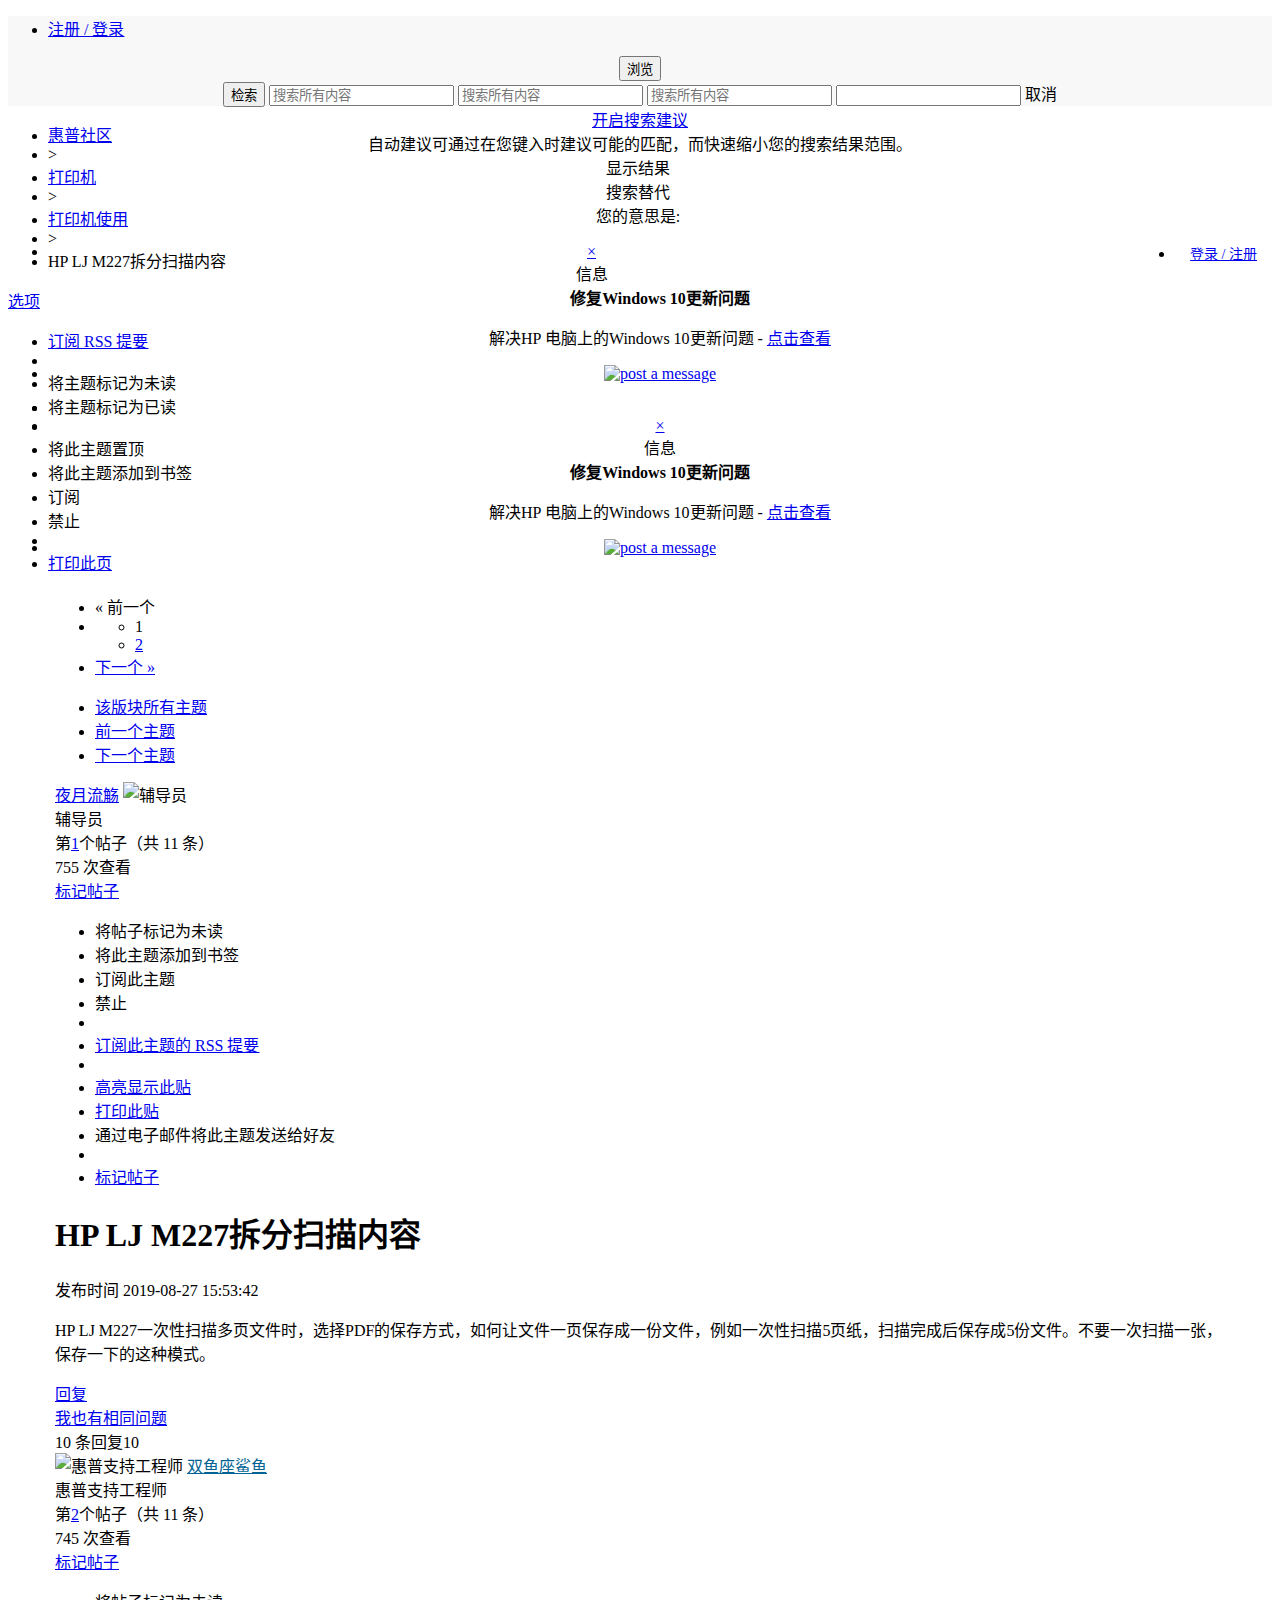
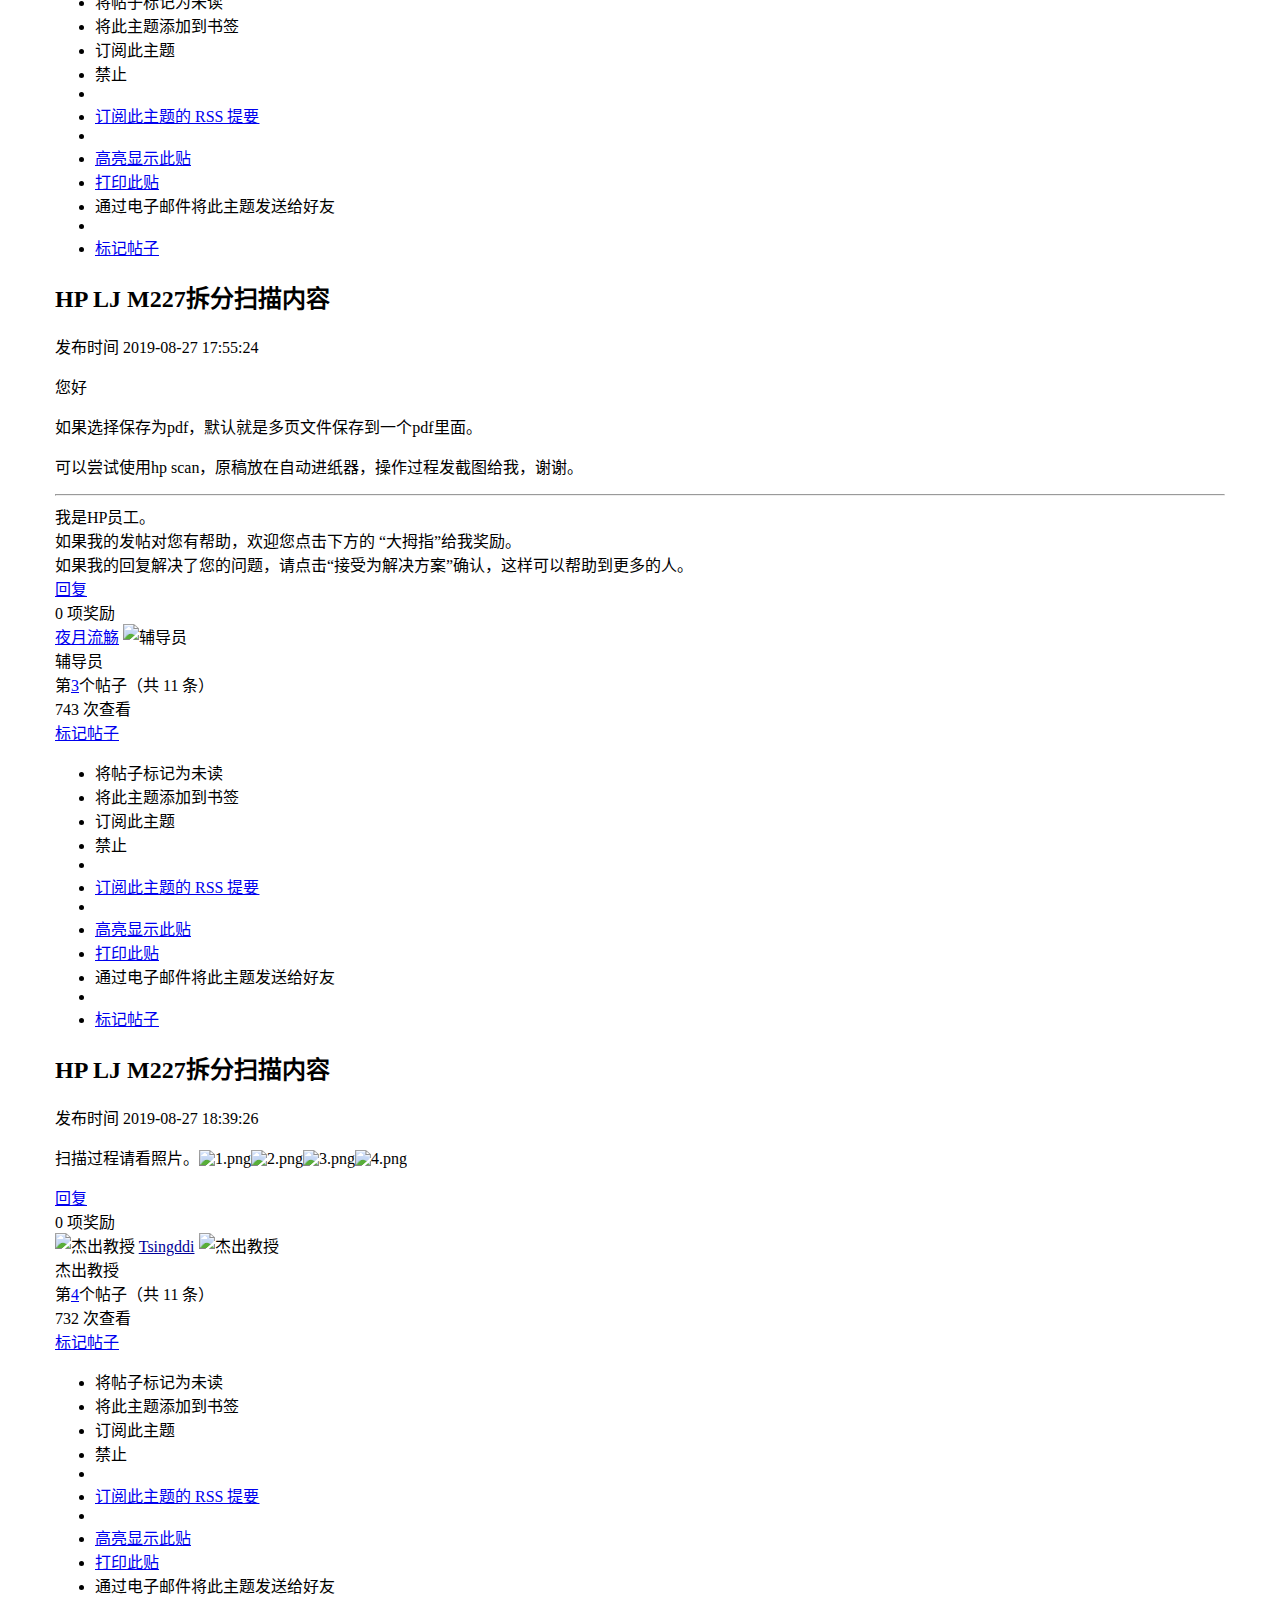
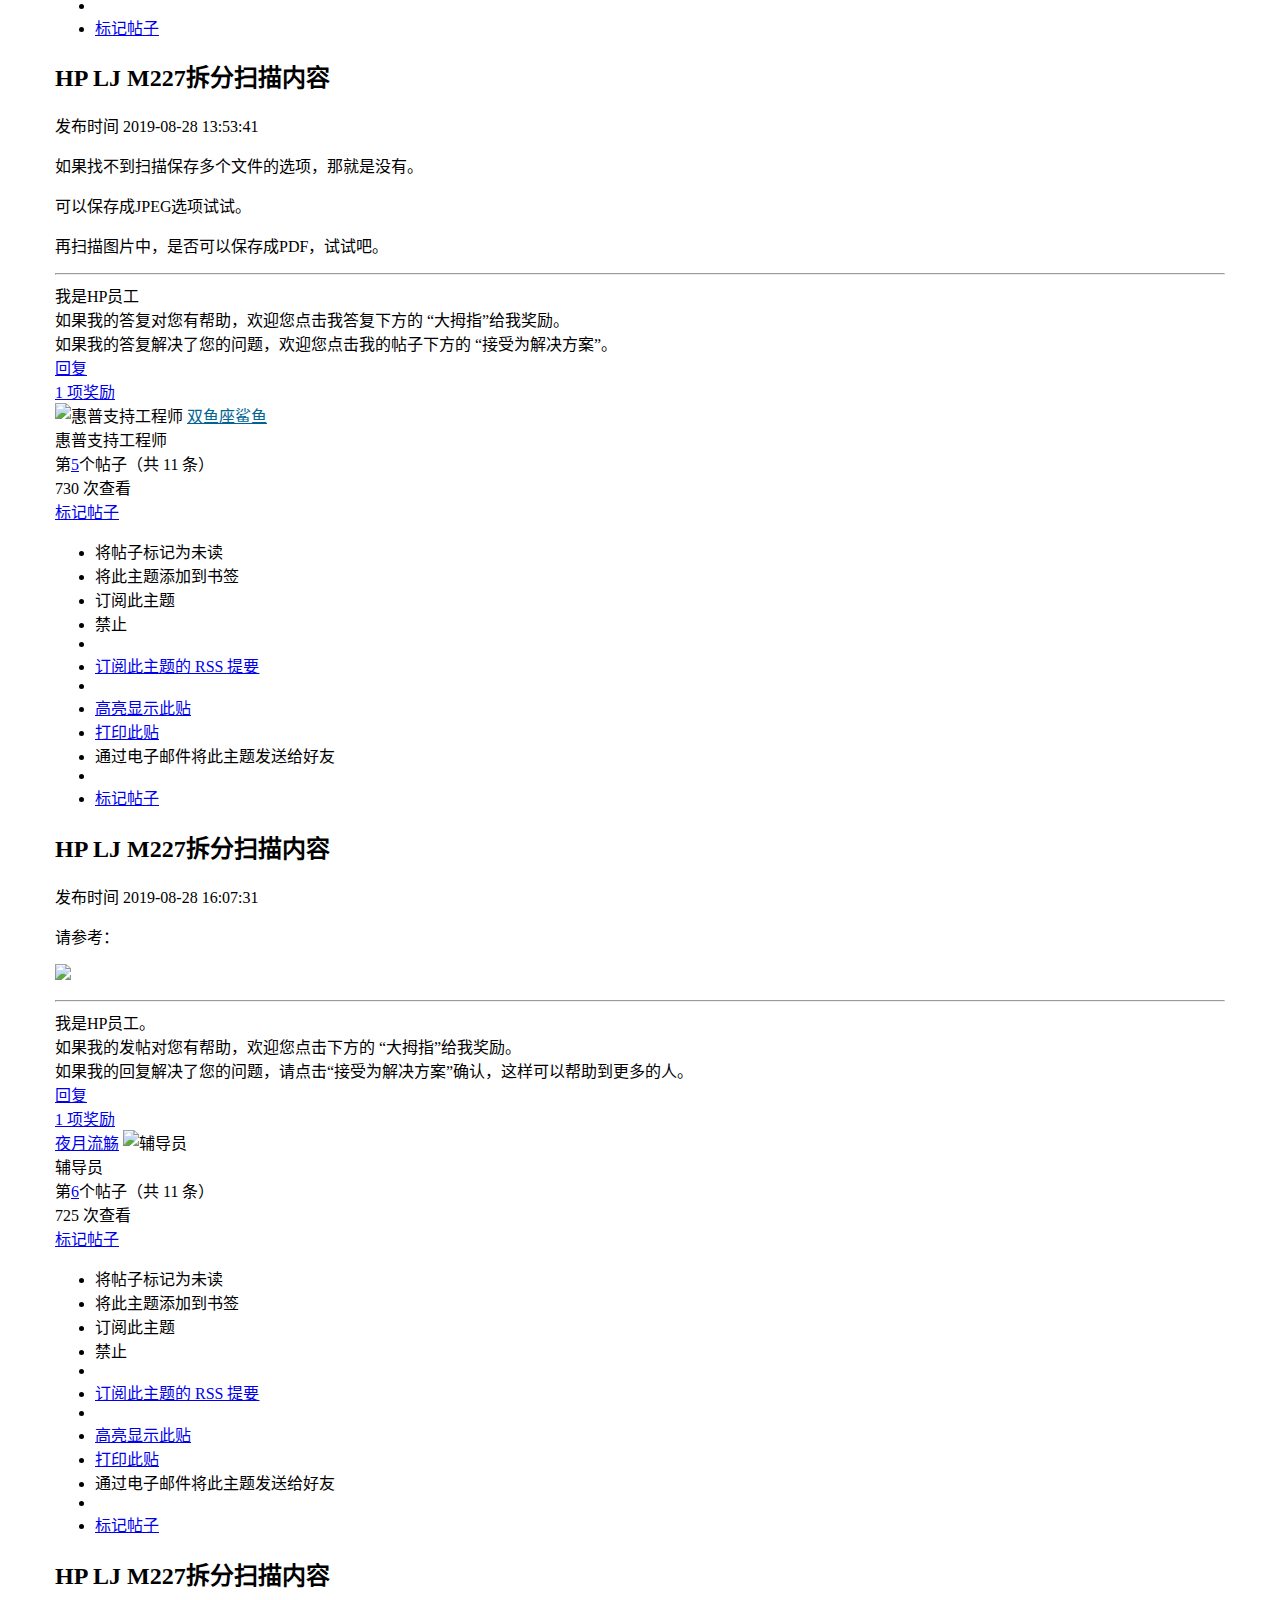
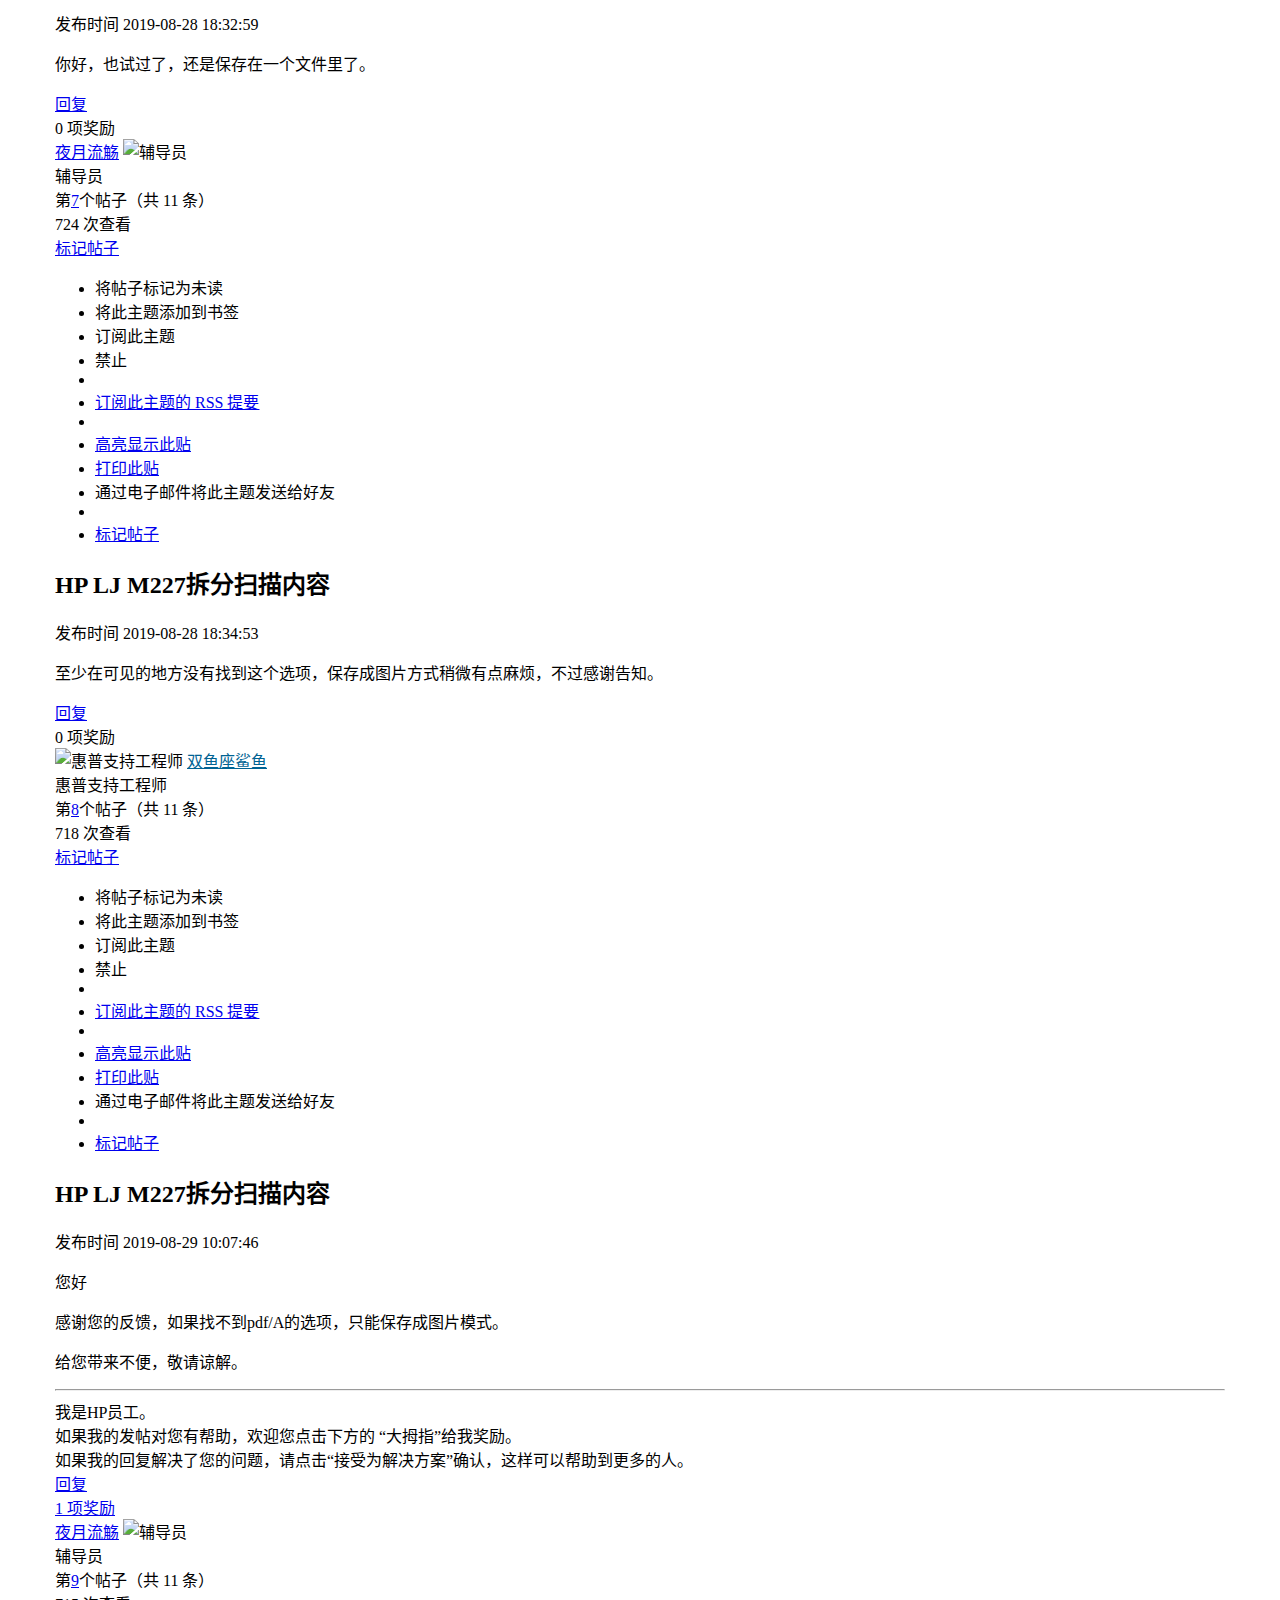
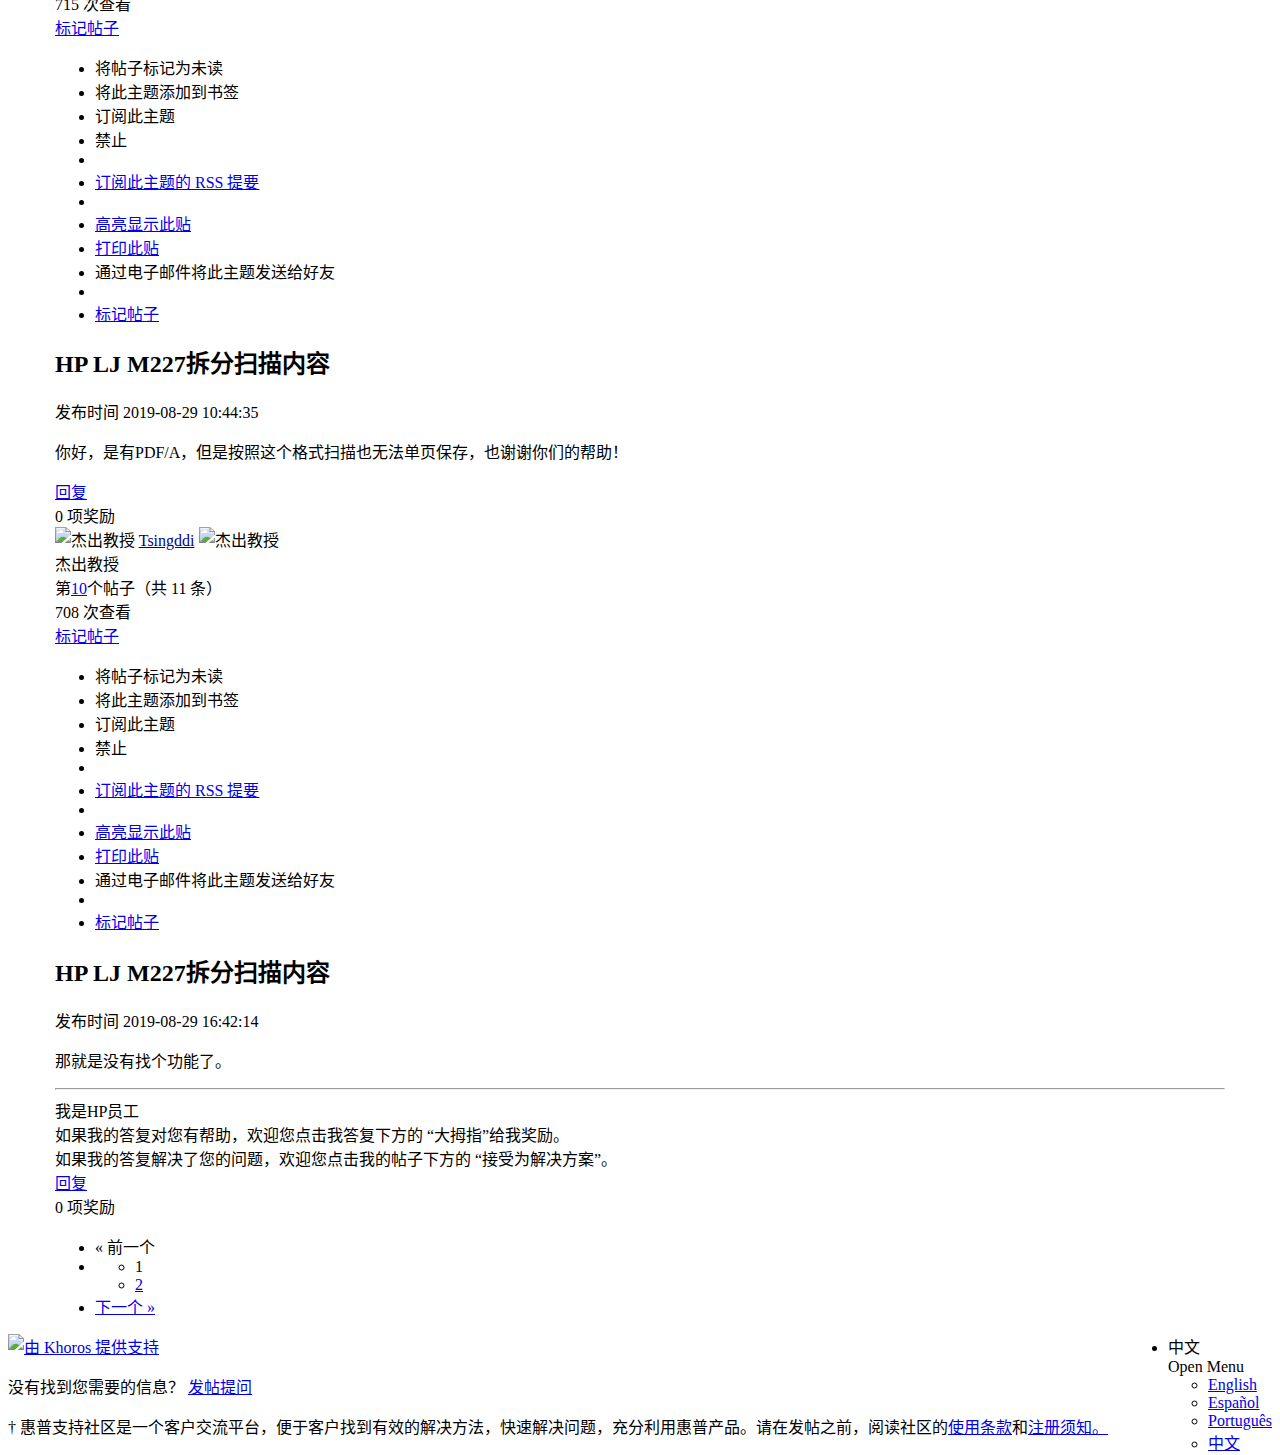
==== index.html @ d93a51fa "Add files via upload" ====
<!DOCTYPE html><html prefix="og: http://ogp.me/ns#" dir="ltr" class="no-js" lang="zh-cn">
	<head>
<script type="text/javascript">(window.NREUM||(NREUM={})).loader_config={licenseKey:"90ec53e80f",applicationID:"318217708"};window.NREUM||(NREUM={}),__nr_require=function(e,n,t){function r(t){if(!n[t]){var i=n[t]={exports:{}};e[t][0].call(i.exports,function(n){var i=e[t][1][n];return r(i||n)},i,i.exports)}return n[t].exports}if("function"==typeof __nr_require)return __nr_require;for(var i=0;i<t.length;i++)r(t[i]);return r}({1:[function(e,n,t){function r(){}function i(e,n,t){return function(){return o(e,[u.now()].concat(c(arguments)),n?null:this,t),n?void 0:this}}var o=e("handle"),a=e(5),c=e(6),f=e("ee").get("tracer"),u=e("loader"),s=NREUM;"undefined"==typeof window.newrelic&&(newrelic=s);var d=["setPageViewName","setCustomAttribute","setErrorHandler","finished","addToTrace","inlineHit","addRelease"],p="api-",l=p+"ixn-";a(d,function(e,n){s[n]=i(p+n,!0,"api")}),s.addPageAction=i(p+"addPageAction",!0),s.setCurrentRouteName=i(p+"routeName",!0),n.exports=newrelic,s.interaction=function(){return(new r).get()};var m=r.prototype={createTracer:function(e,n){var t={},r=this,i="function"==typeof n;return o(l+"tracer",[u.now(),e,t],r),function(){if(f.emit((i?"":"no-")+"fn-start",[u.now(),r,i],t),i)try{return n.apply(this,arguments)}catch(e){throw f.emit("fn-err",[arguments,this,e],t),e}finally{f.emit("fn-end",[u.now()],t)}}}};a("actionText,setName,setAttribute,save,ignore,onEnd,getContext,end,get".split(","),function(e,n){m[n]=i(l+n)}),newrelic.noticeError=function(e,n){"string"==typeof e&&(e=new Error(e)),o("err",[e,u.now(),!1,n])}},{}],2:[function(e,n,t){function r(e,n){var t=e.getEntries();t.forEach(function(e){"first-paint"===e.name?d("timing",["fp",Math.floor(e.startTime)]):"first-contentful-paint"===e.name&&d("timing",["fcp",Math.floor(e.startTime)])})}function i(e,n){var t=e.getEntries();t.length>0&&d("lcp",[t[t.length-1]])}function o(e){e.getEntries().forEach(function(e){e.hadRecentInput||d("cls",[e])})}function a(e){if(e instanceof m&&!g){var n=Math.round(e.timeStamp),t={type:e.type};n<=p.now()?t.fid=p.now()-n:n>p.offset&&n<=Date.now()?(n-=p.offset,t.fid=p.now()-n):n=p.now(),g=!0,d("timing",["fi",n,t])}}function c(e){d("pageHide",[p.now(),e])}if(!("init"in NREUM&&"page_view_timing"in NREUM.init&&"enabled"in NREUM.init.page_view_timing&&NREUM.init.page_view_timing.enabled===!1)){var f,u,s,d=e("handle"),p=e("loader"),l=e(4),m=NREUM.o.EV;if("PerformanceObserver"in window&&"function"==typeof window.PerformanceObserver){f=new PerformanceObserver(r);try{f.observe({entryTypes:["paint"]})}catch(v){}u=new PerformanceObserver(i);try{u.observe({entryTypes:["largest-contentful-paint"]})}catch(v){}s=new PerformanceObserver(o);try{s.observe({type:"layout-shift",buffered:!0})}catch(v){}}if("addEventListener"in document){var g=!1,y=["click","keydown","mousedown","pointerdown","touchstart"];y.forEach(function(e){document.addEventListener(e,a,!1)})}l(c)}},{}],3:[function(e,n,t){function r(e,n){if(!i)return!1;if(e!==i)return!1;if(!n)return!0;if(!o)return!1;for(var t=o.split("."),r=n.split("."),a=0;a<r.length;a++)if(r[a]!==t[a])return!1;return!0}var i=null,o=null,a=/Version\/(\S+)\s+Safari/;if(navigator.userAgent){var c=navigator.userAgent,f=c.match(a);f&&c.indexOf("Chrome")===-1&&c.indexOf("Chromium")===-1&&(i="Safari",o=f[1])}n.exports={agent:i,version:o,match:r}},{}],4:[function(e,n,t){function r(e){function n(){e(a&&document[a]?document[a]:document[i]?"hidden":"visible")}"addEventListener"in document&&o&&document.addEventListener(o,n,!1)}n.exports=r;var i,o,a;"undefined"!=typeof document.hidden?(i="hidden",o="visibilitychange",a="visibilityState"):"undefined"!=typeof document.msHidden?(i="msHidden",o="msvisibilitychange"):"undefined"!=typeof document.webkitHidden&&(i="webkitHidden",o="webkitvisibilitychange",a="webkitVisibilityState")},{}],5:[function(e,n,t){function r(e,n){var t=[],r="",o=0;for(r in e)i.call(e,r)&&(t[o]=n(r,e[r]),o+=1);return t}var i=Object.prototype.hasOwnProperty;n.exports=r},{}],6:[function(e,n,t){function r(e,n,t){n||(n=0),"undefined"==typeof t&&(t=e?e.length:0);for(var r=-1,i=t-n||0,o=Array(i<0?0:i);++r<i;)o[r]=e[n+r];return o}n.exports=r},{}],7:[function(e,n,t){n.exports={exists:"undefined"!=typeof window.performance&&window.performance.timing&&"undefined"!=typeof window.performance.timing.navigationStart}},{}],ee:[function(e,n,t){function r(){}function i(e){function n(e){return e&&e instanceof r?e:e?f(e,c,o):o()}function t(t,r,i,o){if(!p.aborted||o){e&&e(t,r,i);for(var a=n(i),c=v(t),f=c.length,u=0;u<f;u++)c[u].apply(a,r);var d=s[w[t]];return d&&d.push([b,t,r,a]),a}}function l(e,n){h[e]=v(e).concat(n)}function m(e,n){var t=h[e];if(t)for(var r=0;r<t.length;r++)t[r]===n&&t.splice(r,1)}function v(e){return h[e]||[]}function g(e){return d[e]=d[e]||i(t)}function y(e,n){u(e,function(e,t){n=n||"feature",w[t]=n,n in s||(s[n]=[])})}var h={},w={},b={on:l,addEventListener:l,removeEventListener:m,emit:t,get:g,listeners:v,context:n,buffer:y,abort:a,aborted:!1};return b}function o(){return new r}function a(){(s.api||s.feature)&&(p.aborted=!0,s=p.backlog={})}var c="nr@context",f=e("gos"),u=e(5),s={},d={},p=n.exports=i();p.backlog=s},{}],gos:[function(e,n,t){function r(e,n,t){if(i.call(e,n))return e[n];var r=t();if(Object.defineProperty&&Object.keys)try{return Object.defineProperty(e,n,{value:r,writable:!0,enumerable:!1}),r}catch(o){}return e[n]=r,r}var i=Object.prototype.hasOwnProperty;n.exports=r},{}],handle:[function(e,n,t){function r(e,n,t,r){i.buffer([e],r),i.emit(e,n,t)}var i=e("ee").get("handle");n.exports=r,r.ee=i},{}],id:[function(e,n,t){function r(e){var n=typeof e;return!e||"object"!==n&&"function"!==n?-1:e===window?0:a(e,o,function(){return i++})}var i=1,o="nr@id",a=e("gos");n.exports=r},{}],loader:[function(e,n,t){function r(){if(!x++){var e=E.info=NREUM.info,n=l.getElementsByTagName("script")[0];if(setTimeout(s.abort,3e4),!(e&&e.licenseKey&&e.applicationID&&n))return s.abort();u(w,function(n,t){e[n]||(e[n]=t)});var t=a();f("mark",["onload",t+E.offset],null,"api"),f("timing",["load",t]);var r=l.createElement("script");r.src="https://"+e.agent,n.parentNode.insertBefore(r,n)}}function i(){"complete"===l.readyState&&o()}function o(){f("mark",["domContent",a()+E.offset],null,"api")}function a(){return O.exists&&performance.now?Math.round(performance.now()):(c=Math.max((new Date).getTime(),c))-E.offset}var c=(new Date).getTime(),f=e("handle"),u=e(5),s=e("ee"),d=e(3),p=window,l=p.document,m="addEventListener",v="attachEvent",g=p.XMLHttpRequest,y=g&&g.prototype;NREUM.o={ST:setTimeout,SI:p.setImmediate,CT:clearTimeout,XHR:g,REQ:p.Request,EV:p.Event,PR:p.Promise,MO:p.MutationObserver};var h=""+location,w={beacon:"bam.nr-data.net",errorBeacon:"bam.nr-data.net",agent:"js-agent.newrelic.com/nr-1177.min.js"},b=g&&y&&y[m]&&!/CriOS/.test(navigator.userAgent),E=n.exports={offset:c,now:a,origin:h,features:{},xhrWrappable:b,userAgent:d};e(1),e(2),l[m]?(l[m]("DOMContentLoaded",o,!1),p[m]("load",r,!1)):(l[v]("onreadystatechange",i),p[v]("onload",r)),f("mark",["firstbyte",c],null,"api");var x=0,O=e(7)},{}],"wrap-function":[function(e,n,t){function r(e){return!(e&&e instanceof Function&&e.apply&&!e[a])}var i=e("ee"),o=e(6),a="nr@original",c=Object.prototype.hasOwnProperty,f=!1;n.exports=function(e,n){function t(e,n,t,i){function nrWrapper(){var r,a,c,f;try{a=this,r=o(arguments),c="function"==typeof t?t(r,a):t||{}}catch(u){p([u,"",[r,a,i],c])}s(n+"start",[r,a,i],c);try{return f=e.apply(a,r)}catch(d){throw s(n+"err",[r,a,d],c),d}finally{s(n+"end",[r,a,f],c)}}return r(e)?e:(n||(n=""),nrWrapper[a]=e,d(e,nrWrapper),nrWrapper)}function u(e,n,i,o){i||(i="");var a,c,f,u="-"===i.charAt(0);for(f=0;f<n.length;f++)c=n[f],a=e[c],r(a)||(e[c]=t(a,u?c+i:i,o,c))}function s(t,r,i){if(!f||n){var o=f;f=!0;try{e.emit(t,r,i,n)}catch(a){p([a,t,r,i])}f=o}}function d(e,n){if(Object.defineProperty&&Object.keys)try{var t=Object.keys(e);return t.forEach(function(t){Object.defineProperty(n,t,{get:function(){return e[t]},set:function(n){return e[t]=n,n}})}),n}catch(r){p([r])}for(var i in e)c.call(e,i)&&(n[i]=e[i]);return n}function p(n){try{e.emit("internal-error",n)}catch(t){}}return e||(e=i),t.inPlace=u,t.flag=a,t}},{}]},{},["loader"]);</script>
	
	<title>HP LJ M227拆分扫描内容 - 惠普支持社区 - 937200</title>
	
	
	<meta name='viewport' content='width=device-width, initial-scale=1.0, minimum-scale=1.0, maximum-scale=1.0, user-scalable=no' />


	
	
	<link rel="next" href="https://h30471.www3.hp.com/t5/da-yin-ji-shi-yong-jiSprocket-xiao-yin/HP-LJ-M227chai-fen-sao-miao-nei-rong/td-p/937200/page/2"/>
	<meta content="HP LJ M227一次性扫描多页文件时，选择PDF的保存方式，如何让文件一页保存成一份文件，例如一次性扫描5页纸，扫描完成后保存成5份文件。不要一次扫描一张，保存一下的这种模式。 - 937200" name="description"/><meta content="width=device-width, initial-scale=1.0" name="viewport"/><meta content="2019-08-29T01:58:29-07:00" itemprop="dateModified"/><meta content="text/html; charset=UTF-8" http-equiv="Content-Type"/><link href="https://h30471.www3.hp.com/t5/da-yin-ji-shi-yong-jiSprocket-xiao-yin/HP-LJ-M227chai-fen-sao-miao-nei-rong/td-p/937200" rel="canonical"/>
	<meta content="1024" property="og:image:width"/><meta content="https://h30471.www3.hp.com/t5/user/viewprofilepage/user-id/127456" property="article:author"/><meta content="https://h30471.www3.hp.com/t5/image/serverpage/image-id/38601iF1F6EB96992C3950?v=1.0" property="og:image"/><meta content="https://h30471.www3.hp.com/t5/image/serverpage/image-id/38604i0DF5CF6A7C6B970D?v=1.0" property="og:image"/><meta content="https://h30471.www3.hp.com/t5/image/serverpage/image-id/38602i7A7AAA26E63DD9BE?v=1.0" property="og:image"/><meta content="https://h30471.www3.hp.com/t5/image/serverpage/image-id/38603iE20EF86E49389519?v=1.0" property="og:image"/><meta content="article" property="og:type"/><meta content="HP LJ M227一次性扫描多页文件时，选择PDF的保存方式，如何让文件一页保存成一份文件，例如一次性扫描5页纸，扫描完成后保存成5份文件。不要一次扫描一张，保存一下的这种模式。" property="og:description"/><meta content="2019-08-27T07:53:42.690Z" property="article:published_time"/><meta content="HP LJ M227拆分扫描内容" property="og:title"/><meta content="hp.com.cn/community" property="og:site_name"/><meta content="640" property="og:image:height"/><meta content="https://h30471.www3.hp.com/t5/da-yin-ji-shi-yong-jiSprocket-xiao-yin/HP-LJ-M227chai-fen-sao-miao-nei-rong/m-p/937200#M226778" property="og:url"/><meta content="打印机使用及Sprocket小印" property="article:section"/><meta content="2019-08-29T01:58:29-07:00" property="article:modified_time"/>
	
	
		<link class="lia-link-navigation hidden live-links" title="该主题" type="application/rss+xml" rel="alternate" id="link" href="/hpcn/rss/message?board.id=Printing&amp;message.id=226778"></link>
	

	
	
	    
            	<link href="/skins/4420081/dce240234aaaeddea4ddb7419091f631/hp_responsive_skin.css" rel="stylesheet" type="text/css"/>
            
	

	
	
	
	
	

<meta http-equiv="X-UA-Compatible" content="IE=edge" />
<meta property="og:image" content="https://h30471.www3.hp.com/html/assets/fb_large.png"/>
<!-- BEGIN METADATA --> 

<meta content="hpexpnontridion" name="hp_design_version" />
<!-- END METADATA --> 


 <!--inside hpp_ws_sso plugin -->	
 <!--inside common plugin-->


<link rel="shortcut icon" href="//welcome.hp-ww.com/img/favicon.ico">


<script src="https://ssl.www8.hp.com/cn/zh/scripts/social_functions.js" type="text/javascript" xml:space="preserve">//</script>
<script src="https://ssl.www8.hp.com/cn/zh/scripts/framework/jquery/v-1-8/jquery.js"></script>
<script src="https://ssl.www8.hp.com/cn/zh/scripts/framework/jquery/v-1-8/jquery.ui.core.js"></script>
<script src="https://ssl.www8.hp.com/cn/zh/scripts/framework/jquery/v-1-8/can.jquery.js"></script>
<script src="//www8.hp.com/caas/header-footer/cn/zh/default/latest.r?contentType=js" ></script>


<script type="text/javascript" language="JavaScript">
var sval = "搜索:";function clearSearch(el){if(el.value==sval) el.value='';}function restoreSearch(el){if(el.value=='') el.value=sval;}//
</script>

<!--calling script to embed tweets on posts-->
<meta name="target_country" content="CN" /> 
	<meta name="web_section_id" content="R11498" />
	<meta name="segment" content="consumer.home" />
	<meta name="bu" content="IPG.PSG" />
	<meta name="lifecycle" content="support" />
	<meta name="company_code" content="hpi"/>
<!--inside common plugin-->

<script type="text/javascript" src="/t5/scripts/A81C646A6C82440C7F8530E686C629CA/lia-scripts-head-min.js"></script><script language="javascript" type="text/javascript">
<!--
window.FileAPI = { jsPath: '/html/assets/js/vendor/ng-file-upload-shim/' };
LITHIUM.PrefetchData = {"Components":{},"commonResults":{}};
LITHIUM.DEBUG = false;
LITHIUM.CommunityJsonObject = {
  "Validation" : {
    "image.description" : {
      "min" : 0,
      "max" : 1000,
      "isoneof" : [ ],
      "type" : "string"
    },
    "tkb.toc_maximum_heading_level" : {
      "min" : 1,
      "max" : 6,
      "isoneof" : [ ],
      "type" : "integer"
    },
    "tkb.toc_heading_list_style" : {
      "min" : 0,
      "max" : 50,
      "isoneof" : [
        "disc",
        "circle",
        "square",
        "none"
      ],
      "type" : "string"
    },
    "blog.toc_maximum_heading_level" : {
      "min" : 1,
      "max" : 6,
      "isoneof" : [ ],
      "type" : "integer"
    },
    "tkb.toc_heading_indent" : {
      "min" : 5,
      "max" : 50,
      "isoneof" : [ ],
      "type" : "integer"
    },
    "blog.toc_heading_indent" : {
      "min" : 5,
      "max" : 50,
      "isoneof" : [ ],
      "type" : "integer"
    },
    "blog.toc_heading_list_style" : {
      "min" : 0,
      "max" : 50,
      "isoneof" : [
        "disc",
        "circle",
        "square",
        "none"
      ],
      "type" : "string"
    }
  },
  "User" : {
    "settings" : {
      "imageupload.legal_file_extensions" : "*.jpg;*.JPG;*.jpeg;*.JPEG;*.gif;*.GIF;*.png;*.PNG*;.bmp;*.JPE;*.JFIF;*.TIF;*.TIFF",
      "config.enable_avatar" : true,
      "integratedprofile.show_klout_score" : true,
      "layout.sort_view_by_last_post_date" : true,
      "layout.friendly_dates_enabled" : false,
      "profileplus.allow.anonymous.scorebox" : false,
      "tkb.message_sort_default" : "topicPublishDate",
      "layout.format_pattern_date" : "yyyy-MM-dd",
      "config.require_search_before_post" : "off",
      "isUserLinked" : false,
      "integratedprofile.cta_add_topics_dismissal_timestamp" : -1,
      "layout.message_body_image_max_size" : 1000,
      "profileplus.everyone" : false,
      "integratedprofile.cta_connect_wide_dismissal_timestamp" : -1,
      "blog.toc_maximum_heading_level" : "",
      "integratedprofile.hide_social_networks" : false,
      "blog.toc_heading_indent" : "",
      "contest.entries_per_page_num" : 20,
      "layout.messages_per_page_linear" : 30,
      "integratedprofile.cta_manage_topics_dismissal_timestamp" : -1,
      "profile.shared_profile_test_group" : false,
      "integratedprofile.cta_personalized_feed_dismissal_timestamp" : -1,
      "integratedprofile.curated_feed_size" : 10,
      "contest.one_kudo_per_contest" : false,
      "integratedprofile.enable_social_networks" : false,
      "integratedprofile.my_interests_dismissal_timestamp" : -1,
      "profile.language" : "zh-CN",
      "layout.friendly_dates_max_age_days" : 31,
      "layout.threading_order" : "thread_descending",
      "blog.toc_heading_list_style" : "disc",
      "useRecService" : false,
      "layout.module_welcome" : "<div class=\"notification-content\">\r\n\t<div class=\"notification-content-title\">\r\n\t\t信息\r\n\t<\/div>\r\n\t<div class=\"notification-description\">\r\n\t\t<div class=\"notification-body\">\r\n\t\t\t<strong>\r\n\t\t\t\t <div class=\"notification-text\">修复Windows 10更新问题<\/div>\r\n\t\t\t<\/strong>\r\n\t\t\t<div class=\"notification-text\">\r\n\t\t\t\t <p dir=\"ltr\">解决HP 电脑上的Windows 10更新问题 - <a href=\"https://support.hp.com/cn-zh/topic/windows-10-support-computing?jumpid=in_r11498_cn/zh/WIN10_globalalert\" target=\"_blank\">点击查看<\/a><\/p>\r\n\t\t\t<\/div>\r\n\t\t<\/div>\r\n\t<\/div>\r\n<\/div>",
      "imageupload.max_uploaded_images_per_upload" : 100,
      "imageupload.max_uploaded_images_per_user" : 3000,
      "integratedprofile.connect_mode" : "",
      "tkb.toc_maximum_heading_level" : "",
      "tkb.toc_heading_list_style" : "disc",
      "sharedprofile.show_hovercard_score" : true,
      "config.search_before_post_scope" : "community",
      "tkb.toc_heading_indent" : "",
      "p13n.cta.recommendations_feed_dismissal_timestamp" : -1,
      "imageupload.max_file_size" : 3072,
      "layout.show_batch_checkboxes" : false,
      "integratedprofile.cta_connect_slim_dismissal_timestamp" : -1
    },
    "isAnonymous" : true,
    "policies" : {
      "image-upload.process-and-remove-exif-metadata" : false
    },
    "registered" : false,
    "emailRef" : "",
    "id" : -1,
    "login" : "匿名用户"
  },
  "Server" : {
    "communityPrefix" : "/hpcn",
    "nodeChangeTimeStamp" : 1598929463678,
    "tapestryPrefix" : "/t5",
    "deviceMode" : "DESKTOP",
    "responsiveDeviceMode" : "DESKTOP",
    "version" : "20.6",
    "branch" : "20.6-release",
    "showTextKeys" : false
  },
  "Config" : {
    "phase" : "prod",
    "integratedprofile.cta.reprompt.delay" : 30,
    "profileplus.tracking" : {
      "profileplus.tracking.enable" : false,
      "profileplus.tracking.click.enable" : false,
      "profileplus.tracking.impression.enable" : false
    },
    "app.revision" : "2008250140-s24ae69c0e4-b65",
    "navigation.manager.community.structure.limit" : "1000"
  },
  "Activity" : {
    "Results" : [ ]
  },
  "NodeContainer" : {
    "viewHref" : "https://h30471.www3.hp.com/t5/da-yin-ji-sao-miao-yi/ct-p/Printers",
    "description" : "惠普打印机官网：讨论打印机，扫描仪、打印复印扫描传真多功能一体机的使用和软硬件问题，例如：驱动下载、驱动安装、安装设备、使用技巧、卡纸、电源故障、指示灯闪烁、错误信息、双面打印、扫描、传真、复印、自动送稿等。",
    "id" : "Printers",
    "shortTitle" : "打印机",
    "title" : "打印机 / 扫描仪",
    "nodeType" : "category"
  },
  "Page" : {
    "skins" : [
      "hp_responsive_skin",
      "responsive_peak"
    ],
    "authUrls" : {
      "loginUrl" : "/plugins/common/feature/oauth2sso/sso_login_redirect?referer=https%3A%2F%2Fh30471.www3.hp.com%2Ft5%2Fda-yin-ji-shi-yong-jiSprocket-xiao-yin%2FHP-LJ-M227chai-fen-sao-miao-nei-rong%2Ftd-p%2F937200",
      "loginUrlNotRegistered" : "/plugins/common/feature/oauth2sso/sso_login_redirect?redirectreason=notregistered&referer=https%3A%2F%2Fh30471.www3.hp.com%2Ft5%2Fda-yin-ji-shi-yong-jiSprocket-xiao-yin%2FHP-LJ-M227chai-fen-sao-miao-nei-rong%2Ftd-p%2F937200",
      "loginUrlNotRegisteredDestTpl" : "/plugins/common/feature/oauth2sso/sso_login_redirect?redirectreason=notregistered&referer=%7B%7BdestUrl%7D%7D"
    },
    "name" : "ForumTopicPage",
    "rtl" : false,
    "object" : {
      "viewHref" : "/t5/da-yin-ji-shi-yong-jiSprocket-xiao-yin/HP-LJ-M227chai-fen-sao-miao-nei-rong/td-p/937200",
      "subject" : "HP LJ M227拆分扫描内容",
      "id" : 937200,
      "page" : "ForumTopicPage",
      "type" : "Thread"
    }
  },
  "WebTracking" : {
    "Activities" : { },
    "path" : "Community:惠普社区/Category:打印机/Board:打印机使用/Message:HP LJ M227拆分扫描内容"
  },
  "Feedback" : {
    "targeted" : { }
  },
  "Seo" : {
    "markerEscaping" : {
      "pathElement" : {
        "prefix" : "@",
        "match" : "^[0-9][0-9]$"
      },
      "enabled" : false
    }
  },
  "TopLevelNode" : {
    "viewHref" : "https://h30471.www3.hp.com/",
    "description" : "欢迎访问惠普HP官网社区！这是讨论惠普HP打印机、扫描仪、台式机、笔记本、游戏本、平板电脑、一体机、驱动下载、技术方案的惠普官方社区论坛，你也可以在这里找到惠普HP客服，惠普电脑驱动，惠普打印机驱动。",
    "id" : "hpcn",
    "shortTitle" : "惠普社区",
    "title" : "惠普支持社区",
    "nodeType" : "Community"
  },
  "Community" : {
    "viewHref" : "https://h30471.www3.hp.com/",
    "integratedprofile.lang_code" : "zh",
    "integratedprofile.country_code" : "CN",
    "id" : "hpcn",
    "shortTitle" : "惠普社区",
    "title" : "惠普支持社区"
  },
  "CoreNode" : {
    "conversationStyle" : "forum",
    "viewHref" : "https://h30471.www3.hp.com/t5/da-yin-ji-shi-yong-jiSprocket-xiao-yin/bd-p/Printing",
    "settings" : { },
    "description" : "惠普打印机官网社区论坛：该论坛版块主要讨论使用惠普打印机、多功能打印一体机、扫描仪，绘图仪、小印口袋照片打印机方面的问题。",
    "id" : "Printing",
    "shortTitle" : "打印机使用",
    "title" : "打印机使用及Sprocket小印",
    "nodeType" : "Board",
    "ancestors" : [
      {
        "viewHref" : "https://h30471.www3.hp.com/t5/da-yin-ji-sao-miao-yi/ct-p/Printers",
        "description" : "惠普打印机官网：讨论打印机，扫描仪、打印复印扫描传真多功能一体机的使用和软硬件问题，例如：驱动下载、驱动安装、安装设备、使用技巧、卡纸、电源故障、指示灯闪烁、错误信息、双面打印、扫描、传真、复印、自动送稿等。",
        "id" : "Printers",
        "shortTitle" : "打印机",
        "title" : "打印机 / 扫描仪",
        "nodeType" : "category"
      },
      {
        "viewHref" : "https://h30471.www3.hp.com/",
        "description" : "欢迎访问惠普HP官网社区！这是讨论惠普HP打印机、扫描仪、台式机、笔记本、游戏本、平板电脑、一体机、驱动下载、技术方案的惠普官方社区论坛，你也可以在这里找到惠普HP客服，惠普电脑驱动，惠普打印机驱动。",
        "id" : "hpcn",
        "shortTitle" : "惠普社区",
        "title" : "惠普支持社区",
        "nodeType" : "Community"
      }
    ]
  }
};
LITHIUM.Components.RENDER_URL = '/t5/util/componentrenderpage/component-id/#{component-id}?render_behavior=raw';
LITHIUM.Components.ORIGINAL_PAGE_NAME = 'forums/v4/ForumTopicPage';
LITHIUM.Components.ORIGINAL_PAGE_CONTEXT = '[base64].';
LITHIUM.Css = {
  "BASE_DEFERRED_IMAGE" : "lia-deferred-image",
  "BASE_BUTTON" : "lia-button",
  "BASE_SPOILER_CONTAINER" : "lia-spoiler-container",
  "BASE_TABS_INACTIVE" : "lia-tabs-inactive",
  "BASE_TABS_ACTIVE" : "lia-tabs-active",
  "BASE_AJAX_REMOVE_HIGHLIGHT" : "lia-ajax-remove-highlight",
  "BASE_FEEDBACK_SCROLL_TO" : "lia-feedback-scroll-to",
  "BASE_FORM_FIELD_VALIDATING" : "lia-form-field-validating",
  "BASE_FORM_ERROR_TEXT" : "lia-form-error-text",
  "BASE_FEEDBACK_INLINE_ALERT" : "lia-panel-feedback-inline-alert",
  "BASE_BUTTON_OVERLAY" : "lia-button-overlay",
  "BASE_TABS_STANDARD" : "lia-tabs-standard",
  "BASE_AJAX_INDETERMINATE_LOADER_BAR" : "lia-ajax-indeterminate-loader-bar",
  "BASE_AJAX_SUCCESS_HIGHLIGHT" : "lia-ajax-success-highlight",
  "BASE_CONTENT" : "lia-content",
  "BASE_JS_HIDDEN" : "lia-js-hidden",
  "BASE_AJAX_LOADER_CONTENT_OVERLAY" : "lia-ajax-loader-content-overlay",
  "BASE_FORM_FIELD_SUCCESS" : "lia-form-field-success",
  "BASE_FORM_WARNING_TEXT" : "lia-form-warning-text",
  "BASE_FORM_FIELDSET_CONTENT_WRAPPER" : "lia-form-fieldset-content-wrapper",
  "BASE_AJAX_LOADER_OVERLAY_TYPE" : "lia-ajax-overlay-loader",
  "BASE_FORM_FIELD_ERROR" : "lia-form-field-error",
  "BASE_SPOILER_CONTENT" : "lia-spoiler-content",
  "BASE_FORM_SUBMITTING" : "lia-form-submitting",
  "BASE_EFFECT_HIGHLIGHT_START" : "lia-effect-highlight-start",
  "BASE_FORM_FIELD_ERROR_NO_FOCUS" : "lia-form-field-error-no-focus",
  "BASE_EFFECT_HIGHLIGHT_END" : "lia-effect-highlight-end",
  "BASE_SPOILER_LINK" : "lia-spoiler-link",
  "FACEBOOK_LOGOUT" : "lia-component-users-action-logout",
  "BASE_DISABLED" : "lia-link-disabled",
  "FACEBOOK_SWITCH_USER" : "lia-component-admin-action-switch-user",
  "BASE_FORM_FIELD_WARNING" : "lia-form-field-warning",
  "BASE_AJAX_LOADER_FEEDBACK" : "lia-ajax-loader-feedback",
  "BASE_AJAX_LOADER_OVERLAY" : "lia-ajax-loader-overlay",
  "BASE_LAZY_LOAD" : "lia-lazy-load"
};
LITHIUM.noConflict = true;
LITHIUM.useCheckOnline = false;
LITHIUM.RenderedScripts = [
  "Text.js",
  "ForceLithiumJQuery.js",
  "DropDownMenu.js",
  "json2.js",
  "ElementQueries.js",
  "browserDetection.js",
  "SearchAutoCompleteToggle.js",
  "MessageViewDisplay.js",
  "jquery.position-toggle-1.0.js",
  "jquery.scrollTo.js",
  "jquery.function-utils-1.0.js",
  "jquery.placeholder-2.0.7.js",
  "Throttle.js",
  "LiModernizr.js",
  "MessageBodyDisplay.js",
  "Globals.js",
  "jquery.clone-position-1.0.js",
  "jquery.appear-1.1.1.js",
  "PolyfillsAll.js",
  "jquery.tools.tooltip-1.2.6.js",
  "DataHandler.js",
  "EarlyEventCapture.js",
  "jquery.tmpl-1.1.1.js",
  "jquery.delayToggle-1.0.js",
  "jCarousel.js",
  "jquery.ui.position.js",
  "jquery.iframe-shim-1.0.js",
  "Auth.js",
  "jquery.js",
  "Video.js",
  "Forms.js",
  "ActiveCast3.js",
  "DropDownMenuVisibilityHandler.js",
  "jquery.effects.core.js",
  "HPcommon.js",
  "Tooltip.js",
  "Sandbox.js",
  "Events.js",
  "Link.js",
  "AjaxSupport.js",
  "Cache.js",
  "ElementMethods.js",
  "PartialRenderProxy.js",
  "Lithium.js",
  "InformationBox.js",
  "SearchForm.js",
  "Components.js",
  "NoConflict.js",
  "jCarousel.js",
  "jquery.ui.resizable.js",
  "AppendTextToUploaderPopupPage.js",
  "jquery.fileupload.js",
  "SpoilerToggle.js",
  "AjaxFeedback.js",
  "jquery.effects.slide.js",
  "jquery.ui.draggable.js",
  "Loader.js",
  "jquery.ui.core.js",
  "jquery.ui.dialog.js",
  "AppendTextToUploaderPopupPage.js",
  "jquery.lithium-selector-extensions.js",
  "OoyalaPlayer.js",
  "jquery.json-1.3.js",
  "AutoComplete.js",
  "jquery.blockui.js",
  "jquery.ui.widget.js",
  "HPcommon.js",
  "jquery.hoverIntent-r6.js",
  "jquery.autocomplete.js",
  "jquery.ui.mouse.js",
  "Placeholder.js",
  "Namespace.js",
  "jquery.iframe-transport.js",
  "jquery.ajax-cache-response-1.0.js",
  "ResizeSensor.js",
  "prism.js",
  "CustomEvent.js",
  "DeferredImages.js",
  "jquery.css-data-1.0.js",
  "jquery.viewport-1.0.js"
];// -->
</script><script type="text/javascript" src="/t5/scripts/D60EB96AE5FF670ED274F16ABB044ABD/lia-scripts-head-min.js"></script></head>
	<body class="lia-board lia-user-status-anonymous ForumTopicPage lia-body" id="lia-body">
	
	
	<div id="2062303D" class="ServiceNodeInfoHeader">
</div>
	
	
	
	

	<div class="lia-page">
		<center>
			
				<!-- BEGIN EVERYTHING -->

		<script language="javascript" type="text/javascript" src="https://ssl.www8.hp.com/uk/en/system/include/privacy_cookie.JS"></script>
</center>
<div id="everything" class="everything">
		<div id="content">
			<div id="header" class="header"></div>
			<!--<center>-->
			<div id="body" class="body">

              
					
	
	<div class="MinimumWidthContainer">
		<div class="min-width-wrapper">
			<div class="min-width">		
				
						<div class="lia-content">
                            
							
							
							
		
   	<div class="lia-quilt lia-quilt-forum-topic-page lia-quilt-layout-one-column lia-top-quilt">
	<div class="lia-quilt-row lia-quilt-row-header">
		<div class="lia-quilt-column lia-quilt-column-24 lia-quilt-column-single lia-quilt-column-common-header">
			<div class="lia-quilt-column-alley lia-quilt-column-alley-single">
	
		
			<div class="lia-quilt lia-quilt-header lia-quilt-layout-header lia-component-quilt-header">
	<div class="lia-quilt-row lia-quilt-row-feedback">
		<div class="lia-quilt-column lia-quilt-column-24 lia-quilt-column-single lia-quilt-column-feedback">
			<div class="lia-quilt-column-alley lia-quilt-column-alley-single">
	
		
			
		
			
    
	<ul role="list" id="list" class="lia-list-standard-inline UserNavigation lia-component-common-widget-user-navigation">
	
		
	
		
			
		
			
		
			
		
			
		
			<li role="listitem"><a class="lia-link-navigation login-link lia-authentication-link lia-component-users-action-login" rel="nofollow" id="loginPageV2" href="/plugins/common/feature/oauth2sso/sso_login_redirect?referer=https%3A%2F%2Fh30471.www3.hp.com%2Ft5%2Fda-yin-ji-shi-yong-jiSprocket-xiao-yin%2FHP-LJ-M227chai-fen-sao-miao-nei-rong%2Ftd-p%2F937200">注册 / 登录</a></li>
		
			
		
			
		
			
		
			
		
			
		
			
		
			
		
			
		
	
	

	
</ul>

		
	
	
</div>
		</div>
	</div><div class="lia-quilt-row lia-quilt-row-title">
		<div class="lia-quilt-column lia-quilt-column-10 lia-quilt-column-left lia-quilt-column-page-title lia-mark-empty">
			
		</div><div class="lia-quilt-column lia-quilt-column-14 lia-quilt-column-right lia-quilt-column-site-navigation lia-mark-empty">
			
		</div>
	</div><div class="lia-quilt-row lia-quilt-row-search">
		<div class="lia-quilt-column lia-quilt-column-24 lia-quilt-column-single lia-quilt-column-search-bar lia-mark-empty">
			
		</div>
	</div><div class="lia-quilt-row lia-quilt-row-custom-header">
		<div class="lia-quilt-column lia-quilt-column-24 lia-quilt-column-single lia-quilt-column-sub-header">
			<div class="lia-quilt-column-alley lia-quilt-column-alley-single">
	
		
			<!--[if IE 9]>
<style>
@media screen\0 {
  #lia-body .lia-content .article-topic-hp .site-container ul.category-list.article-topic-list li.article-list-item {
    display: inline-block;
  }
}
</style>
<![endif]--> 
<style>
#lia-body .lia-content > .lia-top-quilt > .lia-quilt-row.lia-quilt-row-main {
  margin: 20px auto 0;
  max-width: 1170px;
  padding: 0 15px;
}
    
.lia-top-quilt > .lia-quilt-row.lia-quilt-row-header:first-child{
      background-color: #f8f8f8;
height:auto;
}
.lia-quilt-row.lia-quilt-row-custom-header .user-menu-wrap{
 /* margin-top:3px;*/
}
#lia-body .lia-quilt-row.lia-quilt-row-custom-header .user-menu-hp  .UserNavigation.lia-list-standard-inline{
  display: none;
}
.lia-quilt-row.lia-quilt-row-custom-header .lia-quilt-column-sub-header {
    text-align: center;
    height: 50px;
}
#lia-body .lia-quilt-row.lia-quilt-row-custom-header  .UserNavigation{
  display: inline-block;
  vertical-align: top;
  float: right;  
margin-bottom:0;
}
#lia-body .lia-quilt-row.lia-quilt-row-custom-header   .UserNavigation li .blue-btn{
  padding: 4px 15px;
  font-size: 14px;
  margin-top: 6px;
  text-transform: none;
}

.user-menu-hp {
  padding: 13px 0;
}
.user-menu-hp ul li:first-child {
  float: right;
}

.user-menu-hp ul li a {
  color: #000;
  padding: 4px 8px;
}
.user-menu-hp ul li a:hover,
.user-menu-hp ul li a:focus{
  text-decoration:none;
  outline:0;
}
.user-menu-hp ul li:first-child a{
  background-color: #0096d6;
  color: #fff;
  border-radius:2px;
}
.user-menu-hp ul li:nth-child(2){
  display:none;
}
.lia-quilt-row.lia-quilt-row-custom-header .lia-quilt-column-sub-header {
    text-align: center;
}
@media screen and (max-width: 767px){
  #lia-body .lia-quilt-row.lia-quilt-row-custom-header .UserNavigation {
    float: right;
  }
}
.ForumTopicPage .lia-component-reply-list .lia-accepted-solution .lia-message-state-indicator:after, 
.ForumTopicPage .lia-rating-system-detail-display-forum_topic_metoo .lia-accepted-solution .lia-message-state-indicator:after, .ReplyPage .lia-component-reply-list .lia-accepted-solution .lia-message-state-indicator:after, 
.ReplyPage .lia-rating-system-detail-display-forum_topic_metoo .lia-accepted-solution .lia-message-state-indicator:after, .EditPage .lia-component-reply-list .lia-accepted-solution .lia-message-state-indicator:after, 
.EditPage .lia-rating-system-detail-display-forum_topic_metoo .lia-accepted-solution .lia-message-state-indicator:after, .RatingDetailPage .lia-component-reply-list .lia-accepted-solution .lia-message-state-indicator:after, 
.RatingDetailPage .lia-rating-system-detail-display-forum_topic_metoo .lia-accepted-solution .lia-message-state-indicator:after{
  content: '解决方案';
}
.EditPage .lia-accepted-solution .lia-message-state-indicator:after, .ReplyPage .lia-accepted-solution .lia-message-state-indicator:after{
	content: '解决方案';
}
.ForumTopicPage .lia-message-view-forum-message.lia-message-view-display .lia-quilt-row-main .lia-component-post-date-last-edited.lia-component-message-view-widget-post-date-last-edited:before,
.ReplyPage .lia-message-view-forum-message.lia-message-view-display .lia-quilt-row-main .lia-component-post-date-last-edited.lia-component-message-view-widget-post-date-last-edited:before, 
.EditPage .lia-message-view-forum-message.lia-message-view-display .lia-quilt-row-main .lia-component-post-date-last-edited.lia-component-message-view-widget-post-date-last-edited:before,
.RatingDetailPage .lia-message-view-forum-message.lia-message-view-display .lia-quilt-row-main .lia-component-post-date-last-edited.lia-component-message-view-widget-post-date-last-edited:before{
  //content: '发布在';
}
#lia-body.ViewProfilePage .profile-tabs-wrapper .custom_link .pc-wrapper .lia-view-all .lia-link-navigation:before,
#lia-body.ViewProfilePage .MyRecentKudosToUsersTaplet .lia-view-all .lia-link-navigation:before, 
#lia-body.ViewProfilePage .MyRecentKudosFromUsersTaplet .lia-view-all .lia-link-navigation:before, 
#lia-body.ViewProfilePage .MyFriendsTaplet .lia-view-all .lia-link-navigation:before,
#lia-body.ViewProfilePage .my-badges .lia-user-badge-list .lia-view-all .lia-link-navigation:before,
#lia-body.ViewProfilePage .my-images .lia-panel .lia-view-all .lia-link-navigation:before,
#lia-body.ViewProfilePage .drafts-wrapper .lia-view-all .lia-link-navigation:before{
  content:'查看全部';
}

#lia-body.ViewProfilePage .profile-tabs-wrapper .custom_link .SimpleMessageList table.lia-list-wide tr.lia-list-row td.messagePostDateColumn span.DateTime:before,
#lia-body.ViewProfilePage .profile-tabs-wrapper .custom_link .SimpleMessageList table.lia-list-wide tr.lia-list-row td.latestPostDateColumn span.DateTime:before{
  content: '发布在';
}
</style><div class="community-menu-hp left-head">
<div class="lia-slide-out-nav-menu lia-component-common-widget-slide-out-nav-menu">
    <button li-bindable="" li-common-element-hook="navMenuTriggerElement" class="lia-slide-menu-trigger lia-slide-out-nav-menu-wrapper">
        <div ng-non-bindable="" class="lia-slide-out-nav-menu-title">
            浏览
        </div>
    </button>
    <li:common-slide-menu li-bindable="" trigger-element="navMenuTriggerElement" li-direction="left" style="display:none">
        <div class="lia-quilt lia-quilt-navigation-slide-out-menu lia-quilt-layout-one-column">
	<div class="lia-quilt-row lia-quilt-row-header">
		<div class="lia-quilt-column lia-quilt-column-24 lia-quilt-column-single lia-quilt-column-common-header lia-mark-empty">
			
		</div>
	</div><div class="lia-quilt-row lia-quilt-row-breadcrumb-header-row">
		<div class="lia-quilt-column lia-quilt-column-24 lia-quilt-column-single lia-quilt-column-breadcrumb-header lia-mark-empty">
			
		</div>
	</div><div class="lia-quilt-row lia-quilt-row-main">
		<div class="lia-quilt-column lia-quilt-column-24 lia-quilt-column-single lia-quilt-column-main-content">
			<div class="lia-quilt-column-alley lia-quilt-column-alley-single">
	
		
			<li:community-navigation class="lia-component-community-widget-navigation" li-bindable="" li-instance="0" componentId="community.widget.navigation" mode="default"></li:community-navigation>
		
			
		
	
	
</div>
		</div>
	</div><div class="lia-quilt-row lia-quilt-row-footer">
		<div class="lia-quilt-column lia-quilt-column-24 lia-quilt-column-single lia-quilt-column-common-footer lia-mark-empty">
			
		</div>
	</div>
</div>
    </li:common-slide-menu>
</div></div>

		
			
		
			<div class="search-unify-wrap-hp">
<div id="lia-searchformV32_16d23a3d881528" class="SearchForm lia-search-form-wrapper lia-mode-default lia-component-common-widget-search-form">
	

	
		<div class="lia-inline-ajax-feedback">
			<div class="AjaxFeedback" id="ajaxfeedback_16d23a3d881528"></div>
			
	

	

		</div>

	

	
		<div id="searchautocompletetoggle_16d23a3d881528">	
	
		

	
		<div class="lia-inline-ajax-feedback">
			<div class="AjaxFeedback" id="ajaxfeedback_16d23a3d881528_0"></div>
			
	

	

		</div>

	

	
			
            <form enctype="multipart/form-data" class="lia-form lia-form-inline SearchForm" action="https://h30471.www3.hp.com/t5/forums/v4/forumtopicpage.searchformv32.form.form" method="post" id="form_16d23a3d881528" name="form_16d23a3d881528"><div class="t-invisible"><input value="board-id/Printing/thread-id/226778" name="t:ac" type="hidden"></input><input value="search/contributions/page" name="t:cp" type="hidden"></input><input value="[base64]." name="lia-form-context" type="hidden"></input><input value="ForumTopicPage:board-id/Printing/thread-id/226778:searchformv32.form:" name="liaFormContentKey" type="hidden"></input><input value="dzOv4c3RXyNwwkfp7lwVMGy6yiU=:H4sIAAAAAAAAALWRQUrDQBSGn4WuigiiN9DtRNRuVIQiKELVYHAtM+lrGk0ycWbSxI1H6QnES3Thzjt4ALeuXDiTRKlVMJG4CvO/8H/fm7l/gXa6D3sSqXBHlssjJXyWKJ9H0rKphzvFZMhFON7aJDJhoa/Kj/kbMyUFdLnwCI2pO0KiaIxSidsucbnAwGeEUYmkx3RIXXXoYzBYc1Al8frFtPO8+vjWgoU+dHI2D05piAqW+1d0TK2ARp7laKXI281iBYsF+KAANyDeqytuC+6ilI7pkVLTpg+D7eHr5KkFkMXpGZxUNQp1jU7L0JT/EMkbuAPQ91GOnHyUqzTOMqh2eg521VZ1zWotsfJ9icuN/wAWmxzDUdXiRKKYrZw7fyywZPLZJ2gOUVs54urLLcydP5VN/kflXxC58jtO8j6qQQQAAA==" name="t:formdata" type="hidden"></input></div>
	
	

	

	

	
		<div class="lia-inline-ajax-feedback">
			<div class="AjaxFeedback" id="feedback_16d23a3d881528"></div>
			
	

	

		</div>

	

	

	

	


	
	<input value="SmUTyvtvHdscpOgq_LcCz58DAfSmbTZfZZEiYJ-qAwc." name="lia-action-token" type="hidden"></input>
	
	<input value="form_16d23a3d881528" id="form_UIDform_16d23a3d881528" name="form_UID" type="hidden"></input>
	<input value="" id="form_instance_keyform_16d23a3d881528" name="form_instance_key" type="hidden"></input>
	
                

                
                    
                

                <span class="lia-search-input-wrapper">
                    <span class="lia-search-input-field">
                        <span class="lia-button-wrapper lia-button-wrapper-secondary lia-button-wrapper-searchForm-action"><input value="searchForm" name="submitContextX" type="hidden"></input><input class="lia-button lia-button-secondary lia-button-searchForm-action" value="检索" id="submitContext_16d23a3d881528" name="submitContext" type="submit"></input></span>

                        <input placeholder="搜索所有内容" aria-label="搜索" title="搜索" class="lia-form-type-text lia-autocomplete-input search-input lia-search-input-message" value="" id="messageSearchField_16d23a3d881528_0" name="messageSearchField" type="text"></input>
                        <input placeholder="搜索所有内容" aria-label="搜索" title="搜索" class="lia-form-type-text lia-autocomplete-input search-input lia-search-input-tkb-article lia-js-hidden" value="" id="messageSearchField_16d23a3d881528_1" name="messageSearchField_0" type="text"></input>
                        

	
		<input placeholder="搜索所有内容" ng-non-bindable="" title="输入用户名或等级" class="lia-form-type-text UserSearchField lia-search-input-user search-input lia-js-hidden lia-autocomplete-input" aria-label="输入用户名或等级" value="" id="userSearchField_16d23a3d881528" name="userSearchField" type="text"></input>
	

	


                        <input title="输入搜索词" class="lia-form-type-text NoteSearchField lia-search-input-note search-input lia-js-hidden lia-autocomplete-input" aria-label="输入搜索词" value="" id="noteSearchField_16d23a3d881528_0" name="noteSearchField" type="text"></input>
                        <input class="lia-as-search-action-id" name="as-search-action-id" type="hidden"></input>
                    </span>
                </span>
                

                <span class="lia-cancel-search">取消</span>

                
            
</form>
		
			<div class="search-autocomplete-toggle-link lia-js-hidden">
				<span>
					<a class="lia-link-navigation auto-complete-toggle-on lia-link-ticket-post-action lia-component-search-action-enable-auto-complete" data-lia-action-token="Wth94JCcVUjijUno6tp-ceV6f2GxSqILPxAsy-r148Q." rel="nofollow" id="enableAutoComplete_16d23a3d881528" href="https://h30471.www3.hp.com/t5/forums/v4/forumtopicpage.enableautocomplete:enableautocomplete?t:ac=board-id/Printing/thread-id/226778&amp;t:cp=action/contributions/searchactions">开启搜索建议</a>					
					<span class="HelpIcon">
	<a class="lia-link-navigation help-icon lia-tooltip-trigger" id="link_16d23a3d881528" href="#"><span class="lia-img-icon-help lia-fa-icon lia-fa-help lia-fa" alt="自动建议可通过在您键入时建议可能的匹配，而快速缩小您的搜索结果范围。" aria-label="帮助图标" role="img" id="display_16d23a3d881528"></span></a><div role="alertdialog" class="lia-content lia-tooltip-pos-bottom-left lia-panel-tooltip-wrapper" id="link_16d23a3d881528_0-tooltip-element"><div class="lia-tooltip-arrow"></div><div class="lia-panel-tooltip"><div class="content">自动建议可通过在您键入时建议可能的匹配，而快速缩小您的搜索结果范围。</div></div></div>
</span>
				</span>
			</div>
		

	

	

	
	
	
</div>
		
	<div class="spell-check-showing-result">
		显示结果 <span class="lia-link-navigation show-results-for-link lia-link-disabled" id="showingResult_16d23a3d881528"></span>
		

	</div>
	<div>
		
		<span class="spell-check-search-instead">
			搜索替代 <a class="lia-link-navigation search-instead-for-link" rel="nofollow" id="searchInstead_16d23a3d881528" href="#"></a>
		</span>

	</div>
	<div class="spell-check-do-you-mean lia-component-search-widget-spellcheck">
		您的意思是: <a class="lia-link-navigation do-you-mean-link" rel="nofollow" id="doYouMean_16d23a3d881528" href="#"></a>
	</div>

	

	

	


	
</div></div>
		
			
		
			<ul class="UserNavigation user-anonymous-menus">
  <li>
    <a href='/plugins/common/feature/oauth2sso/sso_login_redirect?referer=https%3A%2F%2Fh30471.www3.hp.com%2Ft5%2Fda-yin-ji-shi-yong-jiSprocket-xiao-yin%2FHP-LJ-M227chai-fen-sao-miao-nei-rong%2Ftd-p%2F937200' class="blue-btn blue-btn-small">登录 / 注册</a>
  </li>
</ul>

		
			
		<div class="alert-section">
			<ul>
				<li class="notification-alert" title="通知">
					<a href="javascript:void(0)" class="notification-alert-link">
						<span class="notification_count"></span>
						<i class="fa fa-bullhorn" aria-hidden="true"></i>
					</a>
					<div class="announcements-content">
						<a href="javascript:void(0)" class="close" role="tab">×</a>
						<div class="notification-content">
	<div class="notification-content-title">
		信息
	</div>
	<div class="notification-description">
		<div class="notification-body">
			<strong>
				 <div class="notification-text">修复Windows 10更新问题</div>
			</strong>
			<div class="notification-text">
				 <p dir="ltr">解决HP 电脑上的Windows 10更新问题 - <a href="https://support.hp.com/cn-zh/topic/windows-10-support-computing?jumpid=in_r11498_cn/zh/WIN10_globalalert" target="_blank">点击查看</a></p>
			</div>
		</div>
	</div>
</div>						
					</div>
				</li>
				<li class="ask-community-alert" title="发帖提问">
							<a href="/t5/forums/postpage/board-id/Printing"><img src="/html/assets/HPIcon" alt="post a message"></a>
				</li>
			</ul>
		</div>
		<div class="alert-section-mobile open-bar">
			<ul id="psf">
				<li class="bar">
					<span class="bar-open"><a href="javascript:void(0)" class="icon-open icon-lft"></a></span>
				</li>
				<li class="notification-alert" title="通知">
					<a href="javascript:void(0)" class="notification-alert-link">
						<span class="notification_count"></span>
						<i class="fa fa-bullhorn" aria-hidden="true"></i>
					</a>
						<div class="announcements-content" class="display:none;">
							<a href="javascript:void(0)" class="close" role="tab">×</a>
							<div class="notification-content">
	<div class="notification-content-title">
		信息
	</div>
	<div class="notification-description">
		<div class="notification-body">
			<strong>
				 <div class="notification-text">修复Windows 10更新问题</div>
			</strong>
			<div class="notification-text">
				 <p dir="ltr">解决HP 电脑上的Windows 10更新问题 - <a href="https://support.hp.com/cn-zh/topic/windows-10-support-computing?jumpid=in_r11498_cn/zh/WIN10_globalalert" target="_blank">点击查看</a></p>
			</div>
		</div>
	</div>
</div>
						</div>
				</li>
					<li class="ask-community-alert" title="发帖提问">
								<a href="/t5/forums/postpage/board-id/Printing"><img src="/html/assets/HPIcon" alt="post a message"></a>
					</li>
			</ul>
		</div>

		
	
	
</div>
		</div>
	</div><div class="lia-quilt-row lia-quilt-row-banner-row">
		<div class="lia-quilt-column lia-quilt-column-24 lia-quilt-column-single lia-quilt-column-banner-col">
			<div class="lia-quilt-column-alley lia-quilt-column-alley-single">
	
		
			<!-- New to Community Banner start -->
<div class="short-banner-hp">
  <div class="site-container-hp">
  	<div class="short-banner-content">
  	</div>
  </div>
</div>

		
	
	
</div>
		</div>
	</div>
</div>
		
			
		
	
	
</div>
		</div>
	</div><div class="lia-quilt-row lia-quilt-row-breadcrumb-header-row">
		<div class="lia-quilt-column lia-quilt-column-24 lia-quilt-column-single lia-quilt-column-breadcrumb-header">
			<div class="lia-quilt-column-alley lia-quilt-column-alley-single">
	
		
			<div aria-label="breadcrumbs" role="navigation" class="BreadCrumb crumb-line lia-breadcrumb lia-component-common-widget-breadcrumb">
	<ul role="list" id="list_0" class="lia-list-standard-inline">
	
		
			<li class="lia-breadcrumb-node crumb">
				<a class="lia-link-navigation crumb-community lia-breadcrumb-community lia-breadcrumb-forum" id="link_0" href="/">惠普社区</a>
			</li>
			
				<li aria-hidden="true" class="lia-breadcrumb-seperator crumb-community lia-breadcrumb-community lia-breadcrumb-forum">
				  
          		  		<span class="separator">&gt;</span>
          		  
				</li>
			
		
			<li class="lia-breadcrumb-node crumb">
				<a class="lia-link-navigation crumb-category lia-breadcrumb-category lia-breadcrumb-forum" id="link_1" href="/t5/da-yin-ji-sao-miao-yi/ct-p/Printers">打印机</a>
			</li>
			
				<li aria-hidden="true" class="lia-breadcrumb-seperator crumb-category lia-breadcrumb-category lia-breadcrumb-forum">
				  
          		  		<span class="separator">&gt;</span>
          		  
				</li>
			
		
			<li class="lia-breadcrumb-node crumb">
				<a class="lia-link-navigation crumb-board lia-breadcrumb-board lia-breadcrumb-forum" id="link_2" href="/t5/da-yin-ji-shi-yong-jiSprocket-xiao-yin/bd-p/Printing">打印机使用</a>
			</li>
			
				<li aria-hidden="true" class="lia-breadcrumb-seperator crumb-board lia-breadcrumb-board lia-breadcrumb-forum">
				  
          		  		<span class="separator">&gt;</span>
          		  
				</li>
			
		
			<li class="lia-breadcrumb-node crumb final-crumb">
				<span class="lia-link-navigation child-thread lia-link-disabled" id="link_3">HP LJ M227拆分扫描内容</span>
			</li>
			
		
	
</ul>
</div>
		
			<div class="lia-menu-navigation-wrapper lia-js-hidden lia-menu-action lia-page-options lia-component-community-widget-page-options" id="actionMenuDropDown_16d23a3efe5a63">	
	<div class="lia-menu-navigation">
		<div class="dropdown-default-item"><a title="显示选项菜单" class="lia-js-menu-opener default-menu-option lia-js-click-menu lia-link-navigation" aria-haspopup="true" aria-expanded="false" role="button" aria-label="显示选项菜单" id="dropDownLink_16d23a3efe5a63" href="#">选项</a>
			<div class="dropdown-positioning">
				<div class="dropdown-positioning-static">
					
	<ul role="listbox" id="dropdownmenuitems_16d23a3efe5a63" class="lia-menu-dropdown-items">
		

	
	
		
			
		
			
		
			
		
			
		
			
		
			
		
			
		
			
		
			
		
			
		
			
		
			
		
			
		
			
		
			
		
			
		
			
		
			
		
			
		
			<li role="listitem"><a class="lia-link-navigation rss-thread-link lia-component-rss-action-thread" rel="nofollow noopener noreferrer" id="rssThread_16d23a3efe5a63" href="/hpcn/rss/message?board.id=Printing&amp;message.id=226778">订阅 RSS 提要</a></li>
		
			<li aria-hidden="true"><span class="lia-separator lia-component-common-widget-link-separator">
	<span class="lia-separator-post"></span>
	<span class="lia-separator-pre"></span>
</span></li>
		
			<li role="listitem"><span class="lia-link-navigation mark-thread-unread lia-link-disabled lia-component-forums-action-mark-thread-unread" id="markThreadUnread_16d23a3efe5a63">将主题标记为未读</span></li>
		
			<li role="listitem"><span class="lia-link-navigation mark-thread-read lia-link-disabled lia-component-forums-action-mark-thread-read" id="markThreadRead_16d23a3efe5a63">将主题标记为已读</span></li>
		
			<li aria-hidden="true"><span class="lia-separator lia-component-common-widget-link-separator">
	<span class="lia-separator-post"></span>
	<span class="lia-separator-pre"></span>
</span></li>
		
			
		
			<li role="listitem"><span class="lia-link-navigation addThreadUserFloat lia-link-disabled lia-component-subscriptions-action-add-thread-user-float" id="addThreadUserFloat_16d23a3efe5a63">将此主题置顶</span></li>
		
			
		
			<li role="listitem"><span class="lia-link-navigation addThreadUserBookmark lia-link-disabled lia-component-subscriptions-action-add-thread-user-bookmark" id="addThreadUserBookmark_16d23a3efe5a63">将此主题添加到书签</span></li>
		
			
		
			
		
			<li role="listitem"><span class="lia-link-navigation addThreadUserEmailSubscription lia-link-disabled lia-component-subscriptions-action-add-thread-user-email" id="addThreadUserEmailSubscription_16d23a3efe5a63">订阅</span></li>
		
			<li role="listitem"><span class="lia-link-navigation addThreadUserMute lia-link-disabled lia-component-subscriptions-action-add-thread-user-mute" id="addThreadUserMute_16d23a3efe5a63">禁止</span></li>
		
			
		
			<li aria-hidden="true"><span class="lia-separator lia-component-common-widget-link-separator">
	<span class="lia-separator-post"></span>
	<span class="lia-separator-pre"></span>
</span></li>
		
			
		
			
		
			
		
			
		
			<li role="listitem"><a class="lia-link-navigation print-thread lia-component-forums-action-print-thread" rel="noindex, nofollow" id="printThread_16d23a3efe5a63" href="/t5/forums/forumtopicprintpage/board-id/Printing/message-id/226778/print-single-message/false/page/1">打印此页</a></li>
		
			
		
			
		
			
		
			
		
			
		
			
		
	
	


	</ul>

				</div>
			</div>
		</div>
	</div>
</div>
		
	
	
</div>
		</div>
	</div><div class="lia-quilt-row lia-quilt-row-main">
		<div class="lia-quilt-column lia-quilt-column-24 lia-quilt-column-single lia-quilt-column-main-content">
			<div class="lia-quilt-column-alley lia-quilt-column-alley-single">
	
		
			
		
			
			
			<div class="lia-paging-full-wrapper lia-paging-pager lia-paging-full-left-position lia-discussion-page-message-pager lia-component-message-pager" id="pager">
	

	
		<div class="lia-inline-ajax-feedback">
			<div class="AjaxFeedback" id="ajaxFeedback"></div>
			
	

	

		</div>

	

	

	

	


	
		<ul class="lia-paging-full lia-paging-full-left">
			
	
		
			
					<li class="lia-paging-page-previous lia-component-previous">
						
		<span class="lia-link-navigation lia-js-data-pageNum-1 lia-link-disabled" aria-label="前一页" id="link_4">
			<span>
				
					<span aria-hidden="true" class="lia-paging-page-arrow">&#171;</span>
				
				<span class="lia-paging-page-link">前一个</span>
			</span>
		</span>
	
					</li>
				
		
			
					<li class="lia-component-pagesnumbered">
						<ul class="lia-paging-full-pages">
							<li class="lia-paging-page-first lia-js-data-pageNum-1">
								<span class="lia-js-data-pageNum-1 lia-link-navigation lia-link-disabled" aria-label="第 1 页" id="link_5">1</span>
							</li><li class="lia-paging-page-last lia-js-data-pageNum-2">
								<a class="lia-js-data-pageNum-2 lia-link-navigation lia-custom-event" aria-label="第 2 页" id="link_6" href="https://h30471.www3.hp.com/t5/da-yin-ji-shi-yong-jiSprocket-xiao-yin/HP-LJ-M227chai-fen-sao-miao-nei-rong/td-p/937200/page/2">2</a>
							</li>
						</ul>
					</li>
				
		
			
					<li class="lia-paging-page-next lia-component-next">
						
		<a class="lia-link-navigation lia-js-data-pageNum-2 lia-custom-event" aria-label="下一页" rel="next" id="link_7" href="https://h30471.www3.hp.com/t5/da-yin-ji-shi-yong-jiSprocket-xiao-yin/HP-LJ-M227chai-fen-sao-miao-nei-rong/td-p/937200/page/2">
			<span class="lia-paging-page-link">下一个</span>
			
				<span aria-hidden="true" class="lia-paging-page-arrow">&#187;</span>
			
		</a>
	
					</li>
				
		
	
	

		</ul>
	

	
	

	

	

	

	

	

	

    
</div>
		
		
		
			
            
					<div class="lia-paging-full-wrapper lia-discussion-page-discussion-navigator lia-component-thread-pager" id="threadnavigator">
	<ul class="lia-paging-full">
		
	
		
			
				<li class="lia-paging-page-previous lia-paging-page-listing lia-component-listing">
					<a class="lia-link-navigation" title="打印机使用及Sprocket小印" id="link_8" href="/t5/da-yin-ji-shi-yong-jiSprocket-xiao-yin/bd-p/Printing/page/72">
						<span class="lia-paging-page-arrow"></span> 
						<span class="lia-paging-page-link">该版块所有主题</span>
					</a>
				</li>
			
		
			
				<li class="lia-paging-page-previous lia-component-previous">
					<a class="lia-link-navigation" title="hpM106W怎么使用无线打印" id="link_9" href="/t5/da-yin-ji-shi-yong-jiSprocket-xiao-yin/hpM106W-zen-me-shi-yong-wu-xian-da-yin/td-p/843553">
						<span class="lia-paging-page-arrow"></span> 
						<span class="lia-paging-page-link">前一个主题</span>
					</a>
				</li>
			
		
			
				<li class="lia-paging-page-next lia-component-next">
					<a class="lia-link-navigation" title="急需M403D和452DW的节能认证证书彩色扫描件，哪位大神有的可以提供一下，万分感谢" id="link_10" href="/t5/da-yin-ji-shi-yong-jiSprocket-xiao-yin/ji-xuM403D-he452DW-de-jie-neng-ren-zheng-zheng-shu-cai-se-sao-miao-jian-na-wei-da-shen-you-de-ke-yi-ti-gong-yi-xia-wan-fen-gan-xie/td-p/937240">
						<span class="lia-paging-page-link">下一个主题</span>
						<span class="lia-paging-page-arrow"></span>
					</a>
				</li>		
			
		
	
	

	</ul>
</div>
				
        
		
			
			
            
				<div class="lia-component-topic-message">
	<div class="linear-message-list message-list">

	    
	        
	        
        <div class="lia-linear-display-message-view" id="lineardisplaymessageviewwrapper">
	
		<span style="opacity:-1;position:relative;height:0;width:0;display:block;overflow:hidden" aria-label="Highlighted" tabindex="0">Highlighted</span>
	
	<div class="first-message">
		
			
	

	

		

		
	
		<div data-lia-message-uid="937200" id="messageview" class="lia-panel-message message-uid-937200">
			<div data-lia-message-uid="937200" class="lia-message-view-wrapper lia-js-data-messageUid-937200 lia-component-forums-widget-message-view-two" id="messageView2_1">
	<span id="U937200"> </span>
	<span id="M226778"> </span>
	
	

	

	

	
		<div class="lia-inline-ajax-feedback">
			<div class="AjaxFeedback" id="ajaxfeedback"></div>
			
	

	

		</div>

	

	
		<div class="MessageView lia-message-view-forum-message lia-message-view-display lia-row-standard-unread lia-thread-topic">
			<span class="lia-message-state-indicator"></span>
			<div class="lia-quilt lia-quilt-forum-message lia-quilt-layout-one-column-forum-message">
	<div class="lia-quilt-row lia-quilt-row-header">
		<div class="lia-quilt-column lia-quilt-column-05 lia-quilt-column-left lia-quilt-column-header-left lia-mark-empty">
			
		</div><div class="lia-quilt-column lia-quilt-column-19 lia-quilt-column-right lia-quilt-column-header-right lia-mark-empty">
			
		</div>
	</div><div class="lia-quilt-row lia-quilt-row-main">
		<div class="lia-quilt-column lia-quilt-column-05 lia-quilt-column-left lia-quilt-column-side-content">
			<div class="lia-quilt-column-alley lia-quilt-column-alley-left">
	
		
			<div class="lia-message-author-avatar lia-component-author-avatar">
  <div class="UserAvatar lia-user-avatar lia-component-common-widget-user-avatar">      
    <a class="UserAvatar lia-link-navigation" href=/t5/user/viewprofilepage/user-id/127456 title=夜月流觞 target="_self" style="background-image: url('https://h30471.www3.hp.com/t5/image/serverpage/avatar-name/Avatar01/avatar-theme/classic/avatar-collection/%E4%BA%BA%E7%89%A9/avatar-display-size/unspecified');">          
    </a>
  </div>
</div>

		
			
	

	
			<span class="UserName lia-user-name lia-user-rank---- lia-component-message-view-widget-author-username">
				
		
		
			<a class="lia-link-navigation lia-page-link lia-user-name-link" style="" target="_self" itemprop="url" id="link_11" href="https://h30471.www3.hp.com/t5/user/viewprofilepage/user-id/127456"><span class="">夜月流觞</span></a>
		
		
		<img class="lia-user-rank-icon lia-user-rank-icon-right" title="辅导员" alt="辅导员" id="display_0" src="/html/rank_icons/rank03.png"/>
		
		
		
		
		
	
			</span>
		

		
			
					
		<div class="lia-message-author-rank lia-component-author-rank lia-component-message-view-widget-author-rank">
			辅导员
		</div>
	
				
		
			
		
			<!--Counts not available--> 

		
			
					
		<div class="lia-message-position-in-thread lia-component-message-position-in-thread lia-component-message-view-widget-message-position-in-thread">
			<span class="MessagesPositionInThread">
	第<a href="/t5/da-yin-ji-shi-yong-jiSprocket-xiao-yin/HP-LJ-M227chai-fen-sao-miao-nei-rong/m-p/937200#M226778">1</a>个帖子（共 11 条）
</span>
		</div>
	
				
		
			
					<div class="lia-message-VIEW_COUNT lia-component-message-widget-message-property-display lia-component-view-count lia-component-message-view-widget-view-count">
    755  次查看
</div>
				
		
			<a class="lia-link-navigation report-abuse-link lia-component-forums-action-report-abuse" rel="noindex, nofollow" id="reportAbuse" href="/t5/notifications/notifymoderatorpage/message-uid/937200">标记帖子</a>
		
	
	
</div>
		</div><div class="lia-quilt-column lia-quilt-column-19 lia-quilt-column-right lia-quilt-column-main-content">
			<div class="lia-quilt-column-alley lia-quilt-column-alley-right">
	
		
			
		
			<div class="lia-menu-navigation-wrapper lia-js-hidden lia-menu-action lia-component-message-view-widget-action-menu" id="actionMenuDropDown">	
	<div class="lia-menu-navigation">
		<div class="dropdown-default-item"><a title="显示选项菜单" class="lia-js-menu-opener default-menu-option lia-js-click-menu lia-link-navigation" aria-haspopup="true" aria-expanded="false" role="button" aria-label="显示选项菜单" id="dropDownLink" href="#"></a>
			<div class="dropdown-positioning">
				<div class="dropdown-positioning-static">
					
	<ul role="listbox" id="dropdownmenuitems" class="lia-menu-dropdown-items">
		

	
	
		
			
		
			
		
			
		
			
		
			
		
			
		
			
		
			
		
			
		
			<li role="listitem"><span class="lia-link-navigation mark-message-unread lia-link-disabled lia-component-forums-action-mark-message-unread" id="markMessageUnread">将帖子标记为未读</span></li>
		
			
		
			
		
			
		
			<li role="listitem"><span class="lia-link-navigation addMessageUserBookmark lia-link-disabled lia-component-subscriptions-action-add-message-user-bookmark" id="addMessageUserBookmark">将此主题添加到书签</span></li>
		
			
		
			
		
			<li role="listitem"><span class="lia-link-navigation addMessageUserEmailSubscription lia-link-disabled lia-component-subscriptions-action-add-message-user-email" id="addMessageUserEmailSubscription">订阅此主题</span></li>
		
			<li role="listitem"><span class="lia-link-navigation addMessageUserMute lia-link-disabled lia-component-subscriptions-action-add-message-user-mute" id="addMessageUserMute">禁止</span></li>
		
			
		
			<li aria-hidden="true"><span class="lia-separator lia-component-common-widget-link-separator">
	<span class="lia-separator-post"></span>
	<span class="lia-separator-pre"></span>
</span></li>
		
			<li role="listitem"><a class="lia-link-navigation rss-message-link lia-component-rss-action-message" rel="nofollow noopener noreferrer" id="rssMessage" href="https://h30471.www3.hp.com/rss/message?board.id=Printing&amp;message.id=226778">订阅此主题的 RSS 提要</a></li>
		
			<li aria-hidden="true"><span class="lia-separator lia-component-common-widget-link-separator">
	<span class="lia-separator-post"></span>
	<span class="lia-separator-pre"></span>
</span></li>
		
			
		
			
		
			<li role="listitem"><a class="lia-link-navigation highlight-message lia-component-forums-action-highlight-message" id="highlightMessage" href="/t5/da-yin-ji-shi-yong-jiSprocket-xiao-yin/HP-LJ-M227chai-fen-sao-miao-nei-rong/m-p/937200/highlight/true#M226778">高亮显示此贴</a></li>
		
			
		
			
		
			<li role="listitem"><a class="lia-link-navigation print-message lia-component-forums-action-print-message" rel="noindex, nofollow" id="printMessage" href="/t5/forums/forumtopicprintpage/board-id/Printing/message-id/226778/print-single-message/true/page/1">打印此贴</a></li>
		
			<li role="listitem"><span class="lia-link-navigation email_friend lia-link-disabled lia-component-forums-action-email-message-to-friend" id="emailMessageToFriend">通过电子邮件将此主题发送给好友</span></li>
		
			
		
			
		
			
		
			
		
			
		
			
		
			
		
			<li aria-hidden="true"><span class="lia-separator lia-component-common-widget-link-separator">
	<span class="lia-separator-post"></span>
	<span class="lia-separator-pre"></span>
</span></li>
		
			<li role="listitem"><a class="lia-link-navigation report-abuse-link lia-component-forums-action-report-abuse" rel="noindex, nofollow" id="reportAbuse_0" href="/t5/notifications/notifymoderatorpage/message-uid/937200">标记帖子</a></li>
		
			
		
			
		
			
		
			
		
	
	


	</ul>

				</div>
			</div>
		</div>
	</div>
</div>
		
			    

        <h1 class="PageTitle lia-component-common-widget-page-title custom-pageTitle">
          <span class="lia-link-navigation lia-link-disabled" id="linkSubject1">
            HP LJ M227拆分扫描内容
          </span>
        </h1>

		
			
					
		<p class="lia-message-dates lia-message-post-date lia-component-post-date-last-edited lia-component-message-view-widget-post-date-last-edited">
			发布时间 <span class="DateTime lia-message-posted-on lia-component-common-widget-date">
    

	
		
		
		<span class="local-date">‎2019-08-27</span>
	
		
		<span class="local-time">15:53:42</span>
	
	

	
	
	
	
	
	
	
	
	
	
	
	
</span>
		</p>
	
				
		
			  
  <div class="product_os_wrapper">
	</div>

		
			
					
		<div itemprop="text" id="bodyDisplay" class="lia-message-body lia-component-message-view-widget-body lia-component-body-signature-highlight-escalation lia-component-message-view-widget-body-signature-highlight-escalation">
	
		<div class="lia-message-body-content">
			
				
					
					
						<P>HP LJ M227一次性扫描多页文件时，选择PDF的保存方式，如何让文件一页保存成一份文件，例如一次性扫描5页纸，扫描完成后保存成5份文件。不要一次扫描一张，保存一下的这种模式。</P>
					
				
			
			
				
			
			
				
			
			
			
			
			
			
		</div>
		
		
	

	
	
</div>
	
				
		
			
		
			
		
			
					
		
			
		
	
				
		
			
					
			
		
				
		
			
					
				
		
			

  <div class="reply-metoo-wrapper">
<span class="lia-button-wrapper lia-button-wrapper-secondary lia-component-message-view-widget-quick-reply-button lia-component-quick-reply-button"><a class="lia-button lia-button-secondary reply-action-link lia-action-reply" rel="nofollow" id="link_2_16d23a453b10d6" href="/t5/forums/replypage/board-id/Printing/message-id/226778">回复</a></span><div class="lia-rating-metoo lia-component-me-too lia-component-message-view-widget-me-too">
				<div class="RatingDisplay lia-component-ratings-widget-rating-display">
	
	    
	
		<span class="rating-summary-937200-forum_topic_metoo lia-rating-link-summary">
			
		</span>
		
	

		<div class="lia-rating-enumeration-system-forum_topic_metoo lia-rating-enumeration rating-enum-937200-forum_topic_metoo" id="ratingenumerationdisplay_16d23a45423ff5">
	
		
			
		
			<div class="lia-button-group-left">
	
				
						<span class="lia-link-navigation null"></span>
					
				
					<span class="lia-button-wrapper lia-button-wrapper-secondary"><a class="lia-button lia-button-secondary lia-rating-image lia-rating-image-selected lia-rating-image-active lia-js-data-ratingValue-0 lia-link-ticket-post-action" data-lia-action-token="fvI4NCezkB9Zi4AxS53IB3z7LjifDUO2SgRbxbvqqno." rel="nofollow" id="link_16d23a45423ff5" href="https://h30471.www3.hp.com/t5/forums/v4/forumtopicpage.externalratingdisplay.ratingenumerationdisplay.link:rating/rating-enum/0/rating-system/forum_topic_metoo/message-uid/937200?t:ac=board-id/Printing/thread-id/226778&amp;t:cp=ratings/contributionpage">我也有相同问题</a></span>
				
			
</div>
		
	
			
		
	

	

	

</div>
		
	
</div>
			</div>  </div>

		
			
					
				
		
			
		
			
					
				
		
			
					
		
	
				
		
			
					
		
	
				
		
	
	
</div>
		</div>
	</div><div class="lia-quilt-row lia-quilt-row-footer">
		<div class="lia-quilt-column lia-quilt-column-05 lia-quilt-column-left lia-quilt-column-footer-left lia-mark-empty">
			
		</div><div class="lia-quilt-column lia-quilt-column-19 lia-quilt-column-right lia-quilt-column-footer-right lia-mark-empty">
			
		</div>
	</div>
</div>
		</div>
	

	

	


</div>
			
		
    
            <div class="lia-progress lia-js-hidden" id="progressBar">
                <div class="lia-progress-indeterminate"></div>
            </div>
        

	
		</div>
		
	

	

	</div>
</div>
	
            
                
            
        
        
    </div>
    
    

	

	

	

	

	

</div>
            
            
		
		
			
		    
		
		
			
            
        
		
			
		    
		        
	                
	<div class="lia-text lia-forum-topic-page-reply-count lia-discussion-page-sub-section-header lia-component-reply-count-conditional">
		10  条回复<span class="lia-hidden" itemprop="answerCount">10</span>
	</div>

	            
            
		
		
			
            
                <div class="lia-component-reply-list">
	<div class="linear-message-list message-list">

	    
			
            
                

                
				
					
						
					
				
            
                
                    
        <div class="lia-linear-display-message-view" id="lineardisplaymessageviewwrapper_0">
	
		<span style="opacity:-1;position:relative;height:0;width:0;display:block;overflow:hidden" aria-label="Highlighted" tabindex="0">Highlighted</span>
	
	<div class="">
		
			
	

	

		

		
	
		<div data-lia-message-uid="937247" id="messageview_0" class="lia-panel-message message-uid-937247">
			<div data-lia-message-uid="937247" class="lia-message-view-wrapper lia-js-data-messageUid-937247 lia-component-forums-widget-message-view-two" id="messageView2_1_0">
	<span id="U937247"> </span>
	<span id="M226783"> </span>
	
	

	

	

	
		<div class="lia-inline-ajax-feedback">
			<div class="AjaxFeedback" id="ajaxfeedback_0"></div>
			
	

	

		</div>

	

	
		<div class="MessageView lia-message-view-forum-message lia-message-view-display lia-row-standard-unread lia-thread-reply">
			<span class="lia-message-state-indicator"></span>
			<div class="lia-quilt lia-quilt-forum-message lia-quilt-layout-one-column-forum-message">
	<div class="lia-quilt-row lia-quilt-row-header">
		<div class="lia-quilt-column lia-quilt-column-05 lia-quilt-column-left lia-quilt-column-header-left lia-mark-empty">
			
		</div><div class="lia-quilt-column lia-quilt-column-19 lia-quilt-column-right lia-quilt-column-header-right lia-mark-empty">
			
		</div>
	</div><div class="lia-quilt-row lia-quilt-row-main">
		<div class="lia-quilt-column lia-quilt-column-05 lia-quilt-column-left lia-quilt-column-side-content">
			<div class="lia-quilt-column-alley lia-quilt-column-alley-left">
	
		
			<div class="lia-message-author-avatar lia-component-author-avatar">
  <div class="UserAvatar lia-user-avatar lia-component-common-widget-user-avatar">      
    <a class="UserAvatar lia-link-navigation" href=/t5/user/viewprofilepage/user-id/38700 title=双鱼座鲨鱼 target="_self" style="background-image: url('https://h30471.www3.hp.com/t5/image/serverpage/avatar-name/agent/avatar-theme/classic/avatar-collection/Dedicated_Agent__Agents/avatar-display-size/profile/version/2?xdesc=1.0');">          
    </a>
  </div>
</div>

		
			
	

	
			<span class="UserName lia-user-name lia-user-rank-------- lia-component-message-view-widget-author-username">
				
		<img class="lia-user-rank-icon lia-user-rank-icon-left" title="惠普支持工程师" alt="惠普支持工程师" id="display" src="/html/rank_icons/hp.png"/>
		
			<a class="lia-link-navigation lia-page-link lia-user-name-link" style="color:#006393" target="_self" itemprop="url" id="link_12" href="https://h30471.www3.hp.com/t5/user/viewprofilepage/user-id/38700"><span class="login-bold">双鱼座鲨鱼</span></a>
		
		
		
		
		
		
		
		
	
			</span>
		

		
			
					
		<div class="lia-message-author-rank lia-component-author-rank lia-component-message-view-widget-author-rank">
			惠普支持工程师
		</div>
	
				
		
			
		
			<!--Counts not available--> 

		
			
					
		<div class="lia-message-position-in-thread lia-component-message-position-in-thread lia-component-message-view-widget-message-position-in-thread">
			<span class="MessagesPositionInThread">
	第<a href="/t5/da-yin-ji-shi-yong-jiSprocket-xiao-yin/HP-LJ-M227chai-fen-sao-miao-nei-rong/m-p/937247#M226783">2</a>个帖子（共 11 条）
</span>
		</div>
	
				
		
			
					<div class="lia-message-VIEW_COUNT lia-component-message-widget-message-property-display lia-component-view-count lia-component-message-view-widget-view-count">
    745  次查看
</div>
				
		
			<a class="lia-link-navigation report-abuse-link lia-component-forums-action-report-abuse" rel="noindex, nofollow" id="reportAbuse_1" href="/t5/notifications/notifymoderatorpage/message-uid/937247">标记帖子</a>
		
	
	
</div>
		</div><div class="lia-quilt-column lia-quilt-column-19 lia-quilt-column-right lia-quilt-column-main-content">
			<div class="lia-quilt-column-alley lia-quilt-column-alley-right">
	
		
			
		
			<div class="lia-menu-navigation-wrapper lia-js-hidden lia-menu-action lia-component-message-view-widget-action-menu" id="actionMenuDropDown_0">	
	<div class="lia-menu-navigation">
		<div class="dropdown-default-item"><a title="显示选项菜单" class="lia-js-menu-opener default-menu-option lia-js-click-menu lia-link-navigation" aria-haspopup="true" aria-expanded="false" role="button" aria-label="显示选项菜单" id="dropDownLink_0" href="#"></a>
			<div class="dropdown-positioning">
				<div class="dropdown-positioning-static">
					
	<ul role="listbox" id="dropdownmenuitems_0" class="lia-menu-dropdown-items">
		

	
	
		
			
		
			
		
			
		
			
		
			
		
			
		
			
		
			
		
			
		
			<li role="listitem"><span class="lia-link-navigation mark-message-unread lia-link-disabled lia-component-forums-action-mark-message-unread" id="markMessageUnread_0">将帖子标记为未读</span></li>
		
			
		
			
		
			
		
			<li role="listitem"><span class="lia-link-navigation addMessageUserBookmark lia-link-disabled lia-component-subscriptions-action-add-message-user-bookmark" id="addMessageUserBookmark_0">将此主题添加到书签</span></li>
		
			
		
			
		
			<li role="listitem"><span class="lia-link-navigation addMessageUserEmailSubscription lia-link-disabled lia-component-subscriptions-action-add-message-user-email" id="addMessageUserEmailSubscription_0">订阅此主题</span></li>
		
			<li role="listitem"><span class="lia-link-navigation addMessageUserMute lia-link-disabled lia-component-subscriptions-action-add-message-user-mute" id="addMessageUserMute_0">禁止</span></li>
		
			
		
			<li aria-hidden="true"><span class="lia-separator lia-component-common-widget-link-separator">
	<span class="lia-separator-post"></span>
	<span class="lia-separator-pre"></span>
</span></li>
		
			<li role="listitem"><a class="lia-link-navigation rss-message-link lia-component-rss-action-message" rel="nofollow noopener noreferrer" id="rssMessage_0" href="https://h30471.www3.hp.com/rss/message?board.id=Printing&amp;message.id=226783">订阅此主题的 RSS 提要</a></li>
		
			<li aria-hidden="true"><span class="lia-separator lia-component-common-widget-link-separator">
	<span class="lia-separator-post"></span>
	<span class="lia-separator-pre"></span>
</span></li>
		
			
		
			
		
			<li role="listitem"><a class="lia-link-navigation highlight-message lia-component-forums-action-highlight-message" id="highlightMessage_0" href="/t5/da-yin-ji-shi-yong-jiSprocket-xiao-yin/HP-LJ-M227chai-fen-sao-miao-nei-rong/m-p/937247/highlight/true#M226783">高亮显示此贴</a></li>
		
			
		
			
		
			<li role="listitem"><a class="lia-link-navigation print-message lia-component-forums-action-print-message" rel="noindex, nofollow" id="printMessage_0" href="/t5/forums/forumtopicprintpage/board-id/Printing/message-id/226783/print-single-message/true/page/1">打印此贴</a></li>
		
			<li role="listitem"><span class="lia-link-navigation email_friend lia-link-disabled lia-component-forums-action-email-message-to-friend" id="emailMessageToFriend_0">通过电子邮件将此主题发送给好友</span></li>
		
			
		
			
		
			
		
			
		
			
		
			
		
			
		
			<li aria-hidden="true"><span class="lia-separator lia-component-common-widget-link-separator">
	<span class="lia-separator-post"></span>
	<span class="lia-separator-pre"></span>
</span></li>
		
			<li role="listitem"><a class="lia-link-navigation report-abuse-link lia-component-forums-action-report-abuse" rel="noindex, nofollow" id="reportAbuse_2" href="/t5/notifications/notifymoderatorpage/message-uid/937247">标记帖子</a></li>
		
			
		
			
		
			
		
			
		
	
	


	</ul>

				</div>
			</div>
		</div>
	</div>
</div>
		
			    

<h2 class="PageTitle lia-component-common-widget-page-title"><span class="lia-link-navigation lia-link-disabled" id="link_16d23a484532c7">HP LJ M227拆分扫描内容</span></h2>
		
			
					
		<p class="lia-message-dates lia-message-post-date lia-component-post-date-last-edited lia-component-message-view-widget-post-date-last-edited">
			发布时间 <span class="DateTime lia-message-posted-on lia-component-common-widget-date">
    

	
		
		
		<span class="local-date">‎2019-08-27</span>
	
		
		<span class="local-time">17:55:24</span>
	
	

	
	
	
	
	
	
	
	
	
	
	
	
</span>
		</p>
	
				
		
			
		
			
					
		<div itemprop="text" id="bodyDisplay_0" class="lia-message-body lia-component-message-view-widget-body lia-component-body-signature-highlight-escalation lia-component-message-view-widget-body-signature-highlight-escalation">
	
		<div class="lia-message-body-content">
			
				
					
					
						<P>您好</P><P>如果选择保存为pdf，默认就是多页文件保存到一个pdf里面。</P><P>可以尝试使用hp&nbsp;scan，原稿放在自动进纸器，操作过程发截图给我，谢谢。</P>
					
				
			
			
				<div class="UserSignature lia-message-signature">
	<HR />我是HP员工。<BR />如果我的发帖对您有帮助，欢迎您点击下方的 “大拇指”给我奖励。<BR />如果我的回复解决了您的问题，请点击“接受为解决方案”确认，这样可以帮助到更多的人。
</div>
			
			
				
			
			
			
			
			
			
		</div>
		
		
	

	
	
</div>
	
				
		
			
		
			
		
			
					
		
			
		
	
				
		
			
					
			
		
				
		
			
					
				
		
			

  <div class="reply-metoo-wrapper">
<span class="lia-button-wrapper lia-button-wrapper-secondary lia-component-message-view-widget-quick-reply-button lia-component-quick-reply-button"><a class="lia-button lia-button-secondary reply-action-link lia-action-reply" rel="nofollow" id="link_2_16d23a4890267b" href="/t5/forums/replypage/board-id/Printing/message-id/226783">回复</a></span><div data-lia-kudos-id="937247" id="kudosButtonV2_16d23a48992505" class="KudosButton lia-button-image-kudos-wrapper lia-component-kudos-widget-button-version-3 lia-component-kudos-widget-button-horizontal lia-component-kudos-widget-button lia-component-kudos-action lia-component-message-view-widget-kudos-action">
	
			<div class="lia-button-image-kudos lia-button-image-kudos-horizontal lia-button-image-kudos-enabled lia-button-image-kudos-not-kudoed lia-button">
				
		
			
		
			
				<div aria-atomic="true" aria-live="assertive" class="lia-button-image-kudos-count">
					<span class="lia-link-navigation kudos-count-link lia-link-disabled" title="此帖子已赢得的奖励总数。" id="link_0_16d23a48992505">
						<span tabindex="0" itemprop="upvoteCount" aria-label="奖励数 0" id="messageKudosCount_16d23a48b55511" class="MessageKudosCount lia-component-kudos-widget-message-kudos-count">
	
			0
		
</span><span class="lia-button-image-kudos-label lia-component-kudos-widget-kudos-count-label">
	项奖励
</span>
					</span>
				</div>
			
			
		

	
		
    	
        <div title="喜欢这个帖子吗？点击“赞”来表达你的感激。" class="lia-button-image-kudos-give">
            <a onclick="return LITHIUM.EarlyEventCapture(this, 'click', true)" class="lia-link-navigation kudos-link lia-link-ticket-post-action" role="button" data-lia-kudos-entity-uid="937247" aria-label="喜欢这个帖子吗？点击“赞”来表达你的感激。" title="喜欢这个帖子吗？点击“赞”来表达你的感激。" data-lia-action-token="24hen8DISdvScPbwY2ETmDPYWmoCH_zDbioNHCXDTHk." rel="nofollow" id="kudoEntity_16d23a48992505" href="https://h30471.www3.hp.com/t5/forums/v4/forumtopicpage.kudosbuttonv2.kudoentity:kudoentity/kudosable-gid/937247?t:ac=board-id/Printing/thread-id/226778&amp;t:cp=kudos/contributions/tapletcontributionspage">
				
                	
				
                
            </a>
        </div>
	
    
			</div>
		

	

	

	

    

	

	
</div>  </div>

		
			
					
				
		
			
		
			
					
				
		
			
					
		
	
				
		
			
					
		
	
				
		
	
	
</div>
		</div>
	</div><div class="lia-quilt-row lia-quilt-row-footer">
		<div class="lia-quilt-column lia-quilt-column-05 lia-quilt-column-left lia-quilt-column-footer-left lia-mark-empty">
			
		</div><div class="lia-quilt-column lia-quilt-column-19 lia-quilt-column-right lia-quilt-column-footer-right lia-mark-empty">
			
		</div>
	</div>
</div>
		</div>
	

	

	


</div>
			
		
    
            <div class="lia-progress lia-js-hidden" id="progressBar_0">
                <div class="lia-progress-indeterminate"></div>
            </div>
        

	
		</div>
		
	

	

	</div>
</div>
	
                

                
				
					
				
            
                
                    
        <div class="lia-linear-display-message-view" id="lineardisplaymessageviewwrapper_1">
	
		<span style="opacity:-1;position:relative;height:0;width:0;display:block;overflow:hidden" aria-label="Highlighted" tabindex="0">Highlighted</span>
	
	<div class="">
		
			
	

	

		

		
	
		<div data-lia-message-uid="937256" id="messageview_1" class="lia-panel-message message-uid-937256">
			<div data-lia-message-uid="937256" class="lia-message-view-wrapper lia-js-data-messageUid-937256 lia-component-forums-widget-message-view-two" id="messageView2_1_1">
	<span id="U937256"> </span>
	<span id="M226784"> </span>
	
	

	

	

	
		<div class="lia-inline-ajax-feedback">
			<div class="AjaxFeedback" id="ajaxfeedback_1"></div>
			
	

	

		</div>

	

	
		<div class="MessageView lia-message-view-forum-message lia-message-view-display lia-row-standard-unread lia-thread-reply">
			<span class="lia-message-state-indicator"></span>
			<div class="lia-quilt lia-quilt-forum-message lia-quilt-layout-one-column-forum-message">
	<div class="lia-quilt-row lia-quilt-row-header">
		<div class="lia-quilt-column lia-quilt-column-05 lia-quilt-column-left lia-quilt-column-header-left lia-mark-empty">
			
		</div><div class="lia-quilt-column lia-quilt-column-19 lia-quilt-column-right lia-quilt-column-header-right lia-mark-empty">
			
		</div>
	</div><div class="lia-quilt-row lia-quilt-row-main">
		<div class="lia-quilt-column lia-quilt-column-05 lia-quilt-column-left lia-quilt-column-side-content">
			<div class="lia-quilt-column-alley lia-quilt-column-alley-left">
	
		
			<div class="lia-message-author-avatar lia-component-author-avatar">
  <div class="UserAvatar lia-user-avatar lia-component-common-widget-user-avatar">      
    <a class="UserAvatar lia-link-navigation" href=/t5/user/viewprofilepage/user-id/127456 title=夜月流觞 target="_self" style="background-image: url('https://h30471.www3.hp.com/t5/image/serverpage/avatar-name/Avatar01/avatar-theme/classic/avatar-collection/%E4%BA%BA%E7%89%A9/avatar-display-size/unspecified');">          
    </a>
  </div>
</div>

		
			
	

	
			<span class="UserName lia-user-name lia-user-rank---- lia-component-message-view-widget-author-username">
				
		
		
			<a class="lia-link-navigation lia-page-link lia-user-name-link" style="" target="_self" itemprop="url" id="link_13" href="https://h30471.www3.hp.com/t5/user/viewprofilepage/user-id/127456"><span class="">夜月流觞</span></a>
		
		
		<img class="lia-user-rank-icon lia-user-rank-icon-right" title="辅导员" alt="辅导员" id="display_0_0" src="/html/rank_icons/rank03.png"/>
		
		
		
		
		
	
			</span>
		

		
			
					
		<div class="lia-message-author-rank lia-component-author-rank lia-component-message-view-widget-author-rank">
			辅导员
		</div>
	
				
		
			
		
			<!--Counts not available--> 

		
			
					
		<div class="lia-message-position-in-thread lia-component-message-position-in-thread lia-component-message-view-widget-message-position-in-thread">
			<span class="MessagesPositionInThread">
	第<a href="/t5/da-yin-ji-shi-yong-jiSprocket-xiao-yin/HP-LJ-M227chai-fen-sao-miao-nei-rong/m-p/937256#M226784">3</a>个帖子（共 11 条）
</span>
		</div>
	
				
		
			
					<div class="lia-message-VIEW_COUNT lia-component-message-widget-message-property-display lia-component-view-count lia-component-message-view-widget-view-count">
    743  次查看
</div>
				
		
			<a class="lia-link-navigation report-abuse-link lia-component-forums-action-report-abuse" rel="noindex, nofollow" id="reportAbuse_3" href="/t5/notifications/notifymoderatorpage/message-uid/937256">标记帖子</a>
		
	
	
</div>
		</div><div class="lia-quilt-column lia-quilt-column-19 lia-quilt-column-right lia-quilt-column-main-content">
			<div class="lia-quilt-column-alley lia-quilt-column-alley-right">
	
		
			
		
			<div class="lia-menu-navigation-wrapper lia-js-hidden lia-menu-action lia-component-message-view-widget-action-menu" id="actionMenuDropDown_1">	
	<div class="lia-menu-navigation">
		<div class="dropdown-default-item"><a title="显示选项菜单" class="lia-js-menu-opener default-menu-option lia-js-click-menu lia-link-navigation" aria-haspopup="true" aria-expanded="false" role="button" aria-label="显示选项菜单" id="dropDownLink_1" href="#"></a>
			<div class="dropdown-positioning">
				<div class="dropdown-positioning-static">
					
	<ul role="listbox" id="dropdownmenuitems_1" class="lia-menu-dropdown-items">
		

	
	
		
			
		
			
		
			
		
			
		
			
		
			
		
			
		
			
		
			
		
			<li role="listitem"><span class="lia-link-navigation mark-message-unread lia-link-disabled lia-component-forums-action-mark-message-unread" id="markMessageUnread_1">将帖子标记为未读</span></li>
		
			
		
			
		
			
		
			<li role="listitem"><span class="lia-link-navigation addMessageUserBookmark lia-link-disabled lia-component-subscriptions-action-add-message-user-bookmark" id="addMessageUserBookmark_1">将此主题添加到书签</span></li>
		
			
		
			
		
			<li role="listitem"><span class="lia-link-navigation addMessageUserEmailSubscription lia-link-disabled lia-component-subscriptions-action-add-message-user-email" id="addMessageUserEmailSubscription_1">订阅此主题</span></li>
		
			<li role="listitem"><span class="lia-link-navigation addMessageUserMute lia-link-disabled lia-component-subscriptions-action-add-message-user-mute" id="addMessageUserMute_1">禁止</span></li>
		
			
		
			<li aria-hidden="true"><span class="lia-separator lia-component-common-widget-link-separator">
	<span class="lia-separator-post"></span>
	<span class="lia-separator-pre"></span>
</span></li>
		
			<li role="listitem"><a class="lia-link-navigation rss-message-link lia-component-rss-action-message" rel="nofollow noopener noreferrer" id="rssMessage_1" href="https://h30471.www3.hp.com/rss/message?board.id=Printing&amp;message.id=226784">订阅此主题的 RSS 提要</a></li>
		
			<li aria-hidden="true"><span class="lia-separator lia-component-common-widget-link-separator">
	<span class="lia-separator-post"></span>
	<span class="lia-separator-pre"></span>
</span></li>
		
			
		
			
		
			<li role="listitem"><a class="lia-link-navigation highlight-message lia-component-forums-action-highlight-message" id="highlightMessage_1" href="/t5/da-yin-ji-shi-yong-jiSprocket-xiao-yin/HP-LJ-M227chai-fen-sao-miao-nei-rong/m-p/937256/highlight/true#M226784">高亮显示此贴</a></li>
		
			
		
			
		
			<li role="listitem"><a class="lia-link-navigation print-message lia-component-forums-action-print-message" rel="noindex, nofollow" id="printMessage_1" href="/t5/forums/forumtopicprintpage/board-id/Printing/message-id/226784/print-single-message/true/page/1">打印此贴</a></li>
		
			<li role="listitem"><span class="lia-link-navigation email_friend lia-link-disabled lia-component-forums-action-email-message-to-friend" id="emailMessageToFriend_1">通过电子邮件将此主题发送给好友</span></li>
		
			
		
			
		
			
		
			
		
			
		
			
		
			
		
			<li aria-hidden="true"><span class="lia-separator lia-component-common-widget-link-separator">
	<span class="lia-separator-post"></span>
	<span class="lia-separator-pre"></span>
</span></li>
		
			<li role="listitem"><a class="lia-link-navigation report-abuse-link lia-component-forums-action-report-abuse" rel="noindex, nofollow" id="reportAbuse_4" href="/t5/notifications/notifymoderatorpage/message-uid/937256">标记帖子</a></li>
		
			
		
			
		
			
		
			
		
	
	


	</ul>

				</div>
			</div>
		</div>
	</div>
</div>
		
			    

<h2 class="PageTitle lia-component-common-widget-page-title"><span class="lia-link-navigation lia-link-disabled" id="link_16d23a4af854de">HP LJ M227拆分扫描内容</span></h2>
		
			
					
		<p class="lia-message-dates lia-message-post-date lia-component-post-date-last-edited lia-component-message-view-widget-post-date-last-edited">
			发布时间 <span class="DateTime lia-message-posted-on lia-component-common-widget-date">
    

	
		
		
		<span class="local-date">‎2019-08-27</span>
	
		
		<span class="local-time">18:39:26</span>
	
	

	
	
	
	
	
	
	
	
	
	
	
	
</span>
		</p>
	
				
		
			
		
			
					
		<div itemprop="text" id="bodyDisplay_1" class="lia-message-body lia-component-message-view-widget-body lia-component-body-signature-highlight-escalation lia-component-message-view-widget-body-signature-highlight-escalation">
	
		<div class="lia-message-body-content">
			
				
					
					
						<P>扫描过程请看照片。<span class="lia-inline-image-display-wrapper lia-image-align-inline" image-alt="1.png" style="width: 600px;"><img src="https://h30471.www3.hp.com/t5/image/serverpage/image-id/38601iF1F6EB96992C3950/image-size/large?v=1.0&amp;px=999" title="1.png" alt="1.png" li-image-url="https://h30471.www3.hp.com/t5/image/serverpage/image-id/38601iF1F6EB96992C3950?v=1.0" li-image-display-id="'38601iF1F6EB96992C3950'" li-message-uid="'937256'" li-messages-message-image="true" li-bindable="" class="lia-media-image" tabindex="0" li-bypass-lightbox-when-linked="true" li-use-hover-links="false" /></span><span class="lia-inline-image-display-wrapper lia-image-align-inline" image-alt="2.png" style="width: 600px;"><img src="https://h30471.www3.hp.com/t5/image/serverpage/image-id/38604i0DF5CF6A7C6B970D/image-size/large?v=1.0&amp;px=999" title="2.png" alt="2.png" li-image-url="https://h30471.www3.hp.com/t5/image/serverpage/image-id/38604i0DF5CF6A7C6B970D?v=1.0" li-image-display-id="'38604i0DF5CF6A7C6B970D'" li-message-uid="'937256'" li-messages-message-image="true" li-bindable="" class="lia-media-image" tabindex="0" li-bypass-lightbox-when-linked="true" li-use-hover-links="false" /></span><span class="lia-inline-image-display-wrapper lia-image-align-inline" image-alt="3.png" style="width: 600px;"><img src="https://h30471.www3.hp.com/t5/image/serverpage/image-id/38602i7A7AAA26E63DD9BE/image-size/large?v=1.0&amp;px=999" title="3.png" alt="3.png" li-image-url="https://h30471.www3.hp.com/t5/image/serverpage/image-id/38602i7A7AAA26E63DD9BE?v=1.0" li-image-display-id="'38602i7A7AAA26E63DD9BE'" li-message-uid="'937256'" li-messages-message-image="true" li-bindable="" class="lia-media-image" tabindex="0" li-bypass-lightbox-when-linked="true" li-use-hover-links="false" /></span><span class="lia-inline-image-display-wrapper lia-image-align-inline" image-alt="4.png" style="width: 600px;"><img src="https://h30471.www3.hp.com/t5/image/serverpage/image-id/38603iE20EF86E49389519/image-size/large?v=1.0&amp;px=999" title="4.png" alt="4.png" li-image-url="https://h30471.www3.hp.com/t5/image/serverpage/image-id/38603iE20EF86E49389519?v=1.0" li-image-display-id="'38603iE20EF86E49389519'" li-message-uid="'937256'" li-messages-message-image="true" li-bindable="" class="lia-media-image" tabindex="0" li-bypass-lightbox-when-linked="true" li-use-hover-links="false" /></span></P>
					
				
			
			
				
			
			
				
			
			
			
			
			
			
		</div>
		
		
	

	
	
</div>
	
				
		
			
		
			
		
			
					
		
			
		
	
				
		
			
					
			
		
				
		
			
					
				
		
			

  <div class="reply-metoo-wrapper">
<span class="lia-button-wrapper lia-button-wrapper-secondary lia-component-message-view-widget-quick-reply-button lia-component-quick-reply-button"><a class="lia-button lia-button-secondary reply-action-link lia-action-reply" rel="nofollow" id="link_2_16d23a4b5263b0" href="/t5/forums/replypage/board-id/Printing/message-id/226784">回复</a></span><div data-lia-kudos-id="937256" id="kudosButtonV2_16d23a4b5ce280" class="KudosButton lia-button-image-kudos-wrapper lia-component-kudos-widget-button-version-3 lia-component-kudos-widget-button-horizontal lia-component-kudos-widget-button lia-component-kudos-action lia-component-message-view-widget-kudos-action">
	
			<div class="lia-button-image-kudos lia-button-image-kudos-horizontal lia-button-image-kudos-enabled lia-button-image-kudos-not-kudoed lia-button">
				
		
			
		
			
				<div aria-atomic="true" aria-live="assertive" class="lia-button-image-kudos-count">
					<span class="lia-link-navigation kudos-count-link lia-link-disabled" title="此帖子已赢得的奖励总数。" id="link_0_16d23a4b5ce280">
						<span tabindex="0" itemprop="upvoteCount" aria-label="奖励数 0" id="messageKudosCount_16d23a4b799f05" class="MessageKudosCount lia-component-kudos-widget-message-kudos-count">
	
			0
		
</span><span class="lia-button-image-kudos-label lia-component-kudos-widget-kudos-count-label">
	项奖励
</span>
					</span>
				</div>
			
			
		

	
		
    	
        <div title="喜欢这个帖子吗？点击“赞”来表达你的感激。" class="lia-button-image-kudos-give">
            <a onclick="return LITHIUM.EarlyEventCapture(this, 'click', true)" class="lia-link-navigation kudos-link lia-link-ticket-post-action" role="button" data-lia-kudos-entity-uid="937256" aria-label="喜欢这个帖子吗？点击“赞”来表达你的感激。" title="喜欢这个帖子吗？点击“赞”来表达你的感激。" data-lia-action-token="uGGezCNnlHuCXEVf1qAcRBKJwM1CVjULrEi0N6u-wZc." rel="nofollow" id="kudoEntity_16d23a4b5ce280" href="https://h30471.www3.hp.com/t5/forums/v4/forumtopicpage.kudosbuttonv2.kudoentity:kudoentity/kudosable-gid/937256?t:ac=board-id/Printing/thread-id/226778&amp;t:cp=kudos/contributions/tapletcontributionspage">
				
                	
				
                
            </a>
        </div>
	
    
			</div>
		

	

	

	

    

	

	
</div>  </div>

		
			
					
				
		
			
		
			
					
				
		
			
					
		
	
				
		
			
					
		
	
				
		
	
	
</div>
		</div>
	</div><div class="lia-quilt-row lia-quilt-row-footer">
		<div class="lia-quilt-column lia-quilt-column-05 lia-quilt-column-left lia-quilt-column-footer-left lia-mark-empty">
			
		</div><div class="lia-quilt-column lia-quilt-column-19 lia-quilt-column-right lia-quilt-column-footer-right lia-mark-empty">
			
		</div>
	</div>
</div>
		</div>
	

	

	


</div>
			
		
    
            <div class="lia-progress lia-js-hidden" id="progressBar_1">
                <div class="lia-progress-indeterminate"></div>
            </div>
        

	
		</div>
		
	

	

	</div>
</div>
	
                

                
				
					
				
            
                
                    
        <div class="lia-linear-display-message-view" id="lineardisplaymessageviewwrapper_2">
	
		<span style="opacity:-1;position:relative;height:0;width:0;display:block;overflow:hidden" aria-label="Highlighted" tabindex="0">Highlighted</span>
	
	<div class="">
		
			
	

	

		

		
	
		<div data-lia-message-uid="937347" id="messageview_2" class="lia-panel-message message-uid-937347">
			<div data-lia-message-uid="937347" class="lia-message-view-wrapper lia-js-data-messageUid-937347 lia-component-forums-widget-message-view-two" id="messageView2_1_2">
	<span id="U937347"> </span>
	<span id="M226798"> </span>
	
	

	

	

	
		<div class="lia-inline-ajax-feedback">
			<div class="AjaxFeedback" id="ajaxfeedback_2"></div>
			
	

	

		</div>

	

	
		<div class="MessageView lia-message-view-forum-message lia-message-view-display lia-row-standard-unread lia-thread-reply">
			<span class="lia-message-state-indicator"></span>
			<div class="lia-quilt lia-quilt-forum-message lia-quilt-layout-one-column-forum-message">
	<div class="lia-quilt-row lia-quilt-row-header">
		<div class="lia-quilt-column lia-quilt-column-05 lia-quilt-column-left lia-quilt-column-header-left lia-mark-empty">
			
		</div><div class="lia-quilt-column lia-quilt-column-19 lia-quilt-column-right lia-quilt-column-header-right lia-mark-empty">
			
		</div>
	</div><div class="lia-quilt-row lia-quilt-row-main">
		<div class="lia-quilt-column lia-quilt-column-05 lia-quilt-column-left lia-quilt-column-side-content">
			<div class="lia-quilt-column-alley lia-quilt-column-alley-left">
	
		
			<div class="lia-message-author-avatar lia-component-author-avatar">
  <div class="UserAvatar lia-user-avatar lia-component-common-widget-user-avatar">      
    <a class="UserAvatar lia-link-navigation" href=/t5/user/viewprofilepage/user-id/19448 title=Tsingddi target="_self" style="background-image: url('https://h30471.www3.hp.com/t5/image/serverpage/image-id/43393iCA4E20A5FCBBA6D7/image-dimensions/200x200/image-coordinates/0%2C75%2C266%2C341?v=1.0');">          
    </a>
  </div>
</div>

		
			
	

	
			<span class="UserName lia-user-name lia-user-rank----- lia-component-message-view-widget-author-username">
				
		<img class="lia-user-rank-icon lia-user-rank-icon-left" title="杰出教授" alt="杰出教授" id="display_1" src="/html/rank_icons/expert.png"/>
		
			<a class="lia-link-navigation lia-page-link lia-user-name-link" style="color:#000099" target="_self" itemprop="url" id="link_14" href="https://h30471.www3.hp.com/t5/user/viewprofilepage/user-id/19448"><span class="login-bold">Tsingddi</span></a>
		
		
		<img class="lia-user-rank-icon lia-user-rank-icon-right" title="杰出教授" alt="杰出教授" id="display_0_1" src="/html/rank_icons/rank12.png"/>
		
		
		
		
		
	
			</span>
		

		
			
					
		<div class="lia-message-author-rank lia-component-author-rank lia-component-message-view-widget-author-rank">
			杰出教授
		</div>
	
				
		
			
		
			<!--Counts not available--> 

		
			
					
		<div class="lia-message-position-in-thread lia-component-message-position-in-thread lia-component-message-view-widget-message-position-in-thread">
			<span class="MessagesPositionInThread">
	第<a href="/t5/da-yin-ji-shi-yong-jiSprocket-xiao-yin/HP-LJ-M227chai-fen-sao-miao-nei-rong/m-p/937347#M226798">4</a>个帖子（共 11 条）
</span>
		</div>
	
				
		
			
					<div class="lia-message-VIEW_COUNT lia-component-message-widget-message-property-display lia-component-view-count lia-component-message-view-widget-view-count">
    732  次查看
</div>
				
		
			<a class="lia-link-navigation report-abuse-link lia-component-forums-action-report-abuse" rel="noindex, nofollow" id="reportAbuse_5" href="/t5/notifications/notifymoderatorpage/message-uid/937347">标记帖子</a>
		
	
	
</div>
		</div><div class="lia-quilt-column lia-quilt-column-19 lia-quilt-column-right lia-quilt-column-main-content">
			<div class="lia-quilt-column-alley lia-quilt-column-alley-right">
	
		
			
		
			<div class="lia-menu-navigation-wrapper lia-js-hidden lia-menu-action lia-component-message-view-widget-action-menu" id="actionMenuDropDown_2">	
	<div class="lia-menu-navigation">
		<div class="dropdown-default-item"><a title="显示选项菜单" class="lia-js-menu-opener default-menu-option lia-js-click-menu lia-link-navigation" aria-haspopup="true" aria-expanded="false" role="button" aria-label="显示选项菜单" id="dropDownLink_2" href="#"></a>
			<div class="dropdown-positioning">
				<div class="dropdown-positioning-static">
					
	<ul role="listbox" id="dropdownmenuitems_2" class="lia-menu-dropdown-items">
		

	
	
		
			
		
			
		
			
		
			
		
			
		
			
		
			
		
			
		
			
		
			<li role="listitem"><span class="lia-link-navigation mark-message-unread lia-link-disabled lia-component-forums-action-mark-message-unread" id="markMessageUnread_2">将帖子标记为未读</span></li>
		
			
		
			
		
			
		
			<li role="listitem"><span class="lia-link-navigation addMessageUserBookmark lia-link-disabled lia-component-subscriptions-action-add-message-user-bookmark" id="addMessageUserBookmark_2">将此主题添加到书签</span></li>
		
			
		
			
		
			<li role="listitem"><span class="lia-link-navigation addMessageUserEmailSubscription lia-link-disabled lia-component-subscriptions-action-add-message-user-email" id="addMessageUserEmailSubscription_2">订阅此主题</span></li>
		
			<li role="listitem"><span class="lia-link-navigation addMessageUserMute lia-link-disabled lia-component-subscriptions-action-add-message-user-mute" id="addMessageUserMute_2">禁止</span></li>
		
			
		
			<li aria-hidden="true"><span class="lia-separator lia-component-common-widget-link-separator">
	<span class="lia-separator-post"></span>
	<span class="lia-separator-pre"></span>
</span></li>
		
			<li role="listitem"><a class="lia-link-navigation rss-message-link lia-component-rss-action-message" rel="nofollow noopener noreferrer" id="rssMessage_2" href="https://h30471.www3.hp.com/rss/message?board.id=Printing&amp;message.id=226798">订阅此主题的 RSS 提要</a></li>
		
			<li aria-hidden="true"><span class="lia-separator lia-component-common-widget-link-separator">
	<span class="lia-separator-post"></span>
	<span class="lia-separator-pre"></span>
</span></li>
		
			
		
			
		
			<li role="listitem"><a class="lia-link-navigation highlight-message lia-component-forums-action-highlight-message" id="highlightMessage_2" href="/t5/da-yin-ji-shi-yong-jiSprocket-xiao-yin/HP-LJ-M227chai-fen-sao-miao-nei-rong/m-p/937347/highlight/true#M226798">高亮显示此贴</a></li>
		
			
		
			
		
			<li role="listitem"><a class="lia-link-navigation print-message lia-component-forums-action-print-message" rel="noindex, nofollow" id="printMessage_2" href="/t5/forums/forumtopicprintpage/board-id/Printing/message-id/226798/print-single-message/true/page/1">打印此贴</a></li>
		
			<li role="listitem"><span class="lia-link-navigation email_friend lia-link-disabled lia-component-forums-action-email-message-to-friend" id="emailMessageToFriend_2">通过电子邮件将此主题发送给好友</span></li>
		
			
		
			
		
			
		
			
		
			
		
			
		
			
		
			<li aria-hidden="true"><span class="lia-separator lia-component-common-widget-link-separator">
	<span class="lia-separator-post"></span>
	<span class="lia-separator-pre"></span>
</span></li>
		
			<li role="listitem"><a class="lia-link-navigation report-abuse-link lia-component-forums-action-report-abuse" rel="noindex, nofollow" id="reportAbuse_6" href="/t5/notifications/notifymoderatorpage/message-uid/937347">标记帖子</a></li>
		
			
		
			
		
			
		
			
		
	
	


	</ul>

				</div>
			</div>
		</div>
	</div>
</div>
		
			    

<h2 class="PageTitle lia-component-common-widget-page-title"><span class="lia-link-navigation lia-link-disabled" id="link_16d23a4df39476">HP LJ M227拆分扫描内容</span></h2>
		
			
					
		<p class="lia-message-dates lia-message-post-date lia-component-post-date-last-edited lia-component-message-view-widget-post-date-last-edited">
			发布时间 <span class="DateTime lia-message-posted-on lia-component-common-widget-date">
    

	
		
		
		<span class="local-date">‎2019-08-28</span>
	
		
		<span class="local-time">13:53:41</span>
	
	

	
	
	
	
	
	
	
	
	
	
	
	
</span>
		</p>
	
				
		
			
		
			
					
		<div itemprop="text" id="bodyDisplay_2" class="lia-message-body lia-component-message-view-widget-body lia-component-body-signature-highlight-escalation lia-component-message-view-widget-body-signature-highlight-escalation">
	
		<div class="lia-message-body-content">
			
				
					
					
						<P>如果找不到扫描保存多个文件的选项，那就是没有。</P><P>可以保存成JPEG选项试试。</P><P>再扫描图片中，是否可以保存成PDF，试试吧。</P>
					
				
			
			
				<div class="UserSignature lia-message-signature">
	<HR />我是HP员工  <BR />如果我的答复对您有帮助，欢迎您点击我答复下方的 “大拇指”给我奖励。<BR />如果我的答复解决了您的问题，欢迎您点击我的帖子下方的 “接受为解决方案”。
</div>
			
			
				
			
			
			
			
			
			
		</div>
		
		
	

	
	
</div>
	
				
		
			
		
			
		
			
					
		
			
		
	
				
		
			
					
			
		
				
		
			
					
				
		
			

  <div class="reply-metoo-wrapper">
<span class="lia-button-wrapper lia-button-wrapper-secondary lia-component-message-view-widget-quick-reply-button lia-component-quick-reply-button"><a class="lia-button lia-button-secondary reply-action-link lia-action-reply" rel="nofollow" id="link_2_16d23a4eb55147" href="/t5/forums/replypage/board-id/Printing/message-id/226798">回复</a></span><div data-lia-kudos-id="937347" id="kudosButtonV2_16d23a4ec41114" class="KudosButton lia-button-image-kudos-wrapper lia-component-kudos-widget-button-version-3 lia-component-kudos-widget-button-horizontal lia-component-kudos-widget-button lia-component-kudos-action lia-component-message-view-widget-kudos-action">
	
			<div class="lia-button-image-kudos lia-button-image-kudos-horizontal lia-button-image-kudos-enabled lia-button-image-kudos-not-kudoed lia-button-image-kudos-has-kudoes lia-button-image-kudos-has-kudos lia-button">
				
		
			
		
			
				<div aria-atomic="true" aria-live="assertive" class="lia-button-image-kudos-count">
					<a class="lia-link-navigation kudos-count-link" title="单击此处，查看谁向此帖子给予了奖励。" id="link_0_16d23a4ec41114" href="/t5/kudos/messagepage/board-id/Printing/message-id/226798/tab/all-users">
						<span tabindex="0" itemprop="upvoteCount" aria-label="奖励数 1" id="messageKudosCount_16d23a4ee5466c" class="MessageKudosCount lia-component-kudos-widget-message-kudos-count">
	
			1
		
</span><span class="lia-button-image-kudos-label lia-component-kudos-widget-kudos-count-label">
	项奖励
</span>
					</a>
				</div>
			
			
		

	
		
    	
        <div title="喜欢这个帖子吗？点击“赞”来表达你的感激。" class="lia-button-image-kudos-give">
            <a onclick="return LITHIUM.EarlyEventCapture(this, 'click', true)" class="lia-link-navigation kudos-link lia-link-ticket-post-action" role="button" data-lia-kudos-entity-uid="937347" aria-label="喜欢这个帖子吗？点击“赞”来表达你的感激。" title="喜欢这个帖子吗？点击“赞”来表达你的感激。" data-lia-action-token="dGx2H751l71hpT-PF7Bv3FRAO0e4gHsNoPirPldSt44." rel="nofollow" id="kudoEntity_16d23a4ec41114" href="https://h30471.www3.hp.com/t5/forums/v4/forumtopicpage.kudosbuttonv2.kudoentity:kudoentity/kudosable-gid/937347?t:ac=board-id/Printing/thread-id/226778&amp;t:cp=kudos/contributions/tapletcontributionspage">
				
                	
				
                
            </a>
        </div>
	
    
			</div>
		

	

	

	

    

	

	
</div>  </div>

		
			
					
				
		
			
		
			
					
				
		
			
					
		
	
				
		
			
					
		
	
				
		
	
	
</div>
		</div>
	</div><div class="lia-quilt-row lia-quilt-row-footer">
		<div class="lia-quilt-column lia-quilt-column-05 lia-quilt-column-left lia-quilt-column-footer-left lia-mark-empty">
			
		</div><div class="lia-quilt-column lia-quilt-column-19 lia-quilt-column-right lia-quilt-column-footer-right lia-mark-empty">
			
		</div>
	</div>
</div>
		</div>
	

	

	


</div>
			
		
    
            <div class="lia-progress lia-js-hidden" id="progressBar_2">
                <div class="lia-progress-indeterminate"></div>
            </div>
        

	
		</div>
		
	

	

	</div>
</div>
	
                

                
				
					
				
            
                
                    
        <div class="lia-linear-display-message-view" id="lineardisplaymessageviewwrapper_3">
	
		<span style="opacity:-1;position:relative;height:0;width:0;display:block;overflow:hidden" aria-label="Highlighted" tabindex="0">Highlighted</span>
	
	<div class="">
		
			
	

	

		

		
	
		<div data-lia-message-uid="937396" id="messageview_3" class="lia-panel-message message-uid-937396">
			<div data-lia-message-uid="937396" class="lia-message-view-wrapper lia-js-data-messageUid-937396 lia-component-forums-widget-message-view-two" id="messageView2_1_3">
	<span id="U937396"> </span>
	<span id="M226808"> </span>
	
	

	

	

	
		<div class="lia-inline-ajax-feedback">
			<div class="AjaxFeedback" id="ajaxfeedback_3"></div>
			
	

	

		</div>

	

	
		<div class="MessageView lia-message-view-forum-message lia-message-view-display lia-row-standard-unread lia-thread-reply">
			<span class="lia-message-state-indicator"></span>
			<div class="lia-quilt lia-quilt-forum-message lia-quilt-layout-one-column-forum-message">
	<div class="lia-quilt-row lia-quilt-row-header">
		<div class="lia-quilt-column lia-quilt-column-05 lia-quilt-column-left lia-quilt-column-header-left lia-mark-empty">
			
		</div><div class="lia-quilt-column lia-quilt-column-19 lia-quilt-column-right lia-quilt-column-header-right lia-mark-empty">
			
		</div>
	</div><div class="lia-quilt-row lia-quilt-row-main">
		<div class="lia-quilt-column lia-quilt-column-05 lia-quilt-column-left lia-quilt-column-side-content">
			<div class="lia-quilt-column-alley lia-quilt-column-alley-left">
	
		
			<div class="lia-message-author-avatar lia-component-author-avatar">
  <div class="UserAvatar lia-user-avatar lia-component-common-widget-user-avatar">      
    <a class="UserAvatar lia-link-navigation" href=/t5/user/viewprofilepage/user-id/38700 title=双鱼座鲨鱼 target="_self" style="background-image: url('https://h30471.www3.hp.com/t5/image/serverpage/avatar-name/agent/avatar-theme/classic/avatar-collection/Dedicated_Agent__Agents/avatar-display-size/profile/version/2?xdesc=1.0');">          
    </a>
  </div>
</div>

		
			
	

	
			<span class="UserName lia-user-name lia-user-rank-------- lia-component-message-view-widget-author-username">
				
		<img class="lia-user-rank-icon lia-user-rank-icon-left" title="惠普支持工程师" alt="惠普支持工程师" id="display_2" src="/html/rank_icons/hp.png"/>
		
			<a class="lia-link-navigation lia-page-link lia-user-name-link" style="color:#006393" target="_self" itemprop="url" id="link_15" href="https://h30471.www3.hp.com/t5/user/viewprofilepage/user-id/38700"><span class="login-bold">双鱼座鲨鱼</span></a>
		
		
		
		
		
		
		
		
	
			</span>
		

		
			
					
		<div class="lia-message-author-rank lia-component-author-rank lia-component-message-view-widget-author-rank">
			惠普支持工程师
		</div>
	
				
		
			
		
			<!--Counts not available--> 

		
			
					
		<div class="lia-message-position-in-thread lia-component-message-position-in-thread lia-component-message-view-widget-message-position-in-thread">
			<span class="MessagesPositionInThread">
	第<a href="/t5/da-yin-ji-shi-yong-jiSprocket-xiao-yin/HP-LJ-M227chai-fen-sao-miao-nei-rong/m-p/937396#M226808">5</a>个帖子（共 11 条）
</span>
		</div>
	
				
		
			
					<div class="lia-message-VIEW_COUNT lia-component-message-widget-message-property-display lia-component-view-count lia-component-message-view-widget-view-count">
    730  次查看
</div>
				
		
			<a class="lia-link-navigation report-abuse-link lia-component-forums-action-report-abuse" rel="noindex, nofollow" id="reportAbuse_7" href="/t5/notifications/notifymoderatorpage/message-uid/937396">标记帖子</a>
		
	
	
</div>
		</div><div class="lia-quilt-column lia-quilt-column-19 lia-quilt-column-right lia-quilt-column-main-content">
			<div class="lia-quilt-column-alley lia-quilt-column-alley-right">
	
		
			
		
			<div class="lia-menu-navigation-wrapper lia-js-hidden lia-menu-action lia-component-message-view-widget-action-menu" id="actionMenuDropDown_3">	
	<div class="lia-menu-navigation">
		<div class="dropdown-default-item"><a title="显示选项菜单" class="lia-js-menu-opener default-menu-option lia-js-click-menu lia-link-navigation" aria-haspopup="true" aria-expanded="false" role="button" aria-label="显示选项菜单" id="dropDownLink_3" href="#"></a>
			<div class="dropdown-positioning">
				<div class="dropdown-positioning-static">
					
	<ul role="listbox" id="dropdownmenuitems_3" class="lia-menu-dropdown-items">
		

	
	
		
			
		
			
		
			
		
			
		
			
		
			
		
			
		
			
		
			
		
			<li role="listitem"><span class="lia-link-navigation mark-message-unread lia-link-disabled lia-component-forums-action-mark-message-unread" id="markMessageUnread_3">将帖子标记为未读</span></li>
		
			
		
			
		
			
		
			<li role="listitem"><span class="lia-link-navigation addMessageUserBookmark lia-link-disabled lia-component-subscriptions-action-add-message-user-bookmark" id="addMessageUserBookmark_3">将此主题添加到书签</span></li>
		
			
		
			
		
			<li role="listitem"><span class="lia-link-navigation addMessageUserEmailSubscription lia-link-disabled lia-component-subscriptions-action-add-message-user-email" id="addMessageUserEmailSubscription_3">订阅此主题</span></li>
		
			<li role="listitem"><span class="lia-link-navigation addMessageUserMute lia-link-disabled lia-component-subscriptions-action-add-message-user-mute" id="addMessageUserMute_3">禁止</span></li>
		
			
		
			<li aria-hidden="true"><span class="lia-separator lia-component-common-widget-link-separator">
	<span class="lia-separator-post"></span>
	<span class="lia-separator-pre"></span>
</span></li>
		
			<li role="listitem"><a class="lia-link-navigation rss-message-link lia-component-rss-action-message" rel="nofollow noopener noreferrer" id="rssMessage_3" href="https://h30471.www3.hp.com/rss/message?board.id=Printing&amp;message.id=226808">订阅此主题的 RSS 提要</a></li>
		
			<li aria-hidden="true"><span class="lia-separator lia-component-common-widget-link-separator">
	<span class="lia-separator-post"></span>
	<span class="lia-separator-pre"></span>
</span></li>
		
			
		
			
		
			<li role="listitem"><a class="lia-link-navigation highlight-message lia-component-forums-action-highlight-message" id="highlightMessage_3" href="/t5/da-yin-ji-shi-yong-jiSprocket-xiao-yin/HP-LJ-M227chai-fen-sao-miao-nei-rong/m-p/937396/highlight/true#M226808">高亮显示此贴</a></li>
		
			
		
			
		
			<li role="listitem"><a class="lia-link-navigation print-message lia-component-forums-action-print-message" rel="noindex, nofollow" id="printMessage_3" href="/t5/forums/forumtopicprintpage/board-id/Printing/message-id/226808/print-single-message/true/page/1">打印此贴</a></li>
		
			<li role="listitem"><span class="lia-link-navigation email_friend lia-link-disabled lia-component-forums-action-email-message-to-friend" id="emailMessageToFriend_3">通过电子邮件将此主题发送给好友</span></li>
		
			
		
			
		
			
		
			
		
			
		
			
		
			
		
			<li aria-hidden="true"><span class="lia-separator lia-component-common-widget-link-separator">
	<span class="lia-separator-post"></span>
	<span class="lia-separator-pre"></span>
</span></li>
		
			<li role="listitem"><a class="lia-link-navigation report-abuse-link lia-component-forums-action-report-abuse" rel="noindex, nofollow" id="reportAbuse_8" href="/t5/notifications/notifymoderatorpage/message-uid/937396">标记帖子</a></li>
		
			
		
			
		
			
		
			
		
	
	


	</ul>

				</div>
			</div>
		</div>
	</div>
</div>
		
			    

<h2 class="PageTitle lia-component-common-widget-page-title"><span class="lia-link-navigation lia-link-disabled" id="link_16d23a51582c7a">HP LJ M227拆分扫描内容</span></h2>
		
			
					
		<p class="lia-message-dates lia-message-post-date lia-component-post-date-last-edited lia-component-message-view-widget-post-date-last-edited">
			发布时间 <span class="DateTime lia-message-posted-on lia-component-common-widget-date">
    

	
		
		
		<span class="local-date">‎2019-08-28</span>
	
		
		<span class="local-time">16:07:31</span>
	
	

	
	
	
	
	
	
	
	
	
	
	
	
</span>
		</p>
	
				
		
			
		
			
					
		<div itemprop="text" id="bodyDisplay_3" class="lia-message-body lia-component-message-view-widget-body lia-component-body-signature-highlight-escalation lia-component-message-view-widget-body-signature-highlight-escalation">
	
		<div class="lia-message-body-content">
			
				
					
					
						<P>请参考：</P><P><IMG src="https://lithium-response-prod.s3.us-west-2.amazonaws.com/hpcsc.response.lithium.com/RESPONSEIMAGE/5533d90a-9ee5-45ed-8c16-9c68f4dd274a.default.jpg" /></P>
					
				
			
			
				<div class="UserSignature lia-message-signature">
	<HR />我是HP员工。<BR />如果我的发帖对您有帮助，欢迎您点击下方的 “大拇指”给我奖励。<BR />如果我的回复解决了您的问题，请点击“接受为解决方案”确认，这样可以帮助到更多的人。
</div>
			
			
				
			
			
			
			
			
			
		</div>
		
		
	

	
	
</div>
	
				
		
			
		
			
		
			
					
		
			
		
	
				
		
			
					
			
		
				
		
			
					
				
		
			

  <div class="reply-metoo-wrapper">
<span class="lia-button-wrapper lia-button-wrapper-secondary lia-component-message-view-widget-quick-reply-button lia-component-quick-reply-button"><a class="lia-button lia-button-secondary reply-action-link lia-action-reply" rel="nofollow" id="link_2_16d23a51a89399" href="/t5/forums/replypage/board-id/Printing/message-id/226808">回复</a></span><div data-lia-kudos-id="937396" id="kudosButtonV2_16d23a51bc8a77" class="KudosButton lia-button-image-kudos-wrapper lia-component-kudos-widget-button-version-3 lia-component-kudos-widget-button-horizontal lia-component-kudos-widget-button lia-component-kudos-action lia-component-message-view-widget-kudos-action">
	
			<div class="lia-button-image-kudos lia-button-image-kudos-horizontal lia-button-image-kudos-enabled lia-button-image-kudos-not-kudoed lia-button-image-kudos-has-kudoes lia-button-image-kudos-has-kudos lia-button">
				
		
			
		
			
				<div aria-atomic="true" aria-live="assertive" class="lia-button-image-kudos-count">
					<a class="lia-link-navigation kudos-count-link" title="单击此处，查看谁向此帖子给予了奖励。" id="link_0_16d23a51bc8a77" href="/t5/kudos/messagepage/board-id/Printing/message-id/226808/tab/all-users">
						<span tabindex="0" itemprop="upvoteCount" aria-label="奖励数 1" id="messageKudosCount_16d23a51dbaf02" class="MessageKudosCount lia-component-kudos-widget-message-kudos-count">
	
			1
		
</span><span class="lia-button-image-kudos-label lia-component-kudos-widget-kudos-count-label">
	项奖励
</span>
					</a>
				</div>
			
			
		

	
		
    	
        <div title="喜欢这个帖子吗？点击“赞”来表达你的感激。" class="lia-button-image-kudos-give">
            <a onclick="return LITHIUM.EarlyEventCapture(this, 'click', true)" class="lia-link-navigation kudos-link lia-link-ticket-post-action" role="button" data-lia-kudos-entity-uid="937396" aria-label="喜欢这个帖子吗？点击“赞”来表达你的感激。" title="喜欢这个帖子吗？点击“赞”来表达你的感激。" data-lia-action-token="C2G62s4QrRDVf6-Hj_GbQEJC88zgk2yVmYscGeMb_3o." rel="nofollow" id="kudoEntity_16d23a51bc8a77" href="https://h30471.www3.hp.com/t5/forums/v4/forumtopicpage.kudosbuttonv2.kudoentity:kudoentity/kudosable-gid/937396?t:ac=board-id/Printing/thread-id/226778&amp;t:cp=kudos/contributions/tapletcontributionspage">
				
                	
				
                
            </a>
        </div>
	
    
			</div>
		

	

	

	

    

	

	
</div>  </div>

		
			
					
				
		
			
		
			
					
				
		
			
					
		
	
				
		
			
					
		
	
				
		
	
	
</div>
		</div>
	</div><div class="lia-quilt-row lia-quilt-row-footer">
		<div class="lia-quilt-column lia-quilt-column-05 lia-quilt-column-left lia-quilt-column-footer-left lia-mark-empty">
			
		</div><div class="lia-quilt-column lia-quilt-column-19 lia-quilt-column-right lia-quilt-column-footer-right lia-mark-empty">
			
		</div>
	</div>
</div>
		</div>
	

	

	


</div>
			
		
    
            <div class="lia-progress lia-js-hidden" id="progressBar_3">
                <div class="lia-progress-indeterminate"></div>
            </div>
        

	
		</div>
		
	

	

	</div>
</div>
	
                

                
				
					
				
            
                
                    
        <div class="lia-linear-display-message-view" id="lineardisplaymessageviewwrapper_4">
	
		<span style="opacity:-1;position:relative;height:0;width:0;display:block;overflow:hidden" aria-label="Highlighted" tabindex="0">Highlighted</span>
	
	<div class="">
		
			
	

	

		

		
	
		<div data-lia-message-uid="937418" id="messageview_4" class="lia-panel-message message-uid-937418">
			<div data-lia-message-uid="937418" class="lia-message-view-wrapper lia-js-data-messageUid-937418 lia-component-forums-widget-message-view-two" id="messageView2_1_4">
	<span id="U937418"> </span>
	<span id="M226814"> </span>
	
	

	

	

	
		<div class="lia-inline-ajax-feedback">
			<div class="AjaxFeedback" id="ajaxfeedback_4"></div>
			
	

	

		</div>

	

	
		<div class="MessageView lia-message-view-forum-message lia-message-view-display lia-row-standard-unread lia-thread-reply">
			<span class="lia-message-state-indicator"></span>
			<div class="lia-quilt lia-quilt-forum-message lia-quilt-layout-one-column-forum-message">
	<div class="lia-quilt-row lia-quilt-row-header">
		<div class="lia-quilt-column lia-quilt-column-05 lia-quilt-column-left lia-quilt-column-header-left lia-mark-empty">
			
		</div><div class="lia-quilt-column lia-quilt-column-19 lia-quilt-column-right lia-quilt-column-header-right lia-mark-empty">
			
		</div>
	</div><div class="lia-quilt-row lia-quilt-row-main">
		<div class="lia-quilt-column lia-quilt-column-05 lia-quilt-column-left lia-quilt-column-side-content">
			<div class="lia-quilt-column-alley lia-quilt-column-alley-left">
	
		
			<div class="lia-message-author-avatar lia-component-author-avatar">
  <div class="UserAvatar lia-user-avatar lia-component-common-widget-user-avatar">      
    <a class="UserAvatar lia-link-navigation" href=/t5/user/viewprofilepage/user-id/127456 title=夜月流觞 target="_self" style="background-image: url('https://h30471.www3.hp.com/t5/image/serverpage/avatar-name/Avatar01/avatar-theme/classic/avatar-collection/%E4%BA%BA%E7%89%A9/avatar-display-size/unspecified');">          
    </a>
  </div>
</div>

		
			
	

	
			<span class="UserName lia-user-name lia-user-rank---- lia-component-message-view-widget-author-username">
				
		
		
			<a class="lia-link-navigation lia-page-link lia-user-name-link" style="" target="_self" itemprop="url" id="link_16" href="https://h30471.www3.hp.com/t5/user/viewprofilepage/user-id/127456"><span class="">夜月流觞</span></a>
		
		
		<img class="lia-user-rank-icon lia-user-rank-icon-right" title="辅导员" alt="辅导员" id="display_0_2" src="/html/rank_icons/rank03.png"/>
		
		
		
		
		
	
			</span>
		

		
			
					
		<div class="lia-message-author-rank lia-component-author-rank lia-component-message-view-widget-author-rank">
			辅导员
		</div>
	
				
		
			
		
			<!--Counts not available--> 

		
			
					
		<div class="lia-message-position-in-thread lia-component-message-position-in-thread lia-component-message-view-widget-message-position-in-thread">
			<span class="MessagesPositionInThread">
	第<a href="/t5/da-yin-ji-shi-yong-jiSprocket-xiao-yin/HP-LJ-M227chai-fen-sao-miao-nei-rong/m-p/937418#M226814">6</a>个帖子（共 11 条）
</span>
		</div>
	
				
		
			
					<div class="lia-message-VIEW_COUNT lia-component-message-widget-message-property-display lia-component-view-count lia-component-message-view-widget-view-count">
    725  次查看
</div>
				
		
			<a class="lia-link-navigation report-abuse-link lia-component-forums-action-report-abuse" rel="noindex, nofollow" id="reportAbuse_9" href="/t5/notifications/notifymoderatorpage/message-uid/937418">标记帖子</a>
		
	
	
</div>
		</div><div class="lia-quilt-column lia-quilt-column-19 lia-quilt-column-right lia-quilt-column-main-content">
			<div class="lia-quilt-column-alley lia-quilt-column-alley-right">
	
		
			
		
			<div class="lia-menu-navigation-wrapper lia-js-hidden lia-menu-action lia-component-message-view-widget-action-menu" id="actionMenuDropDown_4">	
	<div class="lia-menu-navigation">
		<div class="dropdown-default-item"><a title="显示选项菜单" class="lia-js-menu-opener default-menu-option lia-js-click-menu lia-link-navigation" aria-haspopup="true" aria-expanded="false" role="button" aria-label="显示选项菜单" id="dropDownLink_4" href="#"></a>
			<div class="dropdown-positioning">
				<div class="dropdown-positioning-static">
					
	<ul role="listbox" id="dropdownmenuitems_4" class="lia-menu-dropdown-items">
		

	
	
		
			
		
			
		
			
		
			
		
			
		
			
		
			
		
			
		
			
		
			<li role="listitem"><span class="lia-link-navigation mark-message-unread lia-link-disabled lia-component-forums-action-mark-message-unread" id="markMessageUnread_4">将帖子标记为未读</span></li>
		
			
		
			
		
			
		
			<li role="listitem"><span class="lia-link-navigation addMessageUserBookmark lia-link-disabled lia-component-subscriptions-action-add-message-user-bookmark" id="addMessageUserBookmark_4">将此主题添加到书签</span></li>
		
			
		
			
		
			<li role="listitem"><span class="lia-link-navigation addMessageUserEmailSubscription lia-link-disabled lia-component-subscriptions-action-add-message-user-email" id="addMessageUserEmailSubscription_4">订阅此主题</span></li>
		
			<li role="listitem"><span class="lia-link-navigation addMessageUserMute lia-link-disabled lia-component-subscriptions-action-add-message-user-mute" id="addMessageUserMute_4">禁止</span></li>
		
			
		
			<li aria-hidden="true"><span class="lia-separator lia-component-common-widget-link-separator">
	<span class="lia-separator-post"></span>
	<span class="lia-separator-pre"></span>
</span></li>
		
			<li role="listitem"><a class="lia-link-navigation rss-message-link lia-component-rss-action-message" rel="nofollow noopener noreferrer" id="rssMessage_4" href="https://h30471.www3.hp.com/rss/message?board.id=Printing&amp;message.id=226814">订阅此主题的 RSS 提要</a></li>
		
			<li aria-hidden="true"><span class="lia-separator lia-component-common-widget-link-separator">
	<span class="lia-separator-post"></span>
	<span class="lia-separator-pre"></span>
</span></li>
		
			
		
			
		
			<li role="listitem"><a class="lia-link-navigation highlight-message lia-component-forums-action-highlight-message" id="highlightMessage_4" href="/t5/da-yin-ji-shi-yong-jiSprocket-xiao-yin/HP-LJ-M227chai-fen-sao-miao-nei-rong/m-p/937418/highlight/true#M226814">高亮显示此贴</a></li>
		
			
		
			
		
			<li role="listitem"><a class="lia-link-navigation print-message lia-component-forums-action-print-message" rel="noindex, nofollow" id="printMessage_4" href="/t5/forums/forumtopicprintpage/board-id/Printing/message-id/226814/print-single-message/true/page/1">打印此贴</a></li>
		
			<li role="listitem"><span class="lia-link-navigation email_friend lia-link-disabled lia-component-forums-action-email-message-to-friend" id="emailMessageToFriend_4">通过电子邮件将此主题发送给好友</span></li>
		
			
		
			
		
			
		
			
		
			
		
			
		
			
		
			<li aria-hidden="true"><span class="lia-separator lia-component-common-widget-link-separator">
	<span class="lia-separator-post"></span>
	<span class="lia-separator-pre"></span>
</span></li>
		
			<li role="listitem"><a class="lia-link-navigation report-abuse-link lia-component-forums-action-report-abuse" rel="noindex, nofollow" id="reportAbuse_10" href="/t5/notifications/notifymoderatorpage/message-uid/937418">标记帖子</a></li>
		
			
		
			
		
			
		
			
		
	
	


	</ul>

				</div>
			</div>
		</div>
	</div>
</div>
		
			    

<h2 class="PageTitle lia-component-common-widget-page-title"><span class="lia-link-navigation lia-link-disabled" id="link_16d23a545fba9b">HP LJ M227拆分扫描内容</span></h2>
		
			
					
		<p class="lia-message-dates lia-message-post-date lia-component-post-date-last-edited lia-component-message-view-widget-post-date-last-edited">
			发布时间 <span class="DateTime lia-message-posted-on lia-component-common-widget-date">
    

	
		
		
		<span class="local-date">‎2019-08-28</span>
	
		
		<span class="local-time">18:32:59</span>
	
	

	
	
	
	
	
	
	
	
	
	
	
	
</span>
		</p>
	
				
		
			
		
			
					
		<div itemprop="text" id="bodyDisplay_4" class="lia-message-body lia-component-message-view-widget-body lia-component-body-signature-highlight-escalation lia-component-message-view-widget-body-signature-highlight-escalation">
	
		<div class="lia-message-body-content">
			
				
					
					
						<P>你好，也试过了，还是保存在一个文件里了。</P>
					
				
			
			
				
			
			
				
			
			
			
			
			
			
		</div>
		
		
	

	
	
</div>
	
				
		
			
		
			
		
			
					
		
			
		
	
				
		
			
					
			
		
				
		
			
					
				
		
			

  <div class="reply-metoo-wrapper">
<span class="lia-button-wrapper lia-button-wrapper-secondary lia-component-message-view-widget-quick-reply-button lia-component-quick-reply-button"><a class="lia-button lia-button-secondary reply-action-link lia-action-reply" rel="nofollow" id="link_2_16d23a54b59758" href="/t5/forums/replypage/board-id/Printing/message-id/226814">回复</a></span><div data-lia-kudos-id="937418" id="kudosButtonV2_16d23a54c29e71" class="KudosButton lia-button-image-kudos-wrapper lia-component-kudos-widget-button-version-3 lia-component-kudos-widget-button-horizontal lia-component-kudos-widget-button lia-component-kudos-action lia-component-message-view-widget-kudos-action">
	
			<div class="lia-button-image-kudos lia-button-image-kudos-horizontal lia-button-image-kudos-enabled lia-button-image-kudos-not-kudoed lia-button">
				
		
			
		
			
				<div aria-atomic="true" aria-live="assertive" class="lia-button-image-kudos-count">
					<span class="lia-link-navigation kudos-count-link lia-link-disabled" title="此帖子已赢得的奖励总数。" id="link_0_16d23a54c29e71">
						<span tabindex="0" itemprop="upvoteCount" aria-label="奖励数 0" id="messageKudosCount_16d23a54e14b4b" class="MessageKudosCount lia-component-kudos-widget-message-kudos-count">
	
			0
		
</span><span class="lia-button-image-kudos-label lia-component-kudos-widget-kudos-count-label">
	项奖励
</span>
					</span>
				</div>
			
			
		

	
		
    	
        <div title="喜欢这个帖子吗？点击“赞”来表达你的感激。" class="lia-button-image-kudos-give">
            <a onclick="return LITHIUM.EarlyEventCapture(this, 'click', true)" class="lia-link-navigation kudos-link lia-link-ticket-post-action" role="button" data-lia-kudos-entity-uid="937418" aria-label="喜欢这个帖子吗？点击“赞”来表达你的感激。" title="喜欢这个帖子吗？点击“赞”来表达你的感激。" data-lia-action-token="ZYg1VJ-sgIN5Zn6TNFktcI_EP9S5k8wygQrAAw3WZkE." rel="nofollow" id="kudoEntity_16d23a54c29e71" href="https://h30471.www3.hp.com/t5/forums/v4/forumtopicpage.kudosbuttonv2.kudoentity:kudoentity/kudosable-gid/937418?t:ac=board-id/Printing/thread-id/226778&amp;t:cp=kudos/contributions/tapletcontributionspage">
				
                	
				
                
            </a>
        </div>
	
    
			</div>
		

	

	

	

    

	

	
</div>  </div>

		
			
					
				
		
			
		
			
					
				
		
			
					
		
	
				
		
			
					
		
	
				
		
	
	
</div>
		</div>
	</div><div class="lia-quilt-row lia-quilt-row-footer">
		<div class="lia-quilt-column lia-quilt-column-05 lia-quilt-column-left lia-quilt-column-footer-left lia-mark-empty">
			
		</div><div class="lia-quilt-column lia-quilt-column-19 lia-quilt-column-right lia-quilt-column-footer-right lia-mark-empty">
			
		</div>
	</div>
</div>
		</div>
	

	

	


</div>
			
		
    
            <div class="lia-progress lia-js-hidden" id="progressBar_4">
                <div class="lia-progress-indeterminate"></div>
            </div>
        

	
		</div>
		
	

	

	</div>
</div>
	
                

                
				
					
				
            
                
                    
        <div class="lia-linear-display-message-view" id="lineardisplaymessageviewwrapper_5">
	
		<span style="opacity:-1;position:relative;height:0;width:0;display:block;overflow:hidden" aria-label="Highlighted" tabindex="0">Highlighted</span>
	
	<div class="">
		
			
	

	

		

		
	
		<div data-lia-message-uid="937419" id="messageview_5" class="lia-panel-message message-uid-937419">
			<div data-lia-message-uid="937419" class="lia-message-view-wrapper lia-js-data-messageUid-937419 lia-component-forums-widget-message-view-two" id="messageView2_1_5">
	<span id="U937419"> </span>
	<span id="M226815"> </span>
	
	

	

	

	
		<div class="lia-inline-ajax-feedback">
			<div class="AjaxFeedback" id="ajaxfeedback_5"></div>
			
	

	

		</div>

	

	
		<div class="MessageView lia-message-view-forum-message lia-message-view-display lia-row-standard-unread lia-thread-reply">
			<span class="lia-message-state-indicator"></span>
			<div class="lia-quilt lia-quilt-forum-message lia-quilt-layout-one-column-forum-message">
	<div class="lia-quilt-row lia-quilt-row-header">
		<div class="lia-quilt-column lia-quilt-column-05 lia-quilt-column-left lia-quilt-column-header-left lia-mark-empty">
			
		</div><div class="lia-quilt-column lia-quilt-column-19 lia-quilt-column-right lia-quilt-column-header-right lia-mark-empty">
			
		</div>
	</div><div class="lia-quilt-row lia-quilt-row-main">
		<div class="lia-quilt-column lia-quilt-column-05 lia-quilt-column-left lia-quilt-column-side-content">
			<div class="lia-quilt-column-alley lia-quilt-column-alley-left">
	
		
			<div class="lia-message-author-avatar lia-component-author-avatar">
  <div class="UserAvatar lia-user-avatar lia-component-common-widget-user-avatar">      
    <a class="UserAvatar lia-link-navigation" href=/t5/user/viewprofilepage/user-id/127456 title=夜月流觞 target="_self" style="background-image: url('https://h30471.www3.hp.com/t5/image/serverpage/avatar-name/Avatar01/avatar-theme/classic/avatar-collection/%E4%BA%BA%E7%89%A9/avatar-display-size/unspecified');">          
    </a>
  </div>
</div>

		
			
	

	
			<span class="UserName lia-user-name lia-user-rank---- lia-component-message-view-widget-author-username">
				
		
		
			<a class="lia-link-navigation lia-page-link lia-user-name-link" style="" target="_self" itemprop="url" id="link_17" href="https://h30471.www3.hp.com/t5/user/viewprofilepage/user-id/127456"><span class="">夜月流觞</span></a>
		
		
		<img class="lia-user-rank-icon lia-user-rank-icon-right" title="辅导员" alt="辅导员" id="display_0_3" src="/html/rank_icons/rank03.png"/>
		
		
		
		
		
	
			</span>
		

		
			
					
		<div class="lia-message-author-rank lia-component-author-rank lia-component-message-view-widget-author-rank">
			辅导员
		</div>
	
				
		
			
		
			<!--Counts not available--> 

		
			
					
		<div class="lia-message-position-in-thread lia-component-message-position-in-thread lia-component-message-view-widget-message-position-in-thread">
			<span class="MessagesPositionInThread">
	第<a href="/t5/da-yin-ji-shi-yong-jiSprocket-xiao-yin/HP-LJ-M227chai-fen-sao-miao-nei-rong/m-p/937419#M226815">7</a>个帖子（共 11 条）
</span>
		</div>
	
				
		
			
					<div class="lia-message-VIEW_COUNT lia-component-message-widget-message-property-display lia-component-view-count lia-component-message-view-widget-view-count">
    724  次查看
</div>
				
		
			<a class="lia-link-navigation report-abuse-link lia-component-forums-action-report-abuse" rel="noindex, nofollow" id="reportAbuse_11" href="/t5/notifications/notifymoderatorpage/message-uid/937419">标记帖子</a>
		
	
	
</div>
		</div><div class="lia-quilt-column lia-quilt-column-19 lia-quilt-column-right lia-quilt-column-main-content">
			<div class="lia-quilt-column-alley lia-quilt-column-alley-right">
	
		
			
		
			<div class="lia-menu-navigation-wrapper lia-js-hidden lia-menu-action lia-component-message-view-widget-action-menu" id="actionMenuDropDown_5">	
	<div class="lia-menu-navigation">
		<div class="dropdown-default-item"><a title="显示选项菜单" class="lia-js-menu-opener default-menu-option lia-js-click-menu lia-link-navigation" aria-haspopup="true" aria-expanded="false" role="button" aria-label="显示选项菜单" id="dropDownLink_5" href="#"></a>
			<div class="dropdown-positioning">
				<div class="dropdown-positioning-static">
					
	<ul role="listbox" id="dropdownmenuitems_5" class="lia-menu-dropdown-items">
		

	
	
		
			
		
			
		
			
		
			
		
			
		
			
		
			
		
			
		
			
		
			<li role="listitem"><span class="lia-link-navigation mark-message-unread lia-link-disabled lia-component-forums-action-mark-message-unread" id="markMessageUnread_5">将帖子标记为未读</span></li>
		
			
		
			
		
			
		
			<li role="listitem"><span class="lia-link-navigation addMessageUserBookmark lia-link-disabled lia-component-subscriptions-action-add-message-user-bookmark" id="addMessageUserBookmark_5">将此主题添加到书签</span></li>
		
			
		
			
		
			<li role="listitem"><span class="lia-link-navigation addMessageUserEmailSubscription lia-link-disabled lia-component-subscriptions-action-add-message-user-email" id="addMessageUserEmailSubscription_5">订阅此主题</span></li>
		
			<li role="listitem"><span class="lia-link-navigation addMessageUserMute lia-link-disabled lia-component-subscriptions-action-add-message-user-mute" id="addMessageUserMute_5">禁止</span></li>
		
			
		
			<li aria-hidden="true"><span class="lia-separator lia-component-common-widget-link-separator">
	<span class="lia-separator-post"></span>
	<span class="lia-separator-pre"></span>
</span></li>
		
			<li role="listitem"><a class="lia-link-navigation rss-message-link lia-component-rss-action-message" rel="nofollow noopener noreferrer" id="rssMessage_5" href="https://h30471.www3.hp.com/rss/message?board.id=Printing&amp;message.id=226815">订阅此主题的 RSS 提要</a></li>
		
			<li aria-hidden="true"><span class="lia-separator lia-component-common-widget-link-separator">
	<span class="lia-separator-post"></span>
	<span class="lia-separator-pre"></span>
</span></li>
		
			
		
			
		
			<li role="listitem"><a class="lia-link-navigation highlight-message lia-component-forums-action-highlight-message" id="highlightMessage_5" href="/t5/da-yin-ji-shi-yong-jiSprocket-xiao-yin/HP-LJ-M227chai-fen-sao-miao-nei-rong/m-p/937419/highlight/true#M226815">高亮显示此贴</a></li>
		
			
		
			
		
			<li role="listitem"><a class="lia-link-navigation print-message lia-component-forums-action-print-message" rel="noindex, nofollow" id="printMessage_5" href="/t5/forums/forumtopicprintpage/board-id/Printing/message-id/226815/print-single-message/true/page/1">打印此贴</a></li>
		
			<li role="listitem"><span class="lia-link-navigation email_friend lia-link-disabled lia-component-forums-action-email-message-to-friend" id="emailMessageToFriend_5">通过电子邮件将此主题发送给好友</span></li>
		
			
		
			
		
			
		
			
		
			
		
			
		
			
		
			<li aria-hidden="true"><span class="lia-separator lia-component-common-widget-link-separator">
	<span class="lia-separator-post"></span>
	<span class="lia-separator-pre"></span>
</span></li>
		
			<li role="listitem"><a class="lia-link-navigation report-abuse-link lia-component-forums-action-report-abuse" rel="noindex, nofollow" id="reportAbuse_12" href="/t5/notifications/notifymoderatorpage/message-uid/937419">标记帖子</a></li>
		
			
		
			
		
			
		
			
		
	
	


	</ul>

				</div>
			</div>
		</div>
	</div>
</div>
		
			    

<h2 class="PageTitle lia-component-common-widget-page-title"><span class="lia-link-navigation lia-link-disabled" id="link_16d23a574d41de">HP LJ M227拆分扫描内容</span></h2>
		
			
					
		<p class="lia-message-dates lia-message-post-date lia-component-post-date-last-edited lia-component-message-view-widget-post-date-last-edited">
			发布时间 <span class="DateTime lia-message-posted-on lia-component-common-widget-date">
    

	
		
		
		<span class="local-date">‎2019-08-28</span>
	
		
		<span class="local-time">18:34:53</span>
	
	

	
	
	
	
	
	
	
	
	
	
	
	
</span>
		</p>
	
				
		
			
		
			
					
		<div itemprop="text" id="bodyDisplay_5" class="lia-message-body lia-component-message-view-widget-body lia-component-body-signature-highlight-escalation lia-component-message-view-widget-body-signature-highlight-escalation">
	
		<div class="lia-message-body-content">
			
				
					
					
						<P>至少在可见的地方没有找到这个选项，保存成图片方式稍微有点麻烦，不过感谢告知。</P>
					
				
			
			
				
			
			
				
			
			
			
			
			
			
		</div>
		
		
	

	
	
</div>
	
				
		
			
		
			
		
			
					
		
			
		
	
				
		
			
					
			
		
				
		
			
					
				
		
			

  <div class="reply-metoo-wrapper">
<span class="lia-button-wrapper lia-button-wrapper-secondary lia-component-message-view-widget-quick-reply-button lia-component-quick-reply-button"><a class="lia-button lia-button-secondary reply-action-link lia-action-reply" rel="nofollow" id="link_2_16d23a579cfede" href="/t5/forums/replypage/board-id/Printing/message-id/226815">回复</a></span><div data-lia-kudos-id="937419" id="kudosButtonV2_16d23a57a8bd86" class="KudosButton lia-button-image-kudos-wrapper lia-component-kudos-widget-button-version-3 lia-component-kudos-widget-button-horizontal lia-component-kudos-widget-button lia-component-kudos-action lia-component-message-view-widget-kudos-action">
	
			<div class="lia-button-image-kudos lia-button-image-kudos-horizontal lia-button-image-kudos-enabled lia-button-image-kudos-not-kudoed lia-button">
				
		
			
		
			
				<div aria-atomic="true" aria-live="assertive" class="lia-button-image-kudos-count">
					<span class="lia-link-navigation kudos-count-link lia-link-disabled" title="此帖子已赢得的奖励总数。" id="link_0_16d23a57a8bd86">
						<span tabindex="0" itemprop="upvoteCount" aria-label="奖励数 0" id="messageKudosCount_16d23a57c5e40d" class="MessageKudosCount lia-component-kudos-widget-message-kudos-count">
	
			0
		
</span><span class="lia-button-image-kudos-label lia-component-kudos-widget-kudos-count-label">
	项奖励
</span>
					</span>
				</div>
			
			
		

	
		
    	
        <div title="喜欢这个帖子吗？点击“赞”来表达你的感激。" class="lia-button-image-kudos-give">
            <a onclick="return LITHIUM.EarlyEventCapture(this, 'click', true)" class="lia-link-navigation kudos-link lia-link-ticket-post-action" role="button" data-lia-kudos-entity-uid="937419" aria-label="喜欢这个帖子吗？点击“赞”来表达你的感激。" title="喜欢这个帖子吗？点击“赞”来表达你的感激。" data-lia-action-token="Rw9K_LDR36vVAoLMVNCkqYGNW50Wjt28TfmH-gBOYVs." rel="nofollow" id="kudoEntity_16d23a57a8bd86" href="https://h30471.www3.hp.com/t5/forums/v4/forumtopicpage.kudosbuttonv2.kudoentity:kudoentity/kudosable-gid/937419?t:ac=board-id/Printing/thread-id/226778&amp;t:cp=kudos/contributions/tapletcontributionspage">
				
                	
				
                
            </a>
        </div>
	
    
			</div>
		

	

	

	

    

	

	
</div>  </div>

		
			
					
				
		
			
		
			
					
				
		
			
					
		
	
				
		
			
					
		
	
				
		
	
	
</div>
		</div>
	</div><div class="lia-quilt-row lia-quilt-row-footer">
		<div class="lia-quilt-column lia-quilt-column-05 lia-quilt-column-left lia-quilt-column-footer-left lia-mark-empty">
			
		</div><div class="lia-quilt-column lia-quilt-column-19 lia-quilt-column-right lia-quilt-column-footer-right lia-mark-empty">
			
		</div>
	</div>
</div>
		</div>
	

	

	


</div>
			
		
    
            <div class="lia-progress lia-js-hidden" id="progressBar_5">
                <div class="lia-progress-indeterminate"></div>
            </div>
        

	
		</div>
		
	

	

	</div>
</div>
	
                

                
				
					
				
            
                
                    
        <div class="lia-linear-display-message-view" id="lineardisplaymessageviewwrapper_6">
	
		<span style="opacity:-1;position:relative;height:0;width:0;display:block;overflow:hidden" aria-label="Highlighted" tabindex="0">Highlighted</span>
	
	<div class="">
		
			
	

	

		

		
	
		<div data-lia-message-uid="937499" id="messageview_6" class="lia-panel-message message-uid-937499">
			<div data-lia-message-uid="937499" class="lia-message-view-wrapper lia-js-data-messageUid-937499 lia-component-forums-widget-message-view-two" id="messageView2_1_6">
	<span id="U937499"> </span>
	<span id="M226821"> </span>
	
	

	

	

	
		<div class="lia-inline-ajax-feedback">
			<div class="AjaxFeedback" id="ajaxfeedback_6"></div>
			
	

	

		</div>

	

	
		<div class="MessageView lia-message-view-forum-message lia-message-view-display lia-row-standard-unread lia-thread-reply">
			<span class="lia-message-state-indicator"></span>
			<div class="lia-quilt lia-quilt-forum-message lia-quilt-layout-one-column-forum-message">
	<div class="lia-quilt-row lia-quilt-row-header">
		<div class="lia-quilt-column lia-quilt-column-05 lia-quilt-column-left lia-quilt-column-header-left lia-mark-empty">
			
		</div><div class="lia-quilt-column lia-quilt-column-19 lia-quilt-column-right lia-quilt-column-header-right lia-mark-empty">
			
		</div>
	</div><div class="lia-quilt-row lia-quilt-row-main">
		<div class="lia-quilt-column lia-quilt-column-05 lia-quilt-column-left lia-quilt-column-side-content">
			<div class="lia-quilt-column-alley lia-quilt-column-alley-left">
	
		
			<div class="lia-message-author-avatar lia-component-author-avatar">
  <div class="UserAvatar lia-user-avatar lia-component-common-widget-user-avatar">      
    <a class="UserAvatar lia-link-navigation" href=/t5/user/viewprofilepage/user-id/38700 title=双鱼座鲨鱼 target="_self" style="background-image: url('https://h30471.www3.hp.com/t5/image/serverpage/avatar-name/agent/avatar-theme/classic/avatar-collection/Dedicated_Agent__Agents/avatar-display-size/profile/version/2?xdesc=1.0');">          
    </a>
  </div>
</div>

		
			
	

	
			<span class="UserName lia-user-name lia-user-rank-------- lia-component-message-view-widget-author-username">
				
		<img class="lia-user-rank-icon lia-user-rank-icon-left" title="惠普支持工程师" alt="惠普支持工程师" id="display_3" src="/html/rank_icons/hp.png"/>
		
			<a class="lia-link-navigation lia-page-link lia-user-name-link" style="color:#006393" target="_self" itemprop="url" id="link_18" href="https://h30471.www3.hp.com/t5/user/viewprofilepage/user-id/38700"><span class="login-bold">双鱼座鲨鱼</span></a>
		
		
		
		
		
		
		
		
	
			</span>
		

		
			
					
		<div class="lia-message-author-rank lia-component-author-rank lia-component-message-view-widget-author-rank">
			惠普支持工程师
		</div>
	
				
		
			
		
			<!--Counts not available--> 

		
			
					
		<div class="lia-message-position-in-thread lia-component-message-position-in-thread lia-component-message-view-widget-message-position-in-thread">
			<span class="MessagesPositionInThread">
	第<a href="/t5/da-yin-ji-shi-yong-jiSprocket-xiao-yin/HP-LJ-M227chai-fen-sao-miao-nei-rong/m-p/937499#M226821">8</a>个帖子（共 11 条）
</span>
		</div>
	
				
		
			
					<div class="lia-message-VIEW_COUNT lia-component-message-widget-message-property-display lia-component-view-count lia-component-message-view-widget-view-count">
    718  次查看
</div>
				
		
			<a class="lia-link-navigation report-abuse-link lia-component-forums-action-report-abuse" rel="noindex, nofollow" id="reportAbuse_13" href="/t5/notifications/notifymoderatorpage/message-uid/937499">标记帖子</a>
		
	
	
</div>
		</div><div class="lia-quilt-column lia-quilt-column-19 lia-quilt-column-right lia-quilt-column-main-content">
			<div class="lia-quilt-column-alley lia-quilt-column-alley-right">
	
		
			
		
			<div class="lia-menu-navigation-wrapper lia-js-hidden lia-menu-action lia-component-message-view-widget-action-menu" id="actionMenuDropDown_6">	
	<div class="lia-menu-navigation">
		<div class="dropdown-default-item"><a title="显示选项菜单" class="lia-js-menu-opener default-menu-option lia-js-click-menu lia-link-navigation" aria-haspopup="true" aria-expanded="false" role="button" aria-label="显示选项菜单" id="dropDownLink_6" href="#"></a>
			<div class="dropdown-positioning">
				<div class="dropdown-positioning-static">
					
	<ul role="listbox" id="dropdownmenuitems_6" class="lia-menu-dropdown-items">
		

	
	
		
			
		
			
		
			
		
			
		
			
		
			
		
			
		
			
		
			
		
			<li role="listitem"><span class="lia-link-navigation mark-message-unread lia-link-disabled lia-component-forums-action-mark-message-unread" id="markMessageUnread_6">将帖子标记为未读</span></li>
		
			
		
			
		
			
		
			<li role="listitem"><span class="lia-link-navigation addMessageUserBookmark lia-link-disabled lia-component-subscriptions-action-add-message-user-bookmark" id="addMessageUserBookmark_6">将此主题添加到书签</span></li>
		
			
		
			
		
			<li role="listitem"><span class="lia-link-navigation addMessageUserEmailSubscription lia-link-disabled lia-component-subscriptions-action-add-message-user-email" id="addMessageUserEmailSubscription_6">订阅此主题</span></li>
		
			<li role="listitem"><span class="lia-link-navigation addMessageUserMute lia-link-disabled lia-component-subscriptions-action-add-message-user-mute" id="addMessageUserMute_6">禁止</span></li>
		
			
		
			<li aria-hidden="true"><span class="lia-separator lia-component-common-widget-link-separator">
	<span class="lia-separator-post"></span>
	<span class="lia-separator-pre"></span>
</span></li>
		
			<li role="listitem"><a class="lia-link-navigation rss-message-link lia-component-rss-action-message" rel="nofollow noopener noreferrer" id="rssMessage_6" href="https://h30471.www3.hp.com/rss/message?board.id=Printing&amp;message.id=226821">订阅此主题的 RSS 提要</a></li>
		
			<li aria-hidden="true"><span class="lia-separator lia-component-common-widget-link-separator">
	<span class="lia-separator-post"></span>
	<span class="lia-separator-pre"></span>
</span></li>
		
			
		
			
		
			<li role="listitem"><a class="lia-link-navigation highlight-message lia-component-forums-action-highlight-message" id="highlightMessage_6" href="/t5/da-yin-ji-shi-yong-jiSprocket-xiao-yin/HP-LJ-M227chai-fen-sao-miao-nei-rong/m-p/937499/highlight/true#M226821">高亮显示此贴</a></li>
		
			
		
			
		
			<li role="listitem"><a class="lia-link-navigation print-message lia-component-forums-action-print-message" rel="noindex, nofollow" id="printMessage_6" href="/t5/forums/forumtopicprintpage/board-id/Printing/message-id/226821/print-single-message/true/page/1">打印此贴</a></li>
		
			<li role="listitem"><span class="lia-link-navigation email_friend lia-link-disabled lia-component-forums-action-email-message-to-friend" id="emailMessageToFriend_6">通过电子邮件将此主题发送给好友</span></li>
		
			
		
			
		
			
		
			
		
			
		
			
		
			
		
			<li aria-hidden="true"><span class="lia-separator lia-component-common-widget-link-separator">
	<span class="lia-separator-post"></span>
	<span class="lia-separator-pre"></span>
</span></li>
		
			<li role="listitem"><a class="lia-link-navigation report-abuse-link lia-component-forums-action-report-abuse" rel="noindex, nofollow" id="reportAbuse_14" href="/t5/notifications/notifymoderatorpage/message-uid/937499">标记帖子</a></li>
		
			
		
			
		
			
		
			
		
	
	


	</ul>

				</div>
			</div>
		</div>
	</div>
</div>
		
			    

<h2 class="PageTitle lia-component-common-widget-page-title"><span class="lia-link-navigation lia-link-disabled" id="link_16d23a5a917372">HP LJ M227拆分扫描内容</span></h2>
		
			
					
		<p class="lia-message-dates lia-message-post-date lia-component-post-date-last-edited lia-component-message-view-widget-post-date-last-edited">
			发布时间 <span class="DateTime lia-message-posted-on lia-component-common-widget-date">
    

	
		
		
		<span class="local-date">‎2019-08-29</span>
	
		
		<span class="local-time">10:07:46</span>
	
	

	
	
	
	
	
	
	
	
	
	
	
	
</span>
		</p>
	
				
		
			
		
			
					
		<div itemprop="text" id="bodyDisplay_6" class="lia-message-body lia-component-message-view-widget-body lia-component-body-signature-highlight-escalation lia-component-message-view-widget-body-signature-highlight-escalation">
	
		<div class="lia-message-body-content">
			
				
					
					
						<P>您好</P><P>感谢您的反馈，如果找不到pdf/A的选项，只能保存成图片模式。</P><P>给您带来不便，敬请谅解。</P>
					
				
			
			
				<div class="UserSignature lia-message-signature">
	<HR />我是HP员工。<BR />如果我的发帖对您有帮助，欢迎您点击下方的 “大拇指”给我奖励。<BR />如果我的回复解决了您的问题，请点击“接受为解决方案”确认，这样可以帮助到更多的人。
</div>
			
			
				
			
			
			
			
			
			
		</div>
		
		
	

	
	
</div>
	
				
		
			
		
			
		
			
					
		
			
		
	
				
		
			
					
			
		
				
		
			
					
				
		
			

  <div class="reply-metoo-wrapper">
<span class="lia-button-wrapper lia-button-wrapper-secondary lia-component-message-view-widget-quick-reply-button lia-component-quick-reply-button"><a class="lia-button lia-button-secondary reply-action-link lia-action-reply" rel="nofollow" id="link_2_16d23a5aec9256" href="/t5/forums/replypage/board-id/Printing/message-id/226821">回复</a></span><div data-lia-kudos-id="937499" id="kudosButtonV2_16d23a5af5ce02" class="KudosButton lia-button-image-kudos-wrapper lia-component-kudos-widget-button-version-3 lia-component-kudos-widget-button-horizontal lia-component-kudos-widget-button lia-component-kudos-action lia-component-message-view-widget-kudos-action">
	
			<div class="lia-button-image-kudos lia-button-image-kudos-horizontal lia-button-image-kudos-enabled lia-button-image-kudos-not-kudoed lia-button-image-kudos-has-kudoes lia-button-image-kudos-has-kudos lia-button">
				
		
			
		
			
				<div aria-atomic="true" aria-live="assertive" class="lia-button-image-kudos-count">
					<a class="lia-link-navigation kudos-count-link" title="单击此处，查看谁向此帖子给予了奖励。" id="link_0_16d23a5af5ce02" href="/t5/kudos/messagepage/board-id/Printing/message-id/226821/tab/all-users">
						<span tabindex="0" itemprop="upvoteCount" aria-label="奖励数 1" id="messageKudosCount_16d23a5b14917b" class="MessageKudosCount lia-component-kudos-widget-message-kudos-count">
	
			1
		
</span><span class="lia-button-image-kudos-label lia-component-kudos-widget-kudos-count-label">
	项奖励
</span>
					</a>
				</div>
			
			
		

	
		
    	
        <div title="喜欢这个帖子吗？点击“赞”来表达你的感激。" class="lia-button-image-kudos-give">
            <a onclick="return LITHIUM.EarlyEventCapture(this, 'click', true)" class="lia-link-navigation kudos-link lia-link-ticket-post-action" role="button" data-lia-kudos-entity-uid="937499" aria-label="喜欢这个帖子吗？点击“赞”来表达你的感激。" title="喜欢这个帖子吗？点击“赞”来表达你的感激。" data-lia-action-token="sNZdwGWnfJZ4iCBp4XkDlfyuHaP-Hjm0B8FfuVBE3b8." rel="nofollow" id="kudoEntity_16d23a5af5ce02" href="https://h30471.www3.hp.com/t5/forums/v4/forumtopicpage.kudosbuttonv2.kudoentity:kudoentity/kudosable-gid/937499?t:ac=board-id/Printing/thread-id/226778&amp;t:cp=kudos/contributions/tapletcontributionspage">
				
                	
				
                
            </a>
        </div>
	
    
			</div>
		

	

	

	

    

	

	
</div>  </div>

		
			
					
				
		
			
		
			
					
				
		
			
					
		
	
				
		
			
					
		
	
				
		
	
	
</div>
		</div>
	</div><div class="lia-quilt-row lia-quilt-row-footer">
		<div class="lia-quilt-column lia-quilt-column-05 lia-quilt-column-left lia-quilt-column-footer-left lia-mark-empty">
			
		</div><div class="lia-quilt-column lia-quilt-column-19 lia-quilt-column-right lia-quilt-column-footer-right lia-mark-empty">
			
		</div>
	</div>
</div>
		</div>
	

	

	


</div>
			
		
    
            <div class="lia-progress lia-js-hidden" id="progressBar_6">
                <div class="lia-progress-indeterminate"></div>
            </div>
        

	
		</div>
		
	

	

	</div>
</div>
	
                

                
				
					
				
            
                
                    
        <div class="lia-linear-display-message-view" id="lineardisplaymessageviewwrapper_7">
	
		<span style="opacity:-1;position:relative;height:0;width:0;display:block;overflow:hidden" aria-label="Highlighted" tabindex="0">Highlighted</span>
	
	<div class="">
		
			
	

	

		

		
	
		<div data-lia-message-uid="937517" id="messageview_7" class="lia-panel-message message-uid-937517">
			<div data-lia-message-uid="937517" class="lia-message-view-wrapper lia-js-data-messageUid-937517 lia-component-forums-widget-message-view-two" id="messageView2_1_7">
	<span id="U937517"> </span>
	<span id="M226828"> </span>
	
	

	

	

	
		<div class="lia-inline-ajax-feedback">
			<div class="AjaxFeedback" id="ajaxfeedback_7"></div>
			
	

	

		</div>

	

	
		<div class="MessageView lia-message-view-forum-message lia-message-view-display lia-row-standard-unread lia-thread-reply">
			<span class="lia-message-state-indicator"></span>
			<div class="lia-quilt lia-quilt-forum-message lia-quilt-layout-one-column-forum-message">
	<div class="lia-quilt-row lia-quilt-row-header">
		<div class="lia-quilt-column lia-quilt-column-05 lia-quilt-column-left lia-quilt-column-header-left lia-mark-empty">
			
		</div><div class="lia-quilt-column lia-quilt-column-19 lia-quilt-column-right lia-quilt-column-header-right lia-mark-empty">
			
		</div>
	</div><div class="lia-quilt-row lia-quilt-row-main">
		<div class="lia-quilt-column lia-quilt-column-05 lia-quilt-column-left lia-quilt-column-side-content">
			<div class="lia-quilt-column-alley lia-quilt-column-alley-left">
	
		
			<div class="lia-message-author-avatar lia-component-author-avatar">
  <div class="UserAvatar lia-user-avatar lia-component-common-widget-user-avatar">      
    <a class="UserAvatar lia-link-navigation" href=/t5/user/viewprofilepage/user-id/127456 title=夜月流觞 target="_self" style="background-image: url('https://h30471.www3.hp.com/t5/image/serverpage/avatar-name/Avatar01/avatar-theme/classic/avatar-collection/%E4%BA%BA%E7%89%A9/avatar-display-size/unspecified');">          
    </a>
  </div>
</div>

		
			
	

	
			<span class="UserName lia-user-name lia-user-rank---- lia-component-message-view-widget-author-username">
				
		
		
			<a class="lia-link-navigation lia-page-link lia-user-name-link" style="" target="_self" itemprop="url" id="link_19" href="https://h30471.www3.hp.com/t5/user/viewprofilepage/user-id/127456"><span class="">夜月流觞</span></a>
		
		
		<img class="lia-user-rank-icon lia-user-rank-icon-right" title="辅导员" alt="辅导员" id="display_0_4" src="/html/rank_icons/rank03.png"/>
		
		
		
		
		
	
			</span>
		

		
			
					
		<div class="lia-message-author-rank lia-component-author-rank lia-component-message-view-widget-author-rank">
			辅导员
		</div>
	
				
		
			
		
			<!--Counts not available--> 

		
			
					
		<div class="lia-message-position-in-thread lia-component-message-position-in-thread lia-component-message-view-widget-message-position-in-thread">
			<span class="MessagesPositionInThread">
	第<a href="/t5/da-yin-ji-shi-yong-jiSprocket-xiao-yin/HP-LJ-M227chai-fen-sao-miao-nei-rong/m-p/937517#M226828">9</a>个帖子（共 11 条）
</span>
		</div>
	
				
		
			
					<div class="lia-message-VIEW_COUNT lia-component-message-widget-message-property-display lia-component-view-count lia-component-message-view-widget-view-count">
    715  次查看
</div>
				
		
			<a class="lia-link-navigation report-abuse-link lia-component-forums-action-report-abuse" rel="noindex, nofollow" id="reportAbuse_15" href="/t5/notifications/notifymoderatorpage/message-uid/937517">标记帖子</a>
		
	
	
</div>
		</div><div class="lia-quilt-column lia-quilt-column-19 lia-quilt-column-right lia-quilt-column-main-content">
			<div class="lia-quilt-column-alley lia-quilt-column-alley-right">
	
		
			
		
			<div class="lia-menu-navigation-wrapper lia-js-hidden lia-menu-action lia-component-message-view-widget-action-menu" id="actionMenuDropDown_7">	
	<div class="lia-menu-navigation">
		<div class="dropdown-default-item"><a title="显示选项菜单" class="lia-js-menu-opener default-menu-option lia-js-click-menu lia-link-navigation" aria-haspopup="true" aria-expanded="false" role="button" aria-label="显示选项菜单" id="dropDownLink_7" href="#"></a>
			<div class="dropdown-positioning">
				<div class="dropdown-positioning-static">
					
	<ul role="listbox" id="dropdownmenuitems_7" class="lia-menu-dropdown-items">
		

	
	
		
			
		
			
		
			
		
			
		
			
		
			
		
			
		
			
		
			
		
			<li role="listitem"><span class="lia-link-navigation mark-message-unread lia-link-disabled lia-component-forums-action-mark-message-unread" id="markMessageUnread_7">将帖子标记为未读</span></li>
		
			
		
			
		
			
		
			<li role="listitem"><span class="lia-link-navigation addMessageUserBookmark lia-link-disabled lia-component-subscriptions-action-add-message-user-bookmark" id="addMessageUserBookmark_7">将此主题添加到书签</span></li>
		
			
		
			
		
			<li role="listitem"><span class="lia-link-navigation addMessageUserEmailSubscription lia-link-disabled lia-component-subscriptions-action-add-message-user-email" id="addMessageUserEmailSubscription_7">订阅此主题</span></li>
		
			<li role="listitem"><span class="lia-link-navigation addMessageUserMute lia-link-disabled lia-component-subscriptions-action-add-message-user-mute" id="addMessageUserMute_7">禁止</span></li>
		
			
		
			<li aria-hidden="true"><span class="lia-separator lia-component-common-widget-link-separator">
	<span class="lia-separator-post"></span>
	<span class="lia-separator-pre"></span>
</span></li>
		
			<li role="listitem"><a class="lia-link-navigation rss-message-link lia-component-rss-action-message" rel="nofollow noopener noreferrer" id="rssMessage_7" href="https://h30471.www3.hp.com/rss/message?board.id=Printing&amp;message.id=226828">订阅此主题的 RSS 提要</a></li>
		
			<li aria-hidden="true"><span class="lia-separator lia-component-common-widget-link-separator">
	<span class="lia-separator-post"></span>
	<span class="lia-separator-pre"></span>
</span></li>
		
			
		
			
		
			<li role="listitem"><a class="lia-link-navigation highlight-message lia-component-forums-action-highlight-message" id="highlightMessage_7" href="/t5/da-yin-ji-shi-yong-jiSprocket-xiao-yin/HP-LJ-M227chai-fen-sao-miao-nei-rong/m-p/937517/highlight/true#M226828">高亮显示此贴</a></li>
		
			
		
			
		
			<li role="listitem"><a class="lia-link-navigation print-message lia-component-forums-action-print-message" rel="noindex, nofollow" id="printMessage_7" href="/t5/forums/forumtopicprintpage/board-id/Printing/message-id/226828/print-single-message/true/page/1">打印此贴</a></li>
		
			<li role="listitem"><span class="lia-link-navigation email_friend lia-link-disabled lia-component-forums-action-email-message-to-friend" id="emailMessageToFriend_7">通过电子邮件将此主题发送给好友</span></li>
		
			
		
			
		
			
		
			
		
			
		
			
		
			
		
			<li aria-hidden="true"><span class="lia-separator lia-component-common-widget-link-separator">
	<span class="lia-separator-post"></span>
	<span class="lia-separator-pre"></span>
</span></li>
		
			<li role="listitem"><a class="lia-link-navigation report-abuse-link lia-component-forums-action-report-abuse" rel="noindex, nofollow" id="reportAbuse_16" href="/t5/notifications/notifymoderatorpage/message-uid/937517">标记帖子</a></li>
		
			
		
			
		
			
		
			
		
	
	


	</ul>

				</div>
			</div>
		</div>
	</div>
</div>
		
			    

<h2 class="PageTitle lia-component-common-widget-page-title"><span class="lia-link-navigation lia-link-disabled" id="link_16d23a5e262887">HP LJ M227拆分扫描内容</span></h2>
		
			
					
		<p class="lia-message-dates lia-message-post-date lia-component-post-date-last-edited lia-component-message-view-widget-post-date-last-edited">
			发布时间 <span class="DateTime lia-message-posted-on lia-component-common-widget-date">
    

	
		
		
		<span class="local-date">‎2019-08-29</span>
	
		
		<span class="local-time">10:44:35</span>
	
	

	
	
	
	
	
	
	
	
	
	
	
	
</span>
		</p>
	
				
		
			
		
			
					
		<div itemprop="text" id="bodyDisplay_7" class="lia-message-body lia-component-message-view-widget-body lia-component-body-signature-highlight-escalation lia-component-message-view-widget-body-signature-highlight-escalation">
	
		<div class="lia-message-body-content">
			
				
					
					
						<P>你好，是有PDF/A，但是按照这个格式扫描也无法单页保存，也谢谢你们的帮助！</P>
					
				
			
			
				
			
			
				
			
			
			
			
			
			
		</div>
		
		
	

	
	
</div>
	
				
		
			
		
			
		
			
					
		
			
		
	
				
		
			
					
			
		
				
		
			
					
				
		
			

  <div class="reply-metoo-wrapper">
<span class="lia-button-wrapper lia-button-wrapper-secondary lia-component-message-view-widget-quick-reply-button lia-component-quick-reply-button"><a class="lia-button lia-button-secondary reply-action-link lia-action-reply" rel="nofollow" id="link_2_16d23a5e825f34" href="/t5/forums/replypage/board-id/Printing/message-id/226828">回复</a></span><div data-lia-kudos-id="937517" id="kudosButtonV2_16d23a5e8f6668" class="KudosButton lia-button-image-kudos-wrapper lia-component-kudos-widget-button-version-3 lia-component-kudos-widget-button-horizontal lia-component-kudos-widget-button lia-component-kudos-action lia-component-message-view-widget-kudos-action">
	
			<div class="lia-button-image-kudos lia-button-image-kudos-horizontal lia-button-image-kudos-enabled lia-button-image-kudos-not-kudoed lia-button">
				
		
			
		
			
				<div aria-atomic="true" aria-live="assertive" class="lia-button-image-kudos-count">
					<span class="lia-link-navigation kudos-count-link lia-link-disabled" title="此帖子已赢得的奖励总数。" id="link_0_16d23a5e8f6668">
						<span tabindex="0" itemprop="upvoteCount" aria-label="奖励数 0" id="messageKudosCount_16d23a5eaf2ede" class="MessageKudosCount lia-component-kudos-widget-message-kudos-count">
	
			0
		
</span><span class="lia-button-image-kudos-label lia-component-kudos-widget-kudos-count-label">
	项奖励
</span>
					</span>
				</div>
			
			
		

	
		
    	
        <div title="喜欢这个帖子吗？点击“赞”来表达你的感激。" class="lia-button-image-kudos-give">
            <a onclick="return LITHIUM.EarlyEventCapture(this, 'click', true)" class="lia-link-navigation kudos-link lia-link-ticket-post-action" role="button" data-lia-kudos-entity-uid="937517" aria-label="喜欢这个帖子吗？点击“赞”来表达你的感激。" title="喜欢这个帖子吗？点击“赞”来表达你的感激。" data-lia-action-token="nU_zEF2aMzxulbDuJ5FNgsuioseolIv043fZ4PQrftk." rel="nofollow" id="kudoEntity_16d23a5e8f6668" href="https://h30471.www3.hp.com/t5/forums/v4/forumtopicpage.kudosbuttonv2.kudoentity:kudoentity/kudosable-gid/937517?t:ac=board-id/Printing/thread-id/226778&amp;t:cp=kudos/contributions/tapletcontributionspage">
				
                	
				
                
            </a>
        </div>
	
    
			</div>
		

	

	

	

    

	

	
</div>  </div>

		
			
					
				
		
			
		
			
					
				
		
			
					
		
	
				
		
			
					
		
	
				
		
	
	
</div>
		</div>
	</div><div class="lia-quilt-row lia-quilt-row-footer">
		<div class="lia-quilt-column lia-quilt-column-05 lia-quilt-column-left lia-quilt-column-footer-left lia-mark-empty">
			
		</div><div class="lia-quilt-column lia-quilt-column-19 lia-quilt-column-right lia-quilt-column-footer-right lia-mark-empty">
			
		</div>
	</div>
</div>
		</div>
	

	

	


</div>
			
		
    
            <div class="lia-progress lia-js-hidden" id="progressBar_7">
                <div class="lia-progress-indeterminate"></div>
            </div>
        

	
		</div>
		
	

	

	</div>
</div>
	
                

                
				
					
				
            
                
                    
        <div class="lia-linear-display-message-view" id="lineardisplaymessageviewwrapper_8">
	
		<span style="opacity:-1;position:relative;height:0;width:0;display:block;overflow:hidden" aria-label="Highlighted" tabindex="0">Highlighted</span>
	
	<div class="">
		
			
	

	

		

		
	
		<div data-lia-message-uid="937611" id="messageview_8" class="lia-panel-message message-uid-937611">
			<div data-lia-message-uid="937611" class="lia-message-view-wrapper lia-js-data-messageUid-937611 lia-component-forums-widget-message-view-two" id="messageView2_1_8">
	<span id="U937611"> </span>
	<span id="M226836"> </span>
	
	

	

	

	
		<div class="lia-inline-ajax-feedback">
			<div class="AjaxFeedback" id="ajaxfeedback_8"></div>
			
	

	

		</div>

	

	
		<div class="MessageView lia-message-view-forum-message lia-message-view-display lia-row-standard-unread lia-thread-reply">
			<span class="lia-message-state-indicator"></span>
			<div class="lia-quilt lia-quilt-forum-message lia-quilt-layout-one-column-forum-message">
	<div class="lia-quilt-row lia-quilt-row-header">
		<div class="lia-quilt-column lia-quilt-column-05 lia-quilt-column-left lia-quilt-column-header-left lia-mark-empty">
			
		</div><div class="lia-quilt-column lia-quilt-column-19 lia-quilt-column-right lia-quilt-column-header-right lia-mark-empty">
			
		</div>
	</div><div class="lia-quilt-row lia-quilt-row-main">
		<div class="lia-quilt-column lia-quilt-column-05 lia-quilt-column-left lia-quilt-column-side-content">
			<div class="lia-quilt-column-alley lia-quilt-column-alley-left">
	
		
			<div class="lia-message-author-avatar lia-component-author-avatar">
  <div class="UserAvatar lia-user-avatar lia-component-common-widget-user-avatar">      
    <a class="UserAvatar lia-link-navigation" href=/t5/user/viewprofilepage/user-id/19448 title=Tsingddi target="_self" style="background-image: url('https://h30471.www3.hp.com/t5/image/serverpage/image-id/43393iCA4E20A5FCBBA6D7/image-dimensions/200x200/image-coordinates/0%2C75%2C266%2C341?v=1.0');">          
    </a>
  </div>
</div>

		
			
	

	
			<span class="UserName lia-user-name lia-user-rank----- lia-component-message-view-widget-author-username">
				
		<img class="lia-user-rank-icon lia-user-rank-icon-left" title="杰出教授" alt="杰出教授" id="display_4" src="/html/rank_icons/expert.png"/>
		
			<a class="lia-link-navigation lia-page-link lia-user-name-link" style="color:#000099" target="_self" itemprop="url" id="link_20" href="https://h30471.www3.hp.com/t5/user/viewprofilepage/user-id/19448"><span class="login-bold">Tsingddi</span></a>
		
		
		<img class="lia-user-rank-icon lia-user-rank-icon-right" title="杰出教授" alt="杰出教授" id="display_0_5" src="/html/rank_icons/rank12.png"/>
		
		
		
		
		
	
			</span>
		

		
			
					
		<div class="lia-message-author-rank lia-component-author-rank lia-component-message-view-widget-author-rank">
			杰出教授
		</div>
	
				
		
			
		
			<!--Counts not available--> 

		
			
					
		<div class="lia-message-position-in-thread lia-component-message-position-in-thread lia-component-message-view-widget-message-position-in-thread">
			<span class="MessagesPositionInThread">
	第<a href="/t5/da-yin-ji-shi-yong-jiSprocket-xiao-yin/HP-LJ-M227chai-fen-sao-miao-nei-rong/m-p/937611#M226836">10</a>个帖子（共 11 条）
</span>
		</div>
	
				
		
			
					<div class="lia-message-VIEW_COUNT lia-component-message-widget-message-property-display lia-component-view-count lia-component-message-view-widget-view-count">
    708  次查看
</div>
				
		
			<a class="lia-link-navigation report-abuse-link lia-component-forums-action-report-abuse" rel="noindex, nofollow" id="reportAbuse_17" href="/t5/notifications/notifymoderatorpage/message-uid/937611">标记帖子</a>
		
	
	
</div>
		</div><div class="lia-quilt-column lia-quilt-column-19 lia-quilt-column-right lia-quilt-column-main-content">
			<div class="lia-quilt-column-alley lia-quilt-column-alley-right">
	
		
			
		
			<div class="lia-menu-navigation-wrapper lia-js-hidden lia-menu-action lia-component-message-view-widget-action-menu" id="actionMenuDropDown_8">	
	<div class="lia-menu-navigation">
		<div class="dropdown-default-item"><a title="显示选项菜单" class="lia-js-menu-opener default-menu-option lia-js-click-menu lia-link-navigation" aria-haspopup="true" aria-expanded="false" role="button" aria-label="显示选项菜单" id="dropDownLink_8" href="#"></a>
			<div class="dropdown-positioning">
				<div class="dropdown-positioning-static">
					
	<ul role="listbox" id="dropdownmenuitems_8" class="lia-menu-dropdown-items">
		

	
	
		
			
		
			
		
			
		
			
		
			
		
			
		
			
		
			
		
			
		
			<li role="listitem"><span class="lia-link-navigation mark-message-unread lia-link-disabled lia-component-forums-action-mark-message-unread" id="markMessageUnread_8">将帖子标记为未读</span></li>
		
			
		
			
		
			
		
			<li role="listitem"><span class="lia-link-navigation addMessageUserBookmark lia-link-disabled lia-component-subscriptions-action-add-message-user-bookmark" id="addMessageUserBookmark_8">将此主题添加到书签</span></li>
		
			
		
			
		
			<li role="listitem"><span class="lia-link-navigation addMessageUserEmailSubscription lia-link-disabled lia-component-subscriptions-action-add-message-user-email" id="addMessageUserEmailSubscription_8">订阅此主题</span></li>
		
			<li role="listitem"><span class="lia-link-navigation addMessageUserMute lia-link-disabled lia-component-subscriptions-action-add-message-user-mute" id="addMessageUserMute_8">禁止</span></li>
		
			
		
			<li aria-hidden="true"><span class="lia-separator lia-component-common-widget-link-separator">
	<span class="lia-separator-post"></span>
	<span class="lia-separator-pre"></span>
</span></li>
		
			<li role="listitem"><a class="lia-link-navigation rss-message-link lia-component-rss-action-message" rel="nofollow noopener noreferrer" id="rssMessage_8" href="https://h30471.www3.hp.com/rss/message?board.id=Printing&amp;message.id=226836">订阅此主题的 RSS 提要</a></li>
		
			<li aria-hidden="true"><span class="lia-separator lia-component-common-widget-link-separator">
	<span class="lia-separator-post"></span>
	<span class="lia-separator-pre"></span>
</span></li>
		
			
		
			
		
			<li role="listitem"><a class="lia-link-navigation highlight-message lia-component-forums-action-highlight-message" id="highlightMessage_8" href="/t5/da-yin-ji-shi-yong-jiSprocket-xiao-yin/HP-LJ-M227chai-fen-sao-miao-nei-rong/m-p/937611/highlight/true#M226836">高亮显示此贴</a></li>
		
			
		
			
		
			<li role="listitem"><a class="lia-link-navigation print-message lia-component-forums-action-print-message" rel="noindex, nofollow" id="printMessage_8" href="/t5/forums/forumtopicprintpage/board-id/Printing/message-id/226836/print-single-message/true/page/1">打印此贴</a></li>
		
			<li role="listitem"><span class="lia-link-navigation email_friend lia-link-disabled lia-component-forums-action-email-message-to-friend" id="emailMessageToFriend_8">通过电子邮件将此主题发送给好友</span></li>
		
			
		
			
		
			
		
			
		
			
		
			
		
			
		
			<li aria-hidden="true"><span class="lia-separator lia-component-common-widget-link-separator">
	<span class="lia-separator-post"></span>
	<span class="lia-separator-pre"></span>
</span></li>
		
			<li role="listitem"><a class="lia-link-navigation report-abuse-link lia-component-forums-action-report-abuse" rel="noindex, nofollow" id="reportAbuse_18" href="/t5/notifications/notifymoderatorpage/message-uid/937611">标记帖子</a></li>
		
			
		
			
		
			
		
			
		
	
	


	</ul>

				</div>
			</div>
		</div>
	</div>
</div>
		
			    

<h2 class="PageTitle lia-component-common-widget-page-title"><span class="lia-link-navigation lia-link-disabled" id="link_16d23a61439340">HP LJ M227拆分扫描内容</span></h2>
		
			
					
		<p class="lia-message-dates lia-message-post-date lia-component-post-date-last-edited lia-component-message-view-widget-post-date-last-edited">
			发布时间 <span class="DateTime lia-message-posted-on lia-component-common-widget-date">
    

	
		
		
		<span class="local-date">‎2019-08-29</span>
	
		
		<span class="local-time">16:42:14</span>
	
	

	
	
	
	
	
	
	
	
	
	
	
	
</span>
		</p>
	
				
		
			
		
			
					
		<div itemprop="text" id="bodyDisplay_8" class="lia-message-body lia-component-message-view-widget-body lia-component-body-signature-highlight-escalation lia-component-message-view-widget-body-signature-highlight-escalation">
	
		<div class="lia-message-body-content">
			
				
					
					
						<P>那就是没有找个功能了。</P>
					
				
			
			
				<div class="UserSignature lia-message-signature">
	<HR />我是HP员工  <BR />如果我的答复对您有帮助，欢迎您点击我答复下方的 “大拇指”给我奖励。<BR />如果我的答复解决了您的问题，欢迎您点击我的帖子下方的 “接受为解决方案”。
</div>
			
			
				
			
			
			
			
			
			
		</div>
		
		
	

	
	
</div>
	
				
		
			
		
			
		
			
					
		
			
		
	
				
		
			
					
			
		
				
		
			
					
				
		
			

  <div class="reply-metoo-wrapper">
<span class="lia-button-wrapper lia-button-wrapper-secondary lia-component-message-view-widget-quick-reply-button lia-component-quick-reply-button"><a class="lia-button lia-button-secondary reply-action-link lia-action-reply" rel="nofollow" id="link_2_16d23a61926991" href="/t5/forums/replypage/board-id/Printing/message-id/226836">回复</a></span><div data-lia-kudos-id="937611" id="kudosButtonV2_16d23a619b6e7c" class="KudosButton lia-button-image-kudos-wrapper lia-component-kudos-widget-button-version-3 lia-component-kudos-widget-button-horizontal lia-component-kudos-widget-button lia-component-kudos-action lia-component-message-view-widget-kudos-action">
	
			<div class="lia-button-image-kudos lia-button-image-kudos-horizontal lia-button-image-kudos-enabled lia-button-image-kudos-not-kudoed lia-button">
				
		
			
		
			
				<div aria-atomic="true" aria-live="assertive" class="lia-button-image-kudos-count">
					<span class="lia-link-navigation kudos-count-link lia-link-disabled" title="此帖子已赢得的奖励总数。" id="link_0_16d23a619b6e7c">
						<span tabindex="0" itemprop="upvoteCount" aria-label="奖励数 0" id="messageKudosCount_16d23a61b86016" class="MessageKudosCount lia-component-kudos-widget-message-kudos-count">
	
			0
		
</span><span class="lia-button-image-kudos-label lia-component-kudos-widget-kudos-count-label">
	项奖励
</span>
					</span>
				</div>
			
			
		

	
		
    	
        <div title="喜欢这个帖子吗？点击“赞”来表达你的感激。" class="lia-button-image-kudos-give">
            <a onclick="return LITHIUM.EarlyEventCapture(this, 'click', true)" class="lia-link-navigation kudos-link lia-link-ticket-post-action" role="button" data-lia-kudos-entity-uid="937611" aria-label="喜欢这个帖子吗？点击“赞”来表达你的感激。" title="喜欢这个帖子吗？点击“赞”来表达你的感激。" data-lia-action-token="dOFad_mC21smbr0d-RG78S5Ccq5YvIUv2Y4uN-I5j2w." rel="nofollow" id="kudoEntity_16d23a619b6e7c" href="https://h30471.www3.hp.com/t5/forums/v4/forumtopicpage.kudosbuttonv2.kudoentity:kudoentity/kudosable-gid/937611?t:ac=board-id/Printing/thread-id/226778&amp;t:cp=kudos/contributions/tapletcontributionspage">
				
                	
				
                
            </a>
        </div>
	
    
			</div>
		

	

	

	

    

	

	
</div>  </div>

		
			
					
				
		
			
		
			
					
				
		
			
					
		
	
				
		
			
					
		
	
				
		
	
	
</div>
		</div>
	</div><div class="lia-quilt-row lia-quilt-row-footer">
		<div class="lia-quilt-column lia-quilt-column-05 lia-quilt-column-left lia-quilt-column-footer-left lia-mark-empty">
			
		</div><div class="lia-quilt-column lia-quilt-column-19 lia-quilt-column-right lia-quilt-column-footer-right lia-mark-empty">
			
		</div>
	</div>
</div>
		</div>
	

	

	


</div>
			
		
    
            <div class="lia-progress lia-js-hidden" id="progressBar_8">
                <div class="lia-progress-indeterminate"></div>
            </div>
        

	
		</div>
		
	

	

	</div>
</div>
	
                

                
				
					
				
            
        
    </div>
    
    

	

	

	

	

	

</div>
            
        
		
			
			
			<div class="lia-paging-full-wrapper lia-paging-pager lia-paging-full-left-position lia-discussion-page-message-pager lia-component-message-pager" id="pager_0">
	

	
		<div class="lia-inline-ajax-feedback">
			<div class="AjaxFeedback" id="ajaxFeedback_0"></div>
			
	

	

		</div>

	

	

	

	


	
		<ul class="lia-paging-full lia-paging-full-left">
			
	
		
			
					<li class="lia-paging-page-previous lia-component-previous">
						
		<span class="lia-link-navigation lia-js-data-pageNum-1 lia-link-disabled" aria-label="前一页" id="link_21">
			<span>
				
					<span aria-hidden="true" class="lia-paging-page-arrow">&#171;</span>
				
				<span class="lia-paging-page-link">前一个</span>
			</span>
		</span>
	
					</li>
				
		
			
					<li class="lia-component-pagesnumbered">
						<ul class="lia-paging-full-pages">
							<li class="lia-paging-page-first lia-js-data-pageNum-1">
								<span class="lia-js-data-pageNum-1 lia-link-navigation lia-link-disabled" aria-label="第 1 页" id="link_22">1</span>
							</li><li class="lia-paging-page-last lia-js-data-pageNum-2">
								<a class="lia-js-data-pageNum-2 lia-link-navigation lia-custom-event" aria-label="第 2 页" id="link_23" href="https://h30471.www3.hp.com/t5/da-yin-ji-shi-yong-jiSprocket-xiao-yin/HP-LJ-M227chai-fen-sao-miao-nei-rong/td-p/937200/page/2">2</a>
							</li>
						</ul>
					</li>
				
		
			
					<li class="lia-paging-page-next lia-component-next">
						
		<a class="lia-link-navigation lia-js-data-pageNum-2 lia-custom-event" aria-label="下一页" rel="next" id="link_24" href="https://h30471.www3.hp.com/t5/da-yin-ji-shi-yong-jiSprocket-xiao-yin/HP-LJ-M227chai-fen-sao-miao-nei-rong/td-p/937200/page/2">
			<span class="lia-paging-page-link">下一个</span>
			
				<span aria-hidden="true" class="lia-paging-page-arrow">&#187;</span>
			
		</a>
	
					</li>
				
		
	
	

		</ul>
	

	
	

	

	

	

	

	

	

    
</div>
		
		
		
			
		
	
	
</div>
		</div>
	</div><div class="lia-quilt-row lia-quilt-row-footer">
		<div class="lia-quilt-column lia-quilt-column-24 lia-quilt-column-single lia-quilt-column-common-footer">
			<div class="lia-quilt-column-alley lia-quilt-column-alley-single">
	
		
			<div class="lia-quilt lia-quilt-footer lia-quilt-layout-footer lia-component-quilt-footer">
	<div class="lia-quilt-row lia-quilt-row-main">
		<div class="lia-quilt-column lia-quilt-column-24 lia-quilt-column-single lia-quilt-column-icons">
			<div class="lia-quilt-column-alley lia-quilt-column-alley-single">
	
		
			
<div class="lang-nav-menu-wrapper">
<ul>
<li class="header-nav-link lang-header-nav-menu" style="float:right;" >
				<span class="tab-wrapper">
				<div class="top-nav-link">
						中文

				</div>
				<span class="screenReading">Open Menu</span>
				</span>
				<div class="hp-sub-nav">
				
				<div class="menu-top-border">
					<div></div>
					<div class="menu-arrow"></div>
					<span class="menu-top-left"></span>
					<span class="menu-top-right"></span>
				</div>
				<div class="left-content">
					<div class="right-content">
						<div class="hp-sub-nav-row first-row clear-both">
							<div class="hp-lang-content">
									<ul class="lang-options">
									<li><div><a href="http://h30434.www3.hp.com/" class="language ">English</a></div></li>									
									<li><div><a href="http://h30467.www3.hp.com/" class="language">Español</a></div></li>									
									<li><div><a href="http://h30487.www3.hp.com/" class="language">Português</a></div></li>
									<li><div><a href="http://h30471.www3.hp.com/" class="language">中文</a></div></li>
								</ul>
							</div>
						</div> <!-- hp-sub-nav-row, last -->
						<div class="clear-both" style="height: 1px;">
						</div> <!-- clear-both height 1px -->
					</div> <!-- right-content -->
				</div> <!-- left-content -->
				<div class="menu-bottom-border">
					<div></div>
					<span class="menu-bottom-left"></span>
					<span class="menu-bottom-right"></span>
						
				</div>
			</div>
		</li>
	</ul>
</div>
		
			<div class="LithiumLogo lia-component-common-widget-lithium-logo">
	<a class="lia-link-navigation lia-powered-by-khoros-logo" alt="由 Lithium 支持" title="社交 CRM 与社区解决方案由 Lithium 支持" target="_blank" rel="noopener" id="link_25" href="https://khoros.com/powered-by-khoros"><img class="lia-img-powered-by-khoros lia-fa-powered lia-fa-by lia-fa-khoros" title="社交 CRM 与社区解决方案由 Khoros 提供支持" alt="由 Khoros 提供支持" aria-label="社交 CRM 与社区解决方案由 Khoros 提供支持" id="display_5" src="/skins/images/70D2D2809E7AD929B12C6E076EC9F5DD/responsive_peak/images/powered_by_khoros.svg"/></a>
</div>
		
			
		
			
<div class="ask-common-wrap">
  <div class="site-container-hp">
    <p>
      <span class="ask-common-description">没有找到您需要的信息？</span>
          <a href="/t5/forums/postpage/board-id/Printing" class="white-btn transpaent">发帖提问</a>
    </p>
  </div>
</div>


		
	
	
</div>
		</div>
	</div>
</div>
		
	
	
</div>
		</div>
	</div>
</div>
	

	
						</div>
					
			</div>								
		</div>
	</div>

				</div>
<div id="hpfooter">
	<div id="disclaimer">
 † 惠普支持社区是一个客户交流平台，便于客户找到有效的解决方法，快速解决问题，充分利用惠普产品。请在发帖之前，阅读社区的<a href="https://www8.hp.com/cn/zh/terms-of-use.html" class="udrlinesmall">使用条款</a>和<a href="/t5/custom/page/page-id/hp.rulespage" class="udrlinesmall">注册须知。</a> 
	</div>
	</div>

			<div id="footer" class="footer"></div>
		
		</div>
	</div>
<script defer src="//use.fontawesome.com/releases/v5.0.6/js/all.js"></script>
			
		</center>
	</div>
	
	
	
	
	


<!--BEGIN QUALTRICS SITE INTERCEPT-->
<script type='text/javascript'>
var ZN_eXx818Wz4MzXpE8_ed = '';
var locProtocol = location.protocol;
if (locProtocol == null || locProtocol == undefined) { locProtocol = 'https:'; }
//console.log('protocol: ' + locProtocol);
var ZN_eXx818Wz4MzXpE8_url = locProtocol + '//siteintercept.qualtrics.com/WRSiteInterceptEngine/?Q_ZID=ZN_eXx818Wz4MzXpE8' + ZN_eXx818Wz4MzXpE8_ed;
//console.log('qualtrics url: ' + ZN_eXx818Wz4MzXpE8_url);
var ZN_eXx818Wz4MzXpE8_sampleRate = 100;
var q_si_f = function () {
if (Math.random() >= ZN_eXx818Wz4MzXpE8_sampleRate / 100) return;
var qualtricsScript = document.createElement('script');
qualtricsScript.type = 'text/javascript';
qualtricsScript.src = ZN_eXx818Wz4MzXpE8_url + '&Q_LOC=' + escape(window.location.href); //note that & used to be an ampersand
if (document.body) document.body.appendChild(qualtricsScript);
};
try {
if (window.addEventListener) {
window.addEventListener('load', q_si_f, false);
} else if (window.attachEvent) {
r = window.attachEvent('onload', q_si_f);
} else {}
} catch (e) {}

</script>
<div id='ZN_eXx818Wz4MzXpE8'>
</div>
<!--END SITE INTERCEPT-->

<!--BEGIN QUALTRICS WEBSITE FEEDBACK SNIPPET-->
<script type='text/javascript'>
(function(){var g=function(e,h,f,g){
this.get=function(a){for(var a=a+"=",c=document.cookie.split(";"),b=0,e=c.length;b<e;b++){for(var d=c[b];" "==d.charAt(0);)d=d.substring(1,d.length);if(0==d.indexOf(a))return d.substring(a.length,d.length)}return null};
this.set=function(a,c){var b="",b=new Date;b.setTime(b.getTime()+6048E5);b="; expires="+b.toGMTString();document.cookie=a+"="+c+b+"; path=/; "};
this.check=function(){var a=this.get(f);if(a)a=a.split(":");else if(100!=e)"v"==h&&(e=Math.random()>=e/100?0:100),a=[h,e,0],this.set(f,a.join(":"));else return!0;var c=a[1];if(100==c)return!0;switch(a[0]){case "v":return!1;case "r":return c=a[2]%Math.floor(100/c),a[2]++,this.set(f,a.join(":")),!c}return!0};
this.go=function(){if(this.check()){var a=document.createElement("script");a.type="text/javascript";a.src=g+ "&t=" + (new Date()).getTime();document.body&&document.body.appendChild(a)}};
this.start=function(){var a=this;window.addEventListener?window.addEventListener("load",function(){a.go()},!1):window.attachEvent&&window.attachEvent("onload",function(){a.go()})}};
try{(new g(100,"r","QSI_S_ZN_6nCoJ0I6JX1WcYs","https://zn6ncoj0i6jx1wcys-hpsupport.siteintercept.qualtrics.com/WRSiteInterceptEngine/?Q_ZID=ZN_6nCoJ0I6JX1WcYs&Q_LOC="+encodeURIComponent(window.location.href))).start()}catch(i){}})();
</script><div id='ZN_6nCoJ0I6JX1WcYs'><!--DO NOT REMOVE-CONTENTS PLACED HERE--></div>
<!--END WEBSITE FEEDBACK SNIPPET-->

<script type="text/javascript">
// Workaround for survey - Part 2 
	(function(){		
      function sleep(ms) {
          return new Promise(resolve => setTimeout(resolve, ms));
      }
      async function surveyManualTrigger() {          
          if (QSI.API) {
		      QSI.API.unload();
		      await sleep(10000);
		      QSI.API.load().then(QSI.API.run);         
          } else {}
      }
      window.addEventListener("qsi_js_loaded", surveyManualTrigger, false);
// Workaround for survey - Part 2 - END
	})();
</script>


	
	
	<script type="text/javascript">
	new Image().src = ["/","b","e","a","c","o","n","/","7","6","6","8","3","1","0","2","0","8","7","_","1","5","9","8","9","2","9","5","1","5","4","6","4",".","g","i","f"].join("");
</script>
<script type="text/javascript" src="/t5/scripts/30B7B7689E52F3255F63CF558D0B2099/lia-scripts-angularjs-min.js"></script><script language="javascript" type="text/javascript">
<!--

LITHIUM.AngularSupport.setOptions({
  "useCsp" : true,
  "useNg2" : false,
  "coreModuleDeps" : [
    "li.directives.common.slide-menu",
    "li.directives.community.navigation",
    "li.directives.messages.message-image",
    "li.directives.common.non-bindable"
  ],
  "debugEnabled" : false
});
LITHIUM.AngularSupport.initGlobal(angular);// -->
</script><script type="text/javascript" src="/t5/scripts/25DCBFB6DF96523F63A6192B9CEAC65B/lia-scripts-angularjsModules-min.js"></script><script language="javascript" type="text/javascript">
<!--
LITHIUM.AngularSupport.init();LITHIUM.Globals.restoreGlobals(['define', '$', 'jQuery', 'angular']);// -->
</script><script type="text/javascript" src="/t5/scripts/371FF53434BDDE6BA57EA3766C579972/lia-scripts-common-min.js"></script><script type="text/javascript" src="/t5/scripts/0DC90DA5146315DF29A577D9743EB617/lia-scripts-body-min.js"></script><script type="text/javascript" src="/plugin/js/standalone/common/browserDetection.js"></script><script language="javascript" type="text/javascript">
<!--
LITHIUM.Sandbox.restore();
LITHIUM.jQuery.fn.cssData.defaults = {"dataPrefix":"lia-js-data","pairDelimeter":"-","prefixDelimeter":"-"};
LITHIUM.CommunityJsonObject.User.policies['forums.action.message-view.batch-messages.allow'] = false;
LITHIUM.Form.resetFieldForFocusFound();
  (function($) {
     $(document).ready(function(){
     $('.filter-btn').click(function(e){
       $('body').toggleClass('f-overlay');
       e.stopPropagation()
     });

     $('.filter-overlay').click(function(e){
       $('body').toggleClass('f-overlay');
       $('.row_two').removeClass('full-width-container');
       e.stopPropagation()
     });
     
     if ($(window).width() < 992) {
        $(document).on("click", function(e) {
          if ($(e.target).is(".latest-posts-wrapper") === false) {
            $('body').removeClass('f-overlay');
            $('.row_two').removeClass('full-width-container');
          }
        });
      }

     $(window).resize(function() {
      if ($(window).width() < 992) {
        $(document).on("click", function(e) {
          if ($(e.target).is(".latest-posts-wrapper") === false) {
            $('body').removeClass('f-overlay');
            $('.row_two').removeClass('full-width-container');
          }
        });
      }
    });

     });
    
   })(LITHIUM.jQuery);

LITHIUM.InformationBox({"updateFeedbackEvent":"LITHIUM:updateAjaxFeedback","componentSelector":"#informationbox_16d23a3d881528","feedbackSelector":".InfoMessage"});
LITHIUM.InformationBox({"updateFeedbackEvent":"LITHIUM:updateAjaxFeedback","componentSelector":"#informationbox_16d23a3d881528_0","feedbackSelector":".InfoMessage"});
LITHIUM.InformationBox({"updateFeedbackEvent":"LITHIUM:updateAjaxFeedback","componentSelector":"#informationbox_16d23a3d881528_1","feedbackSelector":".InfoMessage"});
LITHIUM.InformationBox({"updateFeedbackEvent":"LITHIUM:updateAjaxFeedback","componentSelector":"#informationbox_16d23a3d881528_2","feedbackSelector":".InfoMessage"});
LITHIUM.AjaxFeedback(".lia-inline-ajax-feedback", "LITHIUM:hideAjaxFeedback", ".lia-inline-ajax-feedback-persist");
LITHIUM.Placeholder();
LITHIUM.AutoComplete({"options":{"triggerTextLength":0,"updateInputOnSelect":true,"loadingText":"正在搜索...","emptyText":"无匹配项","successText":"搜索结果：","defaultText":"输入搜索词","disabled":false,"footerContent":[{"scripts":"\n\n;(function($){LITHIUM.Link=function(params){var $doc=$(document);function handler(event){var $link=$(this);var token=$link.data('lia-action-token');if($link.data('lia-ajax')!==true&&token!==undefined){if(event.isPropagationStopped()===false&&event.isImmediatePropagationStopped()===false&&event.isDefaultPrevented()===false){event.stop();var $form=$('<form>',{method:'POST',action:$link.attr('href'),enctype:'multipart/form-data'});var $ticket=$('<input>',{type:'hidden',name:'lia-action-token',value:token});$form.append($ticket);$(document.body).append($form);$form.submit();$doc.trigger('click');}}}\nif($doc.data('lia-link-action-handler')===undefined){$doc.data('lia-link-action-handler',true);$doc.on('click.link-action',params.linkSelector,handler);$.fn.on=$.wrap($.fn.on,function(proceed){var ret=proceed.apply(this,$.makeArray(arguments).slice(1));if(this.is(document)){$doc.off('click.link-action',params.linkSelector,handler);proceed.call(this,'click.link-action',params.linkSelector,handler);}\nreturn ret;});}}})(LITHIUM.jQuery);\r\n\nLITHIUM.Link({\n  \"linkSelector\" : \"a.lia-link-ticket-post-action\"\n});LITHIUM.AjaxSupport.defaultAjaxFeedbackHtml = \"<div class=\\\"lia-inline-ajax-feedback lia-component-common-widget-ajax-feedback\\\">\\n\\t\\t\\t<div class=\\\"AjaxFeedback\\\" id=\\\"ajaxFeedback_16d23a3db660a5\\\"><\\/div>\\n\\t\\t\\t\\n\\t\\n\\n\\t\\n\\n\\t\\t<\\/div>\";LITHIUM.AjaxSupport.defaultAjaxErrorHtml = \"<span id=\\\"feedback-errorfeedback_16d23a3dd36b34\\\"> <\\/span>\\n\\n\\t\\n\\t\\t<div class=\\\"InfoMessage lia-panel-feedback-inline-alert lia-component-common-widget-feedback\\\" id=\\\"feedback_16d23a3dd36b34\\\">\\n\\t\\t\\t<div role=\\\"alert\\\" class=\\\"lia-text\\\">\\n\\t\\t\\t\\t\\n\\n\\t\\t\\t\\t\\n\\t\\t\\t\\t\\t<p ng-non-bindable=\\\"\\\" tabindex=\\\"0\\\">\\n\\t\\t\\t\\t\\t\\t抱歉，无法完成请求的操作。\\n\\t\\t\\t\\t\\t<\\/p>\\n\\t\\t\\t\\t\\n\\n\\t\\t\\t\\t\\n\\n\\t\\t\\t\\t\\n\\n\\t\\t\\t\\t\\n\\t\\t\\t<\\/div>\\n\\n\\t\\t\\t\\n\\t\\t<\\/div>\";LITHIUM.AjaxSupport.fromLink('#disableAutoComplete_16d23a3dad041f', 'disableAutoComplete', '#ajaxfeedback_16d23a3d881528_0', 'LITHIUM:ajaxError', {}, 'fgVpZcku4idhao4Jm9NqfuG6De5_oThF2QzKIXg5dDQ.', 'ajax');","content":"<a class=\"lia-link-navigation lia-autocomplete-toggle-off lia-link-ticket-post-action lia-component-search-action-disable-auto-complete\" data-lia-action-token=\"bhtV6JmHagxbAYsst-61PNKRw71t_bmqUKse5f1TCas.\" rel=\"nofollow\" id=\"disableAutoComplete_16d23a3dad041f\" href=\"https://h30471.www3.hp.com/t5/forums/v4/forumtopicpage.disableautocomplete:disableautocomplete?t:ac=board-id/Printing/thread-id/226778&amp;t:cp=action/contributions/searchactions\">关闭搜索建议<\/a>"}],"prefixTriggerTextLength":3},"inputSelector":"#messageSearchField_16d23a3d881528_0","redirectToItemLink":false,"url":"https://h30471.www3.hp.com/t5/forums/v4/forumtopicpage.searchformv32.messagesearchfield.messagesearchfield:autocomplete?t:ac=board-id/Printing/thread-id/226778&t:cp=search/contributions/page","resizeImageEvent":"LITHIUM:renderImages"});
LITHIUM.AutoComplete({"options":{"triggerTextLength":0,"updateInputOnSelect":true,"loadingText":"正在搜索...","emptyText":"无匹配项","successText":"搜索结果：","defaultText":"输入搜索词","disabled":false,"footerContent":[{"scripts":"\n\n;(function($){LITHIUM.Link=function(params){var $doc=$(document);function handler(event){var $link=$(this);var token=$link.data('lia-action-token');if($link.data('lia-ajax')!==true&&token!==undefined){if(event.isPropagationStopped()===false&&event.isImmediatePropagationStopped()===false&&event.isDefaultPrevented()===false){event.stop();var $form=$('<form>',{method:'POST',action:$link.attr('href'),enctype:'multipart/form-data'});var $ticket=$('<input>',{type:'hidden',name:'lia-action-token',value:token});$form.append($ticket);$(document.body).append($form);$form.submit();$doc.trigger('click');}}}\nif($doc.data('lia-link-action-handler')===undefined){$doc.data('lia-link-action-handler',true);$doc.on('click.link-action',params.linkSelector,handler);$.fn.on=$.wrap($.fn.on,function(proceed){var ret=proceed.apply(this,$.makeArray(arguments).slice(1));if(this.is(document)){$doc.off('click.link-action',params.linkSelector,handler);proceed.call(this,'click.link-action',params.linkSelector,handler);}\nreturn ret;});}}})(LITHIUM.jQuery);\r\n\nLITHIUM.Link({\n  \"linkSelector\" : \"a.lia-link-ticket-post-action\"\n});LITHIUM.AjaxSupport.fromLink('#disableAutoComplete_16d23a3e13cb5b', 'disableAutoComplete', '#ajaxfeedback_16d23a3d881528_0', 'LITHIUM:ajaxError', {}, 'GIBn_SV384NPFoB-eOI6R_9eRsfx4GtPMpGGHUATpLI.', 'ajax');","content":"<a class=\"lia-link-navigation lia-autocomplete-toggle-off lia-link-ticket-post-action lia-component-search-action-disable-auto-complete\" data-lia-action-token=\"3tlENbRqa_iFP2zd5mejb1QBAnMhlRmideYHiE1qgJE.\" rel=\"nofollow\" id=\"disableAutoComplete_16d23a3e13cb5b\" href=\"https://h30471.www3.hp.com/t5/forums/v4/forumtopicpage.disableautocomplete:disableautocomplete?t:ac=board-id/Printing/thread-id/226778&amp;t:cp=action/contributions/searchactions\">关闭搜索建议<\/a>"}],"prefixTriggerTextLength":3},"inputSelector":"#messageSearchField_16d23a3d881528_1","redirectToItemLink":false,"url":"https://h30471.www3.hp.com/t5/forums/v4/forumtopicpage.searchformv32.tkbmessagesearchfield.messagesearchfield:autocomplete?t:ac=board-id/Printing/thread-id/226778&t:cp=search/contributions/page","resizeImageEvent":"LITHIUM:renderImages"});
LITHIUM.AutoComplete({"options":{"triggerTextLength":0,"updateInputOnSelect":true,"loadingText":"正在搜索用户...","emptyText":"无匹配项","successText":"用户已找到：","defaultText":"输入用户名或等级","disabled":false,"footerContent":[{"scripts":"\n\n;(function($){LITHIUM.Link=function(params){var $doc=$(document);function handler(event){var $link=$(this);var token=$link.data('lia-action-token');if($link.data('lia-ajax')!==true&&token!==undefined){if(event.isPropagationStopped()===false&&event.isImmediatePropagationStopped()===false&&event.isDefaultPrevented()===false){event.stop();var $form=$('<form>',{method:'POST',action:$link.attr('href'),enctype:'multipart/form-data'});var $ticket=$('<input>',{type:'hidden',name:'lia-action-token',value:token});$form.append($ticket);$(document.body).append($form);$form.submit();$doc.trigger('click');}}}\nif($doc.data('lia-link-action-handler')===undefined){$doc.data('lia-link-action-handler',true);$doc.on('click.link-action',params.linkSelector,handler);$.fn.on=$.wrap($.fn.on,function(proceed){var ret=proceed.apply(this,$.makeArray(arguments).slice(1));if(this.is(document)){$doc.off('click.link-action',params.linkSelector,handler);proceed.call(this,'click.link-action',params.linkSelector,handler);}\nreturn ret;});}}})(LITHIUM.jQuery);\r\n\nLITHIUM.Link({\n  \"linkSelector\" : \"a.lia-link-ticket-post-action\"\n});LITHIUM.AjaxSupport.fromLink('#disableAutoComplete_16d23a3e399291', 'disableAutoComplete', '#ajaxfeedback_16d23a3d881528_0', 'LITHIUM:ajaxError', {}, 'PA9oOrW8uzepV9_ihkAksBZg3rlsw2BjS5gfGAqeRbA.', 'ajax');","content":"<a class=\"lia-link-navigation lia-autocomplete-toggle-off lia-link-ticket-post-action lia-component-search-action-disable-auto-complete\" data-lia-action-token=\"R38ovW66K_VU2ktw9uraEvq1JuVHwJKVt8utUuHNC0Q.\" rel=\"nofollow\" id=\"disableAutoComplete_16d23a3e399291\" href=\"https://h30471.www3.hp.com/t5/forums/v4/forumtopicpage.disableautocomplete:disableautocomplete?t:ac=board-id/Printing/thread-id/226778&amp;t:cp=action/contributions/searchactions\">关闭搜索建议<\/a>"}],"prefixTriggerTextLength":0},"inputSelector":"#userSearchField_16d23a3d881528","redirectToItemLink":false,"url":"https://h30471.www3.hp.com/t5/forums/v4/forumtopicpage.searchformv32.usersearchfield.usersearchfield:autocomplete?t:ac=board-id/Printing/thread-id/226778&t:cp=search/contributions/page","resizeImageEvent":"LITHIUM:renderImages"});
LITHIUM.AjaxSupport({"ajaxOptionsParam":{"event":"LITHIUM:userExistsQuery","parameters":{"javascript.ignore_combine_and_minify":"true"}},"tokenId":"ajax","elementSelector":"#userSearchField_16d23a3d881528","action":"userExistsQuery","feedbackSelector":"#ajaxfeedback_16d23a3d881528_0","url":"https://h30471.www3.hp.com/t5/forums/v4/forumtopicpage.searchformv32.usersearchfield:userexistsquery?t:ac=board-id/Printing/thread-id/226778&t:cp=search/contributions/page","ajaxErrorEventName":"LITHIUM:ajaxError","token":"mosYk4Nx6Rr8tscV0n0M1-ztL59jm28LKSTEkdOJotc."});
LITHIUM.AutoComplete({"options":{"triggerTextLength":0,"updateInputOnSelect":true,"loadingText":"正在搜索...","emptyText":"无匹配项","successText":"搜索结果：","defaultText":"输入搜索词","disabled":false,"footerContent":[{"scripts":"\n\n;(function($){LITHIUM.Link=function(params){var $doc=$(document);function handler(event){var $link=$(this);var token=$link.data('lia-action-token');if($link.data('lia-ajax')!==true&&token!==undefined){if(event.isPropagationStopped()===false&&event.isImmediatePropagationStopped()===false&&event.isDefaultPrevented()===false){event.stop();var $form=$('<form>',{method:'POST',action:$link.attr('href'),enctype:'multipart/form-data'});var $ticket=$('<input>',{type:'hidden',name:'lia-action-token',value:token});$form.append($ticket);$(document.body).append($form);$form.submit();$doc.trigger('click');}}}\nif($doc.data('lia-link-action-handler')===undefined){$doc.data('lia-link-action-handler',true);$doc.on('click.link-action',params.linkSelector,handler);$.fn.on=$.wrap($.fn.on,function(proceed){var ret=proceed.apply(this,$.makeArray(arguments).slice(1));if(this.is(document)){$doc.off('click.link-action',params.linkSelector,handler);proceed.call(this,'click.link-action',params.linkSelector,handler);}\nreturn ret;});}}})(LITHIUM.jQuery);\r\n\nLITHIUM.Link({\n  \"linkSelector\" : \"a.lia-link-ticket-post-action\"\n});LITHIUM.AjaxSupport.fromLink('#disableAutoComplete_16d23a3e65ebd0', 'disableAutoComplete', '#ajaxfeedback_16d23a3d881528_0', 'LITHIUM:ajaxError', {}, 'DeKaL9KfHRTDvVHQ4OWBYjdEHg62_V0KU9AyM16xNWQ.', 'ajax');","content":"<a class=\"lia-link-navigation lia-autocomplete-toggle-off lia-link-ticket-post-action lia-component-search-action-disable-auto-complete\" data-lia-action-token=\"T9x9lhn9y_NJ1JAwI6-5yXFdeBRL89IZTUVfTTSv5GU.\" rel=\"nofollow\" id=\"disableAutoComplete_16d23a3e65ebd0\" href=\"https://h30471.www3.hp.com/t5/forums/v4/forumtopicpage.disableautocomplete:disableautocomplete?t:ac=board-id/Printing/thread-id/226778&amp;t:cp=action/contributions/searchactions\">关闭搜索建议<\/a>"}],"prefixTriggerTextLength":0},"inputSelector":"#noteSearchField_16d23a3d881528_0","redirectToItemLink":false,"url":"https://h30471.www3.hp.com/t5/forums/v4/forumtopicpage.searchformv32.notesearchfield.notesearchfield:autocomplete?t:ac=board-id/Printing/thread-id/226778&t:cp=search/contributions/page","resizeImageEvent":"LITHIUM:renderImages"});
LITHIUM.Link({"linkSelector":"a.lia-link-ticket-post-action"});
LITHIUM.AjaxSupport.fromLink('#enableAutoComplete_16d23a3d881528', 'enableAutoComplete', '#ajaxfeedback_16d23a3d881528_0', 'LITHIUM:ajaxError', {}, 'FrdJZSQULdc6loIkG7urlCYFC92RbmgJVGTkEUcoTKk.', 'ajax');
LITHIUM.Tooltip({"bodySelector":"body#lia-body","delay":30,"enableOnClickForTrigger":false,"predelay":10,"triggerSelector":"#link_16d23a3d881528","tooltipContentSelector":"#link_16d23a3d881528_0-tooltip-element .content","position":["bottom","left"],"tooltipElementSelector":"#link_16d23a3d881528_0-tooltip-element","events":{"def":"focus mouseover,blur mouseout"},"hideOnLeave":true});
LITHIUM.SearchAutoCompleteToggle({"containerSelector":"#searchautocompletetoggle_16d23a3d881528","enableAutoCompleteSelector":".search-autocomplete-toggle-link","enableAutocompleteSuccessEvent":"LITHIUM:ajaxSuccess:enableAutoComplete","disableAutoCompleteSelector":".lia-autocomplete-toggle-off","disableAutocompleteSuccessEvent":"LITHIUM:ajaxSuccess:disableAutoComplete","autoCompleteSelector":".lia-autocomplete-input"});
LITHIUM.SearchForm({"asSearchActionIdSelector":".lia-as-search-action-id","useAutoComplete":true,"selectSelector":".lia-search-form-granularity","useClearSearchButton":false,"buttonSelector":".lia-button-searchForm-action","asSearchActionIdParamName":"as-search-action-id","formSelector":"#lia-searchformV32_16d23a3d881528","asSearchActionIdHeaderKey":"X-LI-AS-Search-Action-Id","inputSelector":"#messageSearchField_16d23a3d881528_0:not(.lia-js-hidden)","clearSearchButtonSelector":null});
		(function($) { 
				$(document).ready(function(){
					if($('.alert-section .notification-content').length > 0){
						var notificationCount = $('.alert-section .notification-content').length;
						$('.notification_count').text(notificationCount);						
					}
					$('.notification-alert').click(function(){
						$('.announcements-content').show();
					});
					$(document).on("click","a.close", function () {
						setCookie("HpAlerts", 'alertValue', 30);
						$('.announcements-content').hide();
					});
					var check = getCookie('HpAlerts');

					$('.bar').on("click",function() {
						$('.bar > .bar-open > .icon-open').removeClass('icon-lft').removeClass('icon-rght');

						$('.alert-section-mobile').toggleClass('open-bar');
						$('#psf').toggleClass('open');
				
						if($('#psf').hasClass('open')){
							$('.bar > .bar-open > .icon-open').addClass('icon-rght');
						}
						else{
							$('.bar > .bar-open > .icon-open').addClass('icon-lft');
						}
					});

					if($('#psf li').length == 1){
						$('.bar').hide();
					}

					if(check=='alertValue'){
						$('.alert-section .announcements-content').css('display','none');
					} else {		
						$('.alert-section .announcements-content').css('display','block');
					}	
				});
				function setCookie(cname,cvalue,exdays) {
					var d = new Date();
					d.setTime(d.getTime() + (exdays*24*60*60*1000));
					var expires = "expires=" + d.toGMTString();
					document.cookie = cname+"="+cvalue+"; "+expires+"; path=/";
				}
				function getCookie(cname) {
					var name = cname + "=";
					var ca = document.cookie.split(';');
					for(var i=0; i<ca.length; i++) {
							var c = ca[i].trim();
							console.log("ca");
							if (c.indexOf(name) == 0) return c.substring(name.length, c.length);
					}
					return "";
				}
		})(LITHIUM.jQuery);

LITHIUM.DropDownMenu({"menuOffsetContainer":".lia-menu-offset-container","hoverLeaveEvent":"LITHIUM:hoverLeave","mouseoverElementSelector":".lia-js-mouseover-menu","menuOpenCssClass":"dropdownHover","clickElementSelector":".lia-js-click-menu","menuElementSelector":".lia-menu-navigation-wrapper","dialogSelector":".lia-panel-dialog-trigger","menuItemsSelector":".lia-menu-dropdown-items","menuClosedEvent":"LITHIUM:menuClosed","closeMenuEvent":"LITHIUM:closeMenu","menuOpenedEvent":"LITHIUM:menuOpened"});
LITHIUM.DropDownMenuVisibilityHandler({"selectors":{"menuSelector":"#actionMenuDropDown_16d23a3efe5a63","menuItemsSelector":".lia-menu-dropdown-items"}});
LITHIUM.InformationBox({"updateFeedbackEvent":"LITHIUM:updateAjaxFeedback","componentSelector":"#informationbox","feedbackSelector":".InfoMessage"});
LITHIUM.CustomEvent('.lia-custom-event', 'click');
LITHIUM.InformationBox({"updateFeedbackEvent":"LITHIUM:updateAjaxFeedback","componentSelector":"#informationbox_0","feedbackSelector":".InfoMessage"});
LITHIUM.InformationBox({"updateFeedbackEvent":"LITHIUM:updateAjaxFeedback","componentSelector":"#informationbox_1","feedbackSelector":".InfoMessage"});
LITHIUM.InformationBox({"updateFeedbackEvent":"LITHIUM:updateAjaxFeedback","componentSelector":"#informationbox_2","feedbackSelector":".InfoMessage"});
LITHIUM.DropDownMenuVisibilityHandler({"selectors":{"menuSelector":"#actionMenuDropDown","menuItemsSelector":".lia-menu-dropdown-items"}});
LITHIUM.MessageBodyDisplay('#bodyDisplay', '.lia-truncated-body-container', '#viewMoreLink', '.lia-full-body-container' );
LITHIUM.AjaxSupport.fromLink('#link_16d23a45423ff5', 'Rating', '#ajaxfeedback', 'LITHIUM:ajaxError', {}, 'NrA4tbr_aQojKssiwJazTAqEjKOJikfRpJLfOHg6PDk.', 'ajax');
LITHIUM.AjaxSupport.ComponentEvents.set({
  "eventActions" : [
    {
      "event" : "approveMessage",
      "actions" : [
        {
          "context" : "",
          "action" : "rerender"
        },
        {
          "context" : "",
          "action" : "pulsate"
        }
      ]
    },
    {
      "event" : "unapproveMessage",
      "actions" : [
        {
          "context" : "",
          "action" : "rerender"
        },
        {
          "context" : "",
          "action" : "pulsate"
        }
      ]
    },
    {
      "event" : "deleteMessage",
      "actions" : [
        {
          "context" : "lia-deleted-state",
          "action" : "addClassName"
        },
        {
          "context" : "",
          "action" : "pulsate"
        }
      ]
    },
    {
      "event" : "QuickReply",
      "actions" : [
        {
          "context" : "envParam:feedbackData",
          "action" : "rerender"
        }
      ]
    },
    {
      "event" : "expandMessage",
      "actions" : [
        {
          "context" : "envParam:quiltName,expandedQuiltName",
          "action" : "rerender"
        }
      ]
    },
    {
      "event" : "ProductAnswer",
      "actions" : [
        {
          "context" : "envParam:quiltName",
          "action" : "rerender"
        }
      ]
    },
    {
      "event" : "ProductAnswerComment",
      "actions" : [
        {
          "context" : "envParam:selectedMessage",
          "action" : "rerender"
        }
      ]
    },
    {
      "event" : "editProductMessage",
      "actions" : [
        {
          "context" : "envParam:quiltName,message",
          "action" : "rerender"
        }
      ]
    },
    {
      "event" : "MessagesWidgetEditAction",
      "actions" : [
        {
          "context" : "envParam:quiltName,message,product,contextId,contextUrl",
          "action" : "rerender"
        }
      ]
    },
    {
      "event" : "ProductMessageEdit",
      "actions" : [
        {
          "context" : "envParam:quiltName",
          "action" : "rerender"
        }
      ]
    },
    {
      "event" : "MessagesWidgetMessageEdit",
      "actions" : [
        {
          "context" : "envParam:quiltName,product,contextId,contextUrl",
          "action" : "rerender"
        }
      ]
    },
    {
      "event" : "AcceptSolutionAction",
      "actions" : [
        {
          "context" : "",
          "action" : "rerender"
        }
      ]
    },
    {
      "event" : "RevokeSolutionAction",
      "actions" : [
        {
          "context" : "",
          "action" : "rerender"
        }
      ]
    },
    {
      "event" : "addThreadUserEmailSubscription",
      "actions" : [
        {
          "context" : "",
          "action" : "rerender"
        }
      ]
    },
    {
      "event" : "removeThreadUserEmailSubscription",
      "actions" : [
        {
          "context" : "",
          "action" : "rerender"
        }
      ]
    },
    {
      "event" : "addMessageUserEmailSubscription",
      "actions" : [
        {
          "context" : "",
          "action" : "rerender"
        }
      ]
    },
    {
      "event" : "removeMessageUserEmailSubscription",
      "actions" : [
        {
          "context" : "",
          "action" : "rerender"
        }
      ]
    },
    {
      "event" : "markAsSpamWithoutRedirect",
      "actions" : [
        {
          "context" : "",
          "action" : "rerender"
        }
      ]
    },
    {
      "event" : "MessagesWidgetAnswerForm",
      "actions" : [
        {
          "context" : "envParam:messageUid,page,quiltName,product,contextId,contextUrl",
          "action" : "rerender"
        }
      ]
    },
    {
      "event" : "MessagesWidgetEditAnswerForm",
      "actions" : [
        {
          "context" : "envParam:messageUid,quiltName,product,contextId,contextUrl",
          "action" : "rerender"
        }
      ]
    },
    {
      "event" : "MessagesWidgetCommentForm",
      "actions" : [
        {
          "context" : "envParam:messageUid,quiltName,product,contextId,contextUrl",
          "action" : "rerender"
        }
      ]
    },
    {
      "event" : "MessagesWidgetEditCommentForm",
      "actions" : [
        {
          "context" : "envParam:messageUid,quiltName,product,contextId,contextUrl",
          "action" : "rerender"
        }
      ]
    }
  ],
  "componentId" : "forums.widget.message-view",
  "initiatorBinding" : true,
  "selector" : "#messageview",
  "parameters" : {
    "disableLabelLinks" : "false",
    "truncateBodyRetainsHtml" : "false",
    "forceSearchRequestParameterForBlurbBuilder" : "false",
    "kudosLinksDisabled" : "false",
    "useSubjectIcons" : "true",
    "quiltName" : "ForumMessage",
    "truncateBody" : "true",
    "message" : "937200",
    "includeRepliesModerationState" : "false",
    "useSimpleView" : "false",
    "useTruncatedSubject" : "true",
    "disableLinks" : "false",
    "displaySubject" : "true",
    "messageViewOptions" : "1111110111111111111110111110100101011101"
  },
  "initiatorDataMatcher" : "data-lia-message-uid"
});
LITHIUM.MessageViewDisplay({"openEditsSelector":".lia-inline-message-edit","renderInlineFormEvent":"LITHIUM:renderInlineEditForm","componentId":"lineardisplaymessageviewwrapper","componentSelector":"#lineardisplaymessageviewwrapper","editEvent":"LITHIUM:editMessageViaAjax","collapseEvent":"LITHIUM:collapseInlineMessageEditor","messageId":937200,"confimationText":"您有其他已打开的信息编辑器，其中的数据可能丢失。 是否确定继续？","loaderSelector":"#lineardisplaymessageviewwrapper .lia-message-body-loader .lia-loader","expandedRepliesSelector":".lia-inline-message-reply-form-expanded"});
LITHIUM.AjaxSupport({"ajaxOptionsParam":{"event":"LITHIUM:renderInlineEditForm"},"tokenId":"ajax","elementSelector":"#lineardisplaymessageviewwrapper","action":"renderInlineEditForm","feedbackSelector":"#lineardisplaymessageviewwrapper","url":"https://h30471.www3.hp.com/t5/forums/v4/forumtopicpage.lineardisplay_0.lineardisplaymessageviewwrapper:renderinlineeditform?t:ac=board-id/Printing/thread-id/226778","ajaxErrorEventName":"LITHIUM:ajaxError","token":"KA6FFx5_cthBACD0g725Hk8-fX29O0oGTIDTFpMx1KI."});
LITHIUM.InformationBox({"updateFeedbackEvent":"LITHIUM:updateAjaxFeedback","componentSelector":"#informationbox_3","feedbackSelector":".InfoMessage"});
LITHIUM.InformationBox({"updateFeedbackEvent":"LITHIUM:updateAjaxFeedback","componentSelector":"#informationbox_4","feedbackSelector":".InfoMessage"});
LITHIUM.InformationBox({"updateFeedbackEvent":"LITHIUM:updateAjaxFeedback","componentSelector":"#informationbox_5","feedbackSelector":".InfoMessage"});
LITHIUM.DropDownMenuVisibilityHandler({"selectors":{"menuSelector":"#actionMenuDropDown_0","menuItemsSelector":".lia-menu-dropdown-items"}});
LITHIUM.MessageBodyDisplay('#bodyDisplay_0', '.lia-truncated-body-container', '#viewMoreLink', '.lia-full-body-container' );
LITHIUM.AjaxSupport.fromLink('#kudoEntity_16d23a48992505', 'kudoEntity', '#ajaxfeedback_0', 'LITHIUM:ajaxError', {}, 'o6E5-wJ1RrPa0h9SIN9LW-bSMr0zllJoiOYXWyI-pSk.', 'ajax');
LITHIUM.AjaxSupport.ComponentEvents.set({
  "eventActions" : [
    {
      "event" : "kudoEntity",
      "actions" : [
        {
          "context" : "envParam:entity",
          "action" : "rerender"
        }
      ]
    }
  ],
  "componentId" : "kudos.widget.button",
  "initiatorBinding" : true,
  "selector" : "#kudosButtonV2_16d23a48992505",
  "parameters" : {
    "displayStyle" : "horizontal",
    "disallowZeroCount" : "false",
    "revokeMode" : "true",
    "kudosable" : "true",
    "showCountOnly" : "false",
    "useCountToKudo" : "false",
    "entity" : "937247",
    "linkDisabled" : "false"
  },
  "initiatorDataMatcher" : "data-lia-kudos-id"
});
LITHIUM.AjaxSupport.ComponentEvents.set({
  "eventActions" : [
    {
      "event" : "approveMessage",
      "actions" : [
        {
          "context" : "",
          "action" : "rerender"
        },
        {
          "context" : "",
          "action" : "pulsate"
        }
      ]
    },
    {
      "event" : "unapproveMessage",
      "actions" : [
        {
          "context" : "",
          "action" : "rerender"
        },
        {
          "context" : "",
          "action" : "pulsate"
        }
      ]
    },
    {
      "event" : "deleteMessage",
      "actions" : [
        {
          "context" : "lia-deleted-state",
          "action" : "addClassName"
        },
        {
          "context" : "",
          "action" : "pulsate"
        }
      ]
    },
    {
      "event" : "QuickReply",
      "actions" : [
        {
          "context" : "envParam:feedbackData",
          "action" : "rerender"
        }
      ]
    },
    {
      "event" : "expandMessage",
      "actions" : [
        {
          "context" : "envParam:quiltName,expandedQuiltName",
          "action" : "rerender"
        }
      ]
    },
    {
      "event" : "ProductAnswer",
      "actions" : [
        {
          "context" : "envParam:quiltName",
          "action" : "rerender"
        }
      ]
    },
    {
      "event" : "ProductAnswerComment",
      "actions" : [
        {
          "context" : "envParam:selectedMessage",
          "action" : "rerender"
        }
      ]
    },
    {
      "event" : "editProductMessage",
      "actions" : [
        {
          "context" : "envParam:quiltName,message",
          "action" : "rerender"
        }
      ]
    },
    {
      "event" : "MessagesWidgetEditAction",
      "actions" : [
        {
          "context" : "envParam:quiltName,message,product,contextId,contextUrl",
          "action" : "rerender"
        }
      ]
    },
    {
      "event" : "ProductMessageEdit",
      "actions" : [
        {
          "context" : "envParam:quiltName",
          "action" : "rerender"
        }
      ]
    },
    {
      "event" : "MessagesWidgetMessageEdit",
      "actions" : [
        {
          "context" : "envParam:quiltName,product,contextId,contextUrl",
          "action" : "rerender"
        }
      ]
    },
    {
      "event" : "AcceptSolutionAction",
      "actions" : [
        {
          "context" : "",
          "action" : "rerender"
        }
      ]
    },
    {
      "event" : "RevokeSolutionAction",
      "actions" : [
        {
          "context" : "",
          "action" : "rerender"
        }
      ]
    },
    {
      "event" : "addThreadUserEmailSubscription",
      "actions" : [
        {
          "context" : "",
          "action" : "rerender"
        }
      ]
    },
    {
      "event" : "removeThreadUserEmailSubscription",
      "actions" : [
        {
          "context" : "",
          "action" : "rerender"
        }
      ]
    },
    {
      "event" : "addMessageUserEmailSubscription",
      "actions" : [
        {
          "context" : "",
          "action" : "rerender"
        }
      ]
    },
    {
      "event" : "removeMessageUserEmailSubscription",
      "actions" : [
        {
          "context" : "",
          "action" : "rerender"
        }
      ]
    },
    {
      "event" : "markAsSpamWithoutRedirect",
      "actions" : [
        {
          "context" : "",
          "action" : "rerender"
        }
      ]
    },
    {
      "event" : "MessagesWidgetAnswerForm",
      "actions" : [
        {
          "context" : "envParam:messageUid,page,quiltName,product,contextId,contextUrl",
          "action" : "rerender"
        }
      ]
    },
    {
      "event" : "MessagesWidgetEditAnswerForm",
      "actions" : [
        {
          "context" : "envParam:messageUid,quiltName,product,contextId,contextUrl",
          "action" : "rerender"
        }
      ]
    },
    {
      "event" : "MessagesWidgetCommentForm",
      "actions" : [
        {
          "context" : "envParam:messageUid,quiltName,product,contextId,contextUrl",
          "action" : "rerender"
        }
      ]
    },
    {
      "event" : "MessagesWidgetEditCommentForm",
      "actions" : [
        {
          "context" : "envParam:messageUid,quiltName,product,contextId,contextUrl",
          "action" : "rerender"
        }
      ]
    }
  ],
  "componentId" : "forums.widget.message-view",
  "initiatorBinding" : true,
  "selector" : "#messageview_0",
  "parameters" : {
    "disableLabelLinks" : "false",
    "truncateBodyRetainsHtml" : "false",
    "forceSearchRequestParameterForBlurbBuilder" : "false",
    "kudosLinksDisabled" : "false",
    "useSubjectIcons" : "true",
    "quiltName" : "ForumMessage",
    "truncateBody" : "true",
    "message" : "937247",
    "includeRepliesModerationState" : "false",
    "useSimpleView" : "false",
    "useTruncatedSubject" : "true",
    "disableLinks" : "false",
    "displaySubject" : "true",
    "messageViewOptions" : "1111110111111111111110111110100101001101"
  },
  "initiatorDataMatcher" : "data-lia-message-uid"
});
LITHIUM.MessageViewDisplay({"openEditsSelector":".lia-inline-message-edit","renderInlineFormEvent":"LITHIUM:renderInlineEditForm","componentId":"lineardisplaymessageviewwrapper_0","componentSelector":"#lineardisplaymessageviewwrapper_0","editEvent":"LITHIUM:editMessageViaAjax","collapseEvent":"LITHIUM:collapseInlineMessageEditor","messageId":937247,"confimationText":"您有其他已打开的信息编辑器，其中的数据可能丢失。 是否确定继续？","loaderSelector":"#lineardisplaymessageviewwrapper_0 .lia-message-body-loader .lia-loader","expandedRepliesSelector":".lia-inline-message-reply-form-expanded"});
LITHIUM.AjaxSupport({"ajaxOptionsParam":{"event":"LITHIUM:renderInlineEditForm"},"tokenId":"ajax","elementSelector":"#lineardisplaymessageviewwrapper_0","action":"renderInlineEditForm","feedbackSelector":"#lineardisplaymessageviewwrapper_0","url":"https://h30471.www3.hp.com/t5/forums/v4/forumtopicpage.lineardisplay_1.lineardisplaymessageviewwrapper:renderinlineeditform?t:ac=board-id/Printing/thread-id/226778","ajaxErrorEventName":"LITHIUM:ajaxError","token":"0rufQIYSz29TQ4OJWitFkneZUwOf9N0CPJxuXh7fmdo."});
LITHIUM.InformationBox({"updateFeedbackEvent":"LITHIUM:updateAjaxFeedback","componentSelector":"#informationbox_6","feedbackSelector":".InfoMessage"});
LITHIUM.InformationBox({"updateFeedbackEvent":"LITHIUM:updateAjaxFeedback","componentSelector":"#informationbox_7","feedbackSelector":".InfoMessage"});
LITHIUM.InformationBox({"updateFeedbackEvent":"LITHIUM:updateAjaxFeedback","componentSelector":"#informationbox_8","feedbackSelector":".InfoMessage"});
LITHIUM.DropDownMenuVisibilityHandler({"selectors":{"menuSelector":"#actionMenuDropDown_1","menuItemsSelector":".lia-menu-dropdown-items"}});
LITHIUM.MessageBodyDisplay('#bodyDisplay_1', '.lia-truncated-body-container', '#viewMoreLink', '.lia-full-body-container' );
LITHIUM.AjaxSupport.fromLink('#kudoEntity_16d23a4b5ce280', 'kudoEntity', '#ajaxfeedback_1', 'LITHIUM:ajaxError', {}, 'aeN_yqx4bbcPbWpEbbK09mjVrxdGwpLmG4JHCYIF2Ac.', 'ajax');
LITHIUM.AjaxSupport.ComponentEvents.set({
  "eventActions" : [
    {
      "event" : "kudoEntity",
      "actions" : [
        {
          "context" : "envParam:entity",
          "action" : "rerender"
        }
      ]
    }
  ],
  "componentId" : "kudos.widget.button",
  "initiatorBinding" : true,
  "selector" : "#kudosButtonV2_16d23a4b5ce280",
  "parameters" : {
    "displayStyle" : "horizontal",
    "disallowZeroCount" : "false",
    "revokeMode" : "true",
    "kudosable" : "true",
    "showCountOnly" : "false",
    "useCountToKudo" : "false",
    "entity" : "937256",
    "linkDisabled" : "false"
  },
  "initiatorDataMatcher" : "data-lia-kudos-id"
});
LITHIUM.AjaxSupport.ComponentEvents.set({
  "eventActions" : [
    {
      "event" : "approveMessage",
      "actions" : [
        {
          "context" : "",
          "action" : "rerender"
        },
        {
          "context" : "",
          "action" : "pulsate"
        }
      ]
    },
    {
      "event" : "unapproveMessage",
      "actions" : [
        {
          "context" : "",
          "action" : "rerender"
        },
        {
          "context" : "",
          "action" : "pulsate"
        }
      ]
    },
    {
      "event" : "deleteMessage",
      "actions" : [
        {
          "context" : "lia-deleted-state",
          "action" : "addClassName"
        },
        {
          "context" : "",
          "action" : "pulsate"
        }
      ]
    },
    {
      "event" : "QuickReply",
      "actions" : [
        {
          "context" : "envParam:feedbackData",
          "action" : "rerender"
        }
      ]
    },
    {
      "event" : "expandMessage",
      "actions" : [
        {
          "context" : "envParam:quiltName,expandedQuiltName",
          "action" : "rerender"
        }
      ]
    },
    {
      "event" : "ProductAnswer",
      "actions" : [
        {
          "context" : "envParam:quiltName",
          "action" : "rerender"
        }
      ]
    },
    {
      "event" : "ProductAnswerComment",
      "actions" : [
        {
          "context" : "envParam:selectedMessage",
          "action" : "rerender"
        }
      ]
    },
    {
      "event" : "editProductMessage",
      "actions" : [
        {
          "context" : "envParam:quiltName,message",
          "action" : "rerender"
        }
      ]
    },
    {
      "event" : "MessagesWidgetEditAction",
      "actions" : [
        {
          "context" : "envParam:quiltName,message,product,contextId,contextUrl",
          "action" : "rerender"
        }
      ]
    },
    {
      "event" : "ProductMessageEdit",
      "actions" : [
        {
          "context" : "envParam:quiltName",
          "action" : "rerender"
        }
      ]
    },
    {
      "event" : "MessagesWidgetMessageEdit",
      "actions" : [
        {
          "context" : "envParam:quiltName,product,contextId,contextUrl",
          "action" : "rerender"
        }
      ]
    },
    {
      "event" : "AcceptSolutionAction",
      "actions" : [
        {
          "context" : "",
          "action" : "rerender"
        }
      ]
    },
    {
      "event" : "RevokeSolutionAction",
      "actions" : [
        {
          "context" : "",
          "action" : "rerender"
        }
      ]
    },
    {
      "event" : "addThreadUserEmailSubscription",
      "actions" : [
        {
          "context" : "",
          "action" : "rerender"
        }
      ]
    },
    {
      "event" : "removeThreadUserEmailSubscription",
      "actions" : [
        {
          "context" : "",
          "action" : "rerender"
        }
      ]
    },
    {
      "event" : "addMessageUserEmailSubscription",
      "actions" : [
        {
          "context" : "",
          "action" : "rerender"
        }
      ]
    },
    {
      "event" : "removeMessageUserEmailSubscription",
      "actions" : [
        {
          "context" : "",
          "action" : "rerender"
        }
      ]
    },
    {
      "event" : "markAsSpamWithoutRedirect",
      "actions" : [
        {
          "context" : "",
          "action" : "rerender"
        }
      ]
    },
    {
      "event" : "MessagesWidgetAnswerForm",
      "actions" : [
        {
          "context" : "envParam:messageUid,page,quiltName,product,contextId,contextUrl",
          "action" : "rerender"
        }
      ]
    },
    {
      "event" : "MessagesWidgetEditAnswerForm",
      "actions" : [
        {
          "context" : "envParam:messageUid,quiltName,product,contextId,contextUrl",
          "action" : "rerender"
        }
      ]
    },
    {
      "event" : "MessagesWidgetCommentForm",
      "actions" : [
        {
          "context" : "envParam:messageUid,quiltName,product,contextId,contextUrl",
          "action" : "rerender"
        }
      ]
    },
    {
      "event" : "MessagesWidgetEditCommentForm",
      "actions" : [
        {
          "context" : "envParam:messageUid,quiltName,product,contextId,contextUrl",
          "action" : "rerender"
        }
      ]
    }
  ],
  "componentId" : "forums.widget.message-view",
  "initiatorBinding" : true,
  "selector" : "#messageview_1",
  "parameters" : {
    "disableLabelLinks" : "false",
    "truncateBodyRetainsHtml" : "false",
    "forceSearchRequestParameterForBlurbBuilder" : "false",
    "kudosLinksDisabled" : "false",
    "useSubjectIcons" : "true",
    "quiltName" : "ForumMessage",
    "truncateBody" : "true",
    "message" : "937256",
    "includeRepliesModerationState" : "false",
    "useSimpleView" : "false",
    "useTruncatedSubject" : "true",
    "disableLinks" : "false",
    "displaySubject" : "true",
    "messageViewOptions" : "1111110111111111111110111110100101001101"
  },
  "initiatorDataMatcher" : "data-lia-message-uid"
});
LITHIUM.MessageViewDisplay({"openEditsSelector":".lia-inline-message-edit","renderInlineFormEvent":"LITHIUM:renderInlineEditForm","componentId":"lineardisplaymessageviewwrapper_1","componentSelector":"#lineardisplaymessageviewwrapper_1","editEvent":"LITHIUM:editMessageViaAjax","collapseEvent":"LITHIUM:collapseInlineMessageEditor","messageId":937256,"confimationText":"您有其他已打开的信息编辑器，其中的数据可能丢失。 是否确定继续？","loaderSelector":"#lineardisplaymessageviewwrapper_1 .lia-message-body-loader .lia-loader","expandedRepliesSelector":".lia-inline-message-reply-form-expanded"});
LITHIUM.AjaxSupport({"ajaxOptionsParam":{"event":"LITHIUM:renderInlineEditForm"},"tokenId":"ajax","elementSelector":"#lineardisplaymessageviewwrapper_1","action":"renderInlineEditForm","feedbackSelector":"#lineardisplaymessageviewwrapper_1","url":"https://h30471.www3.hp.com/t5/forums/v4/forumtopicpage.lineardisplay_1.lineardisplaymessageviewwrapper:renderinlineeditform?t:ac=board-id/Printing/thread-id/226778","ajaxErrorEventName":"LITHIUM:ajaxError","token":"22aDKP5Gcf6G7QTteCbZoh7kqVDBBN3dexrG18idWJc."});
LITHIUM.InformationBox({"updateFeedbackEvent":"LITHIUM:updateAjaxFeedback","componentSelector":"#informationbox_9","feedbackSelector":".InfoMessage"});
LITHIUM.InformationBox({"updateFeedbackEvent":"LITHIUM:updateAjaxFeedback","componentSelector":"#informationbox_10","feedbackSelector":".InfoMessage"});
LITHIUM.InformationBox({"updateFeedbackEvent":"LITHIUM:updateAjaxFeedback","componentSelector":"#informationbox_11","feedbackSelector":".InfoMessage"});
LITHIUM.DropDownMenuVisibilityHandler({"selectors":{"menuSelector":"#actionMenuDropDown_2","menuItemsSelector":".lia-menu-dropdown-items"}});
LITHIUM.MessageBodyDisplay('#bodyDisplay_2', '.lia-truncated-body-container', '#viewMoreLink', '.lia-full-body-container' );
LITHIUM.AjaxSupport.fromLink('#kudoEntity_16d23a4ec41114', 'kudoEntity', '#ajaxfeedback_2', 'LITHIUM:ajaxError', {}, 'Ed-s7AbXTagH2eErrKcc5a2pAvIN5kZ1YhYV623Aux4.', 'ajax');
LITHIUM.AjaxSupport.ComponentEvents.set({
  "eventActions" : [
    {
      "event" : "kudoEntity",
      "actions" : [
        {
          "context" : "envParam:entity",
          "action" : "rerender"
        }
      ]
    }
  ],
  "componentId" : "kudos.widget.button",
  "initiatorBinding" : true,
  "selector" : "#kudosButtonV2_16d23a4ec41114",
  "parameters" : {
    "displayStyle" : "horizontal",
    "disallowZeroCount" : "false",
    "revokeMode" : "true",
    "kudosable" : "true",
    "showCountOnly" : "false",
    "useCountToKudo" : "false",
    "entity" : "937347",
    "linkDisabled" : "false"
  },
  "initiatorDataMatcher" : "data-lia-kudos-id"
});
LITHIUM.AjaxSupport.ComponentEvents.set({
  "eventActions" : [
    {
      "event" : "approveMessage",
      "actions" : [
        {
          "context" : "",
          "action" : "rerender"
        },
        {
          "context" : "",
          "action" : "pulsate"
        }
      ]
    },
    {
      "event" : "unapproveMessage",
      "actions" : [
        {
          "context" : "",
          "action" : "rerender"
        },
        {
          "context" : "",
          "action" : "pulsate"
        }
      ]
    },
    {
      "event" : "deleteMessage",
      "actions" : [
        {
          "context" : "lia-deleted-state",
          "action" : "addClassName"
        },
        {
          "context" : "",
          "action" : "pulsate"
        }
      ]
    },
    {
      "event" : "QuickReply",
      "actions" : [
        {
          "context" : "envParam:feedbackData",
          "action" : "rerender"
        }
      ]
    },
    {
      "event" : "expandMessage",
      "actions" : [
        {
          "context" : "envParam:quiltName,expandedQuiltName",
          "action" : "rerender"
        }
      ]
    },
    {
      "event" : "ProductAnswer",
      "actions" : [
        {
          "context" : "envParam:quiltName",
          "action" : "rerender"
        }
      ]
    },
    {
      "event" : "ProductAnswerComment",
      "actions" : [
        {
          "context" : "envParam:selectedMessage",
          "action" : "rerender"
        }
      ]
    },
    {
      "event" : "editProductMessage",
      "actions" : [
        {
          "context" : "envParam:quiltName,message",
          "action" : "rerender"
        }
      ]
    },
    {
      "event" : "MessagesWidgetEditAction",
      "actions" : [
        {
          "context" : "envParam:quiltName,message,product,contextId,contextUrl",
          "action" : "rerender"
        }
      ]
    },
    {
      "event" : "ProductMessageEdit",
      "actions" : [
        {
          "context" : "envParam:quiltName",
          "action" : "rerender"
        }
      ]
    },
    {
      "event" : "MessagesWidgetMessageEdit",
      "actions" : [
        {
          "context" : "envParam:quiltName,product,contextId,contextUrl",
          "action" : "rerender"
        }
      ]
    },
    {
      "event" : "AcceptSolutionAction",
      "actions" : [
        {
          "context" : "",
          "action" : "rerender"
        }
      ]
    },
    {
      "event" : "RevokeSolutionAction",
      "actions" : [
        {
          "context" : "",
          "action" : "rerender"
        }
      ]
    },
    {
      "event" : "addThreadUserEmailSubscription",
      "actions" : [
        {
          "context" : "",
          "action" : "rerender"
        }
      ]
    },
    {
      "event" : "removeThreadUserEmailSubscription",
      "actions" : [
        {
          "context" : "",
          "action" : "rerender"
        }
      ]
    },
    {
      "event" : "addMessageUserEmailSubscription",
      "actions" : [
        {
          "context" : "",
          "action" : "rerender"
        }
      ]
    },
    {
      "event" : "removeMessageUserEmailSubscription",
      "actions" : [
        {
          "context" : "",
          "action" : "rerender"
        }
      ]
    },
    {
      "event" : "markAsSpamWithoutRedirect",
      "actions" : [
        {
          "context" : "",
          "action" : "rerender"
        }
      ]
    },
    {
      "event" : "MessagesWidgetAnswerForm",
      "actions" : [
        {
          "context" : "envParam:messageUid,page,quiltName,product,contextId,contextUrl",
          "action" : "rerender"
        }
      ]
    },
    {
      "event" : "MessagesWidgetEditAnswerForm",
      "actions" : [
        {
          "context" : "envParam:messageUid,quiltName,product,contextId,contextUrl",
          "action" : "rerender"
        }
      ]
    },
    {
      "event" : "MessagesWidgetCommentForm",
      "actions" : [
        {
          "context" : "envParam:messageUid,quiltName,product,contextId,contextUrl",
          "action" : "rerender"
        }
      ]
    },
    {
      "event" : "MessagesWidgetEditCommentForm",
      "actions" : [
        {
          "context" : "envParam:messageUid,quiltName,product,contextId,contextUrl",
          "action" : "rerender"
        }
      ]
    }
  ],
  "componentId" : "forums.widget.message-view",
  "initiatorBinding" : true,
  "selector" : "#messageview_2",
  "parameters" : {
    "disableLabelLinks" : "false",
    "truncateBodyRetainsHtml" : "false",
    "forceSearchRequestParameterForBlurbBuilder" : "false",
    "kudosLinksDisabled" : "false",
    "useSubjectIcons" : "true",
    "quiltName" : "ForumMessage",
    "truncateBody" : "true",
    "message" : "937347",
    "includeRepliesModerationState" : "false",
    "useSimpleView" : "false",
    "useTruncatedSubject" : "true",
    "disableLinks" : "false",
    "displaySubject" : "true",
    "messageViewOptions" : "1111110111111111111110111110100101001101"
  },
  "initiatorDataMatcher" : "data-lia-message-uid"
});
LITHIUM.MessageViewDisplay({"openEditsSelector":".lia-inline-message-edit","renderInlineFormEvent":"LITHIUM:renderInlineEditForm","componentId":"lineardisplaymessageviewwrapper_2","componentSelector":"#lineardisplaymessageviewwrapper_2","editEvent":"LITHIUM:editMessageViaAjax","collapseEvent":"LITHIUM:collapseInlineMessageEditor","messageId":937347,"confimationText":"您有其他已打开的信息编辑器，其中的数据可能丢失。 是否确定继续？","loaderSelector":"#lineardisplaymessageviewwrapper_2 .lia-message-body-loader .lia-loader","expandedRepliesSelector":".lia-inline-message-reply-form-expanded"});
LITHIUM.AjaxSupport({"ajaxOptionsParam":{"event":"LITHIUM:renderInlineEditForm"},"tokenId":"ajax","elementSelector":"#lineardisplaymessageviewwrapper_2","action":"renderInlineEditForm","feedbackSelector":"#lineardisplaymessageviewwrapper_2","url":"https://h30471.www3.hp.com/t5/forums/v4/forumtopicpage.lineardisplay_1.lineardisplaymessageviewwrapper:renderinlineeditform?t:ac=board-id/Printing/thread-id/226778","ajaxErrorEventName":"LITHIUM:ajaxError","token":"UlsJaQBtuZodZB2Fb0uFrtKaCJb_q4DhpQARGO9J2fk."});
LITHIUM.InformationBox({"updateFeedbackEvent":"LITHIUM:updateAjaxFeedback","componentSelector":"#informationbox_12","feedbackSelector":".InfoMessage"});
LITHIUM.InformationBox({"updateFeedbackEvent":"LITHIUM:updateAjaxFeedback","componentSelector":"#informationbox_13","feedbackSelector":".InfoMessage"});
LITHIUM.InformationBox({"updateFeedbackEvent":"LITHIUM:updateAjaxFeedback","componentSelector":"#informationbox_14","feedbackSelector":".InfoMessage"});
LITHIUM.DropDownMenuVisibilityHandler({"selectors":{"menuSelector":"#actionMenuDropDown_3","menuItemsSelector":".lia-menu-dropdown-items"}});
LITHIUM.MessageBodyDisplay('#bodyDisplay_3', '.lia-truncated-body-container', '#viewMoreLink', '.lia-full-body-container' );
LITHIUM.AjaxSupport.fromLink('#kudoEntity_16d23a51bc8a77', 'kudoEntity', '#ajaxfeedback_3', 'LITHIUM:ajaxError', {}, 'gWqdUimI2iZje2UEWqV0hFYOGWM7RAlgfsjGnvFMqqc.', 'ajax');
LITHIUM.AjaxSupport.ComponentEvents.set({
  "eventActions" : [
    {
      "event" : "kudoEntity",
      "actions" : [
        {
          "context" : "envParam:entity",
          "action" : "rerender"
        }
      ]
    }
  ],
  "componentId" : "kudos.widget.button",
  "initiatorBinding" : true,
  "selector" : "#kudosButtonV2_16d23a51bc8a77",
  "parameters" : {
    "displayStyle" : "horizontal",
    "disallowZeroCount" : "false",
    "revokeMode" : "true",
    "kudosable" : "true",
    "showCountOnly" : "false",
    "useCountToKudo" : "false",
    "entity" : "937396",
    "linkDisabled" : "false"
  },
  "initiatorDataMatcher" : "data-lia-kudos-id"
});
LITHIUM.AjaxSupport.ComponentEvents.set({
  "eventActions" : [
    {
      "event" : "approveMessage",
      "actions" : [
        {
          "context" : "",
          "action" : "rerender"
        },
        {
          "context" : "",
          "action" : "pulsate"
        }
      ]
    },
    {
      "event" : "unapproveMessage",
      "actions" : [
        {
          "context" : "",
          "action" : "rerender"
        },
        {
          "context" : "",
          "action" : "pulsate"
        }
      ]
    },
    {
      "event" : "deleteMessage",
      "actions" : [
        {
          "context" : "lia-deleted-state",
          "action" : "addClassName"
        },
        {
          "context" : "",
          "action" : "pulsate"
        }
      ]
    },
    {
      "event" : "QuickReply",
      "actions" : [
        {
          "context" : "envParam:feedbackData",
          "action" : "rerender"
        }
      ]
    },
    {
      "event" : "expandMessage",
      "actions" : [
        {
          "context" : "envParam:quiltName,expandedQuiltName",
          "action" : "rerender"
        }
      ]
    },
    {
      "event" : "ProductAnswer",
      "actions" : [
        {
          "context" : "envParam:quiltName",
          "action" : "rerender"
        }
      ]
    },
    {
      "event" : "ProductAnswerComment",
      "actions" : [
        {
          "context" : "envParam:selectedMessage",
          "action" : "rerender"
        }
      ]
    },
    {
      "event" : "editProductMessage",
      "actions" : [
        {
          "context" : "envParam:quiltName,message",
          "action" : "rerender"
        }
      ]
    },
    {
      "event" : "MessagesWidgetEditAction",
      "actions" : [
        {
          "context" : "envParam:quiltName,message,product,contextId,contextUrl",
          "action" : "rerender"
        }
      ]
    },
    {
      "event" : "ProductMessageEdit",
      "actions" : [
        {
          "context" : "envParam:quiltName",
          "action" : "rerender"
        }
      ]
    },
    {
      "event" : "MessagesWidgetMessageEdit",
      "actions" : [
        {
          "context" : "envParam:quiltName,product,contextId,contextUrl",
          "action" : "rerender"
        }
      ]
    },
    {
      "event" : "AcceptSolutionAction",
      "actions" : [
        {
          "context" : "",
          "action" : "rerender"
        }
      ]
    },
    {
      "event" : "RevokeSolutionAction",
      "actions" : [
        {
          "context" : "",
          "action" : "rerender"
        }
      ]
    },
    {
      "event" : "addThreadUserEmailSubscription",
      "actions" : [
        {
          "context" : "",
          "action" : "rerender"
        }
      ]
    },
    {
      "event" : "removeThreadUserEmailSubscription",
      "actions" : [
        {
          "context" : "",
          "action" : "rerender"
        }
      ]
    },
    {
      "event" : "addMessageUserEmailSubscription",
      "actions" : [
        {
          "context" : "",
          "action" : "rerender"
        }
      ]
    },
    {
      "event" : "removeMessageUserEmailSubscription",
      "actions" : [
        {
          "context" : "",
          "action" : "rerender"
        }
      ]
    },
    {
      "event" : "markAsSpamWithoutRedirect",
      "actions" : [
        {
          "context" : "",
          "action" : "rerender"
        }
      ]
    },
    {
      "event" : "MessagesWidgetAnswerForm",
      "actions" : [
        {
          "context" : "envParam:messageUid,page,quiltName,product,contextId,contextUrl",
          "action" : "rerender"
        }
      ]
    },
    {
      "event" : "MessagesWidgetEditAnswerForm",
      "actions" : [
        {
          "context" : "envParam:messageUid,quiltName,product,contextId,contextUrl",
          "action" : "rerender"
        }
      ]
    },
    {
      "event" : "MessagesWidgetCommentForm",
      "actions" : [
        {
          "context" : "envParam:messageUid,quiltName,product,contextId,contextUrl",
          "action" : "rerender"
        }
      ]
    },
    {
      "event" : "MessagesWidgetEditCommentForm",
      "actions" : [
        {
          "context" : "envParam:messageUid,quiltName,product,contextId,contextUrl",
          "action" : "rerender"
        }
      ]
    }
  ],
  "componentId" : "forums.widget.message-view",
  "initiatorBinding" : true,
  "selector" : "#messageview_3",
  "parameters" : {
    "disableLabelLinks" : "false",
    "truncateBodyRetainsHtml" : "false",
    "forceSearchRequestParameterForBlurbBuilder" : "false",
    "kudosLinksDisabled" : "false",
    "useSubjectIcons" : "true",
    "quiltName" : "ForumMessage",
    "truncateBody" : "true",
    "message" : "937396",
    "includeRepliesModerationState" : "false",
    "useSimpleView" : "false",
    "useTruncatedSubject" : "true",
    "disableLinks" : "false",
    "displaySubject" : "true",
    "messageViewOptions" : "1111110111111111111110111110100101001101"
  },
  "initiatorDataMatcher" : "data-lia-message-uid"
});
LITHIUM.MessageViewDisplay({"openEditsSelector":".lia-inline-message-edit","renderInlineFormEvent":"LITHIUM:renderInlineEditForm","componentId":"lineardisplaymessageviewwrapper_3","componentSelector":"#lineardisplaymessageviewwrapper_3","editEvent":"LITHIUM:editMessageViaAjax","collapseEvent":"LITHIUM:collapseInlineMessageEditor","messageId":937396,"confimationText":"您有其他已打开的信息编辑器，其中的数据可能丢失。 是否确定继续？","loaderSelector":"#lineardisplaymessageviewwrapper_3 .lia-message-body-loader .lia-loader","expandedRepliesSelector":".lia-inline-message-reply-form-expanded"});
LITHIUM.AjaxSupport({"ajaxOptionsParam":{"event":"LITHIUM:renderInlineEditForm"},"tokenId":"ajax","elementSelector":"#lineardisplaymessageviewwrapper_3","action":"renderInlineEditForm","feedbackSelector":"#lineardisplaymessageviewwrapper_3","url":"https://h30471.www3.hp.com/t5/forums/v4/forumtopicpage.lineardisplay_1.lineardisplaymessageviewwrapper:renderinlineeditform?t:ac=board-id/Printing/thread-id/226778","ajaxErrorEventName":"LITHIUM:ajaxError","token":"4RzeMkMUMA_u2X1WRa--Cssh6NGYqYLJhjxXHqDaLdI."});
LITHIUM.InformationBox({"updateFeedbackEvent":"LITHIUM:updateAjaxFeedback","componentSelector":"#informationbox_15","feedbackSelector":".InfoMessage"});
LITHIUM.InformationBox({"updateFeedbackEvent":"LITHIUM:updateAjaxFeedback","componentSelector":"#informationbox_16","feedbackSelector":".InfoMessage"});
LITHIUM.InformationBox({"updateFeedbackEvent":"LITHIUM:updateAjaxFeedback","componentSelector":"#informationbox_17","feedbackSelector":".InfoMessage"});
LITHIUM.DropDownMenuVisibilityHandler({"selectors":{"menuSelector":"#actionMenuDropDown_4","menuItemsSelector":".lia-menu-dropdown-items"}});
LITHIUM.MessageBodyDisplay('#bodyDisplay_4', '.lia-truncated-body-container', '#viewMoreLink', '.lia-full-body-container' );
LITHIUM.AjaxSupport.fromLink('#kudoEntity_16d23a54c29e71', 'kudoEntity', '#ajaxfeedback_4', 'LITHIUM:ajaxError', {}, 'RBdfsjsFKOIZ5esCWsnZ8uGJtxYH-4cxrcLAwu5qKak.', 'ajax');
LITHIUM.AjaxSupport.ComponentEvents.set({
  "eventActions" : [
    {
      "event" : "kudoEntity",
      "actions" : [
        {
          "context" : "envParam:entity",
          "action" : "rerender"
        }
      ]
    }
  ],
  "componentId" : "kudos.widget.button",
  "initiatorBinding" : true,
  "selector" : "#kudosButtonV2_16d23a54c29e71",
  "parameters" : {
    "displayStyle" : "horizontal",
    "disallowZeroCount" : "false",
    "revokeMode" : "true",
    "kudosable" : "true",
    "showCountOnly" : "false",
    "useCountToKudo" : "false",
    "entity" : "937418",
    "linkDisabled" : "false"
  },
  "initiatorDataMatcher" : "data-lia-kudos-id"
});
LITHIUM.AjaxSupport.ComponentEvents.set({
  "eventActions" : [
    {
      "event" : "approveMessage",
      "actions" : [
        {
          "context" : "",
          "action" : "rerender"
        },
        {
          "context" : "",
          "action" : "pulsate"
        }
      ]
    },
    {
      "event" : "unapproveMessage",
      "actions" : [
        {
          "context" : "",
          "action" : "rerender"
        },
        {
          "context" : "",
          "action" : "pulsate"
        }
      ]
    },
    {
      "event" : "deleteMessage",
      "actions" : [
        {
          "context" : "lia-deleted-state",
          "action" : "addClassName"
        },
        {
          "context" : "",
          "action" : "pulsate"
        }
      ]
    },
    {
      "event" : "QuickReply",
      "actions" : [
        {
          "context" : "envParam:feedbackData",
          "action" : "rerender"
        }
      ]
    },
    {
      "event" : "expandMessage",
      "actions" : [
        {
          "context" : "envParam:quiltName,expandedQuiltName",
          "action" : "rerender"
        }
      ]
    },
    {
      "event" : "ProductAnswer",
      "actions" : [
        {
          "context" : "envParam:quiltName",
          "action" : "rerender"
        }
      ]
    },
    {
      "event" : "ProductAnswerComment",
      "actions" : [
        {
          "context" : "envParam:selectedMessage",
          "action" : "rerender"
        }
      ]
    },
    {
      "event" : "editProductMessage",
      "actions" : [
        {
          "context" : "envParam:quiltName,message",
          "action" : "rerender"
        }
      ]
    },
    {
      "event" : "MessagesWidgetEditAction",
      "actions" : [
        {
          "context" : "envParam:quiltName,message,product,contextId,contextUrl",
          "action" : "rerender"
        }
      ]
    },
    {
      "event" : "ProductMessageEdit",
      "actions" : [
        {
          "context" : "envParam:quiltName",
          "action" : "rerender"
        }
      ]
    },
    {
      "event" : "MessagesWidgetMessageEdit",
      "actions" : [
        {
          "context" : "envParam:quiltName,product,contextId,contextUrl",
          "action" : "rerender"
        }
      ]
    },
    {
      "event" : "AcceptSolutionAction",
      "actions" : [
        {
          "context" : "",
          "action" : "rerender"
        }
      ]
    },
    {
      "event" : "RevokeSolutionAction",
      "actions" : [
        {
          "context" : "",
          "action" : "rerender"
        }
      ]
    },
    {
      "event" : "addThreadUserEmailSubscription",
      "actions" : [
        {
          "context" : "",
          "action" : "rerender"
        }
      ]
    },
    {
      "event" : "removeThreadUserEmailSubscription",
      "actions" : [
        {
          "context" : "",
          "action" : "rerender"
        }
      ]
    },
    {
      "event" : "addMessageUserEmailSubscription",
      "actions" : [
        {
          "context" : "",
          "action" : "rerender"
        }
      ]
    },
    {
      "event" : "removeMessageUserEmailSubscription",
      "actions" : [
        {
          "context" : "",
          "action" : "rerender"
        }
      ]
    },
    {
      "event" : "markAsSpamWithoutRedirect",
      "actions" : [
        {
          "context" : "",
          "action" : "rerender"
        }
      ]
    },
    {
      "event" : "MessagesWidgetAnswerForm",
      "actions" : [
        {
          "context" : "envParam:messageUid,page,quiltName,product,contextId,contextUrl",
          "action" : "rerender"
        }
      ]
    },
    {
      "event" : "MessagesWidgetEditAnswerForm",
      "actions" : [
        {
          "context" : "envParam:messageUid,quiltName,product,contextId,contextUrl",
          "action" : "rerender"
        }
      ]
    },
    {
      "event" : "MessagesWidgetCommentForm",
      "actions" : [
        {
          "context" : "envParam:messageUid,quiltName,product,contextId,contextUrl",
          "action" : "rerender"
        }
      ]
    },
    {
      "event" : "MessagesWidgetEditCommentForm",
      "actions" : [
        {
          "context" : "envParam:messageUid,quiltName,product,contextId,contextUrl",
          "action" : "rerender"
        }
      ]
    }
  ],
  "componentId" : "forums.widget.message-view",
  "initiatorBinding" : true,
  "selector" : "#messageview_4",
  "parameters" : {
    "disableLabelLinks" : "false",
    "truncateBodyRetainsHtml" : "false",
    "forceSearchRequestParameterForBlurbBuilder" : "false",
    "kudosLinksDisabled" : "false",
    "useSubjectIcons" : "true",
    "quiltName" : "ForumMessage",
    "truncateBody" : "true",
    "message" : "937418",
    "includeRepliesModerationState" : "false",
    "useSimpleView" : "false",
    "useTruncatedSubject" : "true",
    "disableLinks" : "false",
    "displaySubject" : "true",
    "messageViewOptions" : "1111110111111111111110111110100101001101"
  },
  "initiatorDataMatcher" : "data-lia-message-uid"
});
LITHIUM.MessageViewDisplay({"openEditsSelector":".lia-inline-message-edit","renderInlineFormEvent":"LITHIUM:renderInlineEditForm","componentId":"lineardisplaymessageviewwrapper_4","componentSelector":"#lineardisplaymessageviewwrapper_4","editEvent":"LITHIUM:editMessageViaAjax","collapseEvent":"LITHIUM:collapseInlineMessageEditor","messageId":937418,"confimationText":"您有其他已打开的信息编辑器，其中的数据可能丢失。 是否确定继续？","loaderSelector":"#lineardisplaymessageviewwrapper_4 .lia-message-body-loader .lia-loader","expandedRepliesSelector":".lia-inline-message-reply-form-expanded"});
LITHIUM.AjaxSupport({"ajaxOptionsParam":{"event":"LITHIUM:renderInlineEditForm"},"tokenId":"ajax","elementSelector":"#lineardisplaymessageviewwrapper_4","action":"renderInlineEditForm","feedbackSelector":"#lineardisplaymessageviewwrapper_4","url":"https://h30471.www3.hp.com/t5/forums/v4/forumtopicpage.lineardisplay_1.lineardisplaymessageviewwrapper:renderinlineeditform?t:ac=board-id/Printing/thread-id/226778","ajaxErrorEventName":"LITHIUM:ajaxError","token":"G9XPIA2_dss5XuWTOdQCtiCSaoTEFunbmw9T-r0iyuE."});
LITHIUM.InformationBox({"updateFeedbackEvent":"LITHIUM:updateAjaxFeedback","componentSelector":"#informationbox_18","feedbackSelector":".InfoMessage"});
LITHIUM.InformationBox({"updateFeedbackEvent":"LITHIUM:updateAjaxFeedback","componentSelector":"#informationbox_19","feedbackSelector":".InfoMessage"});
LITHIUM.InformationBox({"updateFeedbackEvent":"LITHIUM:updateAjaxFeedback","componentSelector":"#informationbox_20","feedbackSelector":".InfoMessage"});
LITHIUM.DropDownMenuVisibilityHandler({"selectors":{"menuSelector":"#actionMenuDropDown_5","menuItemsSelector":".lia-menu-dropdown-items"}});
LITHIUM.MessageBodyDisplay('#bodyDisplay_5', '.lia-truncated-body-container', '#viewMoreLink', '.lia-full-body-container' );
LITHIUM.AjaxSupport.fromLink('#kudoEntity_16d23a57a8bd86', 'kudoEntity', '#ajaxfeedback_5', 'LITHIUM:ajaxError', {}, 'hBYj6VivBzxjIhYH-N3p19gx2AybTpksTyf_uwEekkQ.', 'ajax');
LITHIUM.AjaxSupport.ComponentEvents.set({
  "eventActions" : [
    {
      "event" : "kudoEntity",
      "actions" : [
        {
          "context" : "envParam:entity",
          "action" : "rerender"
        }
      ]
    }
  ],
  "componentId" : "kudos.widget.button",
  "initiatorBinding" : true,
  "selector" : "#kudosButtonV2_16d23a57a8bd86",
  "parameters" : {
    "displayStyle" : "horizontal",
    "disallowZeroCount" : "false",
    "revokeMode" : "true",
    "kudosable" : "true",
    "showCountOnly" : "false",
    "useCountToKudo" : "false",
    "entity" : "937419",
    "linkDisabled" : "false"
  },
  "initiatorDataMatcher" : "data-lia-kudos-id"
});
LITHIUM.AjaxSupport.ComponentEvents.set({
  "eventActions" : [
    {
      "event" : "approveMessage",
      "actions" : [
        {
          "context" : "",
          "action" : "rerender"
        },
        {
          "context" : "",
          "action" : "pulsate"
        }
      ]
    },
    {
      "event" : "unapproveMessage",
      "actions" : [
        {
          "context" : "",
          "action" : "rerender"
        },
        {
          "context" : "",
          "action" : "pulsate"
        }
      ]
    },
    {
      "event" : "deleteMessage",
      "actions" : [
        {
          "context" : "lia-deleted-state",
          "action" : "addClassName"
        },
        {
          "context" : "",
          "action" : "pulsate"
        }
      ]
    },
    {
      "event" : "QuickReply",
      "actions" : [
        {
          "context" : "envParam:feedbackData",
          "action" : "rerender"
        }
      ]
    },
    {
      "event" : "expandMessage",
      "actions" : [
        {
          "context" : "envParam:quiltName,expandedQuiltName",
          "action" : "rerender"
        }
      ]
    },
    {
      "event" : "ProductAnswer",
      "actions" : [
        {
          "context" : "envParam:quiltName",
          "action" : "rerender"
        }
      ]
    },
    {
      "event" : "ProductAnswerComment",
      "actions" : [
        {
          "context" : "envParam:selectedMessage",
          "action" : "rerender"
        }
      ]
    },
    {
      "event" : "editProductMessage",
      "actions" : [
        {
          "context" : "envParam:quiltName,message",
          "action" : "rerender"
        }
      ]
    },
    {
      "event" : "MessagesWidgetEditAction",
      "actions" : [
        {
          "context" : "envParam:quiltName,message,product,contextId,contextUrl",
          "action" : "rerender"
        }
      ]
    },
    {
      "event" : "ProductMessageEdit",
      "actions" : [
        {
          "context" : "envParam:quiltName",
          "action" : "rerender"
        }
      ]
    },
    {
      "event" : "MessagesWidgetMessageEdit",
      "actions" : [
        {
          "context" : "envParam:quiltName,product,contextId,contextUrl",
          "action" : "rerender"
        }
      ]
    },
    {
      "event" : "AcceptSolutionAction",
      "actions" : [
        {
          "context" : "",
          "action" : "rerender"
        }
      ]
    },
    {
      "event" : "RevokeSolutionAction",
      "actions" : [
        {
          "context" : "",
          "action" : "rerender"
        }
      ]
    },
    {
      "event" : "addThreadUserEmailSubscription",
      "actions" : [
        {
          "context" : "",
          "action" : "rerender"
        }
      ]
    },
    {
      "event" : "removeThreadUserEmailSubscription",
      "actions" : [
        {
          "context" : "",
          "action" : "rerender"
        }
      ]
    },
    {
      "event" : "addMessageUserEmailSubscription",
      "actions" : [
        {
          "context" : "",
          "action" : "rerender"
        }
      ]
    },
    {
      "event" : "removeMessageUserEmailSubscription",
      "actions" : [
        {
          "context" : "",
          "action" : "rerender"
        }
      ]
    },
    {
      "event" : "markAsSpamWithoutRedirect",
      "actions" : [
        {
          "context" : "",
          "action" : "rerender"
        }
      ]
    },
    {
      "event" : "MessagesWidgetAnswerForm",
      "actions" : [
        {
          "context" : "envParam:messageUid,page,quiltName,product,contextId,contextUrl",
          "action" : "rerender"
        }
      ]
    },
    {
      "event" : "MessagesWidgetEditAnswerForm",
      "actions" : [
        {
          "context" : "envParam:messageUid,quiltName,product,contextId,contextUrl",
          "action" : "rerender"
        }
      ]
    },
    {
      "event" : "MessagesWidgetCommentForm",
      "actions" : [
        {
          "context" : "envParam:messageUid,quiltName,product,contextId,contextUrl",
          "action" : "rerender"
        }
      ]
    },
    {
      "event" : "MessagesWidgetEditCommentForm",
      "actions" : [
        {
          "context" : "envParam:messageUid,quiltName,product,contextId,contextUrl",
          "action" : "rerender"
        }
      ]
    }
  ],
  "componentId" : "forums.widget.message-view",
  "initiatorBinding" : true,
  "selector" : "#messageview_5",
  "parameters" : {
    "disableLabelLinks" : "false",
    "truncateBodyRetainsHtml" : "false",
    "forceSearchRequestParameterForBlurbBuilder" : "false",
    "kudosLinksDisabled" : "false",
    "useSubjectIcons" : "true",
    "quiltName" : "ForumMessage",
    "truncateBody" : "true",
    "message" : "937419",
    "includeRepliesModerationState" : "false",
    "useSimpleView" : "false",
    "useTruncatedSubject" : "true",
    "disableLinks" : "false",
    "displaySubject" : "true",
    "messageViewOptions" : "1111110111111111111110111110100101001101"
  },
  "initiatorDataMatcher" : "data-lia-message-uid"
});
LITHIUM.MessageViewDisplay({"openEditsSelector":".lia-inline-message-edit","renderInlineFormEvent":"LITHIUM:renderInlineEditForm","componentId":"lineardisplaymessageviewwrapper_5","componentSelector":"#lineardisplaymessageviewwrapper_5","editEvent":"LITHIUM:editMessageViaAjax","collapseEvent":"LITHIUM:collapseInlineMessageEditor","messageId":937419,"confimationText":"您有其他已打开的信息编辑器，其中的数据可能丢失。 是否确定继续？","loaderSelector":"#lineardisplaymessageviewwrapper_5 .lia-message-body-loader .lia-loader","expandedRepliesSelector":".lia-inline-message-reply-form-expanded"});
LITHIUM.AjaxSupport({"ajaxOptionsParam":{"event":"LITHIUM:renderInlineEditForm"},"tokenId":"ajax","elementSelector":"#lineardisplaymessageviewwrapper_5","action":"renderInlineEditForm","feedbackSelector":"#lineardisplaymessageviewwrapper_5","url":"https://h30471.www3.hp.com/t5/forums/v4/forumtopicpage.lineardisplay_1.lineardisplaymessageviewwrapper:renderinlineeditform?t:ac=board-id/Printing/thread-id/226778","ajaxErrorEventName":"LITHIUM:ajaxError","token":"eH2nBT-mirJhOPreE3lqys2un6uX8QgiXzn7SmTstBw."});
LITHIUM.InformationBox({"updateFeedbackEvent":"LITHIUM:updateAjaxFeedback","componentSelector":"#informationbox_21","feedbackSelector":".InfoMessage"});
LITHIUM.InformationBox({"updateFeedbackEvent":"LITHIUM:updateAjaxFeedback","componentSelector":"#informationbox_22","feedbackSelector":".InfoMessage"});
LITHIUM.InformationBox({"updateFeedbackEvent":"LITHIUM:updateAjaxFeedback","componentSelector":"#informationbox_23","feedbackSelector":".InfoMessage"});
LITHIUM.DropDownMenuVisibilityHandler({"selectors":{"menuSelector":"#actionMenuDropDown_6","menuItemsSelector":".lia-menu-dropdown-items"}});
LITHIUM.MessageBodyDisplay('#bodyDisplay_6', '.lia-truncated-body-container', '#viewMoreLink', '.lia-full-body-container' );
LITHIUM.AjaxSupport.fromLink('#kudoEntity_16d23a5af5ce02', 'kudoEntity', '#ajaxfeedback_6', 'LITHIUM:ajaxError', {}, 'Qtum9_IOurIylhCfc64HdnST_0Zfr936QHOWA1fxuwU.', 'ajax');
LITHIUM.AjaxSupport.ComponentEvents.set({
  "eventActions" : [
    {
      "event" : "kudoEntity",
      "actions" : [
        {
          "context" : "envParam:entity",
          "action" : "rerender"
        }
      ]
    }
  ],
  "componentId" : "kudos.widget.button",
  "initiatorBinding" : true,
  "selector" : "#kudosButtonV2_16d23a5af5ce02",
  "parameters" : {
    "displayStyle" : "horizontal",
    "disallowZeroCount" : "false",
    "revokeMode" : "true",
    "kudosable" : "true",
    "showCountOnly" : "false",
    "useCountToKudo" : "false",
    "entity" : "937499",
    "linkDisabled" : "false"
  },
  "initiatorDataMatcher" : "data-lia-kudos-id"
});
LITHIUM.AjaxSupport.ComponentEvents.set({
  "eventActions" : [
    {
      "event" : "approveMessage",
      "actions" : [
        {
          "context" : "",
          "action" : "rerender"
        },
        {
          "context" : "",
          "action" : "pulsate"
        }
      ]
    },
    {
      "event" : "unapproveMessage",
      "actions" : [
        {
          "context" : "",
          "action" : "rerender"
        },
        {
          "context" : "",
          "action" : "pulsate"
        }
      ]
    },
    {
      "event" : "deleteMessage",
      "actions" : [
        {
          "context" : "lia-deleted-state",
          "action" : "addClassName"
        },
        {
          "context" : "",
          "action" : "pulsate"
        }
      ]
    },
    {
      "event" : "QuickReply",
      "actions" : [
        {
          "context" : "envParam:feedbackData",
          "action" : "rerender"
        }
      ]
    },
    {
      "event" : "expandMessage",
      "actions" : [
        {
          "context" : "envParam:quiltName,expandedQuiltName",
          "action" : "rerender"
        }
      ]
    },
    {
      "event" : "ProductAnswer",
      "actions" : [
        {
          "context" : "envParam:quiltName",
          "action" : "rerender"
        }
      ]
    },
    {
      "event" : "ProductAnswerComment",
      "actions" : [
        {
          "context" : "envParam:selectedMessage",
          "action" : "rerender"
        }
      ]
    },
    {
      "event" : "editProductMessage",
      "actions" : [
        {
          "context" : "envParam:quiltName,message",
          "action" : "rerender"
        }
      ]
    },
    {
      "event" : "MessagesWidgetEditAction",
      "actions" : [
        {
          "context" : "envParam:quiltName,message,product,contextId,contextUrl",
          "action" : "rerender"
        }
      ]
    },
    {
      "event" : "ProductMessageEdit",
      "actions" : [
        {
          "context" : "envParam:quiltName",
          "action" : "rerender"
        }
      ]
    },
    {
      "event" : "MessagesWidgetMessageEdit",
      "actions" : [
        {
          "context" : "envParam:quiltName,product,contextId,contextUrl",
          "action" : "rerender"
        }
      ]
    },
    {
      "event" : "AcceptSolutionAction",
      "actions" : [
        {
          "context" : "",
          "action" : "rerender"
        }
      ]
    },
    {
      "event" : "RevokeSolutionAction",
      "actions" : [
        {
          "context" : "",
          "action" : "rerender"
        }
      ]
    },
    {
      "event" : "addThreadUserEmailSubscription",
      "actions" : [
        {
          "context" : "",
          "action" : "rerender"
        }
      ]
    },
    {
      "event" : "removeThreadUserEmailSubscription",
      "actions" : [
        {
          "context" : "",
          "action" : "rerender"
        }
      ]
    },
    {
      "event" : "addMessageUserEmailSubscription",
      "actions" : [
        {
          "context" : "",
          "action" : "rerender"
        }
      ]
    },
    {
      "event" : "removeMessageUserEmailSubscription",
      "actions" : [
        {
          "context" : "",
          "action" : "rerender"
        }
      ]
    },
    {
      "event" : "markAsSpamWithoutRedirect",
      "actions" : [
        {
          "context" : "",
          "action" : "rerender"
        }
      ]
    },
    {
      "event" : "MessagesWidgetAnswerForm",
      "actions" : [
        {
          "context" : "envParam:messageUid,page,quiltName,product,contextId,contextUrl",
          "action" : "rerender"
        }
      ]
    },
    {
      "event" : "MessagesWidgetEditAnswerForm",
      "actions" : [
        {
          "context" : "envParam:messageUid,quiltName,product,contextId,contextUrl",
          "action" : "rerender"
        }
      ]
    },
    {
      "event" : "MessagesWidgetCommentForm",
      "actions" : [
        {
          "context" : "envParam:messageUid,quiltName,product,contextId,contextUrl",
          "action" : "rerender"
        }
      ]
    },
    {
      "event" : "MessagesWidgetEditCommentForm",
      "actions" : [
        {
          "context" : "envParam:messageUid,quiltName,product,contextId,contextUrl",
          "action" : "rerender"
        }
      ]
    }
  ],
  "componentId" : "forums.widget.message-view",
  "initiatorBinding" : true,
  "selector" : "#messageview_6",
  "parameters" : {
    "disableLabelLinks" : "false",
    "truncateBodyRetainsHtml" : "false",
    "forceSearchRequestParameterForBlurbBuilder" : "false",
    "kudosLinksDisabled" : "false",
    "useSubjectIcons" : "true",
    "quiltName" : "ForumMessage",
    "truncateBody" : "true",
    "message" : "937499",
    "includeRepliesModerationState" : "false",
    "useSimpleView" : "false",
    "useTruncatedSubject" : "true",
    "disableLinks" : "false",
    "displaySubject" : "true",
    "messageViewOptions" : "1111110111111111111110111110100101001101"
  },
  "initiatorDataMatcher" : "data-lia-message-uid"
});
LITHIUM.MessageViewDisplay({"openEditsSelector":".lia-inline-message-edit","renderInlineFormEvent":"LITHIUM:renderInlineEditForm","componentId":"lineardisplaymessageviewwrapper_6","componentSelector":"#lineardisplaymessageviewwrapper_6","editEvent":"LITHIUM:editMessageViaAjax","collapseEvent":"LITHIUM:collapseInlineMessageEditor","messageId":937499,"confimationText":"您有其他已打开的信息编辑器，其中的数据可能丢失。 是否确定继续？","loaderSelector":"#lineardisplaymessageviewwrapper_6 .lia-message-body-loader .lia-loader","expandedRepliesSelector":".lia-inline-message-reply-form-expanded"});
LITHIUM.AjaxSupport({"ajaxOptionsParam":{"event":"LITHIUM:renderInlineEditForm"},"tokenId":"ajax","elementSelector":"#lineardisplaymessageviewwrapper_6","action":"renderInlineEditForm","feedbackSelector":"#lineardisplaymessageviewwrapper_6","url":"https://h30471.www3.hp.com/t5/forums/v4/forumtopicpage.lineardisplay_1.lineardisplaymessageviewwrapper:renderinlineeditform?t:ac=board-id/Printing/thread-id/226778","ajaxErrorEventName":"LITHIUM:ajaxError","token":"q9CH3gFewcvydNuEU6YH1_-6EA3ScnE7jxbvAU0NQkU."});
LITHIUM.InformationBox({"updateFeedbackEvent":"LITHIUM:updateAjaxFeedback","componentSelector":"#informationbox_24","feedbackSelector":".InfoMessage"});
LITHIUM.InformationBox({"updateFeedbackEvent":"LITHIUM:updateAjaxFeedback","componentSelector":"#informationbox_25","feedbackSelector":".InfoMessage"});
LITHIUM.InformationBox({"updateFeedbackEvent":"LITHIUM:updateAjaxFeedback","componentSelector":"#informationbox_26","feedbackSelector":".InfoMessage"});
LITHIUM.DropDownMenuVisibilityHandler({"selectors":{"menuSelector":"#actionMenuDropDown_7","menuItemsSelector":".lia-menu-dropdown-items"}});
LITHIUM.MessageBodyDisplay('#bodyDisplay_7', '.lia-truncated-body-container', '#viewMoreLink', '.lia-full-body-container' );
LITHIUM.AjaxSupport.fromLink('#kudoEntity_16d23a5e8f6668', 'kudoEntity', '#ajaxfeedback_7', 'LITHIUM:ajaxError', {}, 'mz4kp5RAUmVSL5SjRRlXL1EaBDiYMCIdVCXfDL2T3KI.', 'ajax');
LITHIUM.AjaxSupport.ComponentEvents.set({
  "eventActions" : [
    {
      "event" : "kudoEntity",
      "actions" : [
        {
          "context" : "envParam:entity",
          "action" : "rerender"
        }
      ]
    }
  ],
  "componentId" : "kudos.widget.button",
  "initiatorBinding" : true,
  "selector" : "#kudosButtonV2_16d23a5e8f6668",
  "parameters" : {
    "displayStyle" : "horizontal",
    "disallowZeroCount" : "false",
    "revokeMode" : "true",
    "kudosable" : "true",
    "showCountOnly" : "false",
    "useCountToKudo" : "false",
    "entity" : "937517",
    "linkDisabled" : "false"
  },
  "initiatorDataMatcher" : "data-lia-kudos-id"
});
LITHIUM.AjaxSupport.ComponentEvents.set({
  "eventActions" : [
    {
      "event" : "approveMessage",
      "actions" : [
        {
          "context" : "",
          "action" : "rerender"
        },
        {
          "context" : "",
          "action" : "pulsate"
        }
      ]
    },
    {
      "event" : "unapproveMessage",
      "actions" : [
        {
          "context" : "",
          "action" : "rerender"
        },
        {
          "context" : "",
          "action" : "pulsate"
        }
      ]
    },
    {
      "event" : "deleteMessage",
      "actions" : [
        {
          "context" : "lia-deleted-state",
          "action" : "addClassName"
        },
        {
          "context" : "",
          "action" : "pulsate"
        }
      ]
    },
    {
      "event" : "QuickReply",
      "actions" : [
        {
          "context" : "envParam:feedbackData",
          "action" : "rerender"
        }
      ]
    },
    {
      "event" : "expandMessage",
      "actions" : [
        {
          "context" : "envParam:quiltName,expandedQuiltName",
          "action" : "rerender"
        }
      ]
    },
    {
      "event" : "ProductAnswer",
      "actions" : [
        {
          "context" : "envParam:quiltName",
          "action" : "rerender"
        }
      ]
    },
    {
      "event" : "ProductAnswerComment",
      "actions" : [
        {
          "context" : "envParam:selectedMessage",
          "action" : "rerender"
        }
      ]
    },
    {
      "event" : "editProductMessage",
      "actions" : [
        {
          "context" : "envParam:quiltName,message",
          "action" : "rerender"
        }
      ]
    },
    {
      "event" : "MessagesWidgetEditAction",
      "actions" : [
        {
          "context" : "envParam:quiltName,message,product,contextId,contextUrl",
          "action" : "rerender"
        }
      ]
    },
    {
      "event" : "ProductMessageEdit",
      "actions" : [
        {
          "context" : "envParam:quiltName",
          "action" : "rerender"
        }
      ]
    },
    {
      "event" : "MessagesWidgetMessageEdit",
      "actions" : [
        {
          "context" : "envParam:quiltName,product,contextId,contextUrl",
          "action" : "rerender"
        }
      ]
    },
    {
      "event" : "AcceptSolutionAction",
      "actions" : [
        {
          "context" : "",
          "action" : "rerender"
        }
      ]
    },
    {
      "event" : "RevokeSolutionAction",
      "actions" : [
        {
          "context" : "",
          "action" : "rerender"
        }
      ]
    },
    {
      "event" : "addThreadUserEmailSubscription",
      "actions" : [
        {
          "context" : "",
          "action" : "rerender"
        }
      ]
    },
    {
      "event" : "removeThreadUserEmailSubscription",
      "actions" : [
        {
          "context" : "",
          "action" : "rerender"
        }
      ]
    },
    {
      "event" : "addMessageUserEmailSubscription",
      "actions" : [
        {
          "context" : "",
          "action" : "rerender"
        }
      ]
    },
    {
      "event" : "removeMessageUserEmailSubscription",
      "actions" : [
        {
          "context" : "",
          "action" : "rerender"
        }
      ]
    },
    {
      "event" : "markAsSpamWithoutRedirect",
      "actions" : [
        {
          "context" : "",
          "action" : "rerender"
        }
      ]
    },
    {
      "event" : "MessagesWidgetAnswerForm",
      "actions" : [
        {
          "context" : "envParam:messageUid,page,quiltName,product,contextId,contextUrl",
          "action" : "rerender"
        }
      ]
    },
    {
      "event" : "MessagesWidgetEditAnswerForm",
      "actions" : [
        {
          "context" : "envParam:messageUid,quiltName,product,contextId,contextUrl",
          "action" : "rerender"
        }
      ]
    },
    {
      "event" : "MessagesWidgetCommentForm",
      "actions" : [
        {
          "context" : "envParam:messageUid,quiltName,product,contextId,contextUrl",
          "action" : "rerender"
        }
      ]
    },
    {
      "event" : "MessagesWidgetEditCommentForm",
      "actions" : [
        {
          "context" : "envParam:messageUid,quiltName,product,contextId,contextUrl",
          "action" : "rerender"
        }
      ]
    }
  ],
  "componentId" : "forums.widget.message-view",
  "initiatorBinding" : true,
  "selector" : "#messageview_7",
  "parameters" : {
    "disableLabelLinks" : "false",
    "truncateBodyRetainsHtml" : "false",
    "forceSearchRequestParameterForBlurbBuilder" : "false",
    "kudosLinksDisabled" : "false",
    "useSubjectIcons" : "true",
    "quiltName" : "ForumMessage",
    "truncateBody" : "true",
    "message" : "937517",
    "includeRepliesModerationState" : "false",
    "useSimpleView" : "false",
    "useTruncatedSubject" : "true",
    "disableLinks" : "false",
    "displaySubject" : "true",
    "messageViewOptions" : "1111110111111111111110111110100101001101"
  },
  "initiatorDataMatcher" : "data-lia-message-uid"
});
LITHIUM.MessageViewDisplay({"openEditsSelector":".lia-inline-message-edit","renderInlineFormEvent":"LITHIUM:renderInlineEditForm","componentId":"lineardisplaymessageviewwrapper_7","componentSelector":"#lineardisplaymessageviewwrapper_7","editEvent":"LITHIUM:editMessageViaAjax","collapseEvent":"LITHIUM:collapseInlineMessageEditor","messageId":937517,"confimationText":"您有其他已打开的信息编辑器，其中的数据可能丢失。 是否确定继续？","loaderSelector":"#lineardisplaymessageviewwrapper_7 .lia-message-body-loader .lia-loader","expandedRepliesSelector":".lia-inline-message-reply-form-expanded"});
LITHIUM.AjaxSupport({"ajaxOptionsParam":{"event":"LITHIUM:renderInlineEditForm"},"tokenId":"ajax","elementSelector":"#lineardisplaymessageviewwrapper_7","action":"renderInlineEditForm","feedbackSelector":"#lineardisplaymessageviewwrapper_7","url":"https://h30471.www3.hp.com/t5/forums/v4/forumtopicpage.lineardisplay_1.lineardisplaymessageviewwrapper:renderinlineeditform?t:ac=board-id/Printing/thread-id/226778","ajaxErrorEventName":"LITHIUM:ajaxError","token":"-g2xsa2Tahd4AeEwQ2CGDCKBCgw1DZh60xfrZAUa_a8."});
LITHIUM.InformationBox({"updateFeedbackEvent":"LITHIUM:updateAjaxFeedback","componentSelector":"#informationbox_27","feedbackSelector":".InfoMessage"});
LITHIUM.InformationBox({"updateFeedbackEvent":"LITHIUM:updateAjaxFeedback","componentSelector":"#informationbox_28","feedbackSelector":".InfoMessage"});
LITHIUM.InformationBox({"updateFeedbackEvent":"LITHIUM:updateAjaxFeedback","componentSelector":"#informationbox_29","feedbackSelector":".InfoMessage"});
LITHIUM.DropDownMenuVisibilityHandler({"selectors":{"menuSelector":"#actionMenuDropDown_8","menuItemsSelector":".lia-menu-dropdown-items"}});
LITHIUM.MessageBodyDisplay('#bodyDisplay_8', '.lia-truncated-body-container', '#viewMoreLink', '.lia-full-body-container' );
LITHIUM.AjaxSupport.fromLink('#kudoEntity_16d23a619b6e7c', 'kudoEntity', '#ajaxfeedback_8', 'LITHIUM:ajaxError', {}, 'gZgDqPQj5TN9HbcqEnaiEtPxSnvA_OW_1zCdhOmFZEk.', 'ajax');
LITHIUM.AjaxSupport.ComponentEvents.set({
  "eventActions" : [
    {
      "event" : "kudoEntity",
      "actions" : [
        {
          "context" : "envParam:entity",
          "action" : "rerender"
        }
      ]
    }
  ],
  "componentId" : "kudos.widget.button",
  "initiatorBinding" : true,
  "selector" : "#kudosButtonV2_16d23a619b6e7c",
  "parameters" : {
    "displayStyle" : "horizontal",
    "disallowZeroCount" : "false",
    "revokeMode" : "true",
    "kudosable" : "true",
    "showCountOnly" : "false",
    "useCountToKudo" : "false",
    "entity" : "937611",
    "linkDisabled" : "false"
  },
  "initiatorDataMatcher" : "data-lia-kudos-id"
});
LITHIUM.AjaxSupport.ComponentEvents.set({
  "eventActions" : [
    {
      "event" : "approveMessage",
      "actions" : [
        {
          "context" : "",
          "action" : "rerender"
        },
        {
          "context" : "",
          "action" : "pulsate"
        }
      ]
    },
    {
      "event" : "unapproveMessage",
      "actions" : [
        {
          "context" : "",
          "action" : "rerender"
        },
        {
          "context" : "",
          "action" : "pulsate"
        }
      ]
    },
    {
      "event" : "deleteMessage",
      "actions" : [
        {
          "context" : "lia-deleted-state",
          "action" : "addClassName"
        },
        {
          "context" : "",
          "action" : "pulsate"
        }
      ]
    },
    {
      "event" : "QuickReply",
      "actions" : [
        {
          "context" : "envParam:feedbackData",
          "action" : "rerender"
        }
      ]
    },
    {
      "event" : "expandMessage",
      "actions" : [
        {
          "context" : "envParam:quiltName,expandedQuiltName",
          "action" : "rerender"
        }
      ]
    },
    {
      "event" : "ProductAnswer",
      "actions" : [
        {
          "context" : "envParam:quiltName",
          "action" : "rerender"
        }
      ]
    },
    {
      "event" : "ProductAnswerComment",
      "actions" : [
        {
          "context" : "envParam:selectedMessage",
          "action" : "rerender"
        }
      ]
    },
    {
      "event" : "editProductMessage",
      "actions" : [
        {
          "context" : "envParam:quiltName,message",
          "action" : "rerender"
        }
      ]
    },
    {
      "event" : "MessagesWidgetEditAction",
      "actions" : [
        {
          "context" : "envParam:quiltName,message,product,contextId,contextUrl",
          "action" : "rerender"
        }
      ]
    },
    {
      "event" : "ProductMessageEdit",
      "actions" : [
        {
          "context" : "envParam:quiltName",
          "action" : "rerender"
        }
      ]
    },
    {
      "event" : "MessagesWidgetMessageEdit",
      "actions" : [
        {
          "context" : "envParam:quiltName,product,contextId,contextUrl",
          "action" : "rerender"
        }
      ]
    },
    {
      "event" : "AcceptSolutionAction",
      "actions" : [
        {
          "context" : "",
          "action" : "rerender"
        }
      ]
    },
    {
      "event" : "RevokeSolutionAction",
      "actions" : [
        {
          "context" : "",
          "action" : "rerender"
        }
      ]
    },
    {
      "event" : "addThreadUserEmailSubscription",
      "actions" : [
        {
          "context" : "",
          "action" : "rerender"
        }
      ]
    },
    {
      "event" : "removeThreadUserEmailSubscription",
      "actions" : [
        {
          "context" : "",
          "action" : "rerender"
        }
      ]
    },
    {
      "event" : "addMessageUserEmailSubscription",
      "actions" : [
        {
          "context" : "",
          "action" : "rerender"
        }
      ]
    },
    {
      "event" : "removeMessageUserEmailSubscription",
      "actions" : [
        {
          "context" : "",
          "action" : "rerender"
        }
      ]
    },
    {
      "event" : "markAsSpamWithoutRedirect",
      "actions" : [
        {
          "context" : "",
          "action" : "rerender"
        }
      ]
    },
    {
      "event" : "MessagesWidgetAnswerForm",
      "actions" : [
        {
          "context" : "envParam:messageUid,page,quiltName,product,contextId,contextUrl",
          "action" : "rerender"
        }
      ]
    },
    {
      "event" : "MessagesWidgetEditAnswerForm",
      "actions" : [
        {
          "context" : "envParam:messageUid,quiltName,product,contextId,contextUrl",
          "action" : "rerender"
        }
      ]
    },
    {
      "event" : "MessagesWidgetCommentForm",
      "actions" : [
        {
          "context" : "envParam:messageUid,quiltName,product,contextId,contextUrl",
          "action" : "rerender"
        }
      ]
    },
    {
      "event" : "MessagesWidgetEditCommentForm",
      "actions" : [
        {
          "context" : "envParam:messageUid,quiltName,product,contextId,contextUrl",
          "action" : "rerender"
        }
      ]
    }
  ],
  "componentId" : "forums.widget.message-view",
  "initiatorBinding" : true,
  "selector" : "#messageview_8",
  "parameters" : {
    "disableLabelLinks" : "false",
    "truncateBodyRetainsHtml" : "false",
    "forceSearchRequestParameterForBlurbBuilder" : "false",
    "kudosLinksDisabled" : "false",
    "useSubjectIcons" : "true",
    "quiltName" : "ForumMessage",
    "truncateBody" : "true",
    "message" : "937611",
    "includeRepliesModerationState" : "false",
    "useSimpleView" : "false",
    "useTruncatedSubject" : "true",
    "disableLinks" : "false",
    "displaySubject" : "true",
    "messageViewOptions" : "1111110111111111111110111110100101001101"
  },
  "initiatorDataMatcher" : "data-lia-message-uid"
});
LITHIUM.MessageViewDisplay({"openEditsSelector":".lia-inline-message-edit","renderInlineFormEvent":"LITHIUM:renderInlineEditForm","componentId":"lineardisplaymessageviewwrapper_8","componentSelector":"#lineardisplaymessageviewwrapper_8","editEvent":"LITHIUM:editMessageViaAjax","collapseEvent":"LITHIUM:collapseInlineMessageEditor","messageId":937611,"confimationText":"您有其他已打开的信息编辑器，其中的数据可能丢失。 是否确定继续？","loaderSelector":"#lineardisplaymessageviewwrapper_8 .lia-message-body-loader .lia-loader","expandedRepliesSelector":".lia-inline-message-reply-form-expanded"});
LITHIUM.AjaxSupport({"ajaxOptionsParam":{"event":"LITHIUM:renderInlineEditForm"},"tokenId":"ajax","elementSelector":"#lineardisplaymessageviewwrapper_8","action":"renderInlineEditForm","feedbackSelector":"#lineardisplaymessageviewwrapper_8","url":"https://h30471.www3.hp.com/t5/forums/v4/forumtopicpage.lineardisplay_1.lineardisplaymessageviewwrapper:renderinlineeditform?t:ac=board-id/Printing/thread-id/226778","ajaxErrorEventName":"LITHIUM:ajaxError","token":"H_DrRLU7bFitSNteCU8HqysvnZgMyasTasu4KVohl_Q."});
LITHIUM.InformationBox({"updateFeedbackEvent":"LITHIUM:updateAjaxFeedback","componentSelector":"#informationbox_30","feedbackSelector":".InfoMessage"});
    (function($) { 
        $(document).ready(function(){
            $(window).scroll(function() {  
              var s = $(".lia-top-quilt > .lia-quilt-row.lia-quilt-row-header:first-child");
              var p = s.find(".lia-quilt-row-custom-header");
              var top = s.offset().top;
              var scroll = $(window).scrollTop();

              if (scroll >= 500) {
                  $(".ask-common-wrap").addClass("footer-fixed");
              } else {
                  $(".ask-common-wrap").removeClass("footer-fixed");
              } 

              if ( scroll >= top ) {      
                if (!(p.parent().hasClass("custom-header-background"))) {
                  p.wrap("<div class='custom-header-placeholder'><div class='custom-header-background' style='background-color: #f8f8f8'></div></div>");                 
                }
                var backgroundDiv = p.parent();
                var placeholderDiv = backgroundDiv.parent();
                parentHeight = backgroundDiv.outerHeight();
                placeholderDiv.css('min-height', parentHeight+'px');                
                backgroundDiv.addClass("stick");                
              } else {                
                if(p.parent().hasClass("custom-header-background")) {
                  p.unwrap();
                }
                if(p.parent().hasClass("custom-header-placeholder")) {
                  p.unwrap();
                }
              }
        });
    });
 })(LITHIUM.jQuery);

	;
	function getParameterByName(name) {
	    name = name.replace(/[\[]/, "\\[").replace(/[\]]/, "\\]");
	    var regex = new RegExp("[\\?&]" + name + "=([^&#]*)"),
	        results = regex.exec(location.search);
	    return results == null ? "" : decodeURIComponent(results[1].replace(/\+/g, " "));
	}

	(function($) {
		$("#markMessageAsAcceptedSolutionSecondaryButton").click(function(e){
			localStorage['accepted-solution-clicked'] = true;
		});

		var hpmmd=window.hpmmd||{type: 'Cleansheet Wash', page:{events:[]}, product:{},user:{},legacy:{},promo:{},search:{}};
			hpmmd.page.site = 'csf';
			hpmmd.page.name = 'ForumTopicPage'; 	
			hpmmd.page.section = '打印机 / 扫描仪';
			hpmmd.page.subsection = '打印机使用及Sprocket小印';
			hpmmd.page.content_id = '';
		   	if (LITHIUM.CommunityJsonObject.WebTracking.Activities && LITHIUM.CommunityJsonObject.WebTracking.Activities.UserMessageEvent) {
		   		hpmmd.page.page_action = LITHIUM.CommunityJsonObject.WebTracking.Activities.UserMessageEvent.replace("tracking.message.","")+" "+'forum';
		   		hpmmd.page.content_id = '';
		   	}
		   	if(localStorage['accepted-solution-clicked']){
		   		localStorage.removeItem("accepted-solution-clicked");
		   		hpmmd.page.page_action = "accepted-solution " +'forum';
		   		hpmmd.page.content_id = '';
		   	}
		   	if(hpmmd.page.page_action=="new forum") {
		   		if(localStorage['post-from-board']) {
		   			hpmmd.page.page_action += " board_page";
		   		} else {
		   			hpmmd.page.page_action += " thread_page";
		   		}
		   	}
		   	if(getParameterByName("post-from-board")=="true") {
		   		localStorage["post-from-board"] = true
		   	} else if(localStorage['post-from-board']) {
		   		localStorage.removeItem("post-from-board");
		   	}
			hpmmd.user.login = 'false';
		   	if (LITHIUM.CommunityJsonObject.WebTracking.Activities.SearchTerm) {  
		   		if (!hpmmd.search) {hpmmd.search = {}}
		   		hpmmd.search.keyword = LITHIUM.CommunityJsonObject.WebTracking.Activities.SearchTerm;
		   	}
		   	window.hpmmd = hpmmd;
	})(LITHIUM.jQuery);   	

LITHIUM.PartialRenderProxy({"limuirsComponentRenderedEvent":"LITHIUM:limuirsComponentRendered","relayEvent":"LITHIUM:partialRenderProxyRelay","listenerEvent":"LITHIUM:partialRenderProxy"});
LITHIUM.AjaxSupport({"ajaxOptionsParam":{"event":"LITHIUM:partialRenderProxyRelay","parameters":{"javascript.ignore_combine_and_minify":"true"}},"tokenId":"ajax","elementSelector":document,"action":"partialRenderProxyRelay","feedbackSelector":false,"url":"https://h30471.www3.hp.com/t5/forums/v4/forumtopicpage.liabase.basebody.partialrenderproxy:partialrenderproxyrelay?t:ac=board-id/Printing/thread-id/226778","ajaxErrorEventName":"LITHIUM:ajaxError","token":"eMgldQ9_4yin0F7CHey0mrKYbuQR4QP2bZbF5brZUKA."});
LITHIUM.Auth.API_URL = '/t5/util/authcheckpage';
LITHIUM.Auth.LOGIN_URL_TMPL = '/plugins/common/feature/oauth2sso/sso_login_redirect?referer=https%3A%2F%2FREPLACE_TEXT';
LITHIUM.Auth.KEEP_ALIVE_URL = '/t5/status/blankpage?keepalive';
LITHIUM.Auth.KEEP_ALIVE_TIME = 300000;
LITHIUM.Auth.CHECK_SESSION_TOKEN = 'wAykO2lQQcykZ7IMbFMAMAhNMxP0hw4X-zNe1Y-IwbQ.';
LITHIUM.AjaxSupport.useTickets = false;
LITHIUM.Cache.CustomEvent.set([{"elementId":"link_6","stopTriggerEvent":false,"fireEvent":"LITHIUM:changePage","triggerEvent":"click","eventContext":{"parameters":{"page":2}}},{"elementId":"link_7","stopTriggerEvent":false,"fireEvent":"LITHIUM:changePage","triggerEvent":"click","eventContext":{"parameters":{"pageNavigationDirection":"next","page":2}}},{"elementId":"link_23","stopTriggerEvent":false,"fireEvent":"LITHIUM:changePage","triggerEvent":"click","eventContext":{"parameters":{"page":2}}},{"elementId":"link_24","stopTriggerEvent":false,"fireEvent":"LITHIUM:changePage","triggerEvent":"click","eventContext":{"parameters":{"pageNavigationDirection":"next","page":2}}}]);
LITHIUM.Loader.runJsAttached();
// -->
</script>	<script type="text/javascript">
		/* 
		Hover cards functionality for Lithium Communities
		*/


		(function($) {
			common = {
				profileCard: function(){
					
					//START END-USER CONFIGURATION
					//------------------------------
					//selectors for hover card triggers
					var allHoverCardTriggers = $('.authors a, .messageauthorusername a, a.lia-user-name-link, .js-latest-post-by-from a, .user-online-list li a, a.UserAvatar, .ViewProfilePage img.lia-user-avatar-profile, .customUsersOnline a, #authors a, a.blog-author, .author-name .post_by a');
					
					//Dynamically generating the endpoint path
					var userApiUrl = '/plugins/custom/hp/hpcn/profilehovercard?user_id=';
					//------------------------------
					//STOP END-USER CONFIGURATION
					
					
					
					if($('.hover-card-container').length<1){
						$('body').append('<div class="hover-card-container"></div>');
					}
					var cardWrapper = $('.hover-card-container');
					var error = false;
					var thisUserID = '';
					var cardTimer;
					
					allHoverCardTriggers.on({
						mouseenter: function() {
							var thisEl = $(this);
							cardTimer = setTimeout(function(){
								var docWidth = $(document).width();
								var rightSide = false;
								
								//return user id 
								var userLink = thisEl.attr('href'); 
								if($('.ViewProfilePage').length && $('img.lia-user-avatar-profile',thisEl).length){
									var userLink = document.location.href;	
								} else if(thisEl.attr('href')=='#'){
									return false;
								}
								
								var thisLen = (userLink).split('/');
								thisUserID = (thisLen)[thisLen.length-1];
								var thisCard = $('.profileCard[data-user='+thisUserID+']',cardWrapper);
								
								
								var thisElLeftOffset = Math.round(thisEl.offset().left+(thisEl.width()));
								var thisElTopOffset = Math.round(thisEl.offset().top+(thisEl.height()/2)-94);
								
								if((thisElLeftOffset+387)>=docWidth){
									//hover card is too far to the right of the screen
									var thisElLeftOffset = Math.round(thisEl.offset().left-387);
									rightSide = true;
								}
							
								
								if(thisCard.length && $('.profileCard[data-user='+thisUserID+'] .preloader',cardWrapper).length<1){					
									$('.profileCard',cardWrapper).hide();
									rightSide?thisCard.addClass('rightArrow'):thisCard.removeClass('rightArrow');
									thisCard.delay(500).css({'top':thisElTopOffset,'left':thisElLeftOffset}).stop().show();
								} else {
									var ajaxReturn = '';
									
									//just in case
									thisCard.remove();
									
									
									//hover card wrapper markup
									var rightArrowClass = rightSide?'rightArrow':'';
									var profileCardHtml = '<div class="profileCard '+rightArrowClass+'" style="display:block;top:'+thisElTopOffset+'px;left:'+thisElLeftOffset+'px;" data-user="'+thisUserID+'"><div class="inner"><img src="/html/assets/preloader.gif" class="preloader" style="margin:80px auto;display:block;" /></div></div>';
									
									$.when(
										//get the background
										$.ajax({
											type: 'GET',
											url: userApiUrl+thisUserID,
											dataType: 'html',
											success: function(data) {
												$('.profileCard',cardWrapper).hide();
												ajaxReturn = data;
											}
										})
									)
									.done(function(){
										cardWrapper.append(profileCardHtml);							
										$('.profileCard[data-user='+thisUserID+']',cardWrapper).eq(0).empty().html(ajaxReturn).on({mouseleave: function() {
														clearTimeout(cardTimer);
														if($('.profileCard[data-user='+thisUserID+']',cardWrapper).length){
															$('.profileCard[data-user='+thisUserID+']',cardWrapper).delay(500).fadeOut('fast');
														}
													}
												});
										if($('.profileCard[data-user='+thisUserID+'] .preloader',cardWrapper).length){
											$('.profileCard[data-user='+thisUserID+'] .preloader',cardWrapper).parents('div.profileCard').remove();
										}
									})
									.fail(function(){
										//uh oh - bail out!
										$('.profileCard',cardWrapper).hide();
									});
								}
							},400);
						}, 
						mouseleave: function() {
							clearTimeout(cardTimer);
							if($('.profileCard[data-user='+thisUserID+']',cardWrapper).length){
								$('.profileCard[data-user='+thisUserID+']',cardWrapper).delay(500).fadeOut('fast');
							}
						}
					});
					
				}
			}
			window.common = common;
			$(document).ready(function() {
				common.profileCard();
			});
		})(LITHIUM.jQuery);
	</script>



<script type="text/javascript">
	(function($) {
		var searchText = "请输入搜索关键字";

		$('#lia-body .lia-content .lia-component-common-widget-search-form input[type=submit]')
					.attr('disabled','disabled');
		$("#lia-body .lia-content .lia-component-common-widget-search-form .lia-form-type-text").focus(function(event) {
			if ($.trim($(this).val()) == searchText) {
				$(this).val("");
				$('#lia-body .lia-content .lia-component-common-widget-search-form input[type=submit]')
					.removeAttr('disabled')
			}
		}).blur(function(event) {
			if ($.trim($(this).val()) == "") {
				$(this).val(searchText);
				$('#lia-body .lia-content .lia-component-common-widget-search-form input[type=submit]')
					.attr('disabled','disabled');
			}
		}).val(searchText);

		/*moving tabs and advanced search around*/
		var post_text = $(".post-text");
		var search_sort_tabs = $(".search-sort-tabs");
		var advanced_search = $("div.AdvancedThreadSearchForm");

		$(post_text).insertBefore(".SearchPage .lia-component-search-widget-search-filter-container");
		$(search_sort_tabs).insertBefore(".SearchPage .thread-search-container");

		if($(".SearchPage .message-search.lia-component-search-encapsulation").length) {
			$(advanced_search).insertBefore(".SearchPage .search-sort-tabs");
		}

		/*user search*/
		if($(".SearchPage .user-search.lia-component-search-encapsulation").length) {
			$(advanced_search).insertBefore(".SearchPage .SearchResultsEncapsulation");
		}
		$(".SearchPage .user-search.lia-component-search-encapsulation .lia-img-icon-panel-minimize").on( "click", function(event) {
			$(advanced_search).hide();
			$(".advanced-search-link").show();
			return false;
		});

		/*collapsing all the filters*/
		$(".SearchPage .search-filters .lia-form-fieldset-wrapper").each(function() {
			if(!($(this).hasClass('lia-component-search-widget-location-filter') || $(this).hasClass('lia-component-search-widget-bling-filter'))) {
				$(this).find('.lia-form-fieldset-toggle').toggleClass('lia-js-hidden');
				$(this).find('.lia-form-fieldset-content-wrapper').addClass('lia-js-hidden');
			}
		});

		/*AJAX search means we have to do this all over again*/
		$(document).ajaxComplete(function() {
			/*Advanced search in the User search page is on a different area, so I added this condition to check for 'User search' and then move the Advanced search accordingly. The original code is inside the 'else' part of the condition, in case we need to revert the change.*/
			if($(".SearchPage .user-search.lia-component-search-encapsulation").length) {
				$(advanced_search).insertBefore(".SearchPage .SearchResultsEncapsulation");				
				$(advanced_search).replaceWith($('.SearchPage .SearchForm div.AdvancedThreadSearchForm'));
			}
			else {
				$(post_text).insertBefore(".lia-component-search-widget-search-filter-container");
				$(search_sort_tabs).insertBefore(".thread-search-container");
				$(advanced_search).insertBefore(".SearchPage .search-sort-tabs");
				$(advanced_search).replaceWith($('.thread-search-item-results div.AdvancedThreadSearchForm'));
			}			

			$("#post-question-link").on( "click", function(event) {
				window.location.href='/t5/forums/postpage/choose-node/true?message-subject='+$('.lia-search-input-message').val();
			});
	  });

	})(LITHIUM.jQuery);
</script>
<script type="text/javascript" src="//nexus.ensighten.com/hp/hpcom_prod/Bootstrap.js"></script>
<script type="text/javascript">window.NREUM||(NREUM={});NREUM.info={"errorBeacon":"bam.nr-data.net","licenseKey":"90ec53e80f","agent":"","beacon":"bam.nr-data.net","applicationTime":752,"applicationID":"318217708","transactionName":"M1BRYEAEWBVYURYLWAoaZFFQSmIHSVcRFkUdZVJTV19wCUtHDzZYFFxQZFMCUw==","queueTime":0,"atts":"[base64]"}</script></body>
</html>
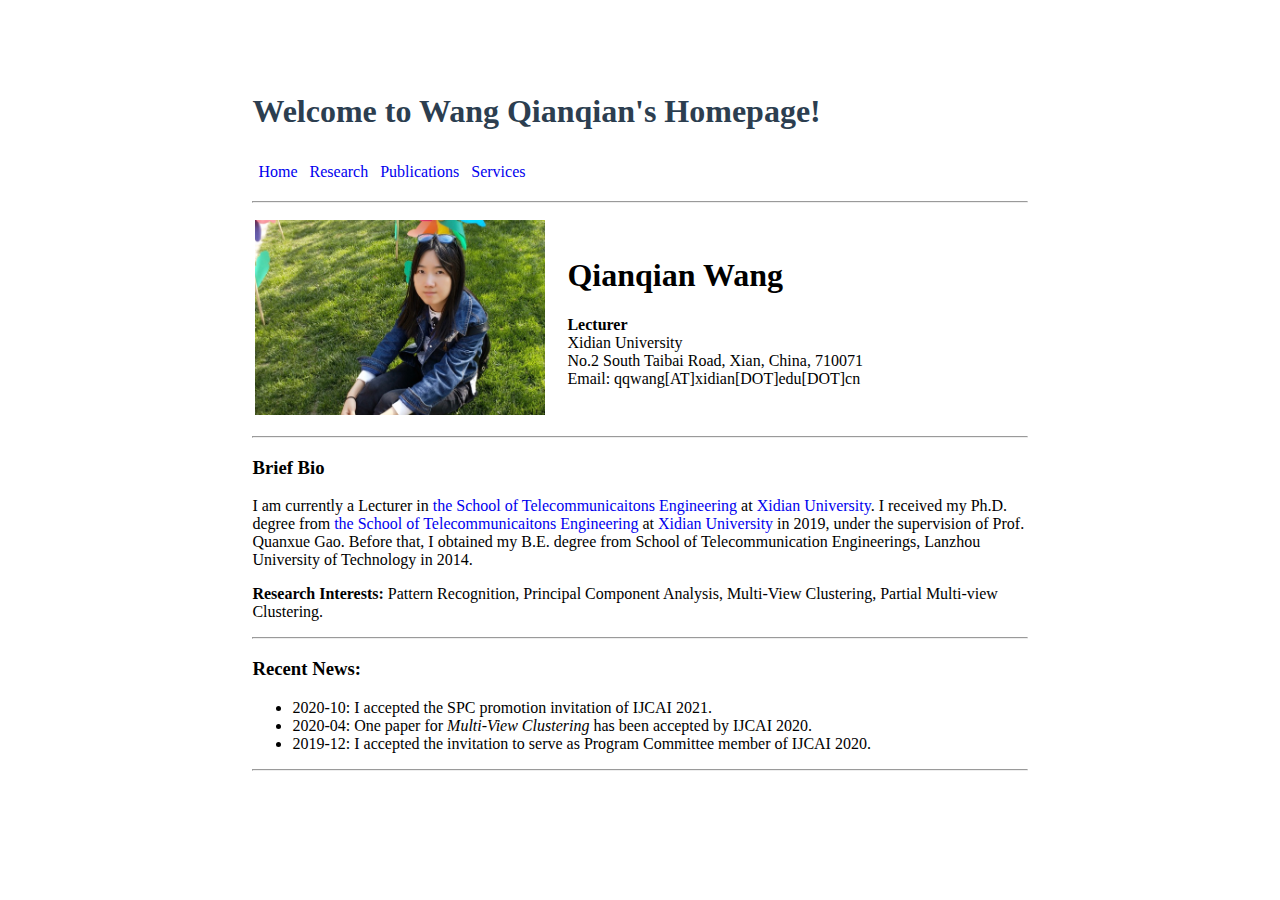
==== commit 30622521: "New Homepage" ====
--- a/index.html
+++ b/index.html
@@ -1,9343 +1,107 @@
-<!DOCTYPE html><html prefix="og: http://ogp.me/ns#" dir="ltr" class="no-js" lang="zh-cn">
-	<head>
-<script type="text/javascript">(window.NREUM||(NREUM={})).loader_config={licenseKey:"90ec53e80f",applicationID:"318217708"};window.NREUM||(NREUM={}),__nr_require=function(e,n,t){function r(t){if(!n[t]){var i=n[t]={exports:{}};e[t][0].call(i.exports,function(n){var i=e[t][1][n];return r(i||n)},i,i.exports)}return n[t].exports}if("function"==typeof __nr_require)return __nr_require;for(var i=0;i<t.length;i++)r(t[i]);return r}({1:[function(e,n,t){function r(){}function i(e,n,t){return function(){return o(e,[u.now()].concat(c(arguments)),n?null:this,t),n?void 0:this}}var o=e("handle"),a=e(5),c=e(6),f=e("ee").get("tracer"),u=e("loader"),s=NREUM;"undefined"==typeof window.newrelic&&(newrelic=s);var d=["setPageViewName","setCustomAttribute","setErrorHandler","finished","addToTrace","inlineHit","addRelease"],p="api-",l=p+"ixn-";a(d,function(e,n){s[n]=i(p+n,!0,"api")}),s.addPageAction=i(p+"addPageAction",!0),s.setCurrentRouteName=i(p+"routeName",!0),n.exports=newrelic,s.interaction=function(){return(new r).get()};var m=r.prototype={createTracer:function(e,n){var t={},r=this,i="function"==typeof n;return o(l+"tracer",[u.now(),e,t],r),function(){if(f.emit((i?"":"no-")+"fn-start",[u.now(),r,i],t),i)try{return n.apply(this,arguments)}catch(e){throw f.emit("fn-err",[arguments,this,e],t),e}finally{f.emit("fn-end",[u.now()],t)}}}};a("actionText,setName,setAttribute,save,ignore,onEnd,getContext,end,get".split(","),function(e,n){m[n]=i(l+n)}),newrelic.noticeError=function(e,n){"string"==typeof e&&(e=new Error(e)),o("err",[e,u.now(),!1,n])}},{}],2:[function(e,n,t){function r(e,n){var t=e.getEntries();t.forEach(function(e){"first-paint"===e.name?d("timing",["fp",Math.floor(e.startTime)]):"first-contentful-paint"===e.name&&d("timing",["fcp",Math.floor(e.startTime)])})}function i(e,n){var t=e.getEntries();t.length>0&&d("lcp",[t[t.length-1]])}function o(e){e.getEntries().forEach(function(e){e.hadRecentInput||d("cls",[e])})}function a(e){if(e instanceof m&&!g){var n=Math.round(e.timeStamp),t={type:e.type};n<=p.now()?t.fid=p.now()-n:n>p.offset&&n<=Date.now()?(n-=p.offset,t.fid=p.now()-n):n=p.now(),g=!0,d("timing",["fi",n,t])}}function c(e){d("pageHide",[p.now(),e])}if(!("init"in NREUM&&"page_view_timing"in NREUM.init&&"enabled"in NREUM.init.page_view_timing&&NREUM.init.page_view_timing.enabled===!1)){var f,u,s,d=e("handle"),p=e("loader"),l=e(4),m=NREUM.o.EV;if("PerformanceObserver"in window&&"function"==typeof window.PerformanceObserver){f=new PerformanceObserver(r);try{f.observe({entryTypes:["paint"]})}catch(v){}u=new PerformanceObserver(i);try{u.observe({entryTypes:["largest-contentful-paint"]})}catch(v){}s=new PerformanceObserver(o);try{s.observe({type:"layout-shift",buffered:!0})}catch(v){}}if("addEventListener"in document){var g=!1,y=["click","keydown","mousedown","pointerdown","touchstart"];y.forEach(function(e){document.addEventListener(e,a,!1)})}l(c)}},{}],3:[function(e,n,t){function r(e,n){if(!i)return!1;if(e!==i)return!1;if(!n)return!0;if(!o)return!1;for(var t=o.split("."),r=n.split("."),a=0;a<r.length;a++)if(r[a]!==t[a])return!1;return!0}var i=null,o=null,a=/Version\/(\S+)\s+Safari/;if(navigator.userAgent){var c=navigator.userAgent,f=c.match(a);f&&c.indexOf("Chrome")===-1&&c.indexOf("Chromium")===-1&&(i="Safari",o=f[1])}n.exports={agent:i,version:o,match:r}},{}],4:[function(e,n,t){function r(e){function n(){e(a&&document[a]?document[a]:document[i]?"hidden":"visible")}"addEventListener"in document&&o&&document.addEventListener(o,n,!1)}n.exports=r;var i,o,a;"undefined"!=typeof document.hidden?(i="hidden",o="visibilitychange",a="visibilityState"):"undefined"!=typeof document.msHidden?(i="msHidden",o="msvisibilitychange"):"undefined"!=typeof document.webkitHidden&&(i="webkitHidden",o="webkitvisibilitychange",a="webkitVisibilityState")},{}],5:[function(e,n,t){function r(e,n){var t=[],r="",o=0;for(r in e)i.call(e,r)&&(t[o]=n(r,e[r]),o+=1);return t}var i=Object.prototype.hasOwnProperty;n.exports=r},{}],6:[function(e,n,t){function r(e,n,t){n||(n=0),"undefined"==typeof t&&(t=e?e.length:0);for(var r=-1,i=t-n||0,o=Array(i<0?0:i);++r<i;)o[r]=e[n+r];return o}n.exports=r},{}],7:[function(e,n,t){n.exports={exists:"undefined"!=typeof window.performance&&window.performance.timing&&"undefined"!=typeof window.performance.timing.navigationStart}},{}],ee:[function(e,n,t){function r(){}function i(e){function n(e){return e&&e instanceof r?e:e?f(e,c,o):o()}function t(t,r,i,o){if(!p.aborted||o){e&&e(t,r,i);for(var a=n(i),c=v(t),f=c.length,u=0;u<f;u++)c[u].apply(a,r);var d=s[w[t]];return d&&d.push([b,t,r,a]),a}}function l(e,n){h[e]=v(e).concat(n)}function m(e,n){var t=h[e];if(t)for(var r=0;r<t.length;r++)t[r]===n&&t.splice(r,1)}function v(e){return h[e]||[]}function g(e){return d[e]=d[e]||i(t)}function y(e,n){u(e,function(e,t){n=n||"feature",w[t]=n,n in s||(s[n]=[])})}var h={},w={},b={on:l,addEventListener:l,removeEventListener:m,emit:t,get:g,listeners:v,context:n,buffer:y,abort:a,aborted:!1};return b}function o(){return new r}function a(){(s.api||s.feature)&&(p.aborted=!0,s=p.backlog={})}var c="nr@context",f=e("gos"),u=e(5),s={},d={},p=n.exports=i();p.backlog=s},{}],gos:[function(e,n,t){function r(e,n,t){if(i.call(e,n))return e[n];var r=t();if(Object.defineProperty&&Object.keys)try{return Object.defineProperty(e,n,{value:r,writable:!0,enumerable:!1}),r}catch(o){}return e[n]=r,r}var i=Object.prototype.hasOwnProperty;n.exports=r},{}],handle:[function(e,n,t){function r(e,n,t,r){i.buffer([e],r),i.emit(e,n,t)}var i=e("ee").get("handle");n.exports=r,r.ee=i},{}],id:[function(e,n,t){function r(e){var n=typeof e;return!e||"object"!==n&&"function"!==n?-1:e===window?0:a(e,o,function(){return i++})}var i=1,o="nr@id",a=e("gos");n.exports=r},{}],loader:[function(e,n,t){function r(){if(!x++){var e=E.info=NREUM.info,n=l.getElementsByTagName("script")[0];if(setTimeout(s.abort,3e4),!(e&&e.licenseKey&&e.applicationID&&n))return s.abort();u(w,function(n,t){e[n]||(e[n]=t)});var t=a();f("mark",["onload",t+E.offset],null,"api"),f("timing",["load",t]);var r=l.createElement("script");r.src="https://"+e.agent,n.parentNode.insertBefore(r,n)}}function i(){"complete"===l.readyState&&o()}function o(){f("mark",["domContent",a()+E.offset],null,"api")}function a(){return O.exists&&performance.now?Math.round(performance.now()):(c=Math.max((new Date).getTime(),c))-E.offset}var c=(new Date).getTime(),f=e("handle"),u=e(5),s=e("ee"),d=e(3),p=window,l=p.document,m="addEventListener",v="attachEvent",g=p.XMLHttpRequest,y=g&&g.prototype;NREUM.o={ST:setTimeout,SI:p.setImmediate,CT:clearTimeout,XHR:g,REQ:p.Request,EV:p.Event,PR:p.Promise,MO:p.MutationObserver};var h=""+location,w={beacon:"bam.nr-data.net",errorBeacon:"bam.nr-data.net",agent:"js-agent.newrelic.com/nr-1177.min.js"},b=g&&y&&y[m]&&!/CriOS/.test(navigator.userAgent),E=n.exports={offset:c,now:a,origin:h,features:{},xhrWrappable:b,userAgent:d};e(1),e(2),l[m]?(l[m]("DOMContentLoaded",o,!1),p[m]("load",r,!1)):(l[v]("onreadystatechange",i),p[v]("onload",r)),f("mark",["firstbyte",c],null,"api");var x=0,O=e(7)},{}],"wrap-function":[function(e,n,t){function r(e){return!(e&&e instanceof Function&&e.apply&&!e[a])}var i=e("ee"),o=e(6),a="nr@original",c=Object.prototype.hasOwnProperty,f=!1;n.exports=function(e,n){function t(e,n,t,i){function nrWrapper(){var r,a,c,f;try{a=this,r=o(arguments),c="function"==typeof t?t(r,a):t||{}}catch(u){p([u,"",[r,a,i],c])}s(n+"start",[r,a,i],c);try{return f=e.apply(a,r)}catch(d){throw s(n+"err",[r,a,d],c),d}finally{s(n+"end",[r,a,f],c)}}return r(e)?e:(n||(n=""),nrWrapper[a]=e,d(e,nrWrapper),nrWrapper)}function u(e,n,i,o){i||(i="");var a,c,f,u="-"===i.charAt(0);for(f=0;f<n.length;f++)c=n[f],a=e[c],r(a)||(e[c]=t(a,u?c+i:i,o,c))}function s(t,r,i){if(!f||n){var o=f;f=!0;try{e.emit(t,r,i,n)}catch(a){p([a,t,r,i])}f=o}}function d(e,n){if(Object.defineProperty&&Object.keys)try{var t=Object.keys(e);return t.forEach(function(t){Object.defineProperty(n,t,{get:function(){return e[t]},set:function(n){return e[t]=n,n}})}),n}catch(r){p([r])}for(var i in e)c.call(e,i)&&(n[i]=e[i]);return n}function p(n){try{e.emit("internal-error",n)}catch(t){}}return e||(e=i),t.inPlace=u,t.flag=a,t}},{}]},{},["loader"]);</script>
-	
-	<title>HP LJ M227拆分扫描内容 - 惠普支持社区 - 937200</title>
-	
-	
-	<meta name='viewport' content='width=device-width, initial-scale=1.0, minimum-scale=1.0, maximum-scale=1.0, user-scalable=no' />
+<!doctype html>
+<html>
+<head>
+<meta charset="utf-8">
+<meta http-equiv="X-UA-Compatible" content="chrome=1">
+<title>Wang Qianqian's Homepage</title>
+<link rel="stylesheet" href="CSS/styles.css">
+</head>
+<STYLE>A {text-decoration: none;} </STYLE>
+
+<body>
+<table border="0" width="61.8%" cellspacing="0" cellpadding="3" align="center"><tbody><tr><td>
+
+<h4>&nbsp;</h4>
+
+<table id="title" title="Title" border="0" cellspacing="0" cellpadding="0" align="left">
+<tbody>
+<tr>
+<td>
+<h1 align="left", style="color:#2C3E50;">Welcome to Wang Qianqian's Homepage!</h1>
+</td>
+</tr>
+</tbody>
+</table>
+
+<tr>
+<td>
+<table id="navigation" title="Navigation" border="0" cellspacing="0" cellpadding="6" align="left">
+<tbody>
+<tr>
+<td><a href="index.html">Home</a></td>
+<td><a href="research.html">Research</a></td>
+<td><a href="publications.html">Publications</a></td>
+<!-- <td><a href="teaching.html">Teaching</a></td> -->
+<!-- <td><a href="CV/CV_ZTAO.pdf">CV</a></td>
+ --><td><a href="services.html">Services</a></td>
+</tr>
+</tbody>
+</table>
+</td>
+</tr>
+
+<tr><td><hr />
 
 
-	
-	
-	<link rel="next" href="https://h30471.www3.hp.com/t5/da-yin-ji-shi-yong-jiSprocket-xiao-yin/HP-LJ-M227chai-fen-sao-miao-nei-rong/td-p/937200/page/2"/>
-	<meta content="HP LJ M227一次性扫描多页文件时，选择PDF的保存方式，如何让文件一页保存成一份文件，例如一次性扫描5页纸，扫描完成后保存成5份文件。不要一次扫描一张，保存一下的这种模式。 - 937200" name="description"/><meta content="width=device-width, initial-scale=1.0" name="viewport"/><meta content="2019-08-29T01:58:29-07:00" itemprop="dateModified"/><meta content="text/html; charset=UTF-8" http-equiv="Content-Type"/><link href="https://h30471.www3.hp.com/t5/da-yin-ji-shi-yong-jiSprocket-xiao-yin/HP-LJ-M227chai-fen-sao-miao-nei-rong/td-p/937200" rel="canonical"/>
-	<meta content="1024" property="og:image:width"/><meta content="https://h30471.www3.hp.com/t5/user/viewprofilepage/user-id/127456" property="article:author"/><meta content="https://h30471.www3.hp.com/t5/image/serverpage/image-id/38601iF1F6EB96992C3950?v=1.0" property="og:image"/><meta content="https://h30471.www3.hp.com/t5/image/serverpage/image-id/38604i0DF5CF6A7C6B970D?v=1.0" property="og:image"/><meta content="https://h30471.www3.hp.com/t5/image/serverpage/image-id/38602i7A7AAA26E63DD9BE?v=1.0" property="og:image"/><meta content="https://h30471.www3.hp.com/t5/image/serverpage/image-id/38603iE20EF86E49389519?v=1.0" property="og:image"/><meta content="article" property="og:type"/><meta content="HP LJ M227一次性扫描多页文件时，选择PDF的保存方式，如何让文件一页保存成一份文件，例如一次性扫描5页纸，扫描完成后保存成5份文件。不要一次扫描一张，保存一下的这种模式。" property="og:description"/><meta content="2019-08-27T07:53:42.690Z" property="article:published_time"/><meta content="HP LJ M227拆分扫描内容" property="og:title"/><meta content="hp.com.cn/community" property="og:site_name"/><meta content="640" property="og:image:height"/><meta content="https://h30471.www3.hp.com/t5/da-yin-ji-shi-yong-jiSprocket-xiao-yin/HP-LJ-M227chai-fen-sao-miao-nei-rong/m-p/937200#M226778" property="og:url"/><meta content="打印机使用及Sprocket小印" property="article:section"/><meta content="2019-08-29T01:58:29-07:00" property="article:modified_time"/>
-	
-	
-		<link class="lia-link-navigation hidden live-links" title="该主题" type="application/rss+xml" rel="alternate" id="link" href="/hpcn/rss/message?board.id=Printing&amp;message.id=226778"></link>
-	
+<tr>
+<td>
+<table border="0" cellspacing="0" cellpadding="3" align="left">
+<tbody>
+<tr>
+<td width="30%"><img src="img/bios.jpeg" width="290"  border="0" hspace="0" /></td>
+<td width="10">&nbsp;</td>
 
-	
-	
-	    
-            	<link href="/skins/4420081/dce240234aaaeddea4ddb7419091f631/hp_responsive_skin.css" rel="stylesheet" type="text/css"/>
-            
-	
+<td>
+<h1 align="left"> Qianqian Wang </h1>   
+<p><strong>Lecturer</strong><br>
+Xidian University<br> 
+<!-- Santa Clara University, Santa Clara, CA<br> -->
+No.2 South Taibai Road, Xian, China, 710071<br>
+Email: qqwang[AT]xidian[DOT]edu[DOT]cn </p>
+<!-- <a href="#biography-page"><small>[<ud>Google Scholar</ud>]</small></a> -
+<a href="#biography-page"><small>[<ud>LinkedIn</ud>]</small></a> -
+<a href="#biography-page"><small>[<ud>Github</ud>]</small></a>
+ --></td>
+</tr>
+</tbody>
+</table>
+</td>
+</tr>
 
-	
-	
-	
-	
-	
-
-<meta http-equiv="X-UA-Compatible" content="IE=edge" />
-<meta property="og:image" content="https://h30471.www3.hp.com/html/assets/fb_large.png"/>
-<!-- BEGIN METADATA --> 
-
-<meta content="hpexpnontridion" name="hp_design_version" />
-<!-- END METADATA --> 
-
-
- <!--inside hpp_ws_sso plugin -->	
- <!--inside common plugin-->
-
-
-<link rel="shortcut icon" href="//welcome.hp-ww.com/img/favicon.ico">
-
-
-<script src="https://ssl.www8.hp.com/cn/zh/scripts/social_functions.js" type="text/javascript" xml:space="preserve">//</script>
-<script src="https://ssl.www8.hp.com/cn/zh/scripts/framework/jquery/v-1-8/jquery.js"></script>
-<script src="https://ssl.www8.hp.com/cn/zh/scripts/framework/jquery/v-1-8/jquery.ui.core.js"></script>
-<script src="https://ssl.www8.hp.com/cn/zh/scripts/framework/jquery/v-1-8/can.jquery.js"></script>
-<script src="//www8.hp.com/caas/header-footer/cn/zh/default/latest.r?contentType=js" ></script>
-
-
-<script type="text/javascript" language="JavaScript">
-var sval = "搜索:";function clearSearch(el){if(el.value==sval) el.value='';}function restoreSearch(el){if(el.value=='') el.value=sval;}//
-</script>
-
-<!--calling script to embed tweets on posts-->
-<meta name="target_country" content="CN" /> 
-	<meta name="web_section_id" content="R11498" />
-	<meta name="segment" content="consumer.home" />
-	<meta name="bu" content="IPG.PSG" />
-	<meta name="lifecycle" content="support" />
-	<meta name="company_code" content="hpi"/>
-<!--inside common plugin-->
+<tr><td><hr />
 
-<script type="text/javascript" src="/t5/scripts/A81C646A6C82440C7F8530E686C629CA/lia-scripts-head-min.js"></script><script language="javascript" type="text/javascript">
-<!--
-window.FileAPI = { jsPath: '/html/assets/js/vendor/ng-file-upload-shim/' };
-LITHIUM.PrefetchData = {"Components":{},"commonResults":{}};
-LITHIUM.DEBUG = false;
-LITHIUM.CommunityJsonObject = {
-  "Validation" : {
-    "image.description" : {
-      "min" : 0,
-      "max" : 1000,
-      "isoneof" : [ ],
-      "type" : "string"
-    },
-    "tkb.toc_maximum_heading_level" : {
-      "min" : 1,
-      "max" : 6,
-      "isoneof" : [ ],
-      "type" : "integer"
-    },
-    "tkb.toc_heading_list_style" : {
-      "min" : 0,
-      "max" : 50,
-      "isoneof" : [
-        "disc",
-        "circle",
-        "square",
-        "none"
-      ],
-      "type" : "string"
-    },
-    "blog.toc_maximum_heading_level" : {
-      "min" : 1,
-      "max" : 6,
-      "isoneof" : [ ],
-      "type" : "integer"
-    },
-    "tkb.toc_heading_indent" : {
-      "min" : 5,
-      "max" : 50,
-      "isoneof" : [ ],
-      "type" : "integer"
-    },
-    "blog.toc_heading_indent" : {
-      "min" : 5,
-      "max" : 50,
-      "isoneof" : [ ],
-      "type" : "integer"
-    },
-    "blog.toc_heading_list_style" : {
-      "min" : 0,
-      "max" : 50,
-      "isoneof" : [
-        "disc",
-        "circle",
-        "square",
-        "none"
-      ],
-      "type" : "string"
-    }
-  },
-  "User" : {
-    "settings" : {
-      "imageupload.legal_file_extensions" : "*.jpg;*.JPG;*.jpeg;*.JPEG;*.gif;*.GIF;*.png;*.PNG*;.bmp;*.JPE;*.JFIF;*.TIF;*.TIFF",
-      "config.enable_avatar" : true,
-      "integratedprofile.show_klout_score" : true,
-      "layout.sort_view_by_last_post_date" : true,
-      "layout.friendly_dates_enabled" : false,
-      "profileplus.allow.anonymous.scorebox" : false,
-      "tkb.message_sort_default" : "topicPublishDate",
-      "layout.format_pattern_date" : "yyyy-MM-dd",
-      "config.require_search_before_post" : "off",
-      "isUserLinked" : false,
-      "integratedprofile.cta_add_topics_dismissal_timestamp" : -1,
-      "layout.message_body_image_max_size" : 1000,
-      "profileplus.everyone" : false,
-      "integratedprofile.cta_connect_wide_dismissal_timestamp" : -1,
-      "blog.toc_maximum_heading_level" : "",
-      "integratedprofile.hide_social_networks" : false,
-      "blog.toc_heading_indent" : "",
-      "contest.entries_per_page_num" : 20,
-      "layout.messages_per_page_linear" : 30,
-      "integratedprofile.cta_manage_topics_dismissal_timestamp" : -1,
-      "profile.shared_profile_test_group" : false,
-      "integratedprofile.cta_personalized_feed_dismissal_timestamp" : -1,
-      "integratedprofile.curated_feed_size" : 10,
-      "contest.one_kudo_per_contest" : false,
-      "integratedprofile.enable_social_networks" : false,
-      "integratedprofile.my_interests_dismissal_timestamp" : -1,
-      "profile.language" : "zh-CN",
-      "layout.friendly_dates_max_age_days" : 31,
-      "layout.threading_order" : "thread_descending",
-      "blog.toc_heading_list_style" : "disc",
-      "useRecService" : false,
-      "layout.module_welcome" : "<div class=\"notification-content\">\r\n\t<div class=\"notification-content-title\">\r\n\t\t信息\r\n\t<\/div>\r\n\t<div class=\"notification-description\">\r\n\t\t<div class=\"notification-body\">\r\n\t\t\t<strong>\r\n\t\t\t\t <div class=\"notification-text\">修复Windows 10更新问题<\/div>\r\n\t\t\t<\/strong>\r\n\t\t\t<div class=\"notification-text\">\r\n\t\t\t\t <p dir=\"ltr\">解决HP 电脑上的Windows 10更新问题 - <a href=\"https://support.hp.com/cn-zh/topic/windows-10-support-computing?jumpid=in_r11498_cn/zh/WIN10_globalalert\" target=\"_blank\">点击查看<\/a><\/p>\r\n\t\t\t<\/div>\r\n\t\t<\/div>\r\n\t<\/div>\r\n<\/div>",
-      "imageupload.max_uploaded_images_per_upload" : 100,
-      "imageupload.max_uploaded_images_per_user" : 3000,
-      "integratedprofile.connect_mode" : "",
-      "tkb.toc_maximum_heading_level" : "",
-      "tkb.toc_heading_list_style" : "disc",
-      "sharedprofile.show_hovercard_score" : true,
-      "config.search_before_post_scope" : "community",
-      "tkb.toc_heading_indent" : "",
-      "p13n.cta.recommendations_feed_dismissal_timestamp" : -1,
-      "imageupload.max_file_size" : 3072,
-      "layout.show_batch_checkboxes" : false,
-      "integratedprofile.cta_connect_slim_dismissal_timestamp" : -1
-    },
-    "isAnonymous" : true,
-    "policies" : {
-      "image-upload.process-and-remove-exif-metadata" : false
-    },
-    "registered" : false,
-    "emailRef" : "",
-    "id" : -1,
-    "login" : "匿名用户"
-  },
-  "Server" : {
-    "communityPrefix" : "/hpcn",
-    "nodeChangeTimeStamp" : 1598929463678,
-    "tapestryPrefix" : "/t5",
-    "deviceMode" : "DESKTOP",
-    "responsiveDeviceMode" : "DESKTOP",
-    "version" : "20.6",
-    "branch" : "20.6-release",
-    "showTextKeys" : false
-  },
-  "Config" : {
-    "phase" : "prod",
-    "integratedprofile.cta.reprompt.delay" : 30,
-    "profileplus.tracking" : {
-      "profileplus.tracking.enable" : false,
-      "profileplus.tracking.click.enable" : false,
-      "profileplus.tracking.impression.enable" : false
-    },
-    "app.revision" : "2008250140-s24ae69c0e4-b65",
-    "navigation.manager.community.structure.limit" : "1000"
-  },
-  "Activity" : {
-    "Results" : [ ]
-  },
-  "NodeContainer" : {
-    "viewHref" : "https://h30471.www3.hp.com/t5/da-yin-ji-sao-miao-yi/ct-p/Printers",
-    "description" : "惠普打印机官网：讨论打印机，扫描仪、打印复印扫描传真多功能一体机的使用和软硬件问题，例如：驱动下载、驱动安装、安装设备、使用技巧、卡纸、电源故障、指示灯闪烁、错误信息、双面打印、扫描、传真、复印、自动送稿等。",
-    "id" : "Printers",
-    "shortTitle" : "打印机",
-    "title" : "打印机 / 扫描仪",
-    "nodeType" : "category"
-  },
-  "Page" : {
-    "skins" : [
-      "hp_responsive_skin",
-      "responsive_peak"
-    ],
-    "authUrls" : {
-      "loginUrl" : "/plugins/common/feature/oauth2sso/sso_login_redirect?referer=https%3A%2F%2Fh30471.www3.hp.com%2Ft5%2Fda-yin-ji-shi-yong-jiSprocket-xiao-yin%2FHP-LJ-M227chai-fen-sao-miao-nei-rong%2Ftd-p%2F937200",
-      "loginUrlNotRegistered" : "/plugins/common/feature/oauth2sso/sso_login_redirect?redirectreason=notregistered&referer=https%3A%2F%2Fh30471.www3.hp.com%2Ft5%2Fda-yin-ji-shi-yong-jiSprocket-xiao-yin%2FHP-LJ-M227chai-fen-sao-miao-nei-rong%2Ftd-p%2F937200",
-      "loginUrlNotRegisteredDestTpl" : "/plugins/common/feature/oauth2sso/sso_login_redirect?redirectreason=notregistered&referer=%7B%7BdestUrl%7D%7D"
-    },
-    "name" : "ForumTopicPage",
-    "rtl" : false,
-    "object" : {
-      "viewHref" : "/t5/da-yin-ji-shi-yong-jiSprocket-xiao-yin/HP-LJ-M227chai-fen-sao-miao-nei-rong/td-p/937200",
-      "subject" : "HP LJ M227拆分扫描内容",
-      "id" : 937200,
-      "page" : "ForumTopicPage",
-      "type" : "Thread"
-    }
-  },
-  "WebTracking" : {
-    "Activities" : { },
-    "path" : "Community:惠普社区/Category:打印机/Board:打印机使用/Message:HP LJ M227拆分扫描内容"
-  },
-  "Feedback" : {
-    "targeted" : { }
-  },
-  "Seo" : {
-    "markerEscaping" : {
-      "pathElement" : {
-        "prefix" : "@",
-        "match" : "^[0-9][0-9]$"
-      },
-      "enabled" : false
-    }
-  },
-  "TopLevelNode" : {
-    "viewHref" : "https://h30471.www3.hp.com/",
-    "description" : "欢迎访问惠普HP官网社区！这是讨论惠普HP打印机、扫描仪、台式机、笔记本、游戏本、平板电脑、一体机、驱动下载、技术方案的惠普官方社区论坛，你也可以在这里找到惠普HP客服，惠普电脑驱动，惠普打印机驱动。",
-    "id" : "hpcn",
-    "shortTitle" : "惠普社区",
-    "title" : "惠普支持社区",
-    "nodeType" : "Community"
-  },
-  "Community" : {
-    "viewHref" : "https://h30471.www3.hp.com/",
-    "integratedprofile.lang_code" : "zh",
-    "integratedprofile.country_code" : "CN",
-    "id" : "hpcn",
-    "shortTitle" : "惠普社区",
-    "title" : "惠普支持社区"
-  },
-  "CoreNode" : {
-    "conversationStyle" : "forum",
-    "viewHref" : "https://h30471.www3.hp.com/t5/da-yin-ji-shi-yong-jiSprocket-xiao-yin/bd-p/Printing",
-    "settings" : { },
-    "description" : "惠普打印机官网社区论坛：该论坛版块主要讨论使用惠普打印机、多功能打印一体机、扫描仪，绘图仪、小印口袋照片打印机方面的问题。",
-    "id" : "Printing",
-    "shortTitle" : "打印机使用",
-    "title" : "打印机使用及Sprocket小印",
-    "nodeType" : "Board",
-    "ancestors" : [
-      {
-        "viewHref" : "https://h30471.www3.hp.com/t5/da-yin-ji-sao-miao-yi/ct-p/Printers",
-        "description" : "惠普打印机官网：讨论打印机，扫描仪、打印复印扫描传真多功能一体机的使用和软硬件问题，例如：驱动下载、驱动安装、安装设备、使用技巧、卡纸、电源故障、指示灯闪烁、错误信息、双面打印、扫描、传真、复印、自动送稿等。",
-        "id" : "Printers",
-        "shortTitle" : "打印机",
-        "title" : "打印机 / 扫描仪",
-        "nodeType" : "category"
-      },
-      {
-        "viewHref" : "https://h30471.www3.hp.com/",
-        "description" : "欢迎访问惠普HP官网社区！这是讨论惠普HP打印机、扫描仪、台式机、笔记本、游戏本、平板电脑、一体机、驱动下载、技术方案的惠普官方社区论坛，你也可以在这里找到惠普HP客服，惠普电脑驱动，惠普打印机驱动。",
-        "id" : "hpcn",
-        "shortTitle" : "惠普社区",
-        "title" : "惠普支持社区",
-        "nodeType" : "Community"
-      }
-    ]
-  }
-};
-LITHIUM.Components.RENDER_URL = '/t5/util/componentrenderpage/component-id/#{component-id}?render_behavior=raw';
-LITHIUM.Components.ORIGINAL_PAGE_NAME = 'forums/v4/ForumTopicPage';
-LITHIUM.Components.ORIGINAL_PAGE_CONTEXT = '[base64].';
-LITHIUM.Css = {
-  "BASE_DEFERRED_IMAGE" : "lia-deferred-image",
-  "BASE_BUTTON" : "lia-button",
-  "BASE_SPOILER_CONTAINER" : "lia-spoiler-container",
-  "BASE_TABS_INACTIVE" : "lia-tabs-inactive",
-  "BASE_TABS_ACTIVE" : "lia-tabs-active",
-  "BASE_AJAX_REMOVE_HIGHLIGHT" : "lia-ajax-remove-highlight",
-  "BASE_FEEDBACK_SCROLL_TO" : "lia-feedback-scroll-to",
-  "BASE_FORM_FIELD_VALIDATING" : "lia-form-field-validating",
-  "BASE_FORM_ERROR_TEXT" : "lia-form-error-text",
-  "BASE_FEEDBACK_INLINE_ALERT" : "lia-panel-feedback-inline-alert",
-  "BASE_BUTTON_OVERLAY" : "lia-button-overlay",
-  "BASE_TABS_STANDARD" : "lia-tabs-standard",
-  "BASE_AJAX_INDETERMINATE_LOADER_BAR" : "lia-ajax-indeterminate-loader-bar",
-  "BASE_AJAX_SUCCESS_HIGHLIGHT" : "lia-ajax-success-highlight",
-  "BASE_CONTENT" : "lia-content",
-  "BASE_JS_HIDDEN" : "lia-js-hidden",
-  "BASE_AJAX_LOADER_CONTENT_OVERLAY" : "lia-ajax-loader-content-overlay",
-  "BASE_FORM_FIELD_SUCCESS" : "lia-form-field-success",
-  "BASE_FORM_WARNING_TEXT" : "lia-form-warning-text",
-  "BASE_FORM_FIELDSET_CONTENT_WRAPPER" : "lia-form-fieldset-content-wrapper",
-  "BASE_AJAX_LOADER_OVERLAY_TYPE" : "lia-ajax-overlay-loader",
-  "BASE_FORM_FIELD_ERROR" : "lia-form-field-error",
-  "BASE_SPOILER_CONTENT" : "lia-spoiler-content",
-  "BASE_FORM_SUBMITTING" : "lia-form-submitting",
-  "BASE_EFFECT_HIGHLIGHT_START" : "lia-effect-highlight-start",
-  "BASE_FORM_FIELD_ERROR_NO_FOCUS" : "lia-form-field-error-no-focus",
-  "BASE_EFFECT_HIGHLIGHT_END" : "lia-effect-highlight-end",
-  "BASE_SPOILER_LINK" : "lia-spoiler-link",
-  "FACEBOOK_LOGOUT" : "lia-component-users-action-logout",
-  "BASE_DISABLED" : "lia-link-disabled",
-  "FACEBOOK_SWITCH_USER" : "lia-component-admin-action-switch-user",
-  "BASE_FORM_FIELD_WARNING" : "lia-form-field-warning",
-  "BASE_AJAX_LOADER_FEEDBACK" : "lia-ajax-loader-feedback",
-  "BASE_AJAX_LOADER_OVERLAY" : "lia-ajax-loader-overlay",
-  "BASE_LAZY_LOAD" : "lia-lazy-load"
-};
-LITHIUM.noConflict = true;
-LITHIUM.useCheckOnline = false;
-LITHIUM.RenderedScripts = [
-  "Text.js",
-  "ForceLithiumJQuery.js",
-  "DropDownMenu.js",
-  "json2.js",
-  "ElementQueries.js",
-  "browserDetection.js",
-  "SearchAutoCompleteToggle.js",
-  "MessageViewDisplay.js",
-  "jquery.position-toggle-1.0.js",
-  "jquery.scrollTo.js",
-  "jquery.function-utils-1.0.js",
-  "jquery.placeholder-2.0.7.js",
-  "Throttle.js",
-  "LiModernizr.js",
-  "MessageBodyDisplay.js",
-  "Globals.js",
-  "jquery.clone-position-1.0.js",
-  "jquery.appear-1.1.1.js",
-  "PolyfillsAll.js",
-  "jquery.tools.tooltip-1.2.6.js",
-  "DataHandler.js",
-  "EarlyEventCapture.js",
-  "jquery.tmpl-1.1.1.js",
-  "jquery.delayToggle-1.0.js",
-  "jCarousel.js",
-  "jquery.ui.position.js",
-  "jquery.iframe-shim-1.0.js",
-  "Auth.js",
-  "jquery.js",
-  "Video.js",
-  "Forms.js",
-  "ActiveCast3.js",
-  "DropDownMenuVisibilityHandler.js",
-  "jquery.effects.core.js",
-  "HPcommon.js",
-  "Tooltip.js",
-  "Sandbox.js",
-  "Events.js",
-  "Link.js",
-  "AjaxSupport.js",
-  "Cache.js",
-  "ElementMethods.js",
-  "PartialRenderProxy.js",
-  "Lithium.js",
-  "InformationBox.js",
-  "SearchForm.js",
-  "Components.js",
-  "NoConflict.js",
-  "jCarousel.js",
-  "jquery.ui.resizable.js",
-  "AppendTextToUploaderPopupPage.js",
-  "jquery.fileupload.js",
-  "SpoilerToggle.js",
-  "AjaxFeedback.js",
-  "jquery.effects.slide.js",
-  "jquery.ui.draggable.js",
-  "Loader.js",
-  "jquery.ui.core.js",
-  "jquery.ui.dialog.js",
-  "AppendTextToUploaderPopupPage.js",
-  "jquery.lithium-selector-extensions.js",
-  "OoyalaPlayer.js",
-  "jquery.json-1.3.js",
-  "AutoComplete.js",
-  "jquery.blockui.js",
-  "jquery.ui.widget.js",
-  "HPcommon.js",
-  "jquery.hoverIntent-r6.js",
-  "jquery.autocomplete.js",
-  "jquery.ui.mouse.js",
-  "Placeholder.js",
-  "Namespace.js",
-  "jquery.iframe-transport.js",
-  "jquery.ajax-cache-response-1.0.js",
-  "ResizeSensor.js",
-  "prism.js",
-  "CustomEvent.js",
-  "DeferredImages.js",
-  "jquery.css-data-1.0.js",
-  "jquery.viewport-1.0.js"
-];// -->
-</script><script type="text/javascript" src="/t5/scripts/D60EB96AE5FF670ED274F16ABB044ABD/lia-scripts-head-min.js"></script></head>
-	<body class="lia-board lia-user-status-anonymous ForumTopicPage lia-body" id="lia-body">
-	
-	
-	<div id="2062303D" class="ServiceNodeInfoHeader">
-</div>
-	
-	
-	
-	
+<h3>
+<a id="biography-page" class="anchor" href="#biography-page" aria-hidden="true"><span class="octicon octicon-link"></span></a>
+Brief Bio
+</h3>  
 
-	<div class="lia-page">
-		<center>
-			
-				<!-- BEGIN EVERYTHING -->
 
-		<script language="javascript" type="text/javascript" src="https://ssl.www8.hp.com/uk/en/system/include/privacy_cookie.JS"></script>
-</center>
-<div id="everything" class="everything">
-		<div id="content">
-			<div id="header" class="header"></div>
-			<!--<center>-->
-			<div id="body" class="body">
-
-              
-					
-	
-	<div class="MinimumWidthContainer">
-		<div class="min-width-wrapper">
-			<div class="min-width">		
-				
-						<div class="lia-content">
-                            
-							
-							
-							
-		
-   	<div class="lia-quilt lia-quilt-forum-topic-page lia-quilt-layout-one-column lia-top-quilt">
-	<div class="lia-quilt-row lia-quilt-row-header">
-		<div class="lia-quilt-column lia-quilt-column-24 lia-quilt-column-single lia-quilt-column-common-header">
-			<div class="lia-quilt-column-alley lia-quilt-column-alley-single">
-	
-		
-			<div class="lia-quilt lia-quilt-header lia-quilt-layout-header lia-component-quilt-header">
-	<div class="lia-quilt-row lia-quilt-row-feedback">
-		<div class="lia-quilt-column lia-quilt-column-24 lia-quilt-column-single lia-quilt-column-feedback">
-			<div class="lia-quilt-column-alley lia-quilt-column-alley-single">
-	
-		
-			
-		
-			
-    
-	<ul role="list" id="list" class="lia-list-standard-inline UserNavigation lia-component-common-widget-user-navigation">
-	
-		
-	
-		
-			
-		
-			
-		
-			
-		
-			
-		
-			<li role="listitem"><a class="lia-link-navigation login-link lia-authentication-link lia-component-users-action-login" rel="nofollow" id="loginPageV2" href="/plugins/common/feature/oauth2sso/sso_login_redirect?referer=https%3A%2F%2Fh30471.www3.hp.com%2Ft5%2Fda-yin-ji-shi-yong-jiSprocket-xiao-yin%2FHP-LJ-M227chai-fen-sao-miao-nei-rong%2Ftd-p%2F937200">注册 / 登录</a></li>
-		
-			
-		
-			
-		
-			
-		
-			
-		
-			
-		
-			
-		
-			
-		
-			
-		
-	
-	
+<p>
+I am currently a Lecturer in  <a href="http://ste.xidian.edu.cn/english/index/school_introduction.htm">the School of Telecommunicaitons Engineering</a> at <a href="https://en.xidian.edu.cn/">Xidian University</a>. I received my Ph.D. degree from <a href="http://ste.xidian.edu.cn/english/index/school_introduction.htm">the School of Telecommunicaitons Engineering</a> at <a href="https://en.xidian.edu.cn/">Xidian University</a> in 2019, under the supervision of Prof. Quanxue Gao. Before that, I obtained my B.E. degree from School of Telecommunication Engineerings, Lanzhou University of Technology in 2014.
+</p>
 
-	
+<p>
+	<strong>Research Interests: </strong>Pattern Recognition, Principal Component Analysis, Multi-View Clustering, Partial Multi-view Clustering.
+</p>
+
+
+<hr />
+
+<h3>
+<a id="new-page" class="anchor" href="#new-page" aria-hidden="true"><span class="octicon octicon-link"></span></a>Recent News:</h3>
+
+<ul>
+<li>2020-10: I accepted the SPC promotion invitation of IJCAI 2021.</li>
+<li>2020-04: One paper for <em>Multi-View Clustering</em> has been accepted by IJCAI 2020.</li>
+<li>2019-12: I accepted the invitation to serve as Program Committee member of IJCAI 2020.</li>
 </ul>
 
-		
-	
-	
-</div>
-		</div>
-	</div><div class="lia-quilt-row lia-quilt-row-title">
-		<div class="lia-quilt-column lia-quilt-column-10 lia-quilt-column-left lia-quilt-column-page-title lia-mark-empty">
-			
-		</div><div class="lia-quilt-column lia-quilt-column-14 lia-quilt-column-right lia-quilt-column-site-navigation lia-mark-empty">
-			
-		</div>
-	</div><div class="lia-quilt-row lia-quilt-row-search">
-		<div class="lia-quilt-column lia-quilt-column-24 lia-quilt-column-single lia-quilt-column-search-bar lia-mark-empty">
-			
-		</div>
-	</div><div class="lia-quilt-row lia-quilt-row-custom-header">
-		<div class="lia-quilt-column lia-quilt-column-24 lia-quilt-column-single lia-quilt-column-sub-header">
-			<div class="lia-quilt-column-alley lia-quilt-column-alley-single">
-	
-		
-			<!--[if IE 9]>
-<style>
-@media screen\0 {
-  #lia-body .lia-content .article-topic-hp .site-container ul.category-list.article-topic-list li.article-list-item {
-    display: inline-block;
-  }
-}
-</style>
-<![endif]--> 
-<style>
-#lia-body .lia-content > .lia-top-quilt > .lia-quilt-row.lia-quilt-row-main {
-  margin: 20px auto 0;
-  max-width: 1170px;
-  padding: 0 15px;
-}
-    
-.lia-top-quilt > .lia-quilt-row.lia-quilt-row-header:first-child{
-      background-color: #f8f8f8;
-height:auto;
-}
-.lia-quilt-row.lia-quilt-row-custom-header .user-menu-wrap{
- /* margin-top:3px;*/
-}
-#lia-body .lia-quilt-row.lia-quilt-row-custom-header .user-menu-hp  .UserNavigation.lia-list-standard-inline{
-  display: none;
-}
-.lia-quilt-row.lia-quilt-row-custom-header .lia-quilt-column-sub-header {
-    text-align: center;
-    height: 50px;
-}
-#lia-body .lia-quilt-row.lia-quilt-row-custom-header  .UserNavigation{
-  display: inline-block;
-  vertical-align: top;
-  float: right;  
-margin-bottom:0;
-}
-#lia-body .lia-quilt-row.lia-quilt-row-custom-header   .UserNavigation li .blue-btn{
-  padding: 4px 15px;
-  font-size: 14px;
-  margin-top: 6px;
-  text-transform: none;
-}
+<hr />
 
-.user-menu-hp {
-  padding: 13px 0;
-}
-.user-menu-hp ul li:first-child {
-  float: right;
-}
+</tbody>
+</table>
+<h1>&nbsp;</h1>
 
-.user-menu-hp ul li a {
-  color: #000;
-  padding: 4px 8px;
-}
-.user-menu-hp ul li a:hover,
-.user-menu-hp ul li a:focus{
-  text-decoration:none;
-  outline:0;
-}
-.user-menu-hp ul li:first-child a{
-  background-color: #0096d6;
-  color: #fff;
-  border-radius:2px;
-}
-.user-menu-hp ul li:nth-child(2){
-  display:none;
-}
-.lia-quilt-row.lia-quilt-row-custom-header .lia-quilt-column-sub-header {
-    text-align: center;
-}
-@media screen and (max-width: 767px){
-  #lia-body .lia-quilt-row.lia-quilt-row-custom-header .UserNavigation {
-    float: right;
-  }
-}
-.ForumTopicPage .lia-component-reply-list .lia-accepted-solution .lia-message-state-indicator:after, 
-.ForumTopicPage .lia-rating-system-detail-display-forum_topic_metoo .lia-accepted-solution .lia-message-state-indicator:after, .ReplyPage .lia-component-reply-list .lia-accepted-solution .lia-message-state-indicator:after, 
-.ReplyPage .lia-rating-system-detail-display-forum_topic_metoo .lia-accepted-solution .lia-message-state-indicator:after, .EditPage .lia-component-reply-list .lia-accepted-solution .lia-message-state-indicator:after, 
-.EditPage .lia-rating-system-detail-display-forum_topic_metoo .lia-accepted-solution .lia-message-state-indicator:after, .RatingDetailPage .lia-component-reply-list .lia-accepted-solution .lia-message-state-indicator:after, 
-.RatingDetailPage .lia-rating-system-detail-display-forum_topic_metoo .lia-accepted-solution .lia-message-state-indicator:after{
-  content: '解决方案';
-}
-.EditPage .lia-accepted-solution .lia-message-state-indicator:after, .ReplyPage .lia-accepted-solution .lia-message-state-indicator:after{
-	content: '解决方案';
-}
-.ForumTopicPage .lia-message-view-forum-message.lia-message-view-display .lia-quilt-row-main .lia-component-post-date-last-edited.lia-component-message-view-widget-post-date-last-edited:before,
-.ReplyPage .lia-message-view-forum-message.lia-message-view-display .lia-quilt-row-main .lia-component-post-date-last-edited.lia-component-message-view-widget-post-date-last-edited:before, 
-.EditPage .lia-message-view-forum-message.lia-message-view-display .lia-quilt-row-main .lia-component-post-date-last-edited.lia-component-message-view-widget-post-date-last-edited:before,
-.RatingDetailPage .lia-message-view-forum-message.lia-message-view-display .lia-quilt-row-main .lia-component-post-date-last-edited.lia-component-message-view-widget-post-date-last-edited:before{
-  //content: '发布在';
-}
-#lia-body.ViewProfilePage .profile-tabs-wrapper .custom_link .pc-wrapper .lia-view-all .lia-link-navigation:before,
-#lia-body.ViewProfilePage .MyRecentKudosToUsersTaplet .lia-view-all .lia-link-navigation:before, 
-#lia-body.ViewProfilePage .MyRecentKudosFromUsersTaplet .lia-view-all .lia-link-navigation:before, 
-#lia-body.ViewProfilePage .MyFriendsTaplet .lia-view-all .lia-link-navigation:before,
-#lia-body.ViewProfilePage .my-badges .lia-user-badge-list .lia-view-all .lia-link-navigation:before,
-#lia-body.ViewProfilePage .my-images .lia-panel .lia-view-all .lia-link-navigation:before,
-#lia-body.ViewProfilePage .drafts-wrapper .lia-view-all .lia-link-navigation:before{
-  content:'查看全部';
-}
-
-#lia-body.ViewProfilePage .profile-tabs-wrapper .custom_link .SimpleMessageList table.lia-list-wide tr.lia-list-row td.messagePostDateColumn span.DateTime:before,
-#lia-body.ViewProfilePage .profile-tabs-wrapper .custom_link .SimpleMessageList table.lia-list-wide tr.lia-list-row td.latestPostDateColumn span.DateTime:before{
-  content: '发布在';
-}
-</style><div class="community-menu-hp left-head">
-<div class="lia-slide-out-nav-menu lia-component-common-widget-slide-out-nav-menu">
-    <button li-bindable="" li-common-element-hook="navMenuTriggerElement" class="lia-slide-menu-trigger lia-slide-out-nav-menu-wrapper">
-        <div ng-non-bindable="" class="lia-slide-out-nav-menu-title">
-            浏览
-        </div>
-    </button>
-    <li:common-slide-menu li-bindable="" trigger-element="navMenuTriggerElement" li-direction="left" style="display:none">
-        <div class="lia-quilt lia-quilt-navigation-slide-out-menu lia-quilt-layout-one-column">
-	<div class="lia-quilt-row lia-quilt-row-header">
-		<div class="lia-quilt-column lia-quilt-column-24 lia-quilt-column-single lia-quilt-column-common-header lia-mark-empty">
-			
-		</div>
-	</div><div class="lia-quilt-row lia-quilt-row-breadcrumb-header-row">
-		<div class="lia-quilt-column lia-quilt-column-24 lia-quilt-column-single lia-quilt-column-breadcrumb-header lia-mark-empty">
-			
-		</div>
-	</div><div class="lia-quilt-row lia-quilt-row-main">
-		<div class="lia-quilt-column lia-quilt-column-24 lia-quilt-column-single lia-quilt-column-main-content">
-			<div class="lia-quilt-column-alley lia-quilt-column-alley-single">
-	
-		
-			<li:community-navigation class="lia-component-community-widget-navigation" li-bindable="" li-instance="0" componentId="community.widget.navigation" mode="default"></li:community-navigation>
-		
-			
-		
-	
-	
-</div>
-		</div>
-	</div><div class="lia-quilt-row lia-quilt-row-footer">
-		<div class="lia-quilt-column lia-quilt-column-24 lia-quilt-column-single lia-quilt-column-common-footer lia-mark-empty">
-			
-		</div>
-	</div>
-</div>
-    </li:common-slide-menu>
-</div></div>
-
-		
-			
-		
-			<div class="search-unify-wrap-hp">
-<div id="lia-searchformV32_16d23a3d881528" class="SearchForm lia-search-form-wrapper lia-mode-default lia-component-common-widget-search-form">
-	
-
-	
-		<div class="lia-inline-ajax-feedback">
-			<div class="AjaxFeedback" id="ajaxfeedback_16d23a3d881528"></div>
-			
-	
-
-	
-
-		</div>
-
-	
-
-	
-		<div id="searchautocompletetoggle_16d23a3d881528">	
-	
-		
-
-	
-		<div class="lia-inline-ajax-feedback">
-			<div class="AjaxFeedback" id="ajaxfeedback_16d23a3d881528_0"></div>
-			
-	
-
-	
-
-		</div>
-
-	
-
-	
-			
-            <form enctype="multipart/form-data" class="lia-form lia-form-inline SearchForm" action="https://h30471.www3.hp.com/t5/forums/v4/forumtopicpage.searchformv32.form.form" method="post" id="form_16d23a3d881528" name="form_16d23a3d881528"><div class="t-invisible"><input value="board-id/Printing/thread-id/226778" name="t:ac" type="hidden"></input><input value="search/contributions/page" name="t:cp" type="hidden"></input><input value="[base64]." name="lia-form-context" type="hidden"></input><input value="ForumTopicPage:board-id/Printing/thread-id/226778:searchformv32.form:" name="liaFormContentKey" type="hidden"></input><input value="dzOv4c3RXyNwwkfp7lwVMGy6yiU=:H4sIAAAAAAAAALWRQUrDQBSGn4WuigiiN9DtRNRuVIQiKELVYHAtM+lrGk0ycWbSxI1H6QnES3Thzjt4ALeuXDiTRKlVMJG4CvO/8H/fm7l/gXa6D3sSqXBHlssjJXyWKJ9H0rKphzvFZMhFON7aJDJhoa/Kj/kbMyUFdLnwCI2pO0KiaIxSidsucbnAwGeEUYmkx3RIXXXoYzBYc1Al8frFtPO8+vjWgoU+dHI2D05piAqW+1d0TK2ARp7laKXI281iBYsF+KAANyDeqytuC+6ilI7pkVLTpg+D7eHr5KkFkMXpGZxUNQp1jU7L0JT/EMkbuAPQ91GOnHyUqzTOMqh2eg521VZ1zWotsfJ9icuN/wAWmxzDUdXiRKKYrZw7fyywZPLZJ2gOUVs54urLLcydP5VN/kflXxC58jtO8j6qQQQAAA==" name="t:formdata" type="hidden"></input></div>
-	
-	
-
-	
-
-	
-
-	
-		<div class="lia-inline-ajax-feedback">
-			<div class="AjaxFeedback" id="feedback_16d23a3d881528"></div>
-			
-	
-
-	
-
-		</div>
-
-	
-
-	
-
-	
-
-	
-
-
-	
-	<input value="SmUTyvtvHdscpOgq_LcCz58DAfSmbTZfZZEiYJ-qAwc." name="lia-action-token" type="hidden"></input>
-	
-	<input value="form_16d23a3d881528" id="form_UIDform_16d23a3d881528" name="form_UID" type="hidden"></input>
-	<input value="" id="form_instance_keyform_16d23a3d881528" name="form_instance_key" type="hidden"></input>
-	
-                
-
-                
-                    
-                
-
-                <span class="lia-search-input-wrapper">
-                    <span class="lia-search-input-field">
-                        <span class="lia-button-wrapper lia-button-wrapper-secondary lia-button-wrapper-searchForm-action"><input value="searchForm" name="submitContextX" type="hidden"></input><input class="lia-button lia-button-secondary lia-button-searchForm-action" value="检索" id="submitContext_16d23a3d881528" name="submitContext" type="submit"></input></span>
-
-                        <input placeholder="搜索所有内容" aria-label="搜索" title="搜索" class="lia-form-type-text lia-autocomplete-input search-input lia-search-input-message" value="" id="messageSearchField_16d23a3d881528_0" name="messageSearchField" type="text"></input>
-                        <input placeholder="搜索所有内容" aria-label="搜索" title="搜索" class="lia-form-type-text lia-autocomplete-input search-input lia-search-input-tkb-article lia-js-hidden" value="" id="messageSearchField_16d23a3d881528_1" name="messageSearchField_0" type="text"></input>
-                        
-
-	
-		<input placeholder="搜索所有内容" ng-non-bindable="" title="输入用户名或等级" class="lia-form-type-text UserSearchField lia-search-input-user search-input lia-js-hidden lia-autocomplete-input" aria-label="输入用户名或等级" value="" id="userSearchField_16d23a3d881528" name="userSearchField" type="text"></input>
-	
-
-	
-
-
-                        <input title="输入搜索词" class="lia-form-type-text NoteSearchField lia-search-input-note search-input lia-js-hidden lia-autocomplete-input" aria-label="输入搜索词" value="" id="noteSearchField_16d23a3d881528_0" name="noteSearchField" type="text"></input>
-                        <input class="lia-as-search-action-id" name="as-search-action-id" type="hidden"></input>
-                    </span>
-                </span>
-                
-
-                <span class="lia-cancel-search">取消</span>
-
-                
-            
-</form>
-		
-			<div class="search-autocomplete-toggle-link lia-js-hidden">
-				<span>
-					<a class="lia-link-navigation auto-complete-toggle-on lia-link-ticket-post-action lia-component-search-action-enable-auto-complete" data-lia-action-token="Wth94JCcVUjijUno6tp-ceV6f2GxSqILPxAsy-r148Q." rel="nofollow" id="enableAutoComplete_16d23a3d881528" href="https://h30471.www3.hp.com/t5/forums/v4/forumtopicpage.enableautocomplete:enableautocomplete?t:ac=board-id/Printing/thread-id/226778&amp;t:cp=action/contributions/searchactions">开启搜索建议</a>					
-					<span class="HelpIcon">
-	<a class="lia-link-navigation help-icon lia-tooltip-trigger" id="link_16d23a3d881528" href="#"><span class="lia-img-icon-help lia-fa-icon lia-fa-help lia-fa" alt="自动建议可通过在您键入时建议可能的匹配，而快速缩小您的搜索结果范围。" aria-label="帮助图标" role="img" id="display_16d23a3d881528"></span></a><div role="alertdialog" class="lia-content lia-tooltip-pos-bottom-left lia-panel-tooltip-wrapper" id="link_16d23a3d881528_0-tooltip-element"><div class="lia-tooltip-arrow"></div><div class="lia-panel-tooltip"><div class="content">自动建议可通过在您键入时建议可能的匹配，而快速缩小您的搜索结果范围。</div></div></div>
-</span>
-				</span>
-			</div>
-		
-
-	
-
-	
-
-	
-	
-	
-</div>
-		
-	<div class="spell-check-showing-result">
-		显示结果 <span class="lia-link-navigation show-results-for-link lia-link-disabled" id="showingResult_16d23a3d881528"></span>
-		
-
-	</div>
-	<div>
-		
-		<span class="spell-check-search-instead">
-			搜索替代 <a class="lia-link-navigation search-instead-for-link" rel="nofollow" id="searchInstead_16d23a3d881528" href="#"></a>
-		</span>
-
-	</div>
-	<div class="spell-check-do-you-mean lia-component-search-widget-spellcheck">
-		您的意思是: <a class="lia-link-navigation do-you-mean-link" rel="nofollow" id="doYouMean_16d23a3d881528" href="#"></a>
-	</div>
-
-	
-
-	
-
-	
-
-
-	
-</div></div>
-		
-			
-		
-			<ul class="UserNavigation user-anonymous-menus">
-  <li>
-    <a href='/plugins/common/feature/oauth2sso/sso_login_redirect?referer=https%3A%2F%2Fh30471.www3.hp.com%2Ft5%2Fda-yin-ji-shi-yong-jiSprocket-xiao-yin%2FHP-LJ-M227chai-fen-sao-miao-nei-rong%2Ftd-p%2F937200' class="blue-btn blue-btn-small">登录 / 注册</a>
-  </li>
-</ul>
-
-		
-			
-		<div class="alert-section">
-			<ul>
-				<li class="notification-alert" title="通知">
-					<a href="javascript:void(0)" class="notification-alert-link">
-						<span class="notification_count"></span>
-						<i class="fa fa-bullhorn" aria-hidden="true"></i>
-					</a>
-					<div class="announcements-content">
-						<a href="javascript:void(0)" class="close" role="tab">×</a>
-						<div class="notification-content">
-	<div class="notification-content-title">
-		信息
-	</div>
-	<div class="notification-description">
-		<div class="notification-body">
-			<strong>
-				 <div class="notification-text">修复Windows 10更新问题</div>
-			</strong>
-			<div class="notification-text">
-				 <p dir="ltr">解决HP 电脑上的Windows 10更新问题 - <a href="https://support.hp.com/cn-zh/topic/windows-10-support-computing?jumpid=in_r11498_cn/zh/WIN10_globalalert" target="_blank">点击查看</a></p>
-			</div>
-		</div>
-	</div>
-</div>						
-					</div>
-				</li>
-				<li class="ask-community-alert" title="发帖提问">
-							<a href="/t5/forums/postpage/board-id/Printing"><img src="/html/assets/HPIcon" alt="post a message"></a>
-				</li>
-			</ul>
-		</div>
-		<div class="alert-section-mobile open-bar">
-			<ul id="psf">
-				<li class="bar">
-					<span class="bar-open"><a href="javascript:void(0)" class="icon-open icon-lft"></a></span>
-				</li>
-				<li class="notification-alert" title="通知">
-					<a href="javascript:void(0)" class="notification-alert-link">
-						<span class="notification_count"></span>
-						<i class="fa fa-bullhorn" aria-hidden="true"></i>
-					</a>
-						<div class="announcements-content" class="display:none;">
-							<a href="javascript:void(0)" class="close" role="tab">×</a>
-							<div class="notification-content">
-	<div class="notification-content-title">
-		信息
-	</div>
-	<div class="notification-description">
-		<div class="notification-body">
-			<strong>
-				 <div class="notification-text">修复Windows 10更新问题</div>
-			</strong>
-			<div class="notification-text">
-				 <p dir="ltr">解决HP 电脑上的Windows 10更新问题 - <a href="https://support.hp.com/cn-zh/topic/windows-10-support-computing?jumpid=in_r11498_cn/zh/WIN10_globalalert" target="_blank">点击查看</a></p>
-			</div>
-		</div>
-	</div>
-</div>
-						</div>
-				</li>
-					<li class="ask-community-alert" title="发帖提问">
-								<a href="/t5/forums/postpage/board-id/Printing"><img src="/html/assets/HPIcon" alt="post a message"></a>
-					</li>
-			</ul>
-		</div>
-
-		
-	
-	
-</div>
-		</div>
-	</div><div class="lia-quilt-row lia-quilt-row-banner-row">
-		<div class="lia-quilt-column lia-quilt-column-24 lia-quilt-column-single lia-quilt-column-banner-col">
-			<div class="lia-quilt-column-alley lia-quilt-column-alley-single">
-	
-		
-			<!-- New to Community Banner start -->
-<div class="short-banner-hp">
-  <div class="site-container-hp">
-  	<div class="short-banner-content">
-  	</div>
-  </div>
-</div>
-
-		
-	
-	
-</div>
-		</div>
-	</div>
-</div>
-		
-			
-		
-	
-	
-</div>
-		</div>
-	</div><div class="lia-quilt-row lia-quilt-row-breadcrumb-header-row">
-		<div class="lia-quilt-column lia-quilt-column-24 lia-quilt-column-single lia-quilt-column-breadcrumb-header">
-			<div class="lia-quilt-column-alley lia-quilt-column-alley-single">
-	
-		
-			<div aria-label="breadcrumbs" role="navigation" class="BreadCrumb crumb-line lia-breadcrumb lia-component-common-widget-breadcrumb">
-	<ul role="list" id="list_0" class="lia-list-standard-inline">
-	
-		
-			<li class="lia-breadcrumb-node crumb">
-				<a class="lia-link-navigation crumb-community lia-breadcrumb-community lia-breadcrumb-forum" id="link_0" href="/">惠普社区</a>
-			</li>
-			
-				<li aria-hidden="true" class="lia-breadcrumb-seperator crumb-community lia-breadcrumb-community lia-breadcrumb-forum">
-				  
-          		  		<span class="separator">&gt;</span>
-          		  
-				</li>
-			
-		
-			<li class="lia-breadcrumb-node crumb">
-				<a class="lia-link-navigation crumb-category lia-breadcrumb-category lia-breadcrumb-forum" id="link_1" href="/t5/da-yin-ji-sao-miao-yi/ct-p/Printers">打印机</a>
-			</li>
-			
-				<li aria-hidden="true" class="lia-breadcrumb-seperator crumb-category lia-breadcrumb-category lia-breadcrumb-forum">
-				  
-          		  		<span class="separator">&gt;</span>
-          		  
-				</li>
-			
-		
-			<li class="lia-breadcrumb-node crumb">
-				<a class="lia-link-navigation crumb-board lia-breadcrumb-board lia-breadcrumb-forum" id="link_2" href="/t5/da-yin-ji-shi-yong-jiSprocket-xiao-yin/bd-p/Printing">打印机使用</a>
-			</li>
-			
-				<li aria-hidden="true" class="lia-breadcrumb-seperator crumb-board lia-breadcrumb-board lia-breadcrumb-forum">
-				  
-          		  		<span class="separator">&gt;</span>
-          		  
-				</li>
-			
-		
-			<li class="lia-breadcrumb-node crumb final-crumb">
-				<span class="lia-link-navigation child-thread lia-link-disabled" id="link_3">HP LJ M227拆分扫描内容</span>
-			</li>
-			
-		
-	
-</ul>
-</div>
-		
-			<div class="lia-menu-navigation-wrapper lia-js-hidden lia-menu-action lia-page-options lia-component-community-widget-page-options" id="actionMenuDropDown_16d23a3efe5a63">	
-	<div class="lia-menu-navigation">
-		<div class="dropdown-default-item"><a title="显示选项菜单" class="lia-js-menu-opener default-menu-option lia-js-click-menu lia-link-navigation" aria-haspopup="true" aria-expanded="false" role="button" aria-label="显示选项菜单" id="dropDownLink_16d23a3efe5a63" href="#">选项</a>
-			<div class="dropdown-positioning">
-				<div class="dropdown-positioning-static">
-					
-	<ul role="listbox" id="dropdownmenuitems_16d23a3efe5a63" class="lia-menu-dropdown-items">
-		
-
-	
-	
-		
-			
-		
-			
-		
-			
-		
-			
-		
-			
-		
-			
-		
-			
-		
-			
-		
-			
-		
-			
-		
-			
-		
-			
-		
-			
-		
-			
-		
-			
-		
-			
-		
-			
-		
-			
-		
-			
-		
-			<li role="listitem"><a class="lia-link-navigation rss-thread-link lia-component-rss-action-thread" rel="nofollow noopener noreferrer" id="rssThread_16d23a3efe5a63" href="/hpcn/rss/message?board.id=Printing&amp;message.id=226778">订阅 RSS 提要</a></li>
-		
-			<li aria-hidden="true"><span class="lia-separator lia-component-common-widget-link-separator">
-	<span class="lia-separator-post"></span>
-	<span class="lia-separator-pre"></span>
-</span></li>
-		
-			<li role="listitem"><span class="lia-link-navigation mark-thread-unread lia-link-disabled lia-component-forums-action-mark-thread-unread" id="markThreadUnread_16d23a3efe5a63">将主题标记为未读</span></li>
-		
-			<li role="listitem"><span class="lia-link-navigation mark-thread-read lia-link-disabled lia-component-forums-action-mark-thread-read" id="markThreadRead_16d23a3efe5a63">将主题标记为已读</span></li>
-		
-			<li aria-hidden="true"><span class="lia-separator lia-component-common-widget-link-separator">
-	<span class="lia-separator-post"></span>
-	<span class="lia-separator-pre"></span>
-</span></li>
-		
-			
-		
-			<li role="listitem"><span class="lia-link-navigation addThreadUserFloat lia-link-disabled lia-component-subscriptions-action-add-thread-user-float" id="addThreadUserFloat_16d23a3efe5a63">将此主题置顶</span></li>
-		
-			
-		
-			<li role="listitem"><span class="lia-link-navigation addThreadUserBookmark lia-link-disabled lia-component-subscriptions-action-add-thread-user-bookmark" id="addThreadUserBookmark_16d23a3efe5a63">将此主题添加到书签</span></li>
-		
-			
-		
-			
-		
-			<li role="listitem"><span class="lia-link-navigation addThreadUserEmailSubscription lia-link-disabled lia-component-subscriptions-action-add-thread-user-email" id="addThreadUserEmailSubscription_16d23a3efe5a63">订阅</span></li>
-		
-			<li role="listitem"><span class="lia-link-navigation addThreadUserMute lia-link-disabled lia-component-subscriptions-action-add-thread-user-mute" id="addThreadUserMute_16d23a3efe5a63">禁止</span></li>
-		
-			
-		
-			<li aria-hidden="true"><span class="lia-separator lia-component-common-widget-link-separator">
-	<span class="lia-separator-post"></span>
-	<span class="lia-separator-pre"></span>
-</span></li>
-		
-			
-		
-			
-		
-			
-		
-			
-		
-			<li role="listitem"><a class="lia-link-navigation print-thread lia-component-forums-action-print-thread" rel="noindex, nofollow" id="printThread_16d23a3efe5a63" href="/t5/forums/forumtopicprintpage/board-id/Printing/message-id/226778/print-single-message/false/page/1">打印此页</a></li>
-		
-			
-		
-			
-		
-			
-		
-			
-		
-			
-		
-			
-		
-	
-	
-
-
-	</ul>
-
-				</div>
-			</div>
-		</div>
-	</div>
-</div>
-		
-	
-	
-</div>
-		</div>
-	</div><div class="lia-quilt-row lia-quilt-row-main">
-		<div class="lia-quilt-column lia-quilt-column-24 lia-quilt-column-single lia-quilt-column-main-content">
-			<div class="lia-quilt-column-alley lia-quilt-column-alley-single">
-	
-		
-			
-		
-			
-			
-			<div class="lia-paging-full-wrapper lia-paging-pager lia-paging-full-left-position lia-discussion-page-message-pager lia-component-message-pager" id="pager">
-	
-
-	
-		<div class="lia-inline-ajax-feedback">
-			<div class="AjaxFeedback" id="ajaxFeedback"></div>
-			
-	
-
-	
-
-		</div>
-
-	
-
-	
-
-	
-
-	
-
-
-	
-		<ul class="lia-paging-full lia-paging-full-left">
-			
-	
-		
-			
-					<li class="lia-paging-page-previous lia-component-previous">
-						
-		<span class="lia-link-navigation lia-js-data-pageNum-1 lia-link-disabled" aria-label="前一页" id="link_4">
-			<span>
-				
-					<span aria-hidden="true" class="lia-paging-page-arrow">&#171;</span>
-				
-				<span class="lia-paging-page-link">前一个</span>
-			</span>
-		</span>
-	
-					</li>
-				
-		
-			
-					<li class="lia-component-pagesnumbered">
-						<ul class="lia-paging-full-pages">
-							<li class="lia-paging-page-first lia-js-data-pageNum-1">
-								<span class="lia-js-data-pageNum-1 lia-link-navigation lia-link-disabled" aria-label="第 1 页" id="link_5">1</span>
-							</li><li class="lia-paging-page-last lia-js-data-pageNum-2">
-								<a class="lia-js-data-pageNum-2 lia-link-navigation lia-custom-event" aria-label="第 2 页" id="link_6" href="https://h30471.www3.hp.com/t5/da-yin-ji-shi-yong-jiSprocket-xiao-yin/HP-LJ-M227chai-fen-sao-miao-nei-rong/td-p/937200/page/2">2</a>
-							</li>
-						</ul>
-					</li>
-				
-		
-			
-					<li class="lia-paging-page-next lia-component-next">
-						
-		<a class="lia-link-navigation lia-js-data-pageNum-2 lia-custom-event" aria-label="下一页" rel="next" id="link_7" href="https://h30471.www3.hp.com/t5/da-yin-ji-shi-yong-jiSprocket-xiao-yin/HP-LJ-M227chai-fen-sao-miao-nei-rong/td-p/937200/page/2">
-			<span class="lia-paging-page-link">下一个</span>
-			
-				<span aria-hidden="true" class="lia-paging-page-arrow">&#187;</span>
-			
-		</a>
-	
-					</li>
-				
-		
-	
-	
-
-		</ul>
-	
-
-	
-	
-
-	
-
-	
-
-	
-
-	
-
-	
-
-	
-
-    
-</div>
-		
-		
-		
-			
-            
-					<div class="lia-paging-full-wrapper lia-discussion-page-discussion-navigator lia-component-thread-pager" id="threadnavigator">
-	<ul class="lia-paging-full">
-		
-	
-		
-			
-				<li class="lia-paging-page-previous lia-paging-page-listing lia-component-listing">
-					<a class="lia-link-navigation" title="打印机使用及Sprocket小印" id="link_8" href="/t5/da-yin-ji-shi-yong-jiSprocket-xiao-yin/bd-p/Printing/page/72">
-						<span class="lia-paging-page-arrow"></span> 
-						<span class="lia-paging-page-link">该版块所有主题</span>
-					</a>
-				</li>
-			
-		
-			
-				<li class="lia-paging-page-previous lia-component-previous">
-					<a class="lia-link-navigation" title="hpM106W怎么使用无线打印" id="link_9" href="/t5/da-yin-ji-shi-yong-jiSprocket-xiao-yin/hpM106W-zen-me-shi-yong-wu-xian-da-yin/td-p/843553">
-						<span class="lia-paging-page-arrow"></span> 
-						<span class="lia-paging-page-link">前一个主题</span>
-					</a>
-				</li>
-			
-		
-			
-				<li class="lia-paging-page-next lia-component-next">
-					<a class="lia-link-navigation" title="急需M403D和452DW的节能认证证书彩色扫描件，哪位大神有的可以提供一下，万分感谢" id="link_10" href="/t5/da-yin-ji-shi-yong-jiSprocket-xiao-yin/ji-xuM403D-he452DW-de-jie-neng-ren-zheng-zheng-shu-cai-se-sao-miao-jian-na-wei-da-shen-you-de-ke-yi-ti-gong-yi-xia-wan-fen-gan-xie/td-p/937240">
-						<span class="lia-paging-page-link">下一个主题</span>
-						<span class="lia-paging-page-arrow"></span>
-					</a>
-				</li>		
-			
-		
-	
-	
-
-	</ul>
-</div>
-				
-        
-		
-			
-			
-            
-				<div class="lia-component-topic-message">
-	<div class="linear-message-list message-list">
-
-	    
-	        
-	        
-        <div class="lia-linear-display-message-view" id="lineardisplaymessageviewwrapper">
-	
-		<span style="opacity:-1;position:relative;height:0;width:0;display:block;overflow:hidden" aria-label="Highlighted" tabindex="0">Highlighted</span>
-	
-	<div class="first-message">
-		
-			
-	
-
-	
-
-		
-
-		
-	
-		<div data-lia-message-uid="937200" id="messageview" class="lia-panel-message message-uid-937200">
-			<div data-lia-message-uid="937200" class="lia-message-view-wrapper lia-js-data-messageUid-937200 lia-component-forums-widget-message-view-two" id="messageView2_1">
-	<span id="U937200"> </span>
-	<span id="M226778"> </span>
-	
-	
-
-	
-
-	
-
-	
-		<div class="lia-inline-ajax-feedback">
-			<div class="AjaxFeedback" id="ajaxfeedback"></div>
-			
-	
-
-	
-
-		</div>
-
-	
-
-	
-		<div class="MessageView lia-message-view-forum-message lia-message-view-display lia-row-standard-unread lia-thread-topic">
-			<span class="lia-message-state-indicator"></span>
-			<div class="lia-quilt lia-quilt-forum-message lia-quilt-layout-one-column-forum-message">
-	<div class="lia-quilt-row lia-quilt-row-header">
-		<div class="lia-quilt-column lia-quilt-column-05 lia-quilt-column-left lia-quilt-column-header-left lia-mark-empty">
-			
-		</div><div class="lia-quilt-column lia-quilt-column-19 lia-quilt-column-right lia-quilt-column-header-right lia-mark-empty">
-			
-		</div>
-	</div><div class="lia-quilt-row lia-quilt-row-main">
-		<div class="lia-quilt-column lia-quilt-column-05 lia-quilt-column-left lia-quilt-column-side-content">
-			<div class="lia-quilt-column-alley lia-quilt-column-alley-left">
-	
-		
-			<div class="lia-message-author-avatar lia-component-author-avatar">
-  <div class="UserAvatar lia-user-avatar lia-component-common-widget-user-avatar">      
-    <a class="UserAvatar lia-link-navigation" href=/t5/user/viewprofilepage/user-id/127456 title=夜月流觞 target="_self" style="background-image: url('https://h30471.www3.hp.com/t5/image/serverpage/avatar-name/Avatar01/avatar-theme/classic/avatar-collection/%E4%BA%BA%E7%89%A9/avatar-display-size/unspecified');">          
-    </a>
-  </div>
-</div>
-
-		
-			
-	
-
-	
-			<span class="UserName lia-user-name lia-user-rank---- lia-component-message-view-widget-author-username">
-				
-		
-		
-			<a class="lia-link-navigation lia-page-link lia-user-name-link" style="" target="_self" itemprop="url" id="link_11" href="https://h30471.www3.hp.com/t5/user/viewprofilepage/user-id/127456"><span class="">夜月流觞</span></a>
-		
-		
-		<img class="lia-user-rank-icon lia-user-rank-icon-right" title="辅导员" alt="辅导员" id="display_0" src="/html/rank_icons/rank03.png"/>
-		
-		
-		
-		
-		
-	
-			</span>
-		
-
-		
-			
-					
-		<div class="lia-message-author-rank lia-component-author-rank lia-component-message-view-widget-author-rank">
-			辅导员
-		</div>
-	
-				
-		
-			
-		
-			<!--Counts not available--> 
-
-		
-			
-					
-		<div class="lia-message-position-in-thread lia-component-message-position-in-thread lia-component-message-view-widget-message-position-in-thread">
-			<span class="MessagesPositionInThread">
-	第<a href="/t5/da-yin-ji-shi-yong-jiSprocket-xiao-yin/HP-LJ-M227chai-fen-sao-miao-nei-rong/m-p/937200#M226778">1</a>个帖子（共 11 条）
-</span>
-		</div>
-	
-				
-		
-			
-					<div class="lia-message-VIEW_COUNT lia-component-message-widget-message-property-display lia-component-view-count lia-component-message-view-widget-view-count">
-    755  次查看
-</div>
-				
-		
-			<a class="lia-link-navigation report-abuse-link lia-component-forums-action-report-abuse" rel="noindex, nofollow" id="reportAbuse" href="/t5/notifications/notifymoderatorpage/message-uid/937200">标记帖子</a>
-		
-	
-	
-</div>
-		</div><div class="lia-quilt-column lia-quilt-column-19 lia-quilt-column-right lia-quilt-column-main-content">
-			<div class="lia-quilt-column-alley lia-quilt-column-alley-right">
-	
-		
-			
-		
-			<div class="lia-menu-navigation-wrapper lia-js-hidden lia-menu-action lia-component-message-view-widget-action-menu" id="actionMenuDropDown">	
-	<div class="lia-menu-navigation">
-		<div class="dropdown-default-item"><a title="显示选项菜单" class="lia-js-menu-opener default-menu-option lia-js-click-menu lia-link-navigation" aria-haspopup="true" aria-expanded="false" role="button" aria-label="显示选项菜单" id="dropDownLink" href="#"></a>
-			<div class="dropdown-positioning">
-				<div class="dropdown-positioning-static">
-					
-	<ul role="listbox" id="dropdownmenuitems" class="lia-menu-dropdown-items">
-		
-
-	
-	
-		
-			
-		
-			
-		
-			
-		
-			
-		
-			
-		
-			
-		
-			
-		
-			
-		
-			
-		
-			<li role="listitem"><span class="lia-link-navigation mark-message-unread lia-link-disabled lia-component-forums-action-mark-message-unread" id="markMessageUnread">将帖子标记为未读</span></li>
-		
-			
-		
-			
-		
-			
-		
-			<li role="listitem"><span class="lia-link-navigation addMessageUserBookmark lia-link-disabled lia-component-subscriptions-action-add-message-user-bookmark" id="addMessageUserBookmark">将此主题添加到书签</span></li>
-		
-			
-		
-			
-		
-			<li role="listitem"><span class="lia-link-navigation addMessageUserEmailSubscription lia-link-disabled lia-component-subscriptions-action-add-message-user-email" id="addMessageUserEmailSubscription">订阅此主题</span></li>
-		
-			<li role="listitem"><span class="lia-link-navigation addMessageUserMute lia-link-disabled lia-component-subscriptions-action-add-message-user-mute" id="addMessageUserMute">禁止</span></li>
-		
-			
-		
-			<li aria-hidden="true"><span class="lia-separator lia-component-common-widget-link-separator">
-	<span class="lia-separator-post"></span>
-	<span class="lia-separator-pre"></span>
-</span></li>
-		
-			<li role="listitem"><a class="lia-link-navigation rss-message-link lia-component-rss-action-message" rel="nofollow noopener noreferrer" id="rssMessage" href="https://h30471.www3.hp.com/rss/message?board.id=Printing&amp;message.id=226778">订阅此主题的 RSS 提要</a></li>
-		
-			<li aria-hidden="true"><span class="lia-separator lia-component-common-widget-link-separator">
-	<span class="lia-separator-post"></span>
-	<span class="lia-separator-pre"></span>
-</span></li>
-		
-			
-		
-			
-		
-			<li role="listitem"><a class="lia-link-navigation highlight-message lia-component-forums-action-highlight-message" id="highlightMessage" href="/t5/da-yin-ji-shi-yong-jiSprocket-xiao-yin/HP-LJ-M227chai-fen-sao-miao-nei-rong/m-p/937200/highlight/true#M226778">高亮显示此贴</a></li>
-		
-			
-		
-			
-		
-			<li role="listitem"><a class="lia-link-navigation print-message lia-component-forums-action-print-message" rel="noindex, nofollow" id="printMessage" href="/t5/forums/forumtopicprintpage/board-id/Printing/message-id/226778/print-single-message/true/page/1">打印此贴</a></li>
-		
-			<li role="listitem"><span class="lia-link-navigation email_friend lia-link-disabled lia-component-forums-action-email-message-to-friend" id="emailMessageToFriend">通过电子邮件将此主题发送给好友</span></li>
-		
-			
-		
-			
-		
-			
-		
-			
-		
-			
-		
-			
-		
-			
-		
-			<li aria-hidden="true"><span class="lia-separator lia-component-common-widget-link-separator">
-	<span class="lia-separator-post"></span>
-	<span class="lia-separator-pre"></span>
-</span></li>
-		
-			<li role="listitem"><a class="lia-link-navigation report-abuse-link lia-component-forums-action-report-abuse" rel="noindex, nofollow" id="reportAbuse_0" href="/t5/notifications/notifymoderatorpage/message-uid/937200">标记帖子</a></li>
-		
-			
-		
-			
-		
-			
-		
-			
-		
-	
-	
-
-
-	</ul>
-
-				</div>
-			</div>
-		</div>
-	</div>
-</div>
-		
-			    
-
-        <h1 class="PageTitle lia-component-common-widget-page-title custom-pageTitle">
-          <span class="lia-link-navigation lia-link-disabled" id="linkSubject1">
-            HP LJ M227拆分扫描内容
-          </span>
-        </h1>
-
-		
-			
-					
-		<p class="lia-message-dates lia-message-post-date lia-component-post-date-last-edited lia-component-message-view-widget-post-date-last-edited">
-			发布时间 <span class="DateTime lia-message-posted-on lia-component-common-widget-date">
-    
-
-	
-		
-		
-		<span class="local-date">‎2019-08-27</span>
-	
-		
-		<span class="local-time">15:53:42</span>
-	
-	
-
-	
-	
-	
-	
-	
-	
-	
-	
-	
-	
-	
-	
-</span>
-		</p>
-	
-				
-		
-			  
-  <div class="product_os_wrapper">
-	</div>
-
-		
-			
-					
-		<div itemprop="text" id="bodyDisplay" class="lia-message-body lia-component-message-view-widget-body lia-component-body-signature-highlight-escalation lia-component-message-view-widget-body-signature-highlight-escalation">
-	
-		<div class="lia-message-body-content">
-			
-				
-					
-					
-						<P>HP LJ M227一次性扫描多页文件时，选择PDF的保存方式，如何让文件一页保存成一份文件，例如一次性扫描5页纸，扫描完成后保存成5份文件。不要一次扫描一张，保存一下的这种模式。</P>
-					
-				
-			
-			
-				
-			
-			
-				
-			
-			
-			
-			
-			
-			
-		</div>
-		
-		
-	
-
-	
-	
-</div>
-	
-				
-		
-			
-		
-			
-		
-			
-					
-		
-			
-		
-	
-				
-		
-			
-					
-			
-		
-				
-		
-			
-					
-				
-		
-			
-
-  <div class="reply-metoo-wrapper">
-<span class="lia-button-wrapper lia-button-wrapper-secondary lia-component-message-view-widget-quick-reply-button lia-component-quick-reply-button"><a class="lia-button lia-button-secondary reply-action-link lia-action-reply" rel="nofollow" id="link_2_16d23a453b10d6" href="/t5/forums/replypage/board-id/Printing/message-id/226778">回复</a></span><div class="lia-rating-metoo lia-component-me-too lia-component-message-view-widget-me-too">
-				<div class="RatingDisplay lia-component-ratings-widget-rating-display">
-	
-	    
-	
-		<span class="rating-summary-937200-forum_topic_metoo lia-rating-link-summary">
-			
-		</span>
-		
-	
-
-		<div class="lia-rating-enumeration-system-forum_topic_metoo lia-rating-enumeration rating-enum-937200-forum_topic_metoo" id="ratingenumerationdisplay_16d23a45423ff5">
-	
-		
-			
-		
-			<div class="lia-button-group-left">
-	
-				
-						<span class="lia-link-navigation null"></span>
-					
-				
-					<span class="lia-button-wrapper lia-button-wrapper-secondary"><a class="lia-button lia-button-secondary lia-rating-image lia-rating-image-selected lia-rating-image-active lia-js-data-ratingValue-0 lia-link-ticket-post-action" data-lia-action-token="fvI4NCezkB9Zi4AxS53IB3z7LjifDUO2SgRbxbvqqno." rel="nofollow" id="link_16d23a45423ff5" href="https://h30471.www3.hp.com/t5/forums/v4/forumtopicpage.externalratingdisplay.ratingenumerationdisplay.link:rating/rating-enum/0/rating-system/forum_topic_metoo/message-uid/937200?t:ac=board-id/Printing/thread-id/226778&amp;t:cp=ratings/contributionpage">我也有相同问题</a></span>
-				
-			
-</div>
-		
-	
-			
-		
-	
-
-	
-
-	
-
-</div>
-		
-	
-</div>
-			</div>  </div>
-
-		
-			
-					
-				
-		
-			
-		
-			
-					
-				
-		
-			
-					
-		
-	
-				
-		
-			
-					
-		
-	
-				
-		
-	
-	
-</div>
-		</div>
-	</div><div class="lia-quilt-row lia-quilt-row-footer">
-		<div class="lia-quilt-column lia-quilt-column-05 lia-quilt-column-left lia-quilt-column-footer-left lia-mark-empty">
-			
-		</div><div class="lia-quilt-column lia-quilt-column-19 lia-quilt-column-right lia-quilt-column-footer-right lia-mark-empty">
-			
-		</div>
-	</div>
-</div>
-		</div>
-	
-
-	
-
-	
-
-
-</div>
-			
-		
-    
-            <div class="lia-progress lia-js-hidden" id="progressBar">
-                <div class="lia-progress-indeterminate"></div>
-            </div>
-        
-
-	
-		</div>
-		
-	
-
-	
-
-	</div>
-</div>
-	
-            
-                
-            
-        
-        
-    </div>
-    
-    
-
-	
-
-	
-
-	
-
-	
-
-	
-
-</div>
-            
-            
-		
-		
-			
-		    
-		
-		
-			
-            
-        
-		
-			
-		    
-		        
-	                
-	<div class="lia-text lia-forum-topic-page-reply-count lia-discussion-page-sub-section-header lia-component-reply-count-conditional">
-		10  条回复<span class="lia-hidden" itemprop="answerCount">10</span>
-	</div>
-
-	            
-            
-		
-		
-			
-            
-                <div class="lia-component-reply-list">
-	<div class="linear-message-list message-list">
-
-	    
-			
-            
-                
-
-                
-				
-					
-						
-					
-				
-            
-                
-                    
-        <div class="lia-linear-display-message-view" id="lineardisplaymessageviewwrapper_0">
-	
-		<span style="opacity:-1;position:relative;height:0;width:0;display:block;overflow:hidden" aria-label="Highlighted" tabindex="0">Highlighted</span>
-	
-	<div class="">
-		
-			
-	
-
-	
-
-		
-
-		
-	
-		<div data-lia-message-uid="937247" id="messageview_0" class="lia-panel-message message-uid-937247">
-			<div data-lia-message-uid="937247" class="lia-message-view-wrapper lia-js-data-messageUid-937247 lia-component-forums-widget-message-view-two" id="messageView2_1_0">
-	<span id="U937247"> </span>
-	<span id="M226783"> </span>
-	
-	
-
-	
-
-	
-
-	
-		<div class="lia-inline-ajax-feedback">
-			<div class="AjaxFeedback" id="ajaxfeedback_0"></div>
-			
-	
-
-	
-
-		</div>
-
-	
-
-	
-		<div class="MessageView lia-message-view-forum-message lia-message-view-display lia-row-standard-unread lia-thread-reply">
-			<span class="lia-message-state-indicator"></span>
-			<div class="lia-quilt lia-quilt-forum-message lia-quilt-layout-one-column-forum-message">
-	<div class="lia-quilt-row lia-quilt-row-header">
-		<div class="lia-quilt-column lia-quilt-column-05 lia-quilt-column-left lia-quilt-column-header-left lia-mark-empty">
-			
-		</div><div class="lia-quilt-column lia-quilt-column-19 lia-quilt-column-right lia-quilt-column-header-right lia-mark-empty">
-			
-		</div>
-	</div><div class="lia-quilt-row lia-quilt-row-main">
-		<div class="lia-quilt-column lia-quilt-column-05 lia-quilt-column-left lia-quilt-column-side-content">
-			<div class="lia-quilt-column-alley lia-quilt-column-alley-left">
-	
-		
-			<div class="lia-message-author-avatar lia-component-author-avatar">
-  <div class="UserAvatar lia-user-avatar lia-component-common-widget-user-avatar">      
-    <a class="UserAvatar lia-link-navigation" href=/t5/user/viewprofilepage/user-id/38700 title=双鱼座鲨鱼 target="_self" style="background-image: url('https://h30471.www3.hp.com/t5/image/serverpage/avatar-name/agent/avatar-theme/classic/avatar-collection/Dedicated_Agent__Agents/avatar-display-size/profile/version/2?xdesc=1.0');">          
-    </a>
-  </div>
-</div>
-
-		
-			
-	
-
-	
-			<span class="UserName lia-user-name lia-user-rank-------- lia-component-message-view-widget-author-username">
-				
-		<img class="lia-user-rank-icon lia-user-rank-icon-left" title="惠普支持工程师" alt="惠普支持工程师" id="display" src="/html/rank_icons/hp.png"/>
-		
-			<a class="lia-link-navigation lia-page-link lia-user-name-link" style="color:#006393" target="_self" itemprop="url" id="link_12" href="https://h30471.www3.hp.com/t5/user/viewprofilepage/user-id/38700"><span class="login-bold">双鱼座鲨鱼</span></a>
-		
-		
-		
-		
-		
-		
-		
-		
-	
-			</span>
-		
-
-		
-			
-					
-		<div class="lia-message-author-rank lia-component-author-rank lia-component-message-view-widget-author-rank">
-			惠普支持工程师
-		</div>
-	
-				
-		
-			
-		
-			<!--Counts not available--> 
-
-		
-			
-					
-		<div class="lia-message-position-in-thread lia-component-message-position-in-thread lia-component-message-view-widget-message-position-in-thread">
-			<span class="MessagesPositionInThread">
-	第<a href="/t5/da-yin-ji-shi-yong-jiSprocket-xiao-yin/HP-LJ-M227chai-fen-sao-miao-nei-rong/m-p/937247#M226783">2</a>个帖子（共 11 条）
-</span>
-		</div>
-	
-				
-		
-			
-					<div class="lia-message-VIEW_COUNT lia-component-message-widget-message-property-display lia-component-view-count lia-component-message-view-widget-view-count">
-    745  次查看
-</div>
-				
-		
-			<a class="lia-link-navigation report-abuse-link lia-component-forums-action-report-abuse" rel="noindex, nofollow" id="reportAbuse_1" href="/t5/notifications/notifymoderatorpage/message-uid/937247">标记帖子</a>
-		
-	
-	
-</div>
-		</div><div class="lia-quilt-column lia-quilt-column-19 lia-quilt-column-right lia-quilt-column-main-content">
-			<div class="lia-quilt-column-alley lia-quilt-column-alley-right">
-	
-		
-			
-		
-			<div class="lia-menu-navigation-wrapper lia-js-hidden lia-menu-action lia-component-message-view-widget-action-menu" id="actionMenuDropDown_0">	
-	<div class="lia-menu-navigation">
-		<div class="dropdown-default-item"><a title="显示选项菜单" class="lia-js-menu-opener default-menu-option lia-js-click-menu lia-link-navigation" aria-haspopup="true" aria-expanded="false" role="button" aria-label="显示选项菜单" id="dropDownLink_0" href="#"></a>
-			<div class="dropdown-positioning">
-				<div class="dropdown-positioning-static">
-					
-	<ul role="listbox" id="dropdownmenuitems_0" class="lia-menu-dropdown-items">
-		
-
-	
-	
-		
-			
-		
-			
-		
-			
-		
-			
-		
-			
-		
-			
-		
-			
-		
-			
-		
-			
-		
-			<li role="listitem"><span class="lia-link-navigation mark-message-unread lia-link-disabled lia-component-forums-action-mark-message-unread" id="markMessageUnread_0">将帖子标记为未读</span></li>
-		
-			
-		
-			
-		
-			
-		
-			<li role="listitem"><span class="lia-link-navigation addMessageUserBookmark lia-link-disabled lia-component-subscriptions-action-add-message-user-bookmark" id="addMessageUserBookmark_0">将此主题添加到书签</span></li>
-		
-			
-		
-			
-		
-			<li role="listitem"><span class="lia-link-navigation addMessageUserEmailSubscription lia-link-disabled lia-component-subscriptions-action-add-message-user-email" id="addMessageUserEmailSubscription_0">订阅此主题</span></li>
-		
-			<li role="listitem"><span class="lia-link-navigation addMessageUserMute lia-link-disabled lia-component-subscriptions-action-add-message-user-mute" id="addMessageUserMute_0">禁止</span></li>
-		
-			
-		
-			<li aria-hidden="true"><span class="lia-separator lia-component-common-widget-link-separator">
-	<span class="lia-separator-post"></span>
-	<span class="lia-separator-pre"></span>
-</span></li>
-		
-			<li role="listitem"><a class="lia-link-navigation rss-message-link lia-component-rss-action-message" rel="nofollow noopener noreferrer" id="rssMessage_0" href="https://h30471.www3.hp.com/rss/message?board.id=Printing&amp;message.id=226783">订阅此主题的 RSS 提要</a></li>
-		
-			<li aria-hidden="true"><span class="lia-separator lia-component-common-widget-link-separator">
-	<span class="lia-separator-post"></span>
-	<span class="lia-separator-pre"></span>
-</span></li>
-		
-			
-		
-			
-		
-			<li role="listitem"><a class="lia-link-navigation highlight-message lia-component-forums-action-highlight-message" id="highlightMessage_0" href="/t5/da-yin-ji-shi-yong-jiSprocket-xiao-yin/HP-LJ-M227chai-fen-sao-miao-nei-rong/m-p/937247/highlight/true#M226783">高亮显示此贴</a></li>
-		
-			
-		
-			
-		
-			<li role="listitem"><a class="lia-link-navigation print-message lia-component-forums-action-print-message" rel="noindex, nofollow" id="printMessage_0" href="/t5/forums/forumtopicprintpage/board-id/Printing/message-id/226783/print-single-message/true/page/1">打印此贴</a></li>
-		
-			<li role="listitem"><span class="lia-link-navigation email_friend lia-link-disabled lia-component-forums-action-email-message-to-friend" id="emailMessageToFriend_0">通过电子邮件将此主题发送给好友</span></li>
-		
-			
-		
-			
-		
-			
-		
-			
-		
-			
-		
-			
-		
-			
-		
-			<li aria-hidden="true"><span class="lia-separator lia-component-common-widget-link-separator">
-	<span class="lia-separator-post"></span>
-	<span class="lia-separator-pre"></span>
-</span></li>
-		
-			<li role="listitem"><a class="lia-link-navigation report-abuse-link lia-component-forums-action-report-abuse" rel="noindex, nofollow" id="reportAbuse_2" href="/t5/notifications/notifymoderatorpage/message-uid/937247">标记帖子</a></li>
-		
-			
-		
-			
-		
-			
-		
-			
-		
-	
-	
-
-
-	</ul>
-
-				</div>
-			</div>
-		</div>
-	</div>
-</div>
-		
-			    
-
-<h2 class="PageTitle lia-component-common-widget-page-title"><span class="lia-link-navigation lia-link-disabled" id="link_16d23a484532c7">HP LJ M227拆分扫描内容</span></h2>
-		
-			
-					
-		<p class="lia-message-dates lia-message-post-date lia-component-post-date-last-edited lia-component-message-view-widget-post-date-last-edited">
-			发布时间 <span class="DateTime lia-message-posted-on lia-component-common-widget-date">
-    
-
-	
-		
-		
-		<span class="local-date">‎2019-08-27</span>
-	
-		
-		<span class="local-time">17:55:24</span>
-	
-	
-
-	
-	
-	
-	
-	
-	
-	
-	
-	
-	
-	
-	
-</span>
-		</p>
-	
-				
-		
-			
-		
-			
-					
-		<div itemprop="text" id="bodyDisplay_0" class="lia-message-body lia-component-message-view-widget-body lia-component-body-signature-highlight-escalation lia-component-message-view-widget-body-signature-highlight-escalation">
-	
-		<div class="lia-message-body-content">
-			
-				
-					
-					
-						<P>您好</P><P>如果选择保存为pdf，默认就是多页文件保存到一个pdf里面。</P><P>可以尝试使用hp&nbsp;scan，原稿放在自动进纸器，操作过程发截图给我，谢谢。</P>
-					
-				
-			
-			
-				<div class="UserSignature lia-message-signature">
-	<HR />我是HP员工。<BR />如果我的发帖对您有帮助，欢迎您点击下方的 “大拇指”给我奖励。<BR />如果我的回复解决了您的问题，请点击“接受为解决方案”确认，这样可以帮助到更多的人。
-</div>
-			
-			
-				
-			
-			
-			
-			
-			
-			
-		</div>
-		
-		
-	
-
-	
-	
-</div>
-	
-				
-		
-			
-		
-			
-		
-			
-					
-		
-			
-		
-	
-				
-		
-			
-					
-			
-		
-				
-		
-			
-					
-				
-		
-			
-
-  <div class="reply-metoo-wrapper">
-<span class="lia-button-wrapper lia-button-wrapper-secondary lia-component-message-view-widget-quick-reply-button lia-component-quick-reply-button"><a class="lia-button lia-button-secondary reply-action-link lia-action-reply" rel="nofollow" id="link_2_16d23a4890267b" href="/t5/forums/replypage/board-id/Printing/message-id/226783">回复</a></span><div data-lia-kudos-id="937247" id="kudosButtonV2_16d23a48992505" class="KudosButton lia-button-image-kudos-wrapper lia-component-kudos-widget-button-version-3 lia-component-kudos-widget-button-horizontal lia-component-kudos-widget-button lia-component-kudos-action lia-component-message-view-widget-kudos-action">
-	
-			<div class="lia-button-image-kudos lia-button-image-kudos-horizontal lia-button-image-kudos-enabled lia-button-image-kudos-not-kudoed lia-button">
-				
-		
-			
-		
-			
-				<div aria-atomic="true" aria-live="assertive" class="lia-button-image-kudos-count">
-					<span class="lia-link-navigation kudos-count-link lia-link-disabled" title="此帖子已赢得的奖励总数。" id="link_0_16d23a48992505">
-						<span tabindex="0" itemprop="upvoteCount" aria-label="奖励数 0" id="messageKudosCount_16d23a48b55511" class="MessageKudosCount lia-component-kudos-widget-message-kudos-count">
-	
-			0
-		
-</span><span class="lia-button-image-kudos-label lia-component-kudos-widget-kudos-count-label">
-	项奖励
-</span>
-					</span>
-				</div>
-			
-			
-		
-
-	
-		
-    	
-        <div title="喜欢这个帖子吗？点击“赞”来表达你的感激。" class="lia-button-image-kudos-give">
-            <a onclick="return LITHIUM.EarlyEventCapture(this, 'click', true)" class="lia-link-navigation kudos-link lia-link-ticket-post-action" role="button" data-lia-kudos-entity-uid="937247" aria-label="喜欢这个帖子吗？点击“赞”来表达你的感激。" title="喜欢这个帖子吗？点击“赞”来表达你的感激。" data-lia-action-token="24hen8DISdvScPbwY2ETmDPYWmoCH_zDbioNHCXDTHk." rel="nofollow" id="kudoEntity_16d23a48992505" href="https://h30471.www3.hp.com/t5/forums/v4/forumtopicpage.kudosbuttonv2.kudoentity:kudoentity/kudosable-gid/937247?t:ac=board-id/Printing/thread-id/226778&amp;t:cp=kudos/contributions/tapletcontributionspage">
-				
-                	
-				
-                
-            </a>
-        </div>
-	
-    
-			</div>
-		
-
-	
-
-	
-
-	
-
-    
-
-	
-
-	
-</div>  </div>
-
-		
-			
-					
-				
-		
-			
-		
-			
-					
-				
-		
-			
-					
-		
-	
-				
-		
-			
-					
-		
-	
-				
-		
-	
-	
-</div>
-		</div>
-	</div><div class="lia-quilt-row lia-quilt-row-footer">
-		<div class="lia-quilt-column lia-quilt-column-05 lia-quilt-column-left lia-quilt-column-footer-left lia-mark-empty">
-			
-		</div><div class="lia-quilt-column lia-quilt-column-19 lia-quilt-column-right lia-quilt-column-footer-right lia-mark-empty">
-			
-		</div>
-	</div>
-</div>
-		</div>
-	
-
-	
-
-	
-
-
-</div>
-			
-		
-    
-            <div class="lia-progress lia-js-hidden" id="progressBar_0">
-                <div class="lia-progress-indeterminate"></div>
-            </div>
-        
-
-	
-		</div>
-		
-	
-
-	
-
-	</div>
-</div>
-	
-                
-
-                
-				
-					
-				
-            
-                
-                    
-        <div class="lia-linear-display-message-view" id="lineardisplaymessageviewwrapper_1">
-	
-		<span style="opacity:-1;position:relative;height:0;width:0;display:block;overflow:hidden" aria-label="Highlighted" tabindex="0">Highlighted</span>
-	
-	<div class="">
-		
-			
-	
-
-	
-
-		
-
-		
-	
-		<div data-lia-message-uid="937256" id="messageview_1" class="lia-panel-message message-uid-937256">
-			<div data-lia-message-uid="937256" class="lia-message-view-wrapper lia-js-data-messageUid-937256 lia-component-forums-widget-message-view-two" id="messageView2_1_1">
-	<span id="U937256"> </span>
-	<span id="M226784"> </span>
-	
-	
-
-	
-
-	
-
-	
-		<div class="lia-inline-ajax-feedback">
-			<div class="AjaxFeedback" id="ajaxfeedback_1"></div>
-			
-	
-
-	
-
-		</div>
-
-	
-
-	
-		<div class="MessageView lia-message-view-forum-message lia-message-view-display lia-row-standard-unread lia-thread-reply">
-			<span class="lia-message-state-indicator"></span>
-			<div class="lia-quilt lia-quilt-forum-message lia-quilt-layout-one-column-forum-message">
-	<div class="lia-quilt-row lia-quilt-row-header">
-		<div class="lia-quilt-column lia-quilt-column-05 lia-quilt-column-left lia-quilt-column-header-left lia-mark-empty">
-			
-		</div><div class="lia-quilt-column lia-quilt-column-19 lia-quilt-column-right lia-quilt-column-header-right lia-mark-empty">
-			
-		</div>
-	</div><div class="lia-quilt-row lia-quilt-row-main">
-		<div class="lia-quilt-column lia-quilt-column-05 lia-quilt-column-left lia-quilt-column-side-content">
-			<div class="lia-quilt-column-alley lia-quilt-column-alley-left">
-	
-		
-			<div class="lia-message-author-avatar lia-component-author-avatar">
-  <div class="UserAvatar lia-user-avatar lia-component-common-widget-user-avatar">      
-    <a class="UserAvatar lia-link-navigation" href=/t5/user/viewprofilepage/user-id/127456 title=夜月流觞 target="_self" style="background-image: url('https://h30471.www3.hp.com/t5/image/serverpage/avatar-name/Avatar01/avatar-theme/classic/avatar-collection/%E4%BA%BA%E7%89%A9/avatar-display-size/unspecified');">          
-    </a>
-  </div>
-</div>
-
-		
-			
-	
-
-	
-			<span class="UserName lia-user-name lia-user-rank---- lia-component-message-view-widget-author-username">
-				
-		
-		
-			<a class="lia-link-navigation lia-page-link lia-user-name-link" style="" target="_self" itemprop="url" id="link_13" href="https://h30471.www3.hp.com/t5/user/viewprofilepage/user-id/127456"><span class="">夜月流觞</span></a>
-		
-		
-		<img class="lia-user-rank-icon lia-user-rank-icon-right" title="辅导员" alt="辅导员" id="display_0_0" src="/html/rank_icons/rank03.png"/>
-		
-		
-		
-		
-		
-	
-			</span>
-		
-
-		
-			
-					
-		<div class="lia-message-author-rank lia-component-author-rank lia-component-message-view-widget-author-rank">
-			辅导员
-		</div>
-	
-				
-		
-			
-		
-			<!--Counts not available--> 
-
-		
-			
-					
-		<div class="lia-message-position-in-thread lia-component-message-position-in-thread lia-component-message-view-widget-message-position-in-thread">
-			<span class="MessagesPositionInThread">
-	第<a href="/t5/da-yin-ji-shi-yong-jiSprocket-xiao-yin/HP-LJ-M227chai-fen-sao-miao-nei-rong/m-p/937256#M226784">3</a>个帖子（共 11 条）
-</span>
-		</div>
-	
-				
-		
-			
-					<div class="lia-message-VIEW_COUNT lia-component-message-widget-message-property-display lia-component-view-count lia-component-message-view-widget-view-count">
-    743  次查看
-</div>
-				
-		
-			<a class="lia-link-navigation report-abuse-link lia-component-forums-action-report-abuse" rel="noindex, nofollow" id="reportAbuse_3" href="/t5/notifications/notifymoderatorpage/message-uid/937256">标记帖子</a>
-		
-	
-	
-</div>
-		</div><div class="lia-quilt-column lia-quilt-column-19 lia-quilt-column-right lia-quilt-column-main-content">
-			<div class="lia-quilt-column-alley lia-quilt-column-alley-right">
-	
-		
-			
-		
-			<div class="lia-menu-navigation-wrapper lia-js-hidden lia-menu-action lia-component-message-view-widget-action-menu" id="actionMenuDropDown_1">	
-	<div class="lia-menu-navigation">
-		<div class="dropdown-default-item"><a title="显示选项菜单" class="lia-js-menu-opener default-menu-option lia-js-click-menu lia-link-navigation" aria-haspopup="true" aria-expanded="false" role="button" aria-label="显示选项菜单" id="dropDownLink_1" href="#"></a>
-			<div class="dropdown-positioning">
-				<div class="dropdown-positioning-static">
-					
-	<ul role="listbox" id="dropdownmenuitems_1" class="lia-menu-dropdown-items">
-		
-
-	
-	
-		
-			
-		
-			
-		
-			
-		
-			
-		
-			
-		
-			
-		
-			
-		
-			
-		
-			
-		
-			<li role="listitem"><span class="lia-link-navigation mark-message-unread lia-link-disabled lia-component-forums-action-mark-message-unread" id="markMessageUnread_1">将帖子标记为未读</span></li>
-		
-			
-		
-			
-		
-			
-		
-			<li role="listitem"><span class="lia-link-navigation addMessageUserBookmark lia-link-disabled lia-component-subscriptions-action-add-message-user-bookmark" id="addMessageUserBookmark_1">将此主题添加到书签</span></li>
-		
-			
-		
-			
-		
-			<li role="listitem"><span class="lia-link-navigation addMessageUserEmailSubscription lia-link-disabled lia-component-subscriptions-action-add-message-user-email" id="addMessageUserEmailSubscription_1">订阅此主题</span></li>
-		
-			<li role="listitem"><span class="lia-link-navigation addMessageUserMute lia-link-disabled lia-component-subscriptions-action-add-message-user-mute" id="addMessageUserMute_1">禁止</span></li>
-		
-			
-		
-			<li aria-hidden="true"><span class="lia-separator lia-component-common-widget-link-separator">
-	<span class="lia-separator-post"></span>
-	<span class="lia-separator-pre"></span>
-</span></li>
-		
-			<li role="listitem"><a class="lia-link-navigation rss-message-link lia-component-rss-action-message" rel="nofollow noopener noreferrer" id="rssMessage_1" href="https://h30471.www3.hp.com/rss/message?board.id=Printing&amp;message.id=226784">订阅此主题的 RSS 提要</a></li>
-		
-			<li aria-hidden="true"><span class="lia-separator lia-component-common-widget-link-separator">
-	<span class="lia-separator-post"></span>
-	<span class="lia-separator-pre"></span>
-</span></li>
-		
-			
-		
-			
-		
-			<li role="listitem"><a class="lia-link-navigation highlight-message lia-component-forums-action-highlight-message" id="highlightMessage_1" href="/t5/da-yin-ji-shi-yong-jiSprocket-xiao-yin/HP-LJ-M227chai-fen-sao-miao-nei-rong/m-p/937256/highlight/true#M226784">高亮显示此贴</a></li>
-		
-			
-		
-			
-		
-			<li role="listitem"><a class="lia-link-navigation print-message lia-component-forums-action-print-message" rel="noindex, nofollow" id="printMessage_1" href="/t5/forums/forumtopicprintpage/board-id/Printing/message-id/226784/print-single-message/true/page/1">打印此贴</a></li>
-		
-			<li role="listitem"><span class="lia-link-navigation email_friend lia-link-disabled lia-component-forums-action-email-message-to-friend" id="emailMessageToFriend_1">通过电子邮件将此主题发送给好友</span></li>
-		
-			
-		
-			
-		
-			
-		
-			
-		
-			
-		
-			
-		
-			
-		
-			<li aria-hidden="true"><span class="lia-separator lia-component-common-widget-link-separator">
-	<span class="lia-separator-post"></span>
-	<span class="lia-separator-pre"></span>
-</span></li>
-		
-			<li role="listitem"><a class="lia-link-navigation report-abuse-link lia-component-forums-action-report-abuse" rel="noindex, nofollow" id="reportAbuse_4" href="/t5/notifications/notifymoderatorpage/message-uid/937256">标记帖子</a></li>
-		
-			
-		
-			
-		
-			
-		
-			
-		
-	
-	
-
-
-	</ul>
-
-				</div>
-			</div>
-		</div>
-	</div>
-</div>
-		
-			    
-
-<h2 class="PageTitle lia-component-common-widget-page-title"><span class="lia-link-navigation lia-link-disabled" id="link_16d23a4af854de">HP LJ M227拆分扫描内容</span></h2>
-		
-			
-					
-		<p class="lia-message-dates lia-message-post-date lia-component-post-date-last-edited lia-component-message-view-widget-post-date-last-edited">
-			发布时间 <span class="DateTime lia-message-posted-on lia-component-common-widget-date">
-    
-
-	
-		
-		
-		<span class="local-date">‎2019-08-27</span>
-	
-		
-		<span class="local-time">18:39:26</span>
-	
-	
-
-	
-	
-	
-	
-	
-	
-	
-	
-	
-	
-	
-	
-</span>
-		</p>
-	
-				
-		
-			
-		
-			
-					
-		<div itemprop="text" id="bodyDisplay_1" class="lia-message-body lia-component-message-view-widget-body lia-component-body-signature-highlight-escalation lia-component-message-view-widget-body-signature-highlight-escalation">
-	
-		<div class="lia-message-body-content">
-			
-				
-					
-					
-						<P>扫描过程请看照片。<span class="lia-inline-image-display-wrapper lia-image-align-inline" image-alt="1.png" style="width: 600px;"><img src="https://h30471.www3.hp.com/t5/image/serverpage/image-id/38601iF1F6EB96992C3950/image-size/large?v=1.0&amp;px=999" title="1.png" alt="1.png" li-image-url="https://h30471.www3.hp.com/t5/image/serverpage/image-id/38601iF1F6EB96992C3950?v=1.0" li-image-display-id="'38601iF1F6EB96992C3950'" li-message-uid="'937256'" li-messages-message-image="true" li-bindable="" class="lia-media-image" tabindex="0" li-bypass-lightbox-when-linked="true" li-use-hover-links="false" /></span><span class="lia-inline-image-display-wrapper lia-image-align-inline" image-alt="2.png" style="width: 600px;"><img src="https://h30471.www3.hp.com/t5/image/serverpage/image-id/38604i0DF5CF6A7C6B970D/image-size/large?v=1.0&amp;px=999" title="2.png" alt="2.png" li-image-url="https://h30471.www3.hp.com/t5/image/serverpage/image-id/38604i0DF5CF6A7C6B970D?v=1.0" li-image-display-id="'38604i0DF5CF6A7C6B970D'" li-message-uid="'937256'" li-messages-message-image="true" li-bindable="" class="lia-media-image" tabindex="0" li-bypass-lightbox-when-linked="true" li-use-hover-links="false" /></span><span class="lia-inline-image-display-wrapper lia-image-align-inline" image-alt="3.png" style="width: 600px;"><img src="https://h30471.www3.hp.com/t5/image/serverpage/image-id/38602i7A7AAA26E63DD9BE/image-size/large?v=1.0&amp;px=999" title="3.png" alt="3.png" li-image-url="https://h30471.www3.hp.com/t5/image/serverpage/image-id/38602i7A7AAA26E63DD9BE?v=1.0" li-image-display-id="'38602i7A7AAA26E63DD9BE'" li-message-uid="'937256'" li-messages-message-image="true" li-bindable="" class="lia-media-image" tabindex="0" li-bypass-lightbox-when-linked="true" li-use-hover-links="false" /></span><span class="lia-inline-image-display-wrapper lia-image-align-inline" image-alt="4.png" style="width: 600px;"><img src="https://h30471.www3.hp.com/t5/image/serverpage/image-id/38603iE20EF86E49389519/image-size/large?v=1.0&amp;px=999" title="4.png" alt="4.png" li-image-url="https://h30471.www3.hp.com/t5/image/serverpage/image-id/38603iE20EF86E49389519?v=1.0" li-image-display-id="'38603iE20EF86E49389519'" li-message-uid="'937256'" li-messages-message-image="true" li-bindable="" class="lia-media-image" tabindex="0" li-bypass-lightbox-when-linked="true" li-use-hover-links="false" /></span></P>
-					
-				
-			
-			
-				
-			
-			
-				
-			
-			
-			
-			
-			
-			
-		</div>
-		
-		
-	
-
-	
-	
-</div>
-	
-				
-		
-			
-		
-			
-		
-			
-					
-		
-			
-		
-	
-				
-		
-			
-					
-			
-		
-				
-		
-			
-					
-				
-		
-			
-
-  <div class="reply-metoo-wrapper">
-<span class="lia-button-wrapper lia-button-wrapper-secondary lia-component-message-view-widget-quick-reply-button lia-component-quick-reply-button"><a class="lia-button lia-button-secondary reply-action-link lia-action-reply" rel="nofollow" id="link_2_16d23a4b5263b0" href="/t5/forums/replypage/board-id/Printing/message-id/226784">回复</a></span><div data-lia-kudos-id="937256" id="kudosButtonV2_16d23a4b5ce280" class="KudosButton lia-button-image-kudos-wrapper lia-component-kudos-widget-button-version-3 lia-component-kudos-widget-button-horizontal lia-component-kudos-widget-button lia-component-kudos-action lia-component-message-view-widget-kudos-action">
-	
-			<div class="lia-button-image-kudos lia-button-image-kudos-horizontal lia-button-image-kudos-enabled lia-button-image-kudos-not-kudoed lia-button">
-				
-		
-			
-		
-			
-				<div aria-atomic="true" aria-live="assertive" class="lia-button-image-kudos-count">
-					<span class="lia-link-navigation kudos-count-link lia-link-disabled" title="此帖子已赢得的奖励总数。" id="link_0_16d23a4b5ce280">
-						<span tabindex="0" itemprop="upvoteCount" aria-label="奖励数 0" id="messageKudosCount_16d23a4b799f05" class="MessageKudosCount lia-component-kudos-widget-message-kudos-count">
-	
-			0
-		
-</span><span class="lia-button-image-kudos-label lia-component-kudos-widget-kudos-count-label">
-	项奖励
-</span>
-					</span>
-				</div>
-			
-			
-		
-
-	
-		
-    	
-        <div title="喜欢这个帖子吗？点击“赞”来表达你的感激。" class="lia-button-image-kudos-give">
-            <a onclick="return LITHIUM.EarlyEventCapture(this, 'click', true)" class="lia-link-navigation kudos-link lia-link-ticket-post-action" role="button" data-lia-kudos-entity-uid="937256" aria-label="喜欢这个帖子吗？点击“赞”来表达你的感激。" title="喜欢这个帖子吗？点击“赞”来表达你的感激。" data-lia-action-token="uGGezCNnlHuCXEVf1qAcRBKJwM1CVjULrEi0N6u-wZc." rel="nofollow" id="kudoEntity_16d23a4b5ce280" href="https://h30471.www3.hp.com/t5/forums/v4/forumtopicpage.kudosbuttonv2.kudoentity:kudoentity/kudosable-gid/937256?t:ac=board-id/Printing/thread-id/226778&amp;t:cp=kudos/contributions/tapletcontributionspage">
-				
-                	
-				
-                
-            </a>
-        </div>
-	
-    
-			</div>
-		
-
-	
-
-	
-
-	
-
-    
-
-	
-
-	
-</div>  </div>
-
-		
-			
-					
-				
-		
-			
-		
-			
-					
-				
-		
-			
-					
-		
-	
-				
-		
-			
-					
-		
-	
-				
-		
-	
-	
-</div>
-		</div>
-	</div><div class="lia-quilt-row lia-quilt-row-footer">
-		<div class="lia-quilt-column lia-quilt-column-05 lia-quilt-column-left lia-quilt-column-footer-left lia-mark-empty">
-			
-		</div><div class="lia-quilt-column lia-quilt-column-19 lia-quilt-column-right lia-quilt-column-footer-right lia-mark-empty">
-			
-		</div>
-	</div>
-</div>
-		</div>
-	
-
-	
-
-	
-
-
-</div>
-			
-		
-    
-            <div class="lia-progress lia-js-hidden" id="progressBar_1">
-                <div class="lia-progress-indeterminate"></div>
-            </div>
-        
-
-	
-		</div>
-		
-	
-
-	
-
-	</div>
-</div>
-	
-                
-
-                
-				
-					
-				
-            
-                
-                    
-        <div class="lia-linear-display-message-view" id="lineardisplaymessageviewwrapper_2">
-	
-		<span style="opacity:-1;position:relative;height:0;width:0;display:block;overflow:hidden" aria-label="Highlighted" tabindex="0">Highlighted</span>
-	
-	<div class="">
-		
-			
-	
-
-	
-
-		
-
-		
-	
-		<div data-lia-message-uid="937347" id="messageview_2" class="lia-panel-message message-uid-937347">
-			<div data-lia-message-uid="937347" class="lia-message-view-wrapper lia-js-data-messageUid-937347 lia-component-forums-widget-message-view-two" id="messageView2_1_2">
-	<span id="U937347"> </span>
-	<span id="M226798"> </span>
-	
-	
-
-	
-
-	
-
-	
-		<div class="lia-inline-ajax-feedback">
-			<div class="AjaxFeedback" id="ajaxfeedback_2"></div>
-			
-	
-
-	
-
-		</div>
-
-	
-
-	
-		<div class="MessageView lia-message-view-forum-message lia-message-view-display lia-row-standard-unread lia-thread-reply">
-			<span class="lia-message-state-indicator"></span>
-			<div class="lia-quilt lia-quilt-forum-message lia-quilt-layout-one-column-forum-message">
-	<div class="lia-quilt-row lia-quilt-row-header">
-		<div class="lia-quilt-column lia-quilt-column-05 lia-quilt-column-left lia-quilt-column-header-left lia-mark-empty">
-			
-		</div><div class="lia-quilt-column lia-quilt-column-19 lia-quilt-column-right lia-quilt-column-header-right lia-mark-empty">
-			
-		</div>
-	</div><div class="lia-quilt-row lia-quilt-row-main">
-		<div class="lia-quilt-column lia-quilt-column-05 lia-quilt-column-left lia-quilt-column-side-content">
-			<div class="lia-quilt-column-alley lia-quilt-column-alley-left">
-	
-		
-			<div class="lia-message-author-avatar lia-component-author-avatar">
-  <div class="UserAvatar lia-user-avatar lia-component-common-widget-user-avatar">      
-    <a class="UserAvatar lia-link-navigation" href=/t5/user/viewprofilepage/user-id/19448 title=Tsingddi target="_self" style="background-image: url('https://h30471.www3.hp.com/t5/image/serverpage/image-id/43393iCA4E20A5FCBBA6D7/image-dimensions/200x200/image-coordinates/0%2C75%2C266%2C341?v=1.0');">          
-    </a>
-  </div>
-</div>
-
-		
-			
-	
-
-	
-			<span class="UserName lia-user-name lia-user-rank----- lia-component-message-view-widget-author-username">
-				
-		<img class="lia-user-rank-icon lia-user-rank-icon-left" title="杰出教授" alt="杰出教授" id="display_1" src="/html/rank_icons/expert.png"/>
-		
-			<a class="lia-link-navigation lia-page-link lia-user-name-link" style="color:#000099" target="_self" itemprop="url" id="link_14" href="https://h30471.www3.hp.com/t5/user/viewprofilepage/user-id/19448"><span class="login-bold">Tsingddi</span></a>
-		
-		
-		<img class="lia-user-rank-icon lia-user-rank-icon-right" title="杰出教授" alt="杰出教授" id="display_0_1" src="/html/rank_icons/rank12.png"/>
-		
-		
-		
-		
-		
-	
-			</span>
-		
-
-		
-			
-					
-		<div class="lia-message-author-rank lia-component-author-rank lia-component-message-view-widget-author-rank">
-			杰出教授
-		</div>
-	
-				
-		
-			
-		
-			<!--Counts not available--> 
-
-		
-			
-					
-		<div class="lia-message-position-in-thread lia-component-message-position-in-thread lia-component-message-view-widget-message-position-in-thread">
-			<span class="MessagesPositionInThread">
-	第<a href="/t5/da-yin-ji-shi-yong-jiSprocket-xiao-yin/HP-LJ-M227chai-fen-sao-miao-nei-rong/m-p/937347#M226798">4</a>个帖子（共 11 条）
-</span>
-		</div>
-	
-				
-		
-			
-					<div class="lia-message-VIEW_COUNT lia-component-message-widget-message-property-display lia-component-view-count lia-component-message-view-widget-view-count">
-    732  次查看
-</div>
-				
-		
-			<a class="lia-link-navigation report-abuse-link lia-component-forums-action-report-abuse" rel="noindex, nofollow" id="reportAbuse_5" href="/t5/notifications/notifymoderatorpage/message-uid/937347">标记帖子</a>
-		
-	
-	
-</div>
-		</div><div class="lia-quilt-column lia-quilt-column-19 lia-quilt-column-right lia-quilt-column-main-content">
-			<div class="lia-quilt-column-alley lia-quilt-column-alley-right">
-	
-		
-			
-		
-			<div class="lia-menu-navigation-wrapper lia-js-hidden lia-menu-action lia-component-message-view-widget-action-menu" id="actionMenuDropDown_2">	
-	<div class="lia-menu-navigation">
-		<div class="dropdown-default-item"><a title="显示选项菜单" class="lia-js-menu-opener default-menu-option lia-js-click-menu lia-link-navigation" aria-haspopup="true" aria-expanded="false" role="button" aria-label="显示选项菜单" id="dropDownLink_2" href="#"></a>
-			<div class="dropdown-positioning">
-				<div class="dropdown-positioning-static">
-					
-	<ul role="listbox" id="dropdownmenuitems_2" class="lia-menu-dropdown-items">
-		
-
-	
-	
-		
-			
-		
-			
-		
-			
-		
-			
-		
-			
-		
-			
-		
-			
-		
-			
-		
-			
-		
-			<li role="listitem"><span class="lia-link-navigation mark-message-unread lia-link-disabled lia-component-forums-action-mark-message-unread" id="markMessageUnread_2">将帖子标记为未读</span></li>
-		
-			
-		
-			
-		
-			
-		
-			<li role="listitem"><span class="lia-link-navigation addMessageUserBookmark lia-link-disabled lia-component-subscriptions-action-add-message-user-bookmark" id="addMessageUserBookmark_2">将此主题添加到书签</span></li>
-		
-			
-		
-			
-		
-			<li role="listitem"><span class="lia-link-navigation addMessageUserEmailSubscription lia-link-disabled lia-component-subscriptions-action-add-message-user-email" id="addMessageUserEmailSubscription_2">订阅此主题</span></li>
-		
-			<li role="listitem"><span class="lia-link-navigation addMessageUserMute lia-link-disabled lia-component-subscriptions-action-add-message-user-mute" id="addMessageUserMute_2">禁止</span></li>
-		
-			
-		
-			<li aria-hidden="true"><span class="lia-separator lia-component-common-widget-link-separator">
-	<span class="lia-separator-post"></span>
-	<span class="lia-separator-pre"></span>
-</span></li>
-		
-			<li role="listitem"><a class="lia-link-navigation rss-message-link lia-component-rss-action-message" rel="nofollow noopener noreferrer" id="rssMessage_2" href="https://h30471.www3.hp.com/rss/message?board.id=Printing&amp;message.id=226798">订阅此主题的 RSS 提要</a></li>
-		
-			<li aria-hidden="true"><span class="lia-separator lia-component-common-widget-link-separator">
-	<span class="lia-separator-post"></span>
-	<span class="lia-separator-pre"></span>
-</span></li>
-		
-			
-		
-			
-		
-			<li role="listitem"><a class="lia-link-navigation highlight-message lia-component-forums-action-highlight-message" id="highlightMessage_2" href="/t5/da-yin-ji-shi-yong-jiSprocket-xiao-yin/HP-LJ-M227chai-fen-sao-miao-nei-rong/m-p/937347/highlight/true#M226798">高亮显示此贴</a></li>
-		
-			
-		
-			
-		
-			<li role="listitem"><a class="lia-link-navigation print-message lia-component-forums-action-print-message" rel="noindex, nofollow" id="printMessage_2" href="/t5/forums/forumtopicprintpage/board-id/Printing/message-id/226798/print-single-message/true/page/1">打印此贴</a></li>
-		
-			<li role="listitem"><span class="lia-link-navigation email_friend lia-link-disabled lia-component-forums-action-email-message-to-friend" id="emailMessageToFriend_2">通过电子邮件将此主题发送给好友</span></li>
-		
-			
-		
-			
-		
-			
-		
-			
-		
-			
-		
-			
-		
-			
-		
-			<li aria-hidden="true"><span class="lia-separator lia-component-common-widget-link-separator">
-	<span class="lia-separator-post"></span>
-	<span class="lia-separator-pre"></span>
-</span></li>
-		
-			<li role="listitem"><a class="lia-link-navigation report-abuse-link lia-component-forums-action-report-abuse" rel="noindex, nofollow" id="reportAbuse_6" href="/t5/notifications/notifymoderatorpage/message-uid/937347">标记帖子</a></li>
-		
-			
-		
-			
-		
-			
-		
-			
-		
-	
-	
-
-
-	</ul>
-
-				</div>
-			</div>
-		</div>
-	</div>
-</div>
-		
-			    
-
-<h2 class="PageTitle lia-component-common-widget-page-title"><span class="lia-link-navigation lia-link-disabled" id="link_16d23a4df39476">HP LJ M227拆分扫描内容</span></h2>
-		
-			
-					
-		<p class="lia-message-dates lia-message-post-date lia-component-post-date-last-edited lia-component-message-view-widget-post-date-last-edited">
-			发布时间 <span class="DateTime lia-message-posted-on lia-component-common-widget-date">
-    
-
-	
-		
-		
-		<span class="local-date">‎2019-08-28</span>
-	
-		
-		<span class="local-time">13:53:41</span>
-	
-	
-
-	
-	
-	
-	
-	
-	
-	
-	
-	
-	
-	
-	
-</span>
-		</p>
-	
-				
-		
-			
-		
-			
-					
-		<div itemprop="text" id="bodyDisplay_2" class="lia-message-body lia-component-message-view-widget-body lia-component-body-signature-highlight-escalation lia-component-message-view-widget-body-signature-highlight-escalation">
-	
-		<div class="lia-message-body-content">
-			
-				
-					
-					
-						<P>如果找不到扫描保存多个文件的选项，那就是没有。</P><P>可以保存成JPEG选项试试。</P><P>再扫描图片中，是否可以保存成PDF，试试吧。</P>
-					
-				
-			
-			
-				<div class="UserSignature lia-message-signature">
-	<HR />我是HP员工  <BR />如果我的答复对您有帮助，欢迎您点击我答复下方的 “大拇指”给我奖励。<BR />如果我的答复解决了您的问题，欢迎您点击我的帖子下方的 “接受为解决方案”。
-</div>
-			
-			
-				
-			
-			
-			
-			
-			
-			
-		</div>
-		
-		
-	
-
-	
-	
-</div>
-	
-				
-		
-			
-		
-			
-		
-			
-					
-		
-			
-		
-	
-				
-		
-			
-					
-			
-		
-				
-		
-			
-					
-				
-		
-			
-
-  <div class="reply-metoo-wrapper">
-<span class="lia-button-wrapper lia-button-wrapper-secondary lia-component-message-view-widget-quick-reply-button lia-component-quick-reply-button"><a class="lia-button lia-button-secondary reply-action-link lia-action-reply" rel="nofollow" id="link_2_16d23a4eb55147" href="/t5/forums/replypage/board-id/Printing/message-id/226798">回复</a></span><div data-lia-kudos-id="937347" id="kudosButtonV2_16d23a4ec41114" class="KudosButton lia-button-image-kudos-wrapper lia-component-kudos-widget-button-version-3 lia-component-kudos-widget-button-horizontal lia-component-kudos-widget-button lia-component-kudos-action lia-component-message-view-widget-kudos-action">
-	
-			<div class="lia-button-image-kudos lia-button-image-kudos-horizontal lia-button-image-kudos-enabled lia-button-image-kudos-not-kudoed lia-button-image-kudos-has-kudoes lia-button-image-kudos-has-kudos lia-button">
-				
-		
-			
-		
-			
-				<div aria-atomic="true" aria-live="assertive" class="lia-button-image-kudos-count">
-					<a class="lia-link-navigation kudos-count-link" title="单击此处，查看谁向此帖子给予了奖励。" id="link_0_16d23a4ec41114" href="/t5/kudos/messagepage/board-id/Printing/message-id/226798/tab/all-users">
-						<span tabindex="0" itemprop="upvoteCount" aria-label="奖励数 1" id="messageKudosCount_16d23a4ee5466c" class="MessageKudosCount lia-component-kudos-widget-message-kudos-count">
-	
-			1
-		
-</span><span class="lia-button-image-kudos-label lia-component-kudos-widget-kudos-count-label">
-	项奖励
-</span>
-					</a>
-				</div>
-			
-			
-		
-
-	
-		
-    	
-        <div title="喜欢这个帖子吗？点击“赞”来表达你的感激。" class="lia-button-image-kudos-give">
-            <a onclick="return LITHIUM.EarlyEventCapture(this, 'click', true)" class="lia-link-navigation kudos-link lia-link-ticket-post-action" role="button" data-lia-kudos-entity-uid="937347" aria-label="喜欢这个帖子吗？点击“赞”来表达你的感激。" title="喜欢这个帖子吗？点击“赞”来表达你的感激。" data-lia-action-token="dGx2H751l71hpT-PF7Bv3FRAO0e4gHsNoPirPldSt44." rel="nofollow" id="kudoEntity_16d23a4ec41114" href="https://h30471.www3.hp.com/t5/forums/v4/forumtopicpage.kudosbuttonv2.kudoentity:kudoentity/kudosable-gid/937347?t:ac=board-id/Printing/thread-id/226778&amp;t:cp=kudos/contributions/tapletcontributionspage">
-				
-                	
-				
-                
-            </a>
-        </div>
-	
-    
-			</div>
-		
-
-	
-
-	
-
-	
-
-    
-
-	
-
-	
-</div>  </div>
-
-		
-			
-					
-				
-		
-			
-		
-			
-					
-				
-		
-			
-					
-		
-	
-				
-		
-			
-					
-		
-	
-				
-		
-	
-	
-</div>
-		</div>
-	</div><div class="lia-quilt-row lia-quilt-row-footer">
-		<div class="lia-quilt-column lia-quilt-column-05 lia-quilt-column-left lia-quilt-column-footer-left lia-mark-empty">
-			
-		</div><div class="lia-quilt-column lia-quilt-column-19 lia-quilt-column-right lia-quilt-column-footer-right lia-mark-empty">
-			
-		</div>
-	</div>
-</div>
-		</div>
-	
-
-	
-
-	
-
-
-</div>
-			
-		
-    
-            <div class="lia-progress lia-js-hidden" id="progressBar_2">
-                <div class="lia-progress-indeterminate"></div>
-            </div>
-        
-
-	
-		</div>
-		
-	
-
-	
-
-	</div>
-</div>
-	
-                
-
-                
-				
-					
-				
-            
-                
-                    
-        <div class="lia-linear-display-message-view" id="lineardisplaymessageviewwrapper_3">
-	
-		<span style="opacity:-1;position:relative;height:0;width:0;display:block;overflow:hidden" aria-label="Highlighted" tabindex="0">Highlighted</span>
-	
-	<div class="">
-		
-			
-	
-
-	
-
-		
-
-		
-	
-		<div data-lia-message-uid="937396" id="messageview_3" class="lia-panel-message message-uid-937396">
-			<div data-lia-message-uid="937396" class="lia-message-view-wrapper lia-js-data-messageUid-937396 lia-component-forums-widget-message-view-two" id="messageView2_1_3">
-	<span id="U937396"> </span>
-	<span id="M226808"> </span>
-	
-	
-
-	
-
-	
-
-	
-		<div class="lia-inline-ajax-feedback">
-			<div class="AjaxFeedback" id="ajaxfeedback_3"></div>
-			
-	
-
-	
-
-		</div>
-
-	
-
-	
-		<div class="MessageView lia-message-view-forum-message lia-message-view-display lia-row-standard-unread lia-thread-reply">
-			<span class="lia-message-state-indicator"></span>
-			<div class="lia-quilt lia-quilt-forum-message lia-quilt-layout-one-column-forum-message">
-	<div class="lia-quilt-row lia-quilt-row-header">
-		<div class="lia-quilt-column lia-quilt-column-05 lia-quilt-column-left lia-quilt-column-header-left lia-mark-empty">
-			
-		</div><div class="lia-quilt-column lia-quilt-column-19 lia-quilt-column-right lia-quilt-column-header-right lia-mark-empty">
-			
-		</div>
-	</div><div class="lia-quilt-row lia-quilt-row-main">
-		<div class="lia-quilt-column lia-quilt-column-05 lia-quilt-column-left lia-quilt-column-side-content">
-			<div class="lia-quilt-column-alley lia-quilt-column-alley-left">
-	
-		
-			<div class="lia-message-author-avatar lia-component-author-avatar">
-  <div class="UserAvatar lia-user-avatar lia-component-common-widget-user-avatar">      
-    <a class="UserAvatar lia-link-navigation" href=/t5/user/viewprofilepage/user-id/38700 title=双鱼座鲨鱼 target="_self" style="background-image: url('https://h30471.www3.hp.com/t5/image/serverpage/avatar-name/agent/avatar-theme/classic/avatar-collection/Dedicated_Agent__Agents/avatar-display-size/profile/version/2?xdesc=1.0');">          
-    </a>
-  </div>
-</div>
-
-		
-			
-	
-
-	
-			<span class="UserName lia-user-name lia-user-rank-------- lia-component-message-view-widget-author-username">
-				
-		<img class="lia-user-rank-icon lia-user-rank-icon-left" title="惠普支持工程师" alt="惠普支持工程师" id="display_2" src="/html/rank_icons/hp.png"/>
-		
-			<a class="lia-link-navigation lia-page-link lia-user-name-link" style="color:#006393" target="_self" itemprop="url" id="link_15" href="https://h30471.www3.hp.com/t5/user/viewprofilepage/user-id/38700"><span class="login-bold">双鱼座鲨鱼</span></a>
-		
-		
-		
-		
-		
-		
-		
-		
-	
-			</span>
-		
-
-		
-			
-					
-		<div class="lia-message-author-rank lia-component-author-rank lia-component-message-view-widget-author-rank">
-			惠普支持工程师
-		</div>
-	
-				
-		
-			
-		
-			<!--Counts not available--> 
-
-		
-			
-					
-		<div class="lia-message-position-in-thread lia-component-message-position-in-thread lia-component-message-view-widget-message-position-in-thread">
-			<span class="MessagesPositionInThread">
-	第<a href="/t5/da-yin-ji-shi-yong-jiSprocket-xiao-yin/HP-LJ-M227chai-fen-sao-miao-nei-rong/m-p/937396#M226808">5</a>个帖子（共 11 条）
-</span>
-		</div>
-	
-				
-		
-			
-					<div class="lia-message-VIEW_COUNT lia-component-message-widget-message-property-display lia-component-view-count lia-component-message-view-widget-view-count">
-    730  次查看
-</div>
-				
-		
-			<a class="lia-link-navigation report-abuse-link lia-component-forums-action-report-abuse" rel="noindex, nofollow" id="reportAbuse_7" href="/t5/notifications/notifymoderatorpage/message-uid/937396">标记帖子</a>
-		
-	
-	
-</div>
-		</div><div class="lia-quilt-column lia-quilt-column-19 lia-quilt-column-right lia-quilt-column-main-content">
-			<div class="lia-quilt-column-alley lia-quilt-column-alley-right">
-	
-		
-			
-		
-			<div class="lia-menu-navigation-wrapper lia-js-hidden lia-menu-action lia-component-message-view-widget-action-menu" id="actionMenuDropDown_3">	
-	<div class="lia-menu-navigation">
-		<div class="dropdown-default-item"><a title="显示选项菜单" class="lia-js-menu-opener default-menu-option lia-js-click-menu lia-link-navigation" aria-haspopup="true" aria-expanded="false" role="button" aria-label="显示选项菜单" id="dropDownLink_3" href="#"></a>
-			<div class="dropdown-positioning">
-				<div class="dropdown-positioning-static">
-					
-	<ul role="listbox" id="dropdownmenuitems_3" class="lia-menu-dropdown-items">
-		
-
-	
-	
-		
-			
-		
-			
-		
-			
-		
-			
-		
-			
-		
-			
-		
-			
-		
-			
-		
-			
-		
-			<li role="listitem"><span class="lia-link-navigation mark-message-unread lia-link-disabled lia-component-forums-action-mark-message-unread" id="markMessageUnread_3">将帖子标记为未读</span></li>
-		
-			
-		
-			
-		
-			
-		
-			<li role="listitem"><span class="lia-link-navigation addMessageUserBookmark lia-link-disabled lia-component-subscriptions-action-add-message-user-bookmark" id="addMessageUserBookmark_3">将此主题添加到书签</span></li>
-		
-			
-		
-			
-		
-			<li role="listitem"><span class="lia-link-navigation addMessageUserEmailSubscription lia-link-disabled lia-component-subscriptions-action-add-message-user-email" id="addMessageUserEmailSubscription_3">订阅此主题</span></li>
-		
-			<li role="listitem"><span class="lia-link-navigation addMessageUserMute lia-link-disabled lia-component-subscriptions-action-add-message-user-mute" id="addMessageUserMute_3">禁止</span></li>
-		
-			
-		
-			<li aria-hidden="true"><span class="lia-separator lia-component-common-widget-link-separator">
-	<span class="lia-separator-post"></span>
-	<span class="lia-separator-pre"></span>
-</span></li>
-		
-			<li role="listitem"><a class="lia-link-navigation rss-message-link lia-component-rss-action-message" rel="nofollow noopener noreferrer" id="rssMessage_3" href="https://h30471.www3.hp.com/rss/message?board.id=Printing&amp;message.id=226808">订阅此主题的 RSS 提要</a></li>
-		
-			<li aria-hidden="true"><span class="lia-separator lia-component-common-widget-link-separator">
-	<span class="lia-separator-post"></span>
-	<span class="lia-separator-pre"></span>
-</span></li>
-		
-			
-		
-			
-		
-			<li role="listitem"><a class="lia-link-navigation highlight-message lia-component-forums-action-highlight-message" id="highlightMessage_3" href="/t5/da-yin-ji-shi-yong-jiSprocket-xiao-yin/HP-LJ-M227chai-fen-sao-miao-nei-rong/m-p/937396/highlight/true#M226808">高亮显示此贴</a></li>
-		
-			
-		
-			
-		
-			<li role="listitem"><a class="lia-link-navigation print-message lia-component-forums-action-print-message" rel="noindex, nofollow" id="printMessage_3" href="/t5/forums/forumtopicprintpage/board-id/Printing/message-id/226808/print-single-message/true/page/1">打印此贴</a></li>
-		
-			<li role="listitem"><span class="lia-link-navigation email_friend lia-link-disabled lia-component-forums-action-email-message-to-friend" id="emailMessageToFriend_3">通过电子邮件将此主题发送给好友</span></li>
-		
-			
-		
-			
-		
-			
-		
-			
-		
-			
-		
-			
-		
-			
-		
-			<li aria-hidden="true"><span class="lia-separator lia-component-common-widget-link-separator">
-	<span class="lia-separator-post"></span>
-	<span class="lia-separator-pre"></span>
-</span></li>
-		
-			<li role="listitem"><a class="lia-link-navigation report-abuse-link lia-component-forums-action-report-abuse" rel="noindex, nofollow" id="reportAbuse_8" href="/t5/notifications/notifymoderatorpage/message-uid/937396">标记帖子</a></li>
-		
-			
-		
-			
-		
-			
-		
-			
-		
-	
-	
-
-
-	</ul>
-
-				</div>
-			</div>
-		</div>
-	</div>
-</div>
-		
-			    
-
-<h2 class="PageTitle lia-component-common-widget-page-title"><span class="lia-link-navigation lia-link-disabled" id="link_16d23a51582c7a">HP LJ M227拆分扫描内容</span></h2>
-		
-			
-					
-		<p class="lia-message-dates lia-message-post-date lia-component-post-date-last-edited lia-component-message-view-widget-post-date-last-edited">
-			发布时间 <span class="DateTime lia-message-posted-on lia-component-common-widget-date">
-    
-
-	
-		
-		
-		<span class="local-date">‎2019-08-28</span>
-	
-		
-		<span class="local-time">16:07:31</span>
-	
-	
-
-	
-	
-	
-	
-	
-	
-	
-	
-	
-	
-	
-	
-</span>
-		</p>
-	
-				
-		
-			
-		
-			
-					
-		<div itemprop="text" id="bodyDisplay_3" class="lia-message-body lia-component-message-view-widget-body lia-component-body-signature-highlight-escalation lia-component-message-view-widget-body-signature-highlight-escalation">
-	
-		<div class="lia-message-body-content">
-			
-				
-					
-					
-						<P>请参考：</P><P><IMG src="https://lithium-response-prod.s3.us-west-2.amazonaws.com/hpcsc.response.lithium.com/RESPONSEIMAGE/5533d90a-9ee5-45ed-8c16-9c68f4dd274a.default.jpg" /></P>
-					
-				
-			
-			
-				<div class="UserSignature lia-message-signature">
-	<HR />我是HP员工。<BR />如果我的发帖对您有帮助，欢迎您点击下方的 “大拇指”给我奖励。<BR />如果我的回复解决了您的问题，请点击“接受为解决方案”确认，这样可以帮助到更多的人。
-</div>
-			
-			
-				
-			
-			
-			
-			
-			
-			
-		</div>
-		
-		
-	
-
-	
-	
-</div>
-	
-				
-		
-			
-		
-			
-		
-			
-					
-		
-			
-		
-	
-				
-		
-			
-					
-			
-		
-				
-		
-			
-					
-				
-		
-			
-
-  <div class="reply-metoo-wrapper">
-<span class="lia-button-wrapper lia-button-wrapper-secondary lia-component-message-view-widget-quick-reply-button lia-component-quick-reply-button"><a class="lia-button lia-button-secondary reply-action-link lia-action-reply" rel="nofollow" id="link_2_16d23a51a89399" href="/t5/forums/replypage/board-id/Printing/message-id/226808">回复</a></span><div data-lia-kudos-id="937396" id="kudosButtonV2_16d23a51bc8a77" class="KudosButton lia-button-image-kudos-wrapper lia-component-kudos-widget-button-version-3 lia-component-kudos-widget-button-horizontal lia-component-kudos-widget-button lia-component-kudos-action lia-component-message-view-widget-kudos-action">
-	
-			<div class="lia-button-image-kudos lia-button-image-kudos-horizontal lia-button-image-kudos-enabled lia-button-image-kudos-not-kudoed lia-button-image-kudos-has-kudoes lia-button-image-kudos-has-kudos lia-button">
-				
-		
-			
-		
-			
-				<div aria-atomic="true" aria-live="assertive" class="lia-button-image-kudos-count">
-					<a class="lia-link-navigation kudos-count-link" title="单击此处，查看谁向此帖子给予了奖励。" id="link_0_16d23a51bc8a77" href="/t5/kudos/messagepage/board-id/Printing/message-id/226808/tab/all-users">
-						<span tabindex="0" itemprop="upvoteCount" aria-label="奖励数 1" id="messageKudosCount_16d23a51dbaf02" class="MessageKudosCount lia-component-kudos-widget-message-kudos-count">
-	
-			1
-		
-</span><span class="lia-button-image-kudos-label lia-component-kudos-widget-kudos-count-label">
-	项奖励
-</span>
-					</a>
-				</div>
-			
-			
-		
-
-	
-		
-    	
-        <div title="喜欢这个帖子吗？点击“赞”来表达你的感激。" class="lia-button-image-kudos-give">
-            <a onclick="return LITHIUM.EarlyEventCapture(this, 'click', true)" class="lia-link-navigation kudos-link lia-link-ticket-post-action" role="button" data-lia-kudos-entity-uid="937396" aria-label="喜欢这个帖子吗？点击“赞”来表达你的感激。" title="喜欢这个帖子吗？点击“赞”来表达你的感激。" data-lia-action-token="C2G62s4QrRDVf6-Hj_GbQEJC88zgk2yVmYscGeMb_3o." rel="nofollow" id="kudoEntity_16d23a51bc8a77" href="https://h30471.www3.hp.com/t5/forums/v4/forumtopicpage.kudosbuttonv2.kudoentity:kudoentity/kudosable-gid/937396?t:ac=board-id/Printing/thread-id/226778&amp;t:cp=kudos/contributions/tapletcontributionspage">
-				
-                	
-				
-                
-            </a>
-        </div>
-	
-    
-			</div>
-		
-
-	
-
-	
-
-	
-
-    
-
-	
-
-	
-</div>  </div>
-
-		
-			
-					
-				
-		
-			
-		
-			
-					
-				
-		
-			
-					
-		
-	
-				
-		
-			
-					
-		
-	
-				
-		
-	
-	
-</div>
-		</div>
-	</div><div class="lia-quilt-row lia-quilt-row-footer">
-		<div class="lia-quilt-column lia-quilt-column-05 lia-quilt-column-left lia-quilt-column-footer-left lia-mark-empty">
-			
-		</div><div class="lia-quilt-column lia-quilt-column-19 lia-quilt-column-right lia-quilt-column-footer-right lia-mark-empty">
-			
-		</div>
-	</div>
-</div>
-		</div>
-	
-
-	
-
-	
-
-
-</div>
-			
-		
-    
-            <div class="lia-progress lia-js-hidden" id="progressBar_3">
-                <div class="lia-progress-indeterminate"></div>
-            </div>
-        
-
-	
-		</div>
-		
-	
-
-	
-
-	</div>
-</div>
-	
-                
-
-                
-				
-					
-				
-            
-                
-                    
-        <div class="lia-linear-display-message-view" id="lineardisplaymessageviewwrapper_4">
-	
-		<span style="opacity:-1;position:relative;height:0;width:0;display:block;overflow:hidden" aria-label="Highlighted" tabindex="0">Highlighted</span>
-	
-	<div class="">
-		
-			
-	
-
-	
-
-		
-
-		
-	
-		<div data-lia-message-uid="937418" id="messageview_4" class="lia-panel-message message-uid-937418">
-			<div data-lia-message-uid="937418" class="lia-message-view-wrapper lia-js-data-messageUid-937418 lia-component-forums-widget-message-view-two" id="messageView2_1_4">
-	<span id="U937418"> </span>
-	<span id="M226814"> </span>
-	
-	
-
-	
-
-	
-
-	
-		<div class="lia-inline-ajax-feedback">
-			<div class="AjaxFeedback" id="ajaxfeedback_4"></div>
-			
-	
-
-	
-
-		</div>
-
-	
-
-	
-		<div class="MessageView lia-message-view-forum-message lia-message-view-display lia-row-standard-unread lia-thread-reply">
-			<span class="lia-message-state-indicator"></span>
-			<div class="lia-quilt lia-quilt-forum-message lia-quilt-layout-one-column-forum-message">
-	<div class="lia-quilt-row lia-quilt-row-header">
-		<div class="lia-quilt-column lia-quilt-column-05 lia-quilt-column-left lia-quilt-column-header-left lia-mark-empty">
-			
-		</div><div class="lia-quilt-column lia-quilt-column-19 lia-quilt-column-right lia-quilt-column-header-right lia-mark-empty">
-			
-		</div>
-	</div><div class="lia-quilt-row lia-quilt-row-main">
-		<div class="lia-quilt-column lia-quilt-column-05 lia-quilt-column-left lia-quilt-column-side-content">
-			<div class="lia-quilt-column-alley lia-quilt-column-alley-left">
-	
-		
-			<div class="lia-message-author-avatar lia-component-author-avatar">
-  <div class="UserAvatar lia-user-avatar lia-component-common-widget-user-avatar">      
-    <a class="UserAvatar lia-link-navigation" href=/t5/user/viewprofilepage/user-id/127456 title=夜月流觞 target="_self" style="background-image: url('https://h30471.www3.hp.com/t5/image/serverpage/avatar-name/Avatar01/avatar-theme/classic/avatar-collection/%E4%BA%BA%E7%89%A9/avatar-display-size/unspecified');">          
-    </a>
-  </div>
-</div>
-
-		
-			
-	
-
-	
-			<span class="UserName lia-user-name lia-user-rank---- lia-component-message-view-widget-author-username">
-				
-		
-		
-			<a class="lia-link-navigation lia-page-link lia-user-name-link" style="" target="_self" itemprop="url" id="link_16" href="https://h30471.www3.hp.com/t5/user/viewprofilepage/user-id/127456"><span class="">夜月流觞</span></a>
-		
-		
-		<img class="lia-user-rank-icon lia-user-rank-icon-right" title="辅导员" alt="辅导员" id="display_0_2" src="/html/rank_icons/rank03.png"/>
-		
-		
-		
-		
-		
-	
-			</span>
-		
-
-		
-			
-					
-		<div class="lia-message-author-rank lia-component-author-rank lia-component-message-view-widget-author-rank">
-			辅导员
-		</div>
-	
-				
-		
-			
-		
-			<!--Counts not available--> 
-
-		
-			
-					
-		<div class="lia-message-position-in-thread lia-component-message-position-in-thread lia-component-message-view-widget-message-position-in-thread">
-			<span class="MessagesPositionInThread">
-	第<a href="/t5/da-yin-ji-shi-yong-jiSprocket-xiao-yin/HP-LJ-M227chai-fen-sao-miao-nei-rong/m-p/937418#M226814">6</a>个帖子（共 11 条）
-</span>
-		</div>
-	
-				
-		
-			
-					<div class="lia-message-VIEW_COUNT lia-component-message-widget-message-property-display lia-component-view-count lia-component-message-view-widget-view-count">
-    725  次查看
-</div>
-				
-		
-			<a class="lia-link-navigation report-abuse-link lia-component-forums-action-report-abuse" rel="noindex, nofollow" id="reportAbuse_9" href="/t5/notifications/notifymoderatorpage/message-uid/937418">标记帖子</a>
-		
-	
-	
-</div>
-		</div><div class="lia-quilt-column lia-quilt-column-19 lia-quilt-column-right lia-quilt-column-main-content">
-			<div class="lia-quilt-column-alley lia-quilt-column-alley-right">
-	
-		
-			
-		
-			<div class="lia-menu-navigation-wrapper lia-js-hidden lia-menu-action lia-component-message-view-widget-action-menu" id="actionMenuDropDown_4">	
-	<div class="lia-menu-navigation">
-		<div class="dropdown-default-item"><a title="显示选项菜单" class="lia-js-menu-opener default-menu-option lia-js-click-menu lia-link-navigation" aria-haspopup="true" aria-expanded="false" role="button" aria-label="显示选项菜单" id="dropDownLink_4" href="#"></a>
-			<div class="dropdown-positioning">
-				<div class="dropdown-positioning-static">
-					
-	<ul role="listbox" id="dropdownmenuitems_4" class="lia-menu-dropdown-items">
-		
-
-	
-	
-		
-			
-		
-			
-		
-			
-		
-			
-		
-			
-		
-			
-		
-			
-		
-			
-		
-			
-		
-			<li role="listitem"><span class="lia-link-navigation mark-message-unread lia-link-disabled lia-component-forums-action-mark-message-unread" id="markMessageUnread_4">将帖子标记为未读</span></li>
-		
-			
-		
-			
-		
-			
-		
-			<li role="listitem"><span class="lia-link-navigation addMessageUserBookmark lia-link-disabled lia-component-subscriptions-action-add-message-user-bookmark" id="addMessageUserBookmark_4">将此主题添加到书签</span></li>
-		
-			
-		
-			
-		
-			<li role="listitem"><span class="lia-link-navigation addMessageUserEmailSubscription lia-link-disabled lia-component-subscriptions-action-add-message-user-email" id="addMessageUserEmailSubscription_4">订阅此主题</span></li>
-		
-			<li role="listitem"><span class="lia-link-navigation addMessageUserMute lia-link-disabled lia-component-subscriptions-action-add-message-user-mute" id="addMessageUserMute_4">禁止</span></li>
-		
-			
-		
-			<li aria-hidden="true"><span class="lia-separator lia-component-common-widget-link-separator">
-	<span class="lia-separator-post"></span>
-	<span class="lia-separator-pre"></span>
-</span></li>
-		
-			<li role="listitem"><a class="lia-link-navigation rss-message-link lia-component-rss-action-message" rel="nofollow noopener noreferrer" id="rssMessage_4" href="https://h30471.www3.hp.com/rss/message?board.id=Printing&amp;message.id=226814">订阅此主题的 RSS 提要</a></li>
-		
-			<li aria-hidden="true"><span class="lia-separator lia-component-common-widget-link-separator">
-	<span class="lia-separator-post"></span>
-	<span class="lia-separator-pre"></span>
-</span></li>
-		
-			
-		
-			
-		
-			<li role="listitem"><a class="lia-link-navigation highlight-message lia-component-forums-action-highlight-message" id="highlightMessage_4" href="/t5/da-yin-ji-shi-yong-jiSprocket-xiao-yin/HP-LJ-M227chai-fen-sao-miao-nei-rong/m-p/937418/highlight/true#M226814">高亮显示此贴</a></li>
-		
-			
-		
-			
-		
-			<li role="listitem"><a class="lia-link-navigation print-message lia-component-forums-action-print-message" rel="noindex, nofollow" id="printMessage_4" href="/t5/forums/forumtopicprintpage/board-id/Printing/message-id/226814/print-single-message/true/page/1">打印此贴</a></li>
-		
-			<li role="listitem"><span class="lia-link-navigation email_friend lia-link-disabled lia-component-forums-action-email-message-to-friend" id="emailMessageToFriend_4">通过电子邮件将此主题发送给好友</span></li>
-		
-			
-		
-			
-		
-			
-		
-			
-		
-			
-		
-			
-		
-			
-		
-			<li aria-hidden="true"><span class="lia-separator lia-component-common-widget-link-separator">
-	<span class="lia-separator-post"></span>
-	<span class="lia-separator-pre"></span>
-</span></li>
-		
-			<li role="listitem"><a class="lia-link-navigation report-abuse-link lia-component-forums-action-report-abuse" rel="noindex, nofollow" id="reportAbuse_10" href="/t5/notifications/notifymoderatorpage/message-uid/937418">标记帖子</a></li>
-		
-			
-		
-			
-		
-			
-		
-			
-		
-	
-	
-
-
-	</ul>
-
-				</div>
-			</div>
-		</div>
-	</div>
-</div>
-		
-			    
-
-<h2 class="PageTitle lia-component-common-widget-page-title"><span class="lia-link-navigation lia-link-disabled" id="link_16d23a545fba9b">HP LJ M227拆分扫描内容</span></h2>
-		
-			
-					
-		<p class="lia-message-dates lia-message-post-date lia-component-post-date-last-edited lia-component-message-view-widget-post-date-last-edited">
-			发布时间 <span class="DateTime lia-message-posted-on lia-component-common-widget-date">
-    
-
-	
-		
-		
-		<span class="local-date">‎2019-08-28</span>
-	
-		
-		<span class="local-time">18:32:59</span>
-	
-	
-
-	
-	
-	
-	
-	
-	
-	
-	
-	
-	
-	
-	
-</span>
-		</p>
-	
-				
-		
-			
-		
-			
-					
-		<div itemprop="text" id="bodyDisplay_4" class="lia-message-body lia-component-message-view-widget-body lia-component-body-signature-highlight-escalation lia-component-message-view-widget-body-signature-highlight-escalation">
-	
-		<div class="lia-message-body-content">
-			
-				
-					
-					
-						<P>你好，也试过了，还是保存在一个文件里了。</P>
-					
-				
-			
-			
-				
-			
-			
-				
-			
-			
-			
-			
-			
-			
-		</div>
-		
-		
-	
-
-	
-	
-</div>
-	
-				
-		
-			
-		
-			
-		
-			
-					
-		
-			
-		
-	
-				
-		
-			
-					
-			
-		
-				
-		
-			
-					
-				
-		
-			
-
-  <div class="reply-metoo-wrapper">
-<span class="lia-button-wrapper lia-button-wrapper-secondary lia-component-message-view-widget-quick-reply-button lia-component-quick-reply-button"><a class="lia-button lia-button-secondary reply-action-link lia-action-reply" rel="nofollow" id="link_2_16d23a54b59758" href="/t5/forums/replypage/board-id/Printing/message-id/226814">回复</a></span><div data-lia-kudos-id="937418" id="kudosButtonV2_16d23a54c29e71" class="KudosButton lia-button-image-kudos-wrapper lia-component-kudos-widget-button-version-3 lia-component-kudos-widget-button-horizontal lia-component-kudos-widget-button lia-component-kudos-action lia-component-message-view-widget-kudos-action">
-	
-			<div class="lia-button-image-kudos lia-button-image-kudos-horizontal lia-button-image-kudos-enabled lia-button-image-kudos-not-kudoed lia-button">
-				
-		
-			
-		
-			
-				<div aria-atomic="true" aria-live="assertive" class="lia-button-image-kudos-count">
-					<span class="lia-link-navigation kudos-count-link lia-link-disabled" title="此帖子已赢得的奖励总数。" id="link_0_16d23a54c29e71">
-						<span tabindex="0" itemprop="upvoteCount" aria-label="奖励数 0" id="messageKudosCount_16d23a54e14b4b" class="MessageKudosCount lia-component-kudos-widget-message-kudos-count">
-	
-			0
-		
-</span><span class="lia-button-image-kudos-label lia-component-kudos-widget-kudos-count-label">
-	项奖励
-</span>
-					</span>
-				</div>
-			
-			
-		
-
-	
-		
-    	
-        <div title="喜欢这个帖子吗？点击“赞”来表达你的感激。" class="lia-button-image-kudos-give">
-            <a onclick="return LITHIUM.EarlyEventCapture(this, 'click', true)" class="lia-link-navigation kudos-link lia-link-ticket-post-action" role="button" data-lia-kudos-entity-uid="937418" aria-label="喜欢这个帖子吗？点击“赞”来表达你的感激。" title="喜欢这个帖子吗？点击“赞”来表达你的感激。" data-lia-action-token="ZYg1VJ-sgIN5Zn6TNFktcI_EP9S5k8wygQrAAw3WZkE." rel="nofollow" id="kudoEntity_16d23a54c29e71" href="https://h30471.www3.hp.com/t5/forums/v4/forumtopicpage.kudosbuttonv2.kudoentity:kudoentity/kudosable-gid/937418?t:ac=board-id/Printing/thread-id/226778&amp;t:cp=kudos/contributions/tapletcontributionspage">
-				
-                	
-				
-                
-            </a>
-        </div>
-	
-    
-			</div>
-		
-
-	
-
-	
-
-	
-
-    
-
-	
-
-	
-</div>  </div>
-
-		
-			
-					
-				
-		
-			
-		
-			
-					
-				
-		
-			
-					
-		
-	
-				
-		
-			
-					
-		
-	
-				
-		
-	
-	
-</div>
-		</div>
-	</div><div class="lia-quilt-row lia-quilt-row-footer">
-		<div class="lia-quilt-column lia-quilt-column-05 lia-quilt-column-left lia-quilt-column-footer-left lia-mark-empty">
-			
-		</div><div class="lia-quilt-column lia-quilt-column-19 lia-quilt-column-right lia-quilt-column-footer-right lia-mark-empty">
-			
-		</div>
-	</div>
-</div>
-		</div>
-	
-
-	
-
-	
-
-
-</div>
-			
-		
-    
-            <div class="lia-progress lia-js-hidden" id="progressBar_4">
-                <div class="lia-progress-indeterminate"></div>
-            </div>
-        
-
-	
-		</div>
-		
-	
-
-	
-
-	</div>
-</div>
-	
-                
-
-                
-				
-					
-				
-            
-                
-                    
-        <div class="lia-linear-display-message-view" id="lineardisplaymessageviewwrapper_5">
-	
-		<span style="opacity:-1;position:relative;height:0;width:0;display:block;overflow:hidden" aria-label="Highlighted" tabindex="0">Highlighted</span>
-	
-	<div class="">
-		
-			
-	
-
-	
-
-		
-
-		
-	
-		<div data-lia-message-uid="937419" id="messageview_5" class="lia-panel-message message-uid-937419">
-			<div data-lia-message-uid="937419" class="lia-message-view-wrapper lia-js-data-messageUid-937419 lia-component-forums-widget-message-view-two" id="messageView2_1_5">
-	<span id="U937419"> </span>
-	<span id="M226815"> </span>
-	
-	
-
-	
-
-	
-
-	
-		<div class="lia-inline-ajax-feedback">
-			<div class="AjaxFeedback" id="ajaxfeedback_5"></div>
-			
-	
-
-	
-
-		</div>
-
-	
-
-	
-		<div class="MessageView lia-message-view-forum-message lia-message-view-display lia-row-standard-unread lia-thread-reply">
-			<span class="lia-message-state-indicator"></span>
-			<div class="lia-quilt lia-quilt-forum-message lia-quilt-layout-one-column-forum-message">
-	<div class="lia-quilt-row lia-quilt-row-header">
-		<div class="lia-quilt-column lia-quilt-column-05 lia-quilt-column-left lia-quilt-column-header-left lia-mark-empty">
-			
-		</div><div class="lia-quilt-column lia-quilt-column-19 lia-quilt-column-right lia-quilt-column-header-right lia-mark-empty">
-			
-		</div>
-	</div><div class="lia-quilt-row lia-quilt-row-main">
-		<div class="lia-quilt-column lia-quilt-column-05 lia-quilt-column-left lia-quilt-column-side-content">
-			<div class="lia-quilt-column-alley lia-quilt-column-alley-left">
-	
-		
-			<div class="lia-message-author-avatar lia-component-author-avatar">
-  <div class="UserAvatar lia-user-avatar lia-component-common-widget-user-avatar">      
-    <a class="UserAvatar lia-link-navigation" href=/t5/user/viewprofilepage/user-id/127456 title=夜月流觞 target="_self" style="background-image: url('https://h30471.www3.hp.com/t5/image/serverpage/avatar-name/Avatar01/avatar-theme/classic/avatar-collection/%E4%BA%BA%E7%89%A9/avatar-display-size/unspecified');">          
-    </a>
-  </div>
-</div>
-
-		
-			
-	
-
-	
-			<span class="UserName lia-user-name lia-user-rank---- lia-component-message-view-widget-author-username">
-				
-		
-		
-			<a class="lia-link-navigation lia-page-link lia-user-name-link" style="" target="_self" itemprop="url" id="link_17" href="https://h30471.www3.hp.com/t5/user/viewprofilepage/user-id/127456"><span class="">夜月流觞</span></a>
-		
-		
-		<img class="lia-user-rank-icon lia-user-rank-icon-right" title="辅导员" alt="辅导员" id="display_0_3" src="/html/rank_icons/rank03.png"/>
-		
-		
-		
-		
-		
-	
-			</span>
-		
-
-		
-			
-					
-		<div class="lia-message-author-rank lia-component-author-rank lia-component-message-view-widget-author-rank">
-			辅导员
-		</div>
-	
-				
-		
-			
-		
-			<!--Counts not available--> 
-
-		
-			
-					
-		<div class="lia-message-position-in-thread lia-component-message-position-in-thread lia-component-message-view-widget-message-position-in-thread">
-			<span class="MessagesPositionInThread">
-	第<a href="/t5/da-yin-ji-shi-yong-jiSprocket-xiao-yin/HP-LJ-M227chai-fen-sao-miao-nei-rong/m-p/937419#M226815">7</a>个帖子（共 11 条）
-</span>
-		</div>
-	
-				
-		
-			
-					<div class="lia-message-VIEW_COUNT lia-component-message-widget-message-property-display lia-component-view-count lia-component-message-view-widget-view-count">
-    724  次查看
-</div>
-				
-		
-			<a class="lia-link-navigation report-abuse-link lia-component-forums-action-report-abuse" rel="noindex, nofollow" id="reportAbuse_11" href="/t5/notifications/notifymoderatorpage/message-uid/937419">标记帖子</a>
-		
-	
-	
-</div>
-		</div><div class="lia-quilt-column lia-quilt-column-19 lia-quilt-column-right lia-quilt-column-main-content">
-			<div class="lia-quilt-column-alley lia-quilt-column-alley-right">
-	
-		
-			
-		
-			<div class="lia-menu-navigation-wrapper lia-js-hidden lia-menu-action lia-component-message-view-widget-action-menu" id="actionMenuDropDown_5">	
-	<div class="lia-menu-navigation">
-		<div class="dropdown-default-item"><a title="显示选项菜单" class="lia-js-menu-opener default-menu-option lia-js-click-menu lia-link-navigation" aria-haspopup="true" aria-expanded="false" role="button" aria-label="显示选项菜单" id="dropDownLink_5" href="#"></a>
-			<div class="dropdown-positioning">
-				<div class="dropdown-positioning-static">
-					
-	<ul role="listbox" id="dropdownmenuitems_5" class="lia-menu-dropdown-items">
-		
-
-	
-	
-		
-			
-		
-			
-		
-			
-		
-			
-		
-			
-		
-			
-		
-			
-		
-			
-		
-			
-		
-			<li role="listitem"><span class="lia-link-navigation mark-message-unread lia-link-disabled lia-component-forums-action-mark-message-unread" id="markMessageUnread_5">将帖子标记为未读</span></li>
-		
-			
-		
-			
-		
-			
-		
-			<li role="listitem"><span class="lia-link-navigation addMessageUserBookmark lia-link-disabled lia-component-subscriptions-action-add-message-user-bookmark" id="addMessageUserBookmark_5">将此主题添加到书签</span></li>
-		
-			
-		
-			
-		
-			<li role="listitem"><span class="lia-link-navigation addMessageUserEmailSubscription lia-link-disabled lia-component-subscriptions-action-add-message-user-email" id="addMessageUserEmailSubscription_5">订阅此主题</span></li>
-		
-			<li role="listitem"><span class="lia-link-navigation addMessageUserMute lia-link-disabled lia-component-subscriptions-action-add-message-user-mute" id="addMessageUserMute_5">禁止</span></li>
-		
-			
-		
-			<li aria-hidden="true"><span class="lia-separator lia-component-common-widget-link-separator">
-	<span class="lia-separator-post"></span>
-	<span class="lia-separator-pre"></span>
-</span></li>
-		
-			<li role="listitem"><a class="lia-link-navigation rss-message-link lia-component-rss-action-message" rel="nofollow noopener noreferrer" id="rssMessage_5" href="https://h30471.www3.hp.com/rss/message?board.id=Printing&amp;message.id=226815">订阅此主题的 RSS 提要</a></li>
-		
-			<li aria-hidden="true"><span class="lia-separator lia-component-common-widget-link-separator">
-	<span class="lia-separator-post"></span>
-	<span class="lia-separator-pre"></span>
-</span></li>
-		
-			
-		
-			
-		
-			<li role="listitem"><a class="lia-link-navigation highlight-message lia-component-forums-action-highlight-message" id="highlightMessage_5" href="/t5/da-yin-ji-shi-yong-jiSprocket-xiao-yin/HP-LJ-M227chai-fen-sao-miao-nei-rong/m-p/937419/highlight/true#M226815">高亮显示此贴</a></li>
-		
-			
-		
-			
-		
-			<li role="listitem"><a class="lia-link-navigation print-message lia-component-forums-action-print-message" rel="noindex, nofollow" id="printMessage_5" href="/t5/forums/forumtopicprintpage/board-id/Printing/message-id/226815/print-single-message/true/page/1">打印此贴</a></li>
-		
-			<li role="listitem"><span class="lia-link-navigation email_friend lia-link-disabled lia-component-forums-action-email-message-to-friend" id="emailMessageToFriend_5">通过电子邮件将此主题发送给好友</span></li>
-		
-			
-		
-			
-		
-			
-		
-			
-		
-			
-		
-			
-		
-			
-		
-			<li aria-hidden="true"><span class="lia-separator lia-component-common-widget-link-separator">
-	<span class="lia-separator-post"></span>
-	<span class="lia-separator-pre"></span>
-</span></li>
-		
-			<li role="listitem"><a class="lia-link-navigation report-abuse-link lia-component-forums-action-report-abuse" rel="noindex, nofollow" id="reportAbuse_12" href="/t5/notifications/notifymoderatorpage/message-uid/937419">标记帖子</a></li>
-		
-			
-		
-			
-		
-			
-		
-			
-		
-	
-	
-
-
-	</ul>
-
-				</div>
-			</div>
-		</div>
-	</div>
-</div>
-		
-			    
-
-<h2 class="PageTitle lia-component-common-widget-page-title"><span class="lia-link-navigation lia-link-disabled" id="link_16d23a574d41de">HP LJ M227拆分扫描内容</span></h2>
-		
-			
-					
-		<p class="lia-message-dates lia-message-post-date lia-component-post-date-last-edited lia-component-message-view-widget-post-date-last-edited">
-			发布时间 <span class="DateTime lia-message-posted-on lia-component-common-widget-date">
-    
-
-	
-		
-		
-		<span class="local-date">‎2019-08-28</span>
-	
-		
-		<span class="local-time">18:34:53</span>
-	
-	
-
-	
-	
-	
-	
-	
-	
-	
-	
-	
-	
-	
-	
-</span>
-		</p>
-	
-				
-		
-			
-		
-			
-					
-		<div itemprop="text" id="bodyDisplay_5" class="lia-message-body lia-component-message-view-widget-body lia-component-body-signature-highlight-escalation lia-component-message-view-widget-body-signature-highlight-escalation">
-	
-		<div class="lia-message-body-content">
-			
-				
-					
-					
-						<P>至少在可见的地方没有找到这个选项，保存成图片方式稍微有点麻烦，不过感谢告知。</P>
-					
-				
-			
-			
-				
-			
-			
-				
-			
-			
-			
-			
-			
-			
-		</div>
-		
-		
-	
-
-	
-	
-</div>
-	
-				
-		
-			
-		
-			
-		
-			
-					
-		
-			
-		
-	
-				
-		
-			
-					
-			
-		
-				
-		
-			
-					
-				
-		
-			
-
-  <div class="reply-metoo-wrapper">
-<span class="lia-button-wrapper lia-button-wrapper-secondary lia-component-message-view-widget-quick-reply-button lia-component-quick-reply-button"><a class="lia-button lia-button-secondary reply-action-link lia-action-reply" rel="nofollow" id="link_2_16d23a579cfede" href="/t5/forums/replypage/board-id/Printing/message-id/226815">回复</a></span><div data-lia-kudos-id="937419" id="kudosButtonV2_16d23a57a8bd86" class="KudosButton lia-button-image-kudos-wrapper lia-component-kudos-widget-button-version-3 lia-component-kudos-widget-button-horizontal lia-component-kudos-widget-button lia-component-kudos-action lia-component-message-view-widget-kudos-action">
-	
-			<div class="lia-button-image-kudos lia-button-image-kudos-horizontal lia-button-image-kudos-enabled lia-button-image-kudos-not-kudoed lia-button">
-				
-		
-			
-		
-			
-				<div aria-atomic="true" aria-live="assertive" class="lia-button-image-kudos-count">
-					<span class="lia-link-navigation kudos-count-link lia-link-disabled" title="此帖子已赢得的奖励总数。" id="link_0_16d23a57a8bd86">
-						<span tabindex="0" itemprop="upvoteCount" aria-label="奖励数 0" id="messageKudosCount_16d23a57c5e40d" class="MessageKudosCount lia-component-kudos-widget-message-kudos-count">
-	
-			0
-		
-</span><span class="lia-button-image-kudos-label lia-component-kudos-widget-kudos-count-label">
-	项奖励
-</span>
-					</span>
-				</div>
-			
-			
-		
-
-	
-		
-    	
-        <div title="喜欢这个帖子吗？点击“赞”来表达你的感激。" class="lia-button-image-kudos-give">
-            <a onclick="return LITHIUM.EarlyEventCapture(this, 'click', true)" class="lia-link-navigation kudos-link lia-link-ticket-post-action" role="button" data-lia-kudos-entity-uid="937419" aria-label="喜欢这个帖子吗？点击“赞”来表达你的感激。" title="喜欢这个帖子吗？点击“赞”来表达你的感激。" data-lia-action-token="Rw9K_LDR36vVAoLMVNCkqYGNW50Wjt28TfmH-gBOYVs." rel="nofollow" id="kudoEntity_16d23a57a8bd86" href="https://h30471.www3.hp.com/t5/forums/v4/forumtopicpage.kudosbuttonv2.kudoentity:kudoentity/kudosable-gid/937419?t:ac=board-id/Printing/thread-id/226778&amp;t:cp=kudos/contributions/tapletcontributionspage">
-				
-                	
-				
-                
-            </a>
-        </div>
-	
-    
-			</div>
-		
-
-	
-
-	
-
-	
-
-    
-
-	
-
-	
-</div>  </div>
-
-		
-			
-					
-				
-		
-			
-		
-			
-					
-				
-		
-			
-					
-		
-	
-				
-		
-			
-					
-		
-	
-				
-		
-	
-	
-</div>
-		</div>
-	</div><div class="lia-quilt-row lia-quilt-row-footer">
-		<div class="lia-quilt-column lia-quilt-column-05 lia-quilt-column-left lia-quilt-column-footer-left lia-mark-empty">
-			
-		</div><div class="lia-quilt-column lia-quilt-column-19 lia-quilt-column-right lia-quilt-column-footer-right lia-mark-empty">
-			
-		</div>
-	</div>
-</div>
-		</div>
-	
-
-	
-
-	
-
-
-</div>
-			
-		
-    
-            <div class="lia-progress lia-js-hidden" id="progressBar_5">
-                <div class="lia-progress-indeterminate"></div>
-            </div>
-        
-
-	
-		</div>
-		
-	
-
-	
-
-	</div>
-</div>
-	
-                
-
-                
-				
-					
-				
-            
-                
-                    
-        <div class="lia-linear-display-message-view" id="lineardisplaymessageviewwrapper_6">
-	
-		<span style="opacity:-1;position:relative;height:0;width:0;display:block;overflow:hidden" aria-label="Highlighted" tabindex="0">Highlighted</span>
-	
-	<div class="">
-		
-			
-	
-
-	
-
-		
-
-		
-	
-		<div data-lia-message-uid="937499" id="messageview_6" class="lia-panel-message message-uid-937499">
-			<div data-lia-message-uid="937499" class="lia-message-view-wrapper lia-js-data-messageUid-937499 lia-component-forums-widget-message-view-two" id="messageView2_1_6">
-	<span id="U937499"> </span>
-	<span id="M226821"> </span>
-	
-	
-
-	
-
-	
-
-	
-		<div class="lia-inline-ajax-feedback">
-			<div class="AjaxFeedback" id="ajaxfeedback_6"></div>
-			
-	
-
-	
-
-		</div>
-
-	
-
-	
-		<div class="MessageView lia-message-view-forum-message lia-message-view-display lia-row-standard-unread lia-thread-reply">
-			<span class="lia-message-state-indicator"></span>
-			<div class="lia-quilt lia-quilt-forum-message lia-quilt-layout-one-column-forum-message">
-	<div class="lia-quilt-row lia-quilt-row-header">
-		<div class="lia-quilt-column lia-quilt-column-05 lia-quilt-column-left lia-quilt-column-header-left lia-mark-empty">
-			
-		</div><div class="lia-quilt-column lia-quilt-column-19 lia-quilt-column-right lia-quilt-column-header-right lia-mark-empty">
-			
-		</div>
-	</div><div class="lia-quilt-row lia-quilt-row-main">
-		<div class="lia-quilt-column lia-quilt-column-05 lia-quilt-column-left lia-quilt-column-side-content">
-			<div class="lia-quilt-column-alley lia-quilt-column-alley-left">
-	
-		
-			<div class="lia-message-author-avatar lia-component-author-avatar">
-  <div class="UserAvatar lia-user-avatar lia-component-common-widget-user-avatar">      
-    <a class="UserAvatar lia-link-navigation" href=/t5/user/viewprofilepage/user-id/38700 title=双鱼座鲨鱼 target="_self" style="background-image: url('https://h30471.www3.hp.com/t5/image/serverpage/avatar-name/agent/avatar-theme/classic/avatar-collection/Dedicated_Agent__Agents/avatar-display-size/profile/version/2?xdesc=1.0');">          
-    </a>
-  </div>
-</div>
-
-		
-			
-	
-
-	
-			<span class="UserName lia-user-name lia-user-rank-------- lia-component-message-view-widget-author-username">
-				
-		<img class="lia-user-rank-icon lia-user-rank-icon-left" title="惠普支持工程师" alt="惠普支持工程师" id="display_3" src="/html/rank_icons/hp.png"/>
-		
-			<a class="lia-link-navigation lia-page-link lia-user-name-link" style="color:#006393" target="_self" itemprop="url" id="link_18" href="https://h30471.www3.hp.com/t5/user/viewprofilepage/user-id/38700"><span class="login-bold">双鱼座鲨鱼</span></a>
-		
-		
-		
-		
-		
-		
-		
-		
-	
-			</span>
-		
-
-		
-			
-					
-		<div class="lia-message-author-rank lia-component-author-rank lia-component-message-view-widget-author-rank">
-			惠普支持工程师
-		</div>
-	
-				
-		
-			
-		
-			<!--Counts not available--> 
-
-		
-			
-					
-		<div class="lia-message-position-in-thread lia-component-message-position-in-thread lia-component-message-view-widget-message-position-in-thread">
-			<span class="MessagesPositionInThread">
-	第<a href="/t5/da-yin-ji-shi-yong-jiSprocket-xiao-yin/HP-LJ-M227chai-fen-sao-miao-nei-rong/m-p/937499#M226821">8</a>个帖子（共 11 条）
-</span>
-		</div>
-	
-				
-		
-			
-					<div class="lia-message-VIEW_COUNT lia-component-message-widget-message-property-display lia-component-view-count lia-component-message-view-widget-view-count">
-    718  次查看
-</div>
-				
-		
-			<a class="lia-link-navigation report-abuse-link lia-component-forums-action-report-abuse" rel="noindex, nofollow" id="reportAbuse_13" href="/t5/notifications/notifymoderatorpage/message-uid/937499">标记帖子</a>
-		
-	
-	
-</div>
-		</div><div class="lia-quilt-column lia-quilt-column-19 lia-quilt-column-right lia-quilt-column-main-content">
-			<div class="lia-quilt-column-alley lia-quilt-column-alley-right">
-	
-		
-			
-		
-			<div class="lia-menu-navigation-wrapper lia-js-hidden lia-menu-action lia-component-message-view-widget-action-menu" id="actionMenuDropDown_6">	
-	<div class="lia-menu-navigation">
-		<div class="dropdown-default-item"><a title="显示选项菜单" class="lia-js-menu-opener default-menu-option lia-js-click-menu lia-link-navigation" aria-haspopup="true" aria-expanded="false" role="button" aria-label="显示选项菜单" id="dropDownLink_6" href="#"></a>
-			<div class="dropdown-positioning">
-				<div class="dropdown-positioning-static">
-					
-	<ul role="listbox" id="dropdownmenuitems_6" class="lia-menu-dropdown-items">
-		
-
-	
-	
-		
-			
-		
-			
-		
-			
-		
-			
-		
-			
-		
-			
-		
-			
-		
-			
-		
-			
-		
-			<li role="listitem"><span class="lia-link-navigation mark-message-unread lia-link-disabled lia-component-forums-action-mark-message-unread" id="markMessageUnread_6">将帖子标记为未读</span></li>
-		
-			
-		
-			
-		
-			
-		
-			<li role="listitem"><span class="lia-link-navigation addMessageUserBookmark lia-link-disabled lia-component-subscriptions-action-add-message-user-bookmark" id="addMessageUserBookmark_6">将此主题添加到书签</span></li>
-		
-			
-		
-			
-		
-			<li role="listitem"><span class="lia-link-navigation addMessageUserEmailSubscription lia-link-disabled lia-component-subscriptions-action-add-message-user-email" id="addMessageUserEmailSubscription_6">订阅此主题</span></li>
-		
-			<li role="listitem"><span class="lia-link-navigation addMessageUserMute lia-link-disabled lia-component-subscriptions-action-add-message-user-mute" id="addMessageUserMute_6">禁止</span></li>
-		
-			
-		
-			<li aria-hidden="true"><span class="lia-separator lia-component-common-widget-link-separator">
-	<span class="lia-separator-post"></span>
-	<span class="lia-separator-pre"></span>
-</span></li>
-		
-			<li role="listitem"><a class="lia-link-navigation rss-message-link lia-component-rss-action-message" rel="nofollow noopener noreferrer" id="rssMessage_6" href="https://h30471.www3.hp.com/rss/message?board.id=Printing&amp;message.id=226821">订阅此主题的 RSS 提要</a></li>
-		
-			<li aria-hidden="true"><span class="lia-separator lia-component-common-widget-link-separator">
-	<span class="lia-separator-post"></span>
-	<span class="lia-separator-pre"></span>
-</span></li>
-		
-			
-		
-			
-		
-			<li role="listitem"><a class="lia-link-navigation highlight-message lia-component-forums-action-highlight-message" id="highlightMessage_6" href="/t5/da-yin-ji-shi-yong-jiSprocket-xiao-yin/HP-LJ-M227chai-fen-sao-miao-nei-rong/m-p/937499/highlight/true#M226821">高亮显示此贴</a></li>
-		
-			
-		
-			
-		
-			<li role="listitem"><a class="lia-link-navigation print-message lia-component-forums-action-print-message" rel="noindex, nofollow" id="printMessage_6" href="/t5/forums/forumtopicprintpage/board-id/Printing/message-id/226821/print-single-message/true/page/1">打印此贴</a></li>
-		
-			<li role="listitem"><span class="lia-link-navigation email_friend lia-link-disabled lia-component-forums-action-email-message-to-friend" id="emailMessageToFriend_6">通过电子邮件将此主题发送给好友</span></li>
-		
-			
-		
-			
-		
-			
-		
-			
-		
-			
-		
-			
-		
-			
-		
-			<li aria-hidden="true"><span class="lia-separator lia-component-common-widget-link-separator">
-	<span class="lia-separator-post"></span>
-	<span class="lia-separator-pre"></span>
-</span></li>
-		
-			<li role="listitem"><a class="lia-link-navigation report-abuse-link lia-component-forums-action-report-abuse" rel="noindex, nofollow" id="reportAbuse_14" href="/t5/notifications/notifymoderatorpage/message-uid/937499">标记帖子</a></li>
-		
-			
-		
-			
-		
-			
-		
-			
-		
-	
-	
-
-
-	</ul>
-
-				</div>
-			</div>
-		</div>
-	</div>
-</div>
-		
-			    
-
-<h2 class="PageTitle lia-component-common-widget-page-title"><span class="lia-link-navigation lia-link-disabled" id="link_16d23a5a917372">HP LJ M227拆分扫描内容</span></h2>
-		
-			
-					
-		<p class="lia-message-dates lia-message-post-date lia-component-post-date-last-edited lia-component-message-view-widget-post-date-last-edited">
-			发布时间 <span class="DateTime lia-message-posted-on lia-component-common-widget-date">
-    
-
-	
-		
-		
-		<span class="local-date">‎2019-08-29</span>
-	
-		
-		<span class="local-time">10:07:46</span>
-	
-	
-
-	
-	
-	
-	
-	
-	
-	
-	
-	
-	
-	
-	
-</span>
-		</p>
-	
-				
-		
-			
-		
-			
-					
-		<div itemprop="text" id="bodyDisplay_6" class="lia-message-body lia-component-message-view-widget-body lia-component-body-signature-highlight-escalation lia-component-message-view-widget-body-signature-highlight-escalation">
-	
-		<div class="lia-message-body-content">
-			
-				
-					
-					
-						<P>您好</P><P>感谢您的反馈，如果找不到pdf/A的选项，只能保存成图片模式。</P><P>给您带来不便，敬请谅解。</P>
-					
-				
-			
-			
-				<div class="UserSignature lia-message-signature">
-	<HR />我是HP员工。<BR />如果我的发帖对您有帮助，欢迎您点击下方的 “大拇指”给我奖励。<BR />如果我的回复解决了您的问题，请点击“接受为解决方案”确认，这样可以帮助到更多的人。
-</div>
-			
-			
-				
-			
-			
-			
-			
-			
-			
-		</div>
-		
-		
-	
-
-	
-	
-</div>
-	
-				
-		
-			
-		
-			
-		
-			
-					
-		
-			
-		
-	
-				
-		
-			
-					
-			
-		
-				
-		
-			
-					
-				
-		
-			
-
-  <div class="reply-metoo-wrapper">
-<span class="lia-button-wrapper lia-button-wrapper-secondary lia-component-message-view-widget-quick-reply-button lia-component-quick-reply-button"><a class="lia-button lia-button-secondary reply-action-link lia-action-reply" rel="nofollow" id="link_2_16d23a5aec9256" href="/t5/forums/replypage/board-id/Printing/message-id/226821">回复</a></span><div data-lia-kudos-id="937499" id="kudosButtonV2_16d23a5af5ce02" class="KudosButton lia-button-image-kudos-wrapper lia-component-kudos-widget-button-version-3 lia-component-kudos-widget-button-horizontal lia-component-kudos-widget-button lia-component-kudos-action lia-component-message-view-widget-kudos-action">
-	
-			<div class="lia-button-image-kudos lia-button-image-kudos-horizontal lia-button-image-kudos-enabled lia-button-image-kudos-not-kudoed lia-button-image-kudos-has-kudoes lia-button-image-kudos-has-kudos lia-button">
-				
-		
-			
-		
-			
-				<div aria-atomic="true" aria-live="assertive" class="lia-button-image-kudos-count">
-					<a class="lia-link-navigation kudos-count-link" title="单击此处，查看谁向此帖子给予了奖励。" id="link_0_16d23a5af5ce02" href="/t5/kudos/messagepage/board-id/Printing/message-id/226821/tab/all-users">
-						<span tabindex="0" itemprop="upvoteCount" aria-label="奖励数 1" id="messageKudosCount_16d23a5b14917b" class="MessageKudosCount lia-component-kudos-widget-message-kudos-count">
-	
-			1
-		
-</span><span class="lia-button-image-kudos-label lia-component-kudos-widget-kudos-count-label">
-	项奖励
-</span>
-					</a>
-				</div>
-			
-			
-		
-
-	
-		
-    	
-        <div title="喜欢这个帖子吗？点击“赞”来表达你的感激。" class="lia-button-image-kudos-give">
-            <a onclick="return LITHIUM.EarlyEventCapture(this, 'click', true)" class="lia-link-navigation kudos-link lia-link-ticket-post-action" role="button" data-lia-kudos-entity-uid="937499" aria-label="喜欢这个帖子吗？点击“赞”来表达你的感激。" title="喜欢这个帖子吗？点击“赞”来表达你的感激。" data-lia-action-token="sNZdwGWnfJZ4iCBp4XkDlfyuHaP-Hjm0B8FfuVBE3b8." rel="nofollow" id="kudoEntity_16d23a5af5ce02" href="https://h30471.www3.hp.com/t5/forums/v4/forumtopicpage.kudosbuttonv2.kudoentity:kudoentity/kudosable-gid/937499?t:ac=board-id/Printing/thread-id/226778&amp;t:cp=kudos/contributions/tapletcontributionspage">
-				
-                	
-				
-                
-            </a>
-        </div>
-	
-    
-			</div>
-		
-
-	
-
-	
-
-	
-
-    
-
-	
-
-	
-</div>  </div>
-
-		
-			
-					
-				
-		
-			
-		
-			
-					
-				
-		
-			
-					
-		
-	
-				
-		
-			
-					
-		
-	
-				
-		
-	
-	
-</div>
-		</div>
-	</div><div class="lia-quilt-row lia-quilt-row-footer">
-		<div class="lia-quilt-column lia-quilt-column-05 lia-quilt-column-left lia-quilt-column-footer-left lia-mark-empty">
-			
-		</div><div class="lia-quilt-column lia-quilt-column-19 lia-quilt-column-right lia-quilt-column-footer-right lia-mark-empty">
-			
-		</div>
-	</div>
-</div>
-		</div>
-	
-
-	
-
-	
-
-
-</div>
-			
-		
-    
-            <div class="lia-progress lia-js-hidden" id="progressBar_6">
-                <div class="lia-progress-indeterminate"></div>
-            </div>
-        
-
-	
-		</div>
-		
-	
-
-	
-
-	</div>
-</div>
-	
-                
-
-                
-				
-					
-				
-            
-                
-                    
-        <div class="lia-linear-display-message-view" id="lineardisplaymessageviewwrapper_7">
-	
-		<span style="opacity:-1;position:relative;height:0;width:0;display:block;overflow:hidden" aria-label="Highlighted" tabindex="0">Highlighted</span>
-	
-	<div class="">
-		
-			
-	
-
-	
-
-		
-
-		
-	
-		<div data-lia-message-uid="937517" id="messageview_7" class="lia-panel-message message-uid-937517">
-			<div data-lia-message-uid="937517" class="lia-message-view-wrapper lia-js-data-messageUid-937517 lia-component-forums-widget-message-view-two" id="messageView2_1_7">
-	<span id="U937517"> </span>
-	<span id="M226828"> </span>
-	
-	
-
-	
-
-	
-
-	
-		<div class="lia-inline-ajax-feedback">
-			<div class="AjaxFeedback" id="ajaxfeedback_7"></div>
-			
-	
-
-	
-
-		</div>
-
-	
-
-	
-		<div class="MessageView lia-message-view-forum-message lia-message-view-display lia-row-standard-unread lia-thread-reply">
-			<span class="lia-message-state-indicator"></span>
-			<div class="lia-quilt lia-quilt-forum-message lia-quilt-layout-one-column-forum-message">
-	<div class="lia-quilt-row lia-quilt-row-header">
-		<div class="lia-quilt-column lia-quilt-column-05 lia-quilt-column-left lia-quilt-column-header-left lia-mark-empty">
-			
-		</div><div class="lia-quilt-column lia-quilt-column-19 lia-quilt-column-right lia-quilt-column-header-right lia-mark-empty">
-			
-		</div>
-	</div><div class="lia-quilt-row lia-quilt-row-main">
-		<div class="lia-quilt-column lia-quilt-column-05 lia-quilt-column-left lia-quilt-column-side-content">
-			<div class="lia-quilt-column-alley lia-quilt-column-alley-left">
-	
-		
-			<div class="lia-message-author-avatar lia-component-author-avatar">
-  <div class="UserAvatar lia-user-avatar lia-component-common-widget-user-avatar">      
-    <a class="UserAvatar lia-link-navigation" href=/t5/user/viewprofilepage/user-id/127456 title=夜月流觞 target="_self" style="background-image: url('https://h30471.www3.hp.com/t5/image/serverpage/avatar-name/Avatar01/avatar-theme/classic/avatar-collection/%E4%BA%BA%E7%89%A9/avatar-display-size/unspecified');">          
-    </a>
-  </div>
-</div>
-
-		
-			
-	
-
-	
-			<span class="UserName lia-user-name lia-user-rank---- lia-component-message-view-widget-author-username">
-				
-		
-		
-			<a class="lia-link-navigation lia-page-link lia-user-name-link" style="" target="_self" itemprop="url" id="link_19" href="https://h30471.www3.hp.com/t5/user/viewprofilepage/user-id/127456"><span class="">夜月流觞</span></a>
-		
-		
-		<img class="lia-user-rank-icon lia-user-rank-icon-right" title="辅导员" alt="辅导员" id="display_0_4" src="/html/rank_icons/rank03.png"/>
-		
-		
-		
-		
-		
-	
-			</span>
-		
-
-		
-			
-					
-		<div class="lia-message-author-rank lia-component-author-rank lia-component-message-view-widget-author-rank">
-			辅导员
-		</div>
-	
-				
-		
-			
-		
-			<!--Counts not available--> 
-
-		
-			
-					
-		<div class="lia-message-position-in-thread lia-component-message-position-in-thread lia-component-message-view-widget-message-position-in-thread">
-			<span class="MessagesPositionInThread">
-	第<a href="/t5/da-yin-ji-shi-yong-jiSprocket-xiao-yin/HP-LJ-M227chai-fen-sao-miao-nei-rong/m-p/937517#M226828">9</a>个帖子（共 11 条）
-</span>
-		</div>
-	
-				
-		
-			
-					<div class="lia-message-VIEW_COUNT lia-component-message-widget-message-property-display lia-component-view-count lia-component-message-view-widget-view-count">
-    715  次查看
-</div>
-				
-		
-			<a class="lia-link-navigation report-abuse-link lia-component-forums-action-report-abuse" rel="noindex, nofollow" id="reportAbuse_15" href="/t5/notifications/notifymoderatorpage/message-uid/937517">标记帖子</a>
-		
-	
-	
-</div>
-		</div><div class="lia-quilt-column lia-quilt-column-19 lia-quilt-column-right lia-quilt-column-main-content">
-			<div class="lia-quilt-column-alley lia-quilt-column-alley-right">
-	
-		
-			
-		
-			<div class="lia-menu-navigation-wrapper lia-js-hidden lia-menu-action lia-component-message-view-widget-action-menu" id="actionMenuDropDown_7">	
-	<div class="lia-menu-navigation">
-		<div class="dropdown-default-item"><a title="显示选项菜单" class="lia-js-menu-opener default-menu-option lia-js-click-menu lia-link-navigation" aria-haspopup="true" aria-expanded="false" role="button" aria-label="显示选项菜单" id="dropDownLink_7" href="#"></a>
-			<div class="dropdown-positioning">
-				<div class="dropdown-positioning-static">
-					
-	<ul role="listbox" id="dropdownmenuitems_7" class="lia-menu-dropdown-items">
-		
-
-	
-	
-		
-			
-		
-			
-		
-			
-		
-			
-		
-			
-		
-			
-		
-			
-		
-			
-		
-			
-		
-			<li role="listitem"><span class="lia-link-navigation mark-message-unread lia-link-disabled lia-component-forums-action-mark-message-unread" id="markMessageUnread_7">将帖子标记为未读</span></li>
-		
-			
-		
-			
-		
-			
-		
-			<li role="listitem"><span class="lia-link-navigation addMessageUserBookmark lia-link-disabled lia-component-subscriptions-action-add-message-user-bookmark" id="addMessageUserBookmark_7">将此主题添加到书签</span></li>
-		
-			
-		
-			
-		
-			<li role="listitem"><span class="lia-link-navigation addMessageUserEmailSubscription lia-link-disabled lia-component-subscriptions-action-add-message-user-email" id="addMessageUserEmailSubscription_7">订阅此主题</span></li>
-		
-			<li role="listitem"><span class="lia-link-navigation addMessageUserMute lia-link-disabled lia-component-subscriptions-action-add-message-user-mute" id="addMessageUserMute_7">禁止</span></li>
-		
-			
-		
-			<li aria-hidden="true"><span class="lia-separator lia-component-common-widget-link-separator">
-	<span class="lia-separator-post"></span>
-	<span class="lia-separator-pre"></span>
-</span></li>
-		
-			<li role="listitem"><a class="lia-link-navigation rss-message-link lia-component-rss-action-message" rel="nofollow noopener noreferrer" id="rssMessage_7" href="https://h30471.www3.hp.com/rss/message?board.id=Printing&amp;message.id=226828">订阅此主题的 RSS 提要</a></li>
-		
-			<li aria-hidden="true"><span class="lia-separator lia-component-common-widget-link-separator">
-	<span class="lia-separator-post"></span>
-	<span class="lia-separator-pre"></span>
-</span></li>
-		
-			
-		
-			
-		
-			<li role="listitem"><a class="lia-link-navigation highlight-message lia-component-forums-action-highlight-message" id="highlightMessage_7" href="/t5/da-yin-ji-shi-yong-jiSprocket-xiao-yin/HP-LJ-M227chai-fen-sao-miao-nei-rong/m-p/937517/highlight/true#M226828">高亮显示此贴</a></li>
-		
-			
-		
-			
-		
-			<li role="listitem"><a class="lia-link-navigation print-message lia-component-forums-action-print-message" rel="noindex, nofollow" id="printMessage_7" href="/t5/forums/forumtopicprintpage/board-id/Printing/message-id/226828/print-single-message/true/page/1">打印此贴</a></li>
-		
-			<li role="listitem"><span class="lia-link-navigation email_friend lia-link-disabled lia-component-forums-action-email-message-to-friend" id="emailMessageToFriend_7">通过电子邮件将此主题发送给好友</span></li>
-		
-			
-		
-			
-		
-			
-		
-			
-		
-			
-		
-			
-		
-			
-		
-			<li aria-hidden="true"><span class="lia-separator lia-component-common-widget-link-separator">
-	<span class="lia-separator-post"></span>
-	<span class="lia-separator-pre"></span>
-</span></li>
-		
-			<li role="listitem"><a class="lia-link-navigation report-abuse-link lia-component-forums-action-report-abuse" rel="noindex, nofollow" id="reportAbuse_16" href="/t5/notifications/notifymoderatorpage/message-uid/937517">标记帖子</a></li>
-		
-			
-		
-			
-		
-			
-		
-			
-		
-	
-	
-
-
-	</ul>
-
-				</div>
-			</div>
-		</div>
-	</div>
-</div>
-		
-			    
-
-<h2 class="PageTitle lia-component-common-widget-page-title"><span class="lia-link-navigation lia-link-disabled" id="link_16d23a5e262887">HP LJ M227拆分扫描内容</span></h2>
-		
-			
-					
-		<p class="lia-message-dates lia-message-post-date lia-component-post-date-last-edited lia-component-message-view-widget-post-date-last-edited">
-			发布时间 <span class="DateTime lia-message-posted-on lia-component-common-widget-date">
-    
-
-	
-		
-		
-		<span class="local-date">‎2019-08-29</span>
-	
-		
-		<span class="local-time">10:44:35</span>
-	
-	
-
-	
-	
-	
-	
-	
-	
-	
-	
-	
-	
-	
-	
-</span>
-		</p>
-	
-				
-		
-			
-		
-			
-					
-		<div itemprop="text" id="bodyDisplay_7" class="lia-message-body lia-component-message-view-widget-body lia-component-body-signature-highlight-escalation lia-component-message-view-widget-body-signature-highlight-escalation">
-	
-		<div class="lia-message-body-content">
-			
-				
-					
-					
-						<P>你好，是有PDF/A，但是按照这个格式扫描也无法单页保存，也谢谢你们的帮助！</P>
-					
-				
-			
-			
-				
-			
-			
-				
-			
-			
-			
-			
-			
-			
-		</div>
-		
-		
-	
-
-	
-	
-</div>
-	
-				
-		
-			
-		
-			
-		
-			
-					
-		
-			
-		
-	
-				
-		
-			
-					
-			
-		
-				
-		
-			
-					
-				
-		
-			
-
-  <div class="reply-metoo-wrapper">
-<span class="lia-button-wrapper lia-button-wrapper-secondary lia-component-message-view-widget-quick-reply-button lia-component-quick-reply-button"><a class="lia-button lia-button-secondary reply-action-link lia-action-reply" rel="nofollow" id="link_2_16d23a5e825f34" href="/t5/forums/replypage/board-id/Printing/message-id/226828">回复</a></span><div data-lia-kudos-id="937517" id="kudosButtonV2_16d23a5e8f6668" class="KudosButton lia-button-image-kudos-wrapper lia-component-kudos-widget-button-version-3 lia-component-kudos-widget-button-horizontal lia-component-kudos-widget-button lia-component-kudos-action lia-component-message-view-widget-kudos-action">
-	
-			<div class="lia-button-image-kudos lia-button-image-kudos-horizontal lia-button-image-kudos-enabled lia-button-image-kudos-not-kudoed lia-button">
-				
-		
-			
-		
-			
-				<div aria-atomic="true" aria-live="assertive" class="lia-button-image-kudos-count">
-					<span class="lia-link-navigation kudos-count-link lia-link-disabled" title="此帖子已赢得的奖励总数。" id="link_0_16d23a5e8f6668">
-						<span tabindex="0" itemprop="upvoteCount" aria-label="奖励数 0" id="messageKudosCount_16d23a5eaf2ede" class="MessageKudosCount lia-component-kudos-widget-message-kudos-count">
-	
-			0
-		
-</span><span class="lia-button-image-kudos-label lia-component-kudos-widget-kudos-count-label">
-	项奖励
-</span>
-					</span>
-				</div>
-			
-			
-		
-
-	
-		
-    	
-        <div title="喜欢这个帖子吗？点击“赞”来表达你的感激。" class="lia-button-image-kudos-give">
-            <a onclick="return LITHIUM.EarlyEventCapture(this, 'click', true)" class="lia-link-navigation kudos-link lia-link-ticket-post-action" role="button" data-lia-kudos-entity-uid="937517" aria-label="喜欢这个帖子吗？点击“赞”来表达你的感激。" title="喜欢这个帖子吗？点击“赞”来表达你的感激。" data-lia-action-token="nU_zEF2aMzxulbDuJ5FNgsuioseolIv043fZ4PQrftk." rel="nofollow" id="kudoEntity_16d23a5e8f6668" href="https://h30471.www3.hp.com/t5/forums/v4/forumtopicpage.kudosbuttonv2.kudoentity:kudoentity/kudosable-gid/937517?t:ac=board-id/Printing/thread-id/226778&amp;t:cp=kudos/contributions/tapletcontributionspage">
-				
-                	
-				
-                
-            </a>
-        </div>
-	
-    
-			</div>
-		
-
-	
-
-	
-
-	
-
-    
-
-	
-
-	
-</div>  </div>
-
-		
-			
-					
-				
-		
-			
-		
-			
-					
-				
-		
-			
-					
-		
-	
-				
-		
-			
-					
-		
-	
-				
-		
-	
-	
-</div>
-		</div>
-	</div><div class="lia-quilt-row lia-quilt-row-footer">
-		<div class="lia-quilt-column lia-quilt-column-05 lia-quilt-column-left lia-quilt-column-footer-left lia-mark-empty">
-			
-		</div><div class="lia-quilt-column lia-quilt-column-19 lia-quilt-column-right lia-quilt-column-footer-right lia-mark-empty">
-			
-		</div>
-	</div>
-</div>
-		</div>
-	
-
-	
-
-	
-
-
-</div>
-			
-		
-    
-            <div class="lia-progress lia-js-hidden" id="progressBar_7">
-                <div class="lia-progress-indeterminate"></div>
-            </div>
-        
-
-	
-		</div>
-		
-	
-
-	
-
-	</div>
-</div>
-	
-                
-
-                
-				
-					
-				
-            
-                
-                    
-        <div class="lia-linear-display-message-view" id="lineardisplaymessageviewwrapper_8">
-	
-		<span style="opacity:-1;position:relative;height:0;width:0;display:block;overflow:hidden" aria-label="Highlighted" tabindex="0">Highlighted</span>
-	
-	<div class="">
-		
-			
-	
-
-	
-
-		
-
-		
-	
-		<div data-lia-message-uid="937611" id="messageview_8" class="lia-panel-message message-uid-937611">
-			<div data-lia-message-uid="937611" class="lia-message-view-wrapper lia-js-data-messageUid-937611 lia-component-forums-widget-message-view-two" id="messageView2_1_8">
-	<span id="U937611"> </span>
-	<span id="M226836"> </span>
-	
-	
-
-	
-
-	
-
-	
-		<div class="lia-inline-ajax-feedback">
-			<div class="AjaxFeedback" id="ajaxfeedback_8"></div>
-			
-	
-
-	
-
-		</div>
-
-	
-
-	
-		<div class="MessageView lia-message-view-forum-message lia-message-view-display lia-row-standard-unread lia-thread-reply">
-			<span class="lia-message-state-indicator"></span>
-			<div class="lia-quilt lia-quilt-forum-message lia-quilt-layout-one-column-forum-message">
-	<div class="lia-quilt-row lia-quilt-row-header">
-		<div class="lia-quilt-column lia-quilt-column-05 lia-quilt-column-left lia-quilt-column-header-left lia-mark-empty">
-			
-		</div><div class="lia-quilt-column lia-quilt-column-19 lia-quilt-column-right lia-quilt-column-header-right lia-mark-empty">
-			
-		</div>
-	</div><div class="lia-quilt-row lia-quilt-row-main">
-		<div class="lia-quilt-column lia-quilt-column-05 lia-quilt-column-left lia-quilt-column-side-content">
-			<div class="lia-quilt-column-alley lia-quilt-column-alley-left">
-	
-		
-			<div class="lia-message-author-avatar lia-component-author-avatar">
-  <div class="UserAvatar lia-user-avatar lia-component-common-widget-user-avatar">      
-    <a class="UserAvatar lia-link-navigation" href=/t5/user/viewprofilepage/user-id/19448 title=Tsingddi target="_self" style="background-image: url('https://h30471.www3.hp.com/t5/image/serverpage/image-id/43393iCA4E20A5FCBBA6D7/image-dimensions/200x200/image-coordinates/0%2C75%2C266%2C341?v=1.0');">          
-    </a>
-  </div>
-</div>
-
-		
-			
-	
-
-	
-			<span class="UserName lia-user-name lia-user-rank----- lia-component-message-view-widget-author-username">
-				
-		<img class="lia-user-rank-icon lia-user-rank-icon-left" title="杰出教授" alt="杰出教授" id="display_4" src="/html/rank_icons/expert.png"/>
-		
-			<a class="lia-link-navigation lia-page-link lia-user-name-link" style="color:#000099" target="_self" itemprop="url" id="link_20" href="https://h30471.www3.hp.com/t5/user/viewprofilepage/user-id/19448"><span class="login-bold">Tsingddi</span></a>
-		
-		
-		<img class="lia-user-rank-icon lia-user-rank-icon-right" title="杰出教授" alt="杰出教授" id="display_0_5" src="/html/rank_icons/rank12.png"/>
-		
-		
-		
-		
-		
-	
-			</span>
-		
-
-		
-			
-					
-		<div class="lia-message-author-rank lia-component-author-rank lia-component-message-view-widget-author-rank">
-			杰出教授
-		</div>
-	
-				
-		
-			
-		
-			<!--Counts not available--> 
-
-		
-			
-					
-		<div class="lia-message-position-in-thread lia-component-message-position-in-thread lia-component-message-view-widget-message-position-in-thread">
-			<span class="MessagesPositionInThread">
-	第<a href="/t5/da-yin-ji-shi-yong-jiSprocket-xiao-yin/HP-LJ-M227chai-fen-sao-miao-nei-rong/m-p/937611#M226836">10</a>个帖子（共 11 条）
-</span>
-		</div>
-	
-				
-		
-			
-					<div class="lia-message-VIEW_COUNT lia-component-message-widget-message-property-display lia-component-view-count lia-component-message-view-widget-view-count">
-    708  次查看
-</div>
-				
-		
-			<a class="lia-link-navigation report-abuse-link lia-component-forums-action-report-abuse" rel="noindex, nofollow" id="reportAbuse_17" href="/t5/notifications/notifymoderatorpage/message-uid/937611">标记帖子</a>
-		
-	
-	
-</div>
-		</div><div class="lia-quilt-column lia-quilt-column-19 lia-quilt-column-right lia-quilt-column-main-content">
-			<div class="lia-quilt-column-alley lia-quilt-column-alley-right">
-	
-		
-			
-		
-			<div class="lia-menu-navigation-wrapper lia-js-hidden lia-menu-action lia-component-message-view-widget-action-menu" id="actionMenuDropDown_8">	
-	<div class="lia-menu-navigation">
-		<div class="dropdown-default-item"><a title="显示选项菜单" class="lia-js-menu-opener default-menu-option lia-js-click-menu lia-link-navigation" aria-haspopup="true" aria-expanded="false" role="button" aria-label="显示选项菜单" id="dropDownLink_8" href="#"></a>
-			<div class="dropdown-positioning">
-				<div class="dropdown-positioning-static">
-					
-	<ul role="listbox" id="dropdownmenuitems_8" class="lia-menu-dropdown-items">
-		
-
-	
-	
-		
-			
-		
-			
-		
-			
-		
-			
-		
-			
-		
-			
-		
-			
-		
-			
-		
-			
-		
-			<li role="listitem"><span class="lia-link-navigation mark-message-unread lia-link-disabled lia-component-forums-action-mark-message-unread" id="markMessageUnread_8">将帖子标记为未读</span></li>
-		
-			
-		
-			
-		
-			
-		
-			<li role="listitem"><span class="lia-link-navigation addMessageUserBookmark lia-link-disabled lia-component-subscriptions-action-add-message-user-bookmark" id="addMessageUserBookmark_8">将此主题添加到书签</span></li>
-		
-			
-		
-			
-		
-			<li role="listitem"><span class="lia-link-navigation addMessageUserEmailSubscription lia-link-disabled lia-component-subscriptions-action-add-message-user-email" id="addMessageUserEmailSubscription_8">订阅此主题</span></li>
-		
-			<li role="listitem"><span class="lia-link-navigation addMessageUserMute lia-link-disabled lia-component-subscriptions-action-add-message-user-mute" id="addMessageUserMute_8">禁止</span></li>
-		
-			
-		
-			<li aria-hidden="true"><span class="lia-separator lia-component-common-widget-link-separator">
-	<span class="lia-separator-post"></span>
-	<span class="lia-separator-pre"></span>
-</span></li>
-		
-			<li role="listitem"><a class="lia-link-navigation rss-message-link lia-component-rss-action-message" rel="nofollow noopener noreferrer" id="rssMessage_8" href="https://h30471.www3.hp.com/rss/message?board.id=Printing&amp;message.id=226836">订阅此主题的 RSS 提要</a></li>
-		
-			<li aria-hidden="true"><span class="lia-separator lia-component-common-widget-link-separator">
-	<span class="lia-separator-post"></span>
-	<span class="lia-separator-pre"></span>
-</span></li>
-		
-			
-		
-			
-		
-			<li role="listitem"><a class="lia-link-navigation highlight-message lia-component-forums-action-highlight-message" id="highlightMessage_8" href="/t5/da-yin-ji-shi-yong-jiSprocket-xiao-yin/HP-LJ-M227chai-fen-sao-miao-nei-rong/m-p/937611/highlight/true#M226836">高亮显示此贴</a></li>
-		
-			
-		
-			
-		
-			<li role="listitem"><a class="lia-link-navigation print-message lia-component-forums-action-print-message" rel="noindex, nofollow" id="printMessage_8" href="/t5/forums/forumtopicprintpage/board-id/Printing/message-id/226836/print-single-message/true/page/1">打印此贴</a></li>
-		
-			<li role="listitem"><span class="lia-link-navigation email_friend lia-link-disabled lia-component-forums-action-email-message-to-friend" id="emailMessageToFriend_8">通过电子邮件将此主题发送给好友</span></li>
-		
-			
-		
-			
-		
-			
-		
-			
-		
-			
-		
-			
-		
-			
-		
-			<li aria-hidden="true"><span class="lia-separator lia-component-common-widget-link-separator">
-	<span class="lia-separator-post"></span>
-	<span class="lia-separator-pre"></span>
-</span></li>
-		
-			<li role="listitem"><a class="lia-link-navigation report-abuse-link lia-component-forums-action-report-abuse" rel="noindex, nofollow" id="reportAbuse_18" href="/t5/notifications/notifymoderatorpage/message-uid/937611">标记帖子</a></li>
-		
-			
-		
-			
-		
-			
-		
-			
-		
-	
-	
-
-
-	</ul>
-
-				</div>
-			</div>
-		</div>
-	</div>
-</div>
-		
-			    
-
-<h2 class="PageTitle lia-component-common-widget-page-title"><span class="lia-link-navigation lia-link-disabled" id="link_16d23a61439340">HP LJ M227拆分扫描内容</span></h2>
-		
-			
-					
-		<p class="lia-message-dates lia-message-post-date lia-component-post-date-last-edited lia-component-message-view-widget-post-date-last-edited">
-			发布时间 <span class="DateTime lia-message-posted-on lia-component-common-widget-date">
-    
-
-	
-		
-		
-		<span class="local-date">‎2019-08-29</span>
-	
-		
-		<span class="local-time">16:42:14</span>
-	
-	
-
-	
-	
-	
-	
-	
-	
-	
-	
-	
-	
-	
-	
-</span>
-		</p>
-	
-				
-		
-			
-		
-			
-					
-		<div itemprop="text" id="bodyDisplay_8" class="lia-message-body lia-component-message-view-widget-body lia-component-body-signature-highlight-escalation lia-component-message-view-widget-body-signature-highlight-escalation">
-	
-		<div class="lia-message-body-content">
-			
-				
-					
-					
-						<P>那就是没有找个功能了。</P>
-					
-				
-			
-			
-				<div class="UserSignature lia-message-signature">
-	<HR />我是HP员工  <BR />如果我的答复对您有帮助，欢迎您点击我答复下方的 “大拇指”给我奖励。<BR />如果我的答复解决了您的问题，欢迎您点击我的帖子下方的 “接受为解决方案”。
-</div>
-			
-			
-				
-			
-			
-			
-			
-			
-			
-		</div>
-		
-		
-	
-
-	
-	
-</div>
-	
-				
-		
-			
-		
-			
-		
-			
-					
-		
-			
-		
-	
-				
-		
-			
-					
-			
-		
-				
-		
-			
-					
-				
-		
-			
-
-  <div class="reply-metoo-wrapper">
-<span class="lia-button-wrapper lia-button-wrapper-secondary lia-component-message-view-widget-quick-reply-button lia-component-quick-reply-button"><a class="lia-button lia-button-secondary reply-action-link lia-action-reply" rel="nofollow" id="link_2_16d23a61926991" href="/t5/forums/replypage/board-id/Printing/message-id/226836">回复</a></span><div data-lia-kudos-id="937611" id="kudosButtonV2_16d23a619b6e7c" class="KudosButton lia-button-image-kudos-wrapper lia-component-kudos-widget-button-version-3 lia-component-kudos-widget-button-horizontal lia-component-kudos-widget-button lia-component-kudos-action lia-component-message-view-widget-kudos-action">
-	
-			<div class="lia-button-image-kudos lia-button-image-kudos-horizontal lia-button-image-kudos-enabled lia-button-image-kudos-not-kudoed lia-button">
-				
-		
-			
-		
-			
-				<div aria-atomic="true" aria-live="assertive" class="lia-button-image-kudos-count">
-					<span class="lia-link-navigation kudos-count-link lia-link-disabled" title="此帖子已赢得的奖励总数。" id="link_0_16d23a619b6e7c">
-						<span tabindex="0" itemprop="upvoteCount" aria-label="奖励数 0" id="messageKudosCount_16d23a61b86016" class="MessageKudosCount lia-component-kudos-widget-message-kudos-count">
-	
-			0
-		
-</span><span class="lia-button-image-kudos-label lia-component-kudos-widget-kudos-count-label">
-	项奖励
-</span>
-					</span>
-				</div>
-			
-			
-		
-
-	
-		
-    	
-        <div title="喜欢这个帖子吗？点击“赞”来表达你的感激。" class="lia-button-image-kudos-give">
-            <a onclick="return LITHIUM.EarlyEventCapture(this, 'click', true)" class="lia-link-navigation kudos-link lia-link-ticket-post-action" role="button" data-lia-kudos-entity-uid="937611" aria-label="喜欢这个帖子吗？点击“赞”来表达你的感激。" title="喜欢这个帖子吗？点击“赞”来表达你的感激。" data-lia-action-token="dOFad_mC21smbr0d-RG78S5Ccq5YvIUv2Y4uN-I5j2w." rel="nofollow" id="kudoEntity_16d23a619b6e7c" href="https://h30471.www3.hp.com/t5/forums/v4/forumtopicpage.kudosbuttonv2.kudoentity:kudoentity/kudosable-gid/937611?t:ac=board-id/Printing/thread-id/226778&amp;t:cp=kudos/contributions/tapletcontributionspage">
-				
-                	
-				
-                
-            </a>
-        </div>
-	
-    
-			</div>
-		
-
-	
-
-	
-
-	
-
-    
-
-	
-
-	
-</div>  </div>
-
-		
-			
-					
-				
-		
-			
-		
-			
-					
-				
-		
-			
-					
-		
-	
-				
-		
-			
-					
-		
-	
-				
-		
-	
-	
-</div>
-		</div>
-	</div><div class="lia-quilt-row lia-quilt-row-footer">
-		<div class="lia-quilt-column lia-quilt-column-05 lia-quilt-column-left lia-quilt-column-footer-left lia-mark-empty">
-			
-		</div><div class="lia-quilt-column lia-quilt-column-19 lia-quilt-column-right lia-quilt-column-footer-right lia-mark-empty">
-			
-		</div>
-	</div>
-</div>
-		</div>
-	
-
-	
-
-	
-
-
-</div>
-			
-		
-    
-            <div class="lia-progress lia-js-hidden" id="progressBar_8">
-                <div class="lia-progress-indeterminate"></div>
-            </div>
-        
-
-	
-		</div>
-		
-	
-
-	
-
-	</div>
-</div>
-	
-                
-
-                
-				
-					
-				
-            
-        
-    </div>
-    
-    
-
-	
-
-	
-
-	
-
-	
-
-	
-
-</div>
-            
-        
-		
-			
-			
-			<div class="lia-paging-full-wrapper lia-paging-pager lia-paging-full-left-position lia-discussion-page-message-pager lia-component-message-pager" id="pager_0">
-	
-
-	
-		<div class="lia-inline-ajax-feedback">
-			<div class="AjaxFeedback" id="ajaxFeedback_0"></div>
-			
-	
-
-	
-
-		</div>
-
-	
-
-	
-
-	
-
-	
-
-
-	
-		<ul class="lia-paging-full lia-paging-full-left">
-			
-	
-		
-			
-					<li class="lia-paging-page-previous lia-component-previous">
-						
-		<span class="lia-link-navigation lia-js-data-pageNum-1 lia-link-disabled" aria-label="前一页" id="link_21">
-			<span>
-				
-					<span aria-hidden="true" class="lia-paging-page-arrow">&#171;</span>
-				
-				<span class="lia-paging-page-link">前一个</span>
-			</span>
-		</span>
-	
-					</li>
-				
-		
-			
-					<li class="lia-component-pagesnumbered">
-						<ul class="lia-paging-full-pages">
-							<li class="lia-paging-page-first lia-js-data-pageNum-1">
-								<span class="lia-js-data-pageNum-1 lia-link-navigation lia-link-disabled" aria-label="第 1 页" id="link_22">1</span>
-							</li><li class="lia-paging-page-last lia-js-data-pageNum-2">
-								<a class="lia-js-data-pageNum-2 lia-link-navigation lia-custom-event" aria-label="第 2 页" id="link_23" href="https://h30471.www3.hp.com/t5/da-yin-ji-shi-yong-jiSprocket-xiao-yin/HP-LJ-M227chai-fen-sao-miao-nei-rong/td-p/937200/page/2">2</a>
-							</li>
-						</ul>
-					</li>
-				
-		
-			
-					<li class="lia-paging-page-next lia-component-next">
-						
-		<a class="lia-link-navigation lia-js-data-pageNum-2 lia-custom-event" aria-label="下一页" rel="next" id="link_24" href="https://h30471.www3.hp.com/t5/da-yin-ji-shi-yong-jiSprocket-xiao-yin/HP-LJ-M227chai-fen-sao-miao-nei-rong/td-p/937200/page/2">
-			<span class="lia-paging-page-link">下一个</span>
-			
-				<span aria-hidden="true" class="lia-paging-page-arrow">&#187;</span>
-			
-		</a>
-	
-					</li>
-				
-		
-	
-	
-
-		</ul>
-	
-
-	
-	
-
-	
-
-	
-
-	
-
-	
-
-	
-
-	
-
-    
-</div>
-		
-		
-		
-			
-		
-	
-	
-</div>
-		</div>
-	</div><div class="lia-quilt-row lia-quilt-row-footer">
-		<div class="lia-quilt-column lia-quilt-column-24 lia-quilt-column-single lia-quilt-column-common-footer">
-			<div class="lia-quilt-column-alley lia-quilt-column-alley-single">
-	
-		
-			<div class="lia-quilt lia-quilt-footer lia-quilt-layout-footer lia-component-quilt-footer">
-	<div class="lia-quilt-row lia-quilt-row-main">
-		<div class="lia-quilt-column lia-quilt-column-24 lia-quilt-column-single lia-quilt-column-icons">
-			<div class="lia-quilt-column-alley lia-quilt-column-alley-single">
-	
-		
-			
-<div class="lang-nav-menu-wrapper">
-<ul>
-<li class="header-nav-link lang-header-nav-menu" style="float:right;" >
-				<span class="tab-wrapper">
-				<div class="top-nav-link">
-						中文
-
-				</div>
-				<span class="screenReading">Open Menu</span>
-				</span>
-				<div class="hp-sub-nav">
-				
-				<div class="menu-top-border">
-					<div></div>
-					<div class="menu-arrow"></div>
-					<span class="menu-top-left"></span>
-					<span class="menu-top-right"></span>
-				</div>
-				<div class="left-content">
-					<div class="right-content">
-						<div class="hp-sub-nav-row first-row clear-both">
-							<div class="hp-lang-content">
-									<ul class="lang-options">
-									<li><div><a href="http://h30434.www3.hp.com/" class="language ">English</a></div></li>									
-									<li><div><a href="http://h30467.www3.hp.com/" class="language">Español</a></div></li>									
-									<li><div><a href="http://h30487.www3.hp.com/" class="language">Português</a></div></li>
-									<li><div><a href="http://h30471.www3.hp.com/" class="language">中文</a></div></li>
-								</ul>
-							</div>
-						</div> <!-- hp-sub-nav-row, last -->
-						<div class="clear-both" style="height: 1px;">
-						</div> <!-- clear-both height 1px -->
-					</div> <!-- right-content -->
-				</div> <!-- left-content -->
-				<div class="menu-bottom-border">
-					<div></div>
-					<span class="menu-bottom-left"></span>
-					<span class="menu-bottom-right"></span>
-						
-				</div>
-			</div>
-		</li>
-	</ul>
-</div>
-		
-			<div class="LithiumLogo lia-component-common-widget-lithium-logo">
-	<a class="lia-link-navigation lia-powered-by-khoros-logo" alt="由 Lithium 支持" title="社交 CRM 与社区解决方案由 Lithium 支持" target="_blank" rel="noopener" id="link_25" href="https://khoros.com/powered-by-khoros"><img class="lia-img-powered-by-khoros lia-fa-powered lia-fa-by lia-fa-khoros" title="社交 CRM 与社区解决方案由 Khoros 提供支持" alt="由 Khoros 提供支持" aria-label="社交 CRM 与社区解决方案由 Khoros 提供支持" id="display_5" src="/skins/images/70D2D2809E7AD929B12C6E076EC9F5DD/responsive_peak/images/powered_by_khoros.svg"/></a>
-</div>
-		
-			
-		
-			
-<div class="ask-common-wrap">
-  <div class="site-container-hp">
-    <p>
-      <span class="ask-common-description">没有找到您需要的信息？</span>
-          <a href="/t5/forums/postpage/board-id/Printing" class="white-btn transpaent">发帖提问</a>
-    </p>
-  </div>
-</div>
-
-
-		
-	
-	
-</div>
-		</div>
-	</div>
-</div>
-		
-	
-	
-</div>
-		</div>
-	</div>
-</div>
-	
-
-	
-						</div>
-					
-			</div>								
-		</div>
-	</div>
-
-				</div>
-<div id="hpfooter">
-	<div id="disclaimer">
- † 惠普支持社区是一个客户交流平台，便于客户找到有效的解决方法，快速解决问题，充分利用惠普产品。请在发帖之前，阅读社区的<a href="https://www8.hp.com/cn/zh/terms-of-use.html" class="udrlinesmall">使用条款</a>和<a href="/t5/custom/page/page-id/hp.rulespage" class="udrlinesmall">注册须知。</a> 
-	</div>
-	</div>
-
-			<div id="footer" class="footer"></div>
-		
-		</div>
-	</div>
-<script defer src="//use.fontawesome.com/releases/v5.0.6/js/all.js"></script>
-			
-		</center>
-	</div>
-	
-	
-	
-	
-	
-
-
-<!--BEGIN QUALTRICS SITE INTERCEPT-->
-<script type='text/javascript'>
-var ZN_eXx818Wz4MzXpE8_ed = '';
-var locProtocol = location.protocol;
-if (locProtocol == null || locProtocol == undefined) { locProtocol = 'https:'; }
-//console.log('protocol: ' + locProtocol);
-var ZN_eXx818Wz4MzXpE8_url = locProtocol + '//siteintercept.qualtrics.com/WRSiteInterceptEngine/?Q_ZID=ZN_eXx818Wz4MzXpE8' + ZN_eXx818Wz4MzXpE8_ed;
-//console.log('qualtrics url: ' + ZN_eXx818Wz4MzXpE8_url);
-var ZN_eXx818Wz4MzXpE8_sampleRate = 100;
-var q_si_f = function () {
-if (Math.random() >= ZN_eXx818Wz4MzXpE8_sampleRate / 100) return;
-var qualtricsScript = document.createElement('script');
-qualtricsScript.type = 'text/javascript';
-qualtricsScript.src = ZN_eXx818Wz4MzXpE8_url + '&Q_LOC=' + escape(window.location.href); //note that & used to be an ampersand
-if (document.body) document.body.appendChild(qualtricsScript);
-};
-try {
-if (window.addEventListener) {
-window.addEventListener('load', q_si_f, false);
-} else if (window.attachEvent) {
-r = window.attachEvent('onload', q_si_f);
-} else {}
-} catch (e) {}
-
-</script>
-<div id='ZN_eXx818Wz4MzXpE8'>
-</div>
-<!--END SITE INTERCEPT-->
-
-<!--BEGIN QUALTRICS WEBSITE FEEDBACK SNIPPET-->
-<script type='text/javascript'>
-(function(){var g=function(e,h,f,g){
-this.get=function(a){for(var a=a+"=",c=document.cookie.split(";"),b=0,e=c.length;b<e;b++){for(var d=c[b];" "==d.charAt(0);)d=d.substring(1,d.length);if(0==d.indexOf(a))return d.substring(a.length,d.length)}return null};
-this.set=function(a,c){var b="",b=new Date;b.setTime(b.getTime()+6048E5);b="; expires="+b.toGMTString();document.cookie=a+"="+c+b+"; path=/; "};
-this.check=function(){var a=this.get(f);if(a)a=a.split(":");else if(100!=e)"v"==h&&(e=Math.random()>=e/100?0:100),a=[h,e,0],this.set(f,a.join(":"));else return!0;var c=a[1];if(100==c)return!0;switch(a[0]){case "v":return!1;case "r":return c=a[2]%Math.floor(100/c),a[2]++,this.set(f,a.join(":")),!c}return!0};
-this.go=function(){if(this.check()){var a=document.createElement("script");a.type="text/javascript";a.src=g+ "&t=" + (new Date()).getTime();document.body&&document.body.appendChild(a)}};
-this.start=function(){var a=this;window.addEventListener?window.addEventListener("load",function(){a.go()},!1):window.attachEvent&&window.attachEvent("onload",function(){a.go()})}};
-try{(new g(100,"r","QSI_S_ZN_6nCoJ0I6JX1WcYs","https://zn6ncoj0i6jx1wcys-hpsupport.siteintercept.qualtrics.com/WRSiteInterceptEngine/?Q_ZID=ZN_6nCoJ0I6JX1WcYs&Q_LOC="+encodeURIComponent(window.location.href))).start()}catch(i){}})();
-</script><div id='ZN_6nCoJ0I6JX1WcYs'><!--DO NOT REMOVE-CONTENTS PLACED HERE--></div>
-<!--END WEBSITE FEEDBACK SNIPPET-->
-
-<script type="text/javascript">
-// Workaround for survey - Part 2 
-	(function(){		
-      function sleep(ms) {
-          return new Promise(resolve => setTimeout(resolve, ms));
-      }
-      async function surveyManualTrigger() {          
-          if (QSI.API) {
-		      QSI.API.unload();
-		      await sleep(10000);
-		      QSI.API.load().then(QSI.API.run);         
-          } else {}
-      }
-      window.addEventListener("qsi_js_loaded", surveyManualTrigger, false);
-// Workaround for survey - Part 2 - END
-	})();
-</script>
-
-
-	
-	
-	<script type="text/javascript">
-	new Image().src = ["/","b","e","a","c","o","n","/","7","6","6","8","3","1","0","2","0","8","7","_","1","5","9","8","9","2","9","5","1","5","4","6","4",".","g","i","f"].join("");
-</script>
-<script type="text/javascript" src="/t5/scripts/30B7B7689E52F3255F63CF558D0B2099/lia-scripts-angularjs-min.js"></script><script language="javascript" type="text/javascript">
-<!--
-
-LITHIUM.AngularSupport.setOptions({
-  "useCsp" : true,
-  "useNg2" : false,
-  "coreModuleDeps" : [
-    "li.directives.common.slide-menu",
-    "li.directives.community.navigation",
-    "li.directives.messages.message-image",
-    "li.directives.common.non-bindable"
-  ],
-  "debugEnabled" : false
-});
-LITHIUM.AngularSupport.initGlobal(angular);// -->
-</script><script type="text/javascript" src="/t5/scripts/25DCBFB6DF96523F63A6192B9CEAC65B/lia-scripts-angularjsModules-min.js"></script><script language="javascript" type="text/javascript">
-<!--
-LITHIUM.AngularSupport.init();LITHIUM.Globals.restoreGlobals(['define', '$', 'jQuery', 'angular']);// -->
-</script><script type="text/javascript" src="/t5/scripts/371FF53434BDDE6BA57EA3766C579972/lia-scripts-common-min.js"></script><script type="text/javascript" src="/t5/scripts/0DC90DA5146315DF29A577D9743EB617/lia-scripts-body-min.js"></script><script type="text/javascript" src="/plugin/js/standalone/common/browserDetection.js"></script><script language="javascript" type="text/javascript">
-<!--
-LITHIUM.Sandbox.restore();
-LITHIUM.jQuery.fn.cssData.defaults = {"dataPrefix":"lia-js-data","pairDelimeter":"-","prefixDelimeter":"-"};
-LITHIUM.CommunityJsonObject.User.policies['forums.action.message-view.batch-messages.allow'] = false;
-LITHIUM.Form.resetFieldForFocusFound();
-  (function($) {
-     $(document).ready(function(){
-     $('.filter-btn').click(function(e){
-       $('body').toggleClass('f-overlay');
-       e.stopPropagation()
-     });
-
-     $('.filter-overlay').click(function(e){
-       $('body').toggleClass('f-overlay');
-       $('.row_two').removeClass('full-width-container');
-       e.stopPropagation()
-     });
-     
-     if ($(window).width() < 992) {
-        $(document).on("click", function(e) {
-          if ($(e.target).is(".latest-posts-wrapper") === false) {
-            $('body').removeClass('f-overlay');
-            $('.row_two').removeClass('full-width-container');
-          }
-        });
-      }
-
-     $(window).resize(function() {
-      if ($(window).width() < 992) {
-        $(document).on("click", function(e) {
-          if ($(e.target).is(".latest-posts-wrapper") === false) {
-            $('body').removeClass('f-overlay');
-            $('.row_two').removeClass('full-width-container');
-          }
-        });
-      }
-    });
-
-     });
-    
-   })(LITHIUM.jQuery);
-
-LITHIUM.InformationBox({"updateFeedbackEvent":"LITHIUM:updateAjaxFeedback","componentSelector":"#informationbox_16d23a3d881528","feedbackSelector":".InfoMessage"});
-LITHIUM.InformationBox({"updateFeedbackEvent":"LITHIUM:updateAjaxFeedback","componentSelector":"#informationbox_16d23a3d881528_0","feedbackSelector":".InfoMessage"});
-LITHIUM.InformationBox({"updateFeedbackEvent":"LITHIUM:updateAjaxFeedback","componentSelector":"#informationbox_16d23a3d881528_1","feedbackSelector":".InfoMessage"});
-LITHIUM.InformationBox({"updateFeedbackEvent":"LITHIUM:updateAjaxFeedback","componentSelector":"#informationbox_16d23a3d881528_2","feedbackSelector":".InfoMessage"});
-LITHIUM.AjaxFeedback(".lia-inline-ajax-feedback", "LITHIUM:hideAjaxFeedback", ".lia-inline-ajax-feedback-persist");
-LITHIUM.Placeholder();
-LITHIUM.AutoComplete({"options":{"triggerTextLength":0,"updateInputOnSelect":true,"loadingText":"正在搜索...","emptyText":"无匹配项","successText":"搜索结果：","defaultText":"输入搜索词","disabled":false,"footerContent":[{"scripts":"\n\n;(function($){LITHIUM.Link=function(params){var $doc=$(document);function handler(event){var $link=$(this);var token=$link.data('lia-action-token');if($link.data('lia-ajax')!==true&&token!==undefined){if(event.isPropagationStopped()===false&&event.isImmediatePropagationStopped()===false&&event.isDefaultPrevented()===false){event.stop();var $form=$('<form>',{method:'POST',action:$link.attr('href'),enctype:'multipart/form-data'});var $ticket=$('<input>',{type:'hidden',name:'lia-action-token',value:token});$form.append($ticket);$(document.body).append($form);$form.submit();$doc.trigger('click');}}}\nif($doc.data('lia-link-action-handler')===undefined){$doc.data('lia-link-action-handler',true);$doc.on('click.link-action',params.linkSelector,handler);$.fn.on=$.wrap($.fn.on,function(proceed){var ret=proceed.apply(this,$.makeArray(arguments).slice(1));if(this.is(document)){$doc.off('click.link-action',params.linkSelector,handler);proceed.call(this,'click.link-action',params.linkSelector,handler);}\nreturn ret;});}}})(LITHIUM.jQuery);\r\n\nLITHIUM.Link({\n  \"linkSelector\" : \"a.lia-link-ticket-post-action\"\n});LITHIUM.AjaxSupport.defaultAjaxFeedbackHtml = \"<div class=\\\"lia-inline-ajax-feedback lia-component-common-widget-ajax-feedback\\\">\\n\\t\\t\\t<div class=\\\"AjaxFeedback\\\" id=\\\"ajaxFeedback_16d23a3db660a5\\\"><\\/div>\\n\\t\\t\\t\\n\\t\\n\\n\\t\\n\\n\\t\\t<\\/div>\";LITHIUM.AjaxSupport.defaultAjaxErrorHtml = \"<span id=\\\"feedback-errorfeedback_16d23a3dd36b34\\\"> <\\/span>\\n\\n\\t\\n\\t\\t<div class=\\\"InfoMessage lia-panel-feedback-inline-alert lia-component-common-widget-feedback\\\" id=\\\"feedback_16d23a3dd36b34\\\">\\n\\t\\t\\t<div role=\\\"alert\\\" class=\\\"lia-text\\\">\\n\\t\\t\\t\\t\\n\\n\\t\\t\\t\\t\\n\\t\\t\\t\\t\\t<p ng-non-bindable=\\\"\\\" tabindex=\\\"0\\\">\\n\\t\\t\\t\\t\\t\\t抱歉，无法完成请求的操作。\\n\\t\\t\\t\\t\\t<\\/p>\\n\\t\\t\\t\\t\\n\\n\\t\\t\\t\\t\\n\\n\\t\\t\\t\\t\\n\\n\\t\\t\\t\\t\\n\\t\\t\\t<\\/div>\\n\\n\\t\\t\\t\\n\\t\\t<\\/div>\";LITHIUM.AjaxSupport.fromLink('#disableAutoComplete_16d23a3dad041f', 'disableAutoComplete', '#ajaxfeedback_16d23a3d881528_0', 'LITHIUM:ajaxError', {}, 'fgVpZcku4idhao4Jm9NqfuG6De5_oThF2QzKIXg5dDQ.', 'ajax');","content":"<a class=\"lia-link-navigation lia-autocomplete-toggle-off lia-link-ticket-post-action lia-component-search-action-disable-auto-complete\" data-lia-action-token=\"bhtV6JmHagxbAYsst-61PNKRw71t_bmqUKse5f1TCas.\" rel=\"nofollow\" id=\"disableAutoComplete_16d23a3dad041f\" href=\"https://h30471.www3.hp.com/t5/forums/v4/forumtopicpage.disableautocomplete:disableautocomplete?t:ac=board-id/Printing/thread-id/226778&amp;t:cp=action/contributions/searchactions\">关闭搜索建议<\/a>"}],"prefixTriggerTextLength":3},"inputSelector":"#messageSearchField_16d23a3d881528_0","redirectToItemLink":false,"url":"https://h30471.www3.hp.com/t5/forums/v4/forumtopicpage.searchformv32.messagesearchfield.messagesearchfield:autocomplete?t:ac=board-id/Printing/thread-id/226778&t:cp=search/contributions/page","resizeImageEvent":"LITHIUM:renderImages"});
-LITHIUM.AutoComplete({"options":{"triggerTextLength":0,"updateInputOnSelect":true,"loadingText":"正在搜索...","emptyText":"无匹配项","successText":"搜索结果：","defaultText":"输入搜索词","disabled":false,"footerContent":[{"scripts":"\n\n;(function($){LITHIUM.Link=function(params){var $doc=$(document);function handler(event){var $link=$(this);var token=$link.data('lia-action-token');if($link.data('lia-ajax')!==true&&token!==undefined){if(event.isPropagationStopped()===false&&event.isImmediatePropagationStopped()===false&&event.isDefaultPrevented()===false){event.stop();var $form=$('<form>',{method:'POST',action:$link.attr('href'),enctype:'multipart/form-data'});var $ticket=$('<input>',{type:'hidden',name:'lia-action-token',value:token});$form.append($ticket);$(document.body).append($form);$form.submit();$doc.trigger('click');}}}\nif($doc.data('lia-link-action-handler')===undefined){$doc.data('lia-link-action-handler',true);$doc.on('click.link-action',params.linkSelector,handler);$.fn.on=$.wrap($.fn.on,function(proceed){var ret=proceed.apply(this,$.makeArray(arguments).slice(1));if(this.is(document)){$doc.off('click.link-action',params.linkSelector,handler);proceed.call(this,'click.link-action',params.linkSelector,handler);}\nreturn ret;});}}})(LITHIUM.jQuery);\r\n\nLITHIUM.Link({\n  \"linkSelector\" : \"a.lia-link-ticket-post-action\"\n});LITHIUM.AjaxSupport.fromLink('#disableAutoComplete_16d23a3e13cb5b', 'disableAutoComplete', '#ajaxfeedback_16d23a3d881528_0', 'LITHIUM:ajaxError', {}, 'GIBn_SV384NPFoB-eOI6R_9eRsfx4GtPMpGGHUATpLI.', 'ajax');","content":"<a class=\"lia-link-navigation lia-autocomplete-toggle-off lia-link-ticket-post-action lia-component-search-action-disable-auto-complete\" data-lia-action-token=\"3tlENbRqa_iFP2zd5mejb1QBAnMhlRmideYHiE1qgJE.\" rel=\"nofollow\" id=\"disableAutoComplete_16d23a3e13cb5b\" href=\"https://h30471.www3.hp.com/t5/forums/v4/forumtopicpage.disableautocomplete:disableautocomplete?t:ac=board-id/Printing/thread-id/226778&amp;t:cp=action/contributions/searchactions\">关闭搜索建议<\/a>"}],"prefixTriggerTextLength":3},"inputSelector":"#messageSearchField_16d23a3d881528_1","redirectToItemLink":false,"url":"https://h30471.www3.hp.com/t5/forums/v4/forumtopicpage.searchformv32.tkbmessagesearchfield.messagesearchfield:autocomplete?t:ac=board-id/Printing/thread-id/226778&t:cp=search/contributions/page","resizeImageEvent":"LITHIUM:renderImages"});
-LITHIUM.AutoComplete({"options":{"triggerTextLength":0,"updateInputOnSelect":true,"loadingText":"正在搜索用户...","emptyText":"无匹配项","successText":"用户已找到：","defaultText":"输入用户名或等级","disabled":false,"footerContent":[{"scripts":"\n\n;(function($){LITHIUM.Link=function(params){var $doc=$(document);function handler(event){var $link=$(this);var token=$link.data('lia-action-token');if($link.data('lia-ajax')!==true&&token!==undefined){if(event.isPropagationStopped()===false&&event.isImmediatePropagationStopped()===false&&event.isDefaultPrevented()===false){event.stop();var $form=$('<form>',{method:'POST',action:$link.attr('href'),enctype:'multipart/form-data'});var $ticket=$('<input>',{type:'hidden',name:'lia-action-token',value:token});$form.append($ticket);$(document.body).append($form);$form.submit();$doc.trigger('click');}}}\nif($doc.data('lia-link-action-handler')===undefined){$doc.data('lia-link-action-handler',true);$doc.on('click.link-action',params.linkSelector,handler);$.fn.on=$.wrap($.fn.on,function(proceed){var ret=proceed.apply(this,$.makeArray(arguments).slice(1));if(this.is(document)){$doc.off('click.link-action',params.linkSelector,handler);proceed.call(this,'click.link-action',params.linkSelector,handler);}\nreturn ret;});}}})(LITHIUM.jQuery);\r\n\nLITHIUM.Link({\n  \"linkSelector\" : \"a.lia-link-ticket-post-action\"\n});LITHIUM.AjaxSupport.fromLink('#disableAutoComplete_16d23a3e399291', 'disableAutoComplete', '#ajaxfeedback_16d23a3d881528_0', 'LITHIUM:ajaxError', {}, 'PA9oOrW8uzepV9_ihkAksBZg3rlsw2BjS5gfGAqeRbA.', 'ajax');","content":"<a class=\"lia-link-navigation lia-autocomplete-toggle-off lia-link-ticket-post-action lia-component-search-action-disable-auto-complete\" data-lia-action-token=\"R38ovW66K_VU2ktw9uraEvq1JuVHwJKVt8utUuHNC0Q.\" rel=\"nofollow\" id=\"disableAutoComplete_16d23a3e399291\" href=\"https://h30471.www3.hp.com/t5/forums/v4/forumtopicpage.disableautocomplete:disableautocomplete?t:ac=board-id/Printing/thread-id/226778&amp;t:cp=action/contributions/searchactions\">关闭搜索建议<\/a>"}],"prefixTriggerTextLength":0},"inputSelector":"#userSearchField_16d23a3d881528","redirectToItemLink":false,"url":"https://h30471.www3.hp.com/t5/forums/v4/forumtopicpage.searchformv32.usersearchfield.usersearchfield:autocomplete?t:ac=board-id/Printing/thread-id/226778&t:cp=search/contributions/page","resizeImageEvent":"LITHIUM:renderImages"});
-LITHIUM.AjaxSupport({"ajaxOptionsParam":{"event":"LITHIUM:userExistsQuery","parameters":{"javascript.ignore_combine_and_minify":"true"}},"tokenId":"ajax","elementSelector":"#userSearchField_16d23a3d881528","action":"userExistsQuery","feedbackSelector":"#ajaxfeedback_16d23a3d881528_0","url":"https://h30471.www3.hp.com/t5/forums/v4/forumtopicpage.searchformv32.usersearchfield:userexistsquery?t:ac=board-id/Printing/thread-id/226778&t:cp=search/contributions/page","ajaxErrorEventName":"LITHIUM:ajaxError","token":"mosYk4Nx6Rr8tscV0n0M1-ztL59jm28LKSTEkdOJotc."});
-LITHIUM.AutoComplete({"options":{"triggerTextLength":0,"updateInputOnSelect":true,"loadingText":"正在搜索...","emptyText":"无匹配项","successText":"搜索结果：","defaultText":"输入搜索词","disabled":false,"footerContent":[{"scripts":"\n\n;(function($){LITHIUM.Link=function(params){var $doc=$(document);function handler(event){var $link=$(this);var token=$link.data('lia-action-token');if($link.data('lia-ajax')!==true&&token!==undefined){if(event.isPropagationStopped()===false&&event.isImmediatePropagationStopped()===false&&event.isDefaultPrevented()===false){event.stop();var $form=$('<form>',{method:'POST',action:$link.attr('href'),enctype:'multipart/form-data'});var $ticket=$('<input>',{type:'hidden',name:'lia-action-token',value:token});$form.append($ticket);$(document.body).append($form);$form.submit();$doc.trigger('click');}}}\nif($doc.data('lia-link-action-handler')===undefined){$doc.data('lia-link-action-handler',true);$doc.on('click.link-action',params.linkSelector,handler);$.fn.on=$.wrap($.fn.on,function(proceed){var ret=proceed.apply(this,$.makeArray(arguments).slice(1));if(this.is(document)){$doc.off('click.link-action',params.linkSelector,handler);proceed.call(this,'click.link-action',params.linkSelector,handler);}\nreturn ret;});}}})(LITHIUM.jQuery);\r\n\nLITHIUM.Link({\n  \"linkSelector\" : \"a.lia-link-ticket-post-action\"\n});LITHIUM.AjaxSupport.fromLink('#disableAutoComplete_16d23a3e65ebd0', 'disableAutoComplete', '#ajaxfeedback_16d23a3d881528_0', 'LITHIUM:ajaxError', {}, 'DeKaL9KfHRTDvVHQ4OWBYjdEHg62_V0KU9AyM16xNWQ.', 'ajax');","content":"<a class=\"lia-link-navigation lia-autocomplete-toggle-off lia-link-ticket-post-action lia-component-search-action-disable-auto-complete\" data-lia-action-token=\"T9x9lhn9y_NJ1JAwI6-5yXFdeBRL89IZTUVfTTSv5GU.\" rel=\"nofollow\" id=\"disableAutoComplete_16d23a3e65ebd0\" href=\"https://h30471.www3.hp.com/t5/forums/v4/forumtopicpage.disableautocomplete:disableautocomplete?t:ac=board-id/Printing/thread-id/226778&amp;t:cp=action/contributions/searchactions\">关闭搜索建议<\/a>"}],"prefixTriggerTextLength":0},"inputSelector":"#noteSearchField_16d23a3d881528_0","redirectToItemLink":false,"url":"https://h30471.www3.hp.com/t5/forums/v4/forumtopicpage.searchformv32.notesearchfield.notesearchfield:autocomplete?t:ac=board-id/Printing/thread-id/226778&t:cp=search/contributions/page","resizeImageEvent":"LITHIUM:renderImages"});
-LITHIUM.Link({"linkSelector":"a.lia-link-ticket-post-action"});
-LITHIUM.AjaxSupport.fromLink('#enableAutoComplete_16d23a3d881528', 'enableAutoComplete', '#ajaxfeedback_16d23a3d881528_0', 'LITHIUM:ajaxError', {}, 'FrdJZSQULdc6loIkG7urlCYFC92RbmgJVGTkEUcoTKk.', 'ajax');
-LITHIUM.Tooltip({"bodySelector":"body#lia-body","delay":30,"enableOnClickForTrigger":false,"predelay":10,"triggerSelector":"#link_16d23a3d881528","tooltipContentSelector":"#link_16d23a3d881528_0-tooltip-element .content","position":["bottom","left"],"tooltipElementSelector":"#link_16d23a3d881528_0-tooltip-element","events":{"def":"focus mouseover,blur mouseout"},"hideOnLeave":true});
-LITHIUM.SearchAutoCompleteToggle({"containerSelector":"#searchautocompletetoggle_16d23a3d881528","enableAutoCompleteSelector":".search-autocomplete-toggle-link","enableAutocompleteSuccessEvent":"LITHIUM:ajaxSuccess:enableAutoComplete","disableAutoCompleteSelector":".lia-autocomplete-toggle-off","disableAutocompleteSuccessEvent":"LITHIUM:ajaxSuccess:disableAutoComplete","autoCompleteSelector":".lia-autocomplete-input"});
-LITHIUM.SearchForm({"asSearchActionIdSelector":".lia-as-search-action-id","useAutoComplete":true,"selectSelector":".lia-search-form-granularity","useClearSearchButton":false,"buttonSelector":".lia-button-searchForm-action","asSearchActionIdParamName":"as-search-action-id","formSelector":"#lia-searchformV32_16d23a3d881528","asSearchActionIdHeaderKey":"X-LI-AS-Search-Action-Id","inputSelector":"#messageSearchField_16d23a3d881528_0:not(.lia-js-hidden)","clearSearchButtonSelector":null});
-		(function($) { 
-				$(document).ready(function(){
-					if($('.alert-section .notification-content').length > 0){
-						var notificationCount = $('.alert-section .notification-content').length;
-						$('.notification_count').text(notificationCount);						
-					}
-					$('.notification-alert').click(function(){
-						$('.announcements-content').show();
-					});
-					$(document).on("click","a.close", function () {
-						setCookie("HpAlerts", 'alertValue', 30);
-						$('.announcements-content').hide();
-					});
-					var check = getCookie('HpAlerts');
-
-					$('.bar').on("click",function() {
-						$('.bar > .bar-open > .icon-open').removeClass('icon-lft').removeClass('icon-rght');
-
-						$('.alert-section-mobile').toggleClass('open-bar');
-						$('#psf').toggleClass('open');
-				
-						if($('#psf').hasClass('open')){
-							$('.bar > .bar-open > .icon-open').addClass('icon-rght');
-						}
-						else{
-							$('.bar > .bar-open > .icon-open').addClass('icon-lft');
-						}
-					});
-
-					if($('#psf li').length == 1){
-						$('.bar').hide();
-					}
-
-					if(check=='alertValue'){
-						$('.alert-section .announcements-content').css('display','none');
-					} else {		
-						$('.alert-section .announcements-content').css('display','block');
-					}	
-				});
-				function setCookie(cname,cvalue,exdays) {
-					var d = new Date();
-					d.setTime(d.getTime() + (exdays*24*60*60*1000));
-					var expires = "expires=" + d.toGMTString();
-					document.cookie = cname+"="+cvalue+"; "+expires+"; path=/";
-				}
-				function getCookie(cname) {
-					var name = cname + "=";
-					var ca = document.cookie.split(';');
-					for(var i=0; i<ca.length; i++) {
-							var c = ca[i].trim();
-							console.log("ca");
-							if (c.indexOf(name) == 0) return c.substring(name.length, c.length);
-					}
-					return "";
-				}
-		})(LITHIUM.jQuery);
-
-LITHIUM.DropDownMenu({"menuOffsetContainer":".lia-menu-offset-container","hoverLeaveEvent":"LITHIUM:hoverLeave","mouseoverElementSelector":".lia-js-mouseover-menu","menuOpenCssClass":"dropdownHover","clickElementSelector":".lia-js-click-menu","menuElementSelector":".lia-menu-navigation-wrapper","dialogSelector":".lia-panel-dialog-trigger","menuItemsSelector":".lia-menu-dropdown-items","menuClosedEvent":"LITHIUM:menuClosed","closeMenuEvent":"LITHIUM:closeMenu","menuOpenedEvent":"LITHIUM:menuOpened"});
-LITHIUM.DropDownMenuVisibilityHandler({"selectors":{"menuSelector":"#actionMenuDropDown_16d23a3efe5a63","menuItemsSelector":".lia-menu-dropdown-items"}});
-LITHIUM.InformationBox({"updateFeedbackEvent":"LITHIUM:updateAjaxFeedback","componentSelector":"#informationbox","feedbackSelector":".InfoMessage"});
-LITHIUM.CustomEvent('.lia-custom-event', 'click');
-LITHIUM.InformationBox({"updateFeedbackEvent":"LITHIUM:updateAjaxFeedback","componentSelector":"#informationbox_0","feedbackSelector":".InfoMessage"});
-LITHIUM.InformationBox({"updateFeedbackEvent":"LITHIUM:updateAjaxFeedback","componentSelector":"#informationbox_1","feedbackSelector":".InfoMessage"});
-LITHIUM.InformationBox({"updateFeedbackEvent":"LITHIUM:updateAjaxFeedback","componentSelector":"#informationbox_2","feedbackSelector":".InfoMessage"});
-LITHIUM.DropDownMenuVisibilityHandler({"selectors":{"menuSelector":"#actionMenuDropDown","menuItemsSelector":".lia-menu-dropdown-items"}});
-LITHIUM.MessageBodyDisplay('#bodyDisplay', '.lia-truncated-body-container', '#viewMoreLink', '.lia-full-body-container' );
-LITHIUM.AjaxSupport.fromLink('#link_16d23a45423ff5', 'Rating', '#ajaxfeedback', 'LITHIUM:ajaxError', {}, 'NrA4tbr_aQojKssiwJazTAqEjKOJikfRpJLfOHg6PDk.', 'ajax');
-LITHIUM.AjaxSupport.ComponentEvents.set({
-  "eventActions" : [
-    {
-      "event" : "approveMessage",
-      "actions" : [
-        {
-          "context" : "",
-          "action" : "rerender"
-        },
-        {
-          "context" : "",
-          "action" : "pulsate"
-        }
-      ]
-    },
-    {
-      "event" : "unapproveMessage",
-      "actions" : [
-        {
-          "context" : "",
-          "action" : "rerender"
-        },
-        {
-          "context" : "",
-          "action" : "pulsate"
-        }
-      ]
-    },
-    {
-      "event" : "deleteMessage",
-      "actions" : [
-        {
-          "context" : "lia-deleted-state",
-          "action" : "addClassName"
-        },
-        {
-          "context" : "",
-          "action" : "pulsate"
-        }
-      ]
-    },
-    {
-      "event" : "QuickReply",
-      "actions" : [
-        {
-          "context" : "envParam:feedbackData",
-          "action" : "rerender"
-        }
-      ]
-    },
-    {
-      "event" : "expandMessage",
-      "actions" : [
-        {
-          "context" : "envParam:quiltName,expandedQuiltName",
-          "action" : "rerender"
-        }
-      ]
-    },
-    {
-      "event" : "ProductAnswer",
-      "actions" : [
-        {
-          "context" : "envParam:quiltName",
-          "action" : "rerender"
-        }
-      ]
-    },
-    {
-      "event" : "ProductAnswerComment",
-      "actions" : [
-        {
-          "context" : "envParam:selectedMessage",
-          "action" : "rerender"
-        }
-      ]
-    },
-    {
-      "event" : "editProductMessage",
-      "actions" : [
-        {
-          "context" : "envParam:quiltName,message",
-          "action" : "rerender"
-        }
-      ]
-    },
-    {
-      "event" : "MessagesWidgetEditAction",
-      "actions" : [
-        {
-          "context" : "envParam:quiltName,message,product,contextId,contextUrl",
-          "action" : "rerender"
-        }
-      ]
-    },
-    {
-      "event" : "ProductMessageEdit",
-      "actions" : [
-        {
-          "context" : "envParam:quiltName",
-          "action" : "rerender"
-        }
-      ]
-    },
-    {
-      "event" : "MessagesWidgetMessageEdit",
-      "actions" : [
-        {
-          "context" : "envParam:quiltName,product,contextId,contextUrl",
-          "action" : "rerender"
-        }
-      ]
-    },
-    {
-      "event" : "AcceptSolutionAction",
-      "actions" : [
-        {
-          "context" : "",
-          "action" : "rerender"
-        }
-      ]
-    },
-    {
-      "event" : "RevokeSolutionAction",
-      "actions" : [
-        {
-          "context" : "",
-          "action" : "rerender"
-        }
-      ]
-    },
-    {
-      "event" : "addThreadUserEmailSubscription",
-      "actions" : [
-        {
-          "context" : "",
-          "action" : "rerender"
-        }
-      ]
-    },
-    {
-      "event" : "removeThreadUserEmailSubscription",
-      "actions" : [
-        {
-          "context" : "",
-          "action" : "rerender"
-        }
-      ]
-    },
-    {
-      "event" : "addMessageUserEmailSubscription",
-      "actions" : [
-        {
-          "context" : "",
-          "action" : "rerender"
-        }
-      ]
-    },
-    {
-      "event" : "removeMessageUserEmailSubscription",
-      "actions" : [
-        {
-          "context" : "",
-          "action" : "rerender"
-        }
-      ]
-    },
-    {
-      "event" : "markAsSpamWithoutRedirect",
-      "actions" : [
-        {
-          "context" : "",
-          "action" : "rerender"
-        }
-      ]
-    },
-    {
-      "event" : "MessagesWidgetAnswerForm",
-      "actions" : [
-        {
-          "context" : "envParam:messageUid,page,quiltName,product,contextId,contextUrl",
-          "action" : "rerender"
-        }
-      ]
-    },
-    {
-      "event" : "MessagesWidgetEditAnswerForm",
-      "actions" : [
-        {
-          "context" : "envParam:messageUid,quiltName,product,contextId,contextUrl",
-          "action" : "rerender"
-        }
-      ]
-    },
-    {
-      "event" : "MessagesWidgetCommentForm",
-      "actions" : [
-        {
-          "context" : "envParam:messageUid,quiltName,product,contextId,contextUrl",
-          "action" : "rerender"
-        }
-      ]
-    },
-    {
-      "event" : "MessagesWidgetEditCommentForm",
-      "actions" : [
-        {
-          "context" : "envParam:messageUid,quiltName,product,contextId,contextUrl",
-          "action" : "rerender"
-        }
-      ]
-    }
-  ],
-  "componentId" : "forums.widget.message-view",
-  "initiatorBinding" : true,
-  "selector" : "#messageview",
-  "parameters" : {
-    "disableLabelLinks" : "false",
-    "truncateBodyRetainsHtml" : "false",
-    "forceSearchRequestParameterForBlurbBuilder" : "false",
-    "kudosLinksDisabled" : "false",
-    "useSubjectIcons" : "true",
-    "quiltName" : "ForumMessage",
-    "truncateBody" : "true",
-    "message" : "937200",
-    "includeRepliesModerationState" : "false",
-    "useSimpleView" : "false",
-    "useTruncatedSubject" : "true",
-    "disableLinks" : "false",
-    "displaySubject" : "true",
-    "messageViewOptions" : "1111110111111111111110111110100101011101"
-  },
-  "initiatorDataMatcher" : "data-lia-message-uid"
-});
-LITHIUM.MessageViewDisplay({"openEditsSelector":".lia-inline-message-edit","renderInlineFormEvent":"LITHIUM:renderInlineEditForm","componentId":"lineardisplaymessageviewwrapper","componentSelector":"#lineardisplaymessageviewwrapper","editEvent":"LITHIUM:editMessageViaAjax","collapseEvent":"LITHIUM:collapseInlineMessageEditor","messageId":937200,"confimationText":"您有其他已打开的信息编辑器，其中的数据可能丢失。 是否确定继续？","loaderSelector":"#lineardisplaymessageviewwrapper .lia-message-body-loader .lia-loader","expandedRepliesSelector":".lia-inline-message-reply-form-expanded"});
-LITHIUM.AjaxSupport({"ajaxOptionsParam":{"event":"LITHIUM:renderInlineEditForm"},"tokenId":"ajax","elementSelector":"#lineardisplaymessageviewwrapper","action":"renderInlineEditForm","feedbackSelector":"#lineardisplaymessageviewwrapper","url":"https://h30471.www3.hp.com/t5/forums/v4/forumtopicpage.lineardisplay_0.lineardisplaymessageviewwrapper:renderinlineeditform?t:ac=board-id/Printing/thread-id/226778","ajaxErrorEventName":"LITHIUM:ajaxError","token":"KA6FFx5_cthBACD0g725Hk8-fX29O0oGTIDTFpMx1KI."});
-LITHIUM.InformationBox({"updateFeedbackEvent":"LITHIUM:updateAjaxFeedback","componentSelector":"#informationbox_3","feedbackSelector":".InfoMessage"});
-LITHIUM.InformationBox({"updateFeedbackEvent":"LITHIUM:updateAjaxFeedback","componentSelector":"#informationbox_4","feedbackSelector":".InfoMessage"});
-LITHIUM.InformationBox({"updateFeedbackEvent":"LITHIUM:updateAjaxFeedback","componentSelector":"#informationbox_5","feedbackSelector":".InfoMessage"});
-LITHIUM.DropDownMenuVisibilityHandler({"selectors":{"menuSelector":"#actionMenuDropDown_0","menuItemsSelector":".lia-menu-dropdown-items"}});
-LITHIUM.MessageBodyDisplay('#bodyDisplay_0', '.lia-truncated-body-container', '#viewMoreLink', '.lia-full-body-container' );
-LITHIUM.AjaxSupport.fromLink('#kudoEntity_16d23a48992505', 'kudoEntity', '#ajaxfeedback_0', 'LITHIUM:ajaxError', {}, 'o6E5-wJ1RrPa0h9SIN9LW-bSMr0zllJoiOYXWyI-pSk.', 'ajax');
-LITHIUM.AjaxSupport.ComponentEvents.set({
-  "eventActions" : [
-    {
-      "event" : "kudoEntity",
-      "actions" : [
-        {
-          "context" : "envParam:entity",
-          "action" : "rerender"
-        }
-      ]
-    }
-  ],
-  "componentId" : "kudos.widget.button",
-  "initiatorBinding" : true,
-  "selector" : "#kudosButtonV2_16d23a48992505",
-  "parameters" : {
-    "displayStyle" : "horizontal",
-    "disallowZeroCount" : "false",
-    "revokeMode" : "true",
-    "kudosable" : "true",
-    "showCountOnly" : "false",
-    "useCountToKudo" : "false",
-    "entity" : "937247",
-    "linkDisabled" : "false"
-  },
-  "initiatorDataMatcher" : "data-lia-kudos-id"
-});
-LITHIUM.AjaxSupport.ComponentEvents.set({
-  "eventActions" : [
-    {
-      "event" : "approveMessage",
-      "actions" : [
-        {
-          "context" : "",
-          "action" : "rerender"
-        },
-        {
-          "context" : "",
-          "action" : "pulsate"
-        }
-      ]
-    },
-    {
-      "event" : "unapproveMessage",
-      "actions" : [
-        {
-          "context" : "",
-          "action" : "rerender"
-        },
-        {
-          "context" : "",
-          "action" : "pulsate"
-        }
-      ]
-    },
-    {
-      "event" : "deleteMessage",
-      "actions" : [
-        {
-          "context" : "lia-deleted-state",
-          "action" : "addClassName"
-        },
-        {
-          "context" : "",
-          "action" : "pulsate"
-        }
-      ]
-    },
-    {
-      "event" : "QuickReply",
-      "actions" : [
-        {
-          "context" : "envParam:feedbackData",
-          "action" : "rerender"
-        }
-      ]
-    },
-    {
-      "event" : "expandMessage",
-      "actions" : [
-        {
-          "context" : "envParam:quiltName,expandedQuiltName",
-          "action" : "rerender"
-        }
-      ]
-    },
-    {
-      "event" : "ProductAnswer",
-      "actions" : [
-        {
-          "context" : "envParam:quiltName",
-          "action" : "rerender"
-        }
-      ]
-    },
-    {
-      "event" : "ProductAnswerComment",
-      "actions" : [
-        {
-          "context" : "envParam:selectedMessage",
-          "action" : "rerender"
-        }
-      ]
-    },
-    {
-      "event" : "editProductMessage",
-      "actions" : [
-        {
-          "context" : "envParam:quiltName,message",
-          "action" : "rerender"
-        }
-      ]
-    },
-    {
-      "event" : "MessagesWidgetEditAction",
-      "actions" : [
-        {
-          "context" : "envParam:quiltName,message,product,contextId,contextUrl",
-          "action" : "rerender"
-        }
-      ]
-    },
-    {
-      "event" : "ProductMessageEdit",
-      "actions" : [
-        {
-          "context" : "envParam:quiltName",
-          "action" : "rerender"
-        }
-      ]
-    },
-    {
-      "event" : "MessagesWidgetMessageEdit",
-      "actions" : [
-        {
-          "context" : "envParam:quiltName,product,contextId,contextUrl",
-          "action" : "rerender"
-        }
-      ]
-    },
-    {
-      "event" : "AcceptSolutionAction",
-      "actions" : [
-        {
-          "context" : "",
-          "action" : "rerender"
-        }
-      ]
-    },
-    {
-      "event" : "RevokeSolutionAction",
-      "actions" : [
-        {
-          "context" : "",
-          "action" : "rerender"
-        }
-      ]
-    },
-    {
-      "event" : "addThreadUserEmailSubscription",
-      "actions" : [
-        {
-          "context" : "",
-          "action" : "rerender"
-        }
-      ]
-    },
-    {
-      "event" : "removeThreadUserEmailSubscription",
-      "actions" : [
-        {
-          "context" : "",
-          "action" : "rerender"
-        }
-      ]
-    },
-    {
-      "event" : "addMessageUserEmailSubscription",
-      "actions" : [
-        {
-          "context" : "",
-          "action" : "rerender"
-        }
-      ]
-    },
-    {
-      "event" : "removeMessageUserEmailSubscription",
-      "actions" : [
-        {
-          "context" : "",
-          "action" : "rerender"
-        }
-      ]
-    },
-    {
-      "event" : "markAsSpamWithoutRedirect",
-      "actions" : [
-        {
-          "context" : "",
-          "action" : "rerender"
-        }
-      ]
-    },
-    {
-      "event" : "MessagesWidgetAnswerForm",
-      "actions" : [
-        {
-          "context" : "envParam:messageUid,page,quiltName,product,contextId,contextUrl",
-          "action" : "rerender"
-        }
-      ]
-    },
-    {
-      "event" : "MessagesWidgetEditAnswerForm",
-      "actions" : [
-        {
-          "context" : "envParam:messageUid,quiltName,product,contextId,contextUrl",
-          "action" : "rerender"
-        }
-      ]
-    },
-    {
-      "event" : "MessagesWidgetCommentForm",
-      "actions" : [
-        {
-          "context" : "envParam:messageUid,quiltName,product,contextId,contextUrl",
-          "action" : "rerender"
-        }
-      ]
-    },
-    {
-      "event" : "MessagesWidgetEditCommentForm",
-      "actions" : [
-        {
-          "context" : "envParam:messageUid,quiltName,product,contextId,contextUrl",
-          "action" : "rerender"
-        }
-      ]
-    }
-  ],
-  "componentId" : "forums.widget.message-view",
-  "initiatorBinding" : true,
-  "selector" : "#messageview_0",
-  "parameters" : {
-    "disableLabelLinks" : "false",
-    "truncateBodyRetainsHtml" : "false",
-    "forceSearchRequestParameterForBlurbBuilder" : "false",
-    "kudosLinksDisabled" : "false",
-    "useSubjectIcons" : "true",
-    "quiltName" : "ForumMessage",
-    "truncateBody" : "true",
-    "message" : "937247",
-    "includeRepliesModerationState" : "false",
-    "useSimpleView" : "false",
-    "useTruncatedSubject" : "true",
-    "disableLinks" : "false",
-    "displaySubject" : "true",
-    "messageViewOptions" : "1111110111111111111110111110100101001101"
-  },
-  "initiatorDataMatcher" : "data-lia-message-uid"
-});
-LITHIUM.MessageViewDisplay({"openEditsSelector":".lia-inline-message-edit","renderInlineFormEvent":"LITHIUM:renderInlineEditForm","componentId":"lineardisplaymessageviewwrapper_0","componentSelector":"#lineardisplaymessageviewwrapper_0","editEvent":"LITHIUM:editMessageViaAjax","collapseEvent":"LITHIUM:collapseInlineMessageEditor","messageId":937247,"confimationText":"您有其他已打开的信息编辑器，其中的数据可能丢失。 是否确定继续？","loaderSelector":"#lineardisplaymessageviewwrapper_0 .lia-message-body-loader .lia-loader","expandedRepliesSelector":".lia-inline-message-reply-form-expanded"});
-LITHIUM.AjaxSupport({"ajaxOptionsParam":{"event":"LITHIUM:renderInlineEditForm"},"tokenId":"ajax","elementSelector":"#lineardisplaymessageviewwrapper_0","action":"renderInlineEditForm","feedbackSelector":"#lineardisplaymessageviewwrapper_0","url":"https://h30471.www3.hp.com/t5/forums/v4/forumtopicpage.lineardisplay_1.lineardisplaymessageviewwrapper:renderinlineeditform?t:ac=board-id/Printing/thread-id/226778","ajaxErrorEventName":"LITHIUM:ajaxError","token":"0rufQIYSz29TQ4OJWitFkneZUwOf9N0CPJxuXh7fmdo."});
-LITHIUM.InformationBox({"updateFeedbackEvent":"LITHIUM:updateAjaxFeedback","componentSelector":"#informationbox_6","feedbackSelector":".InfoMessage"});
-LITHIUM.InformationBox({"updateFeedbackEvent":"LITHIUM:updateAjaxFeedback","componentSelector":"#informationbox_7","feedbackSelector":".InfoMessage"});
-LITHIUM.InformationBox({"updateFeedbackEvent":"LITHIUM:updateAjaxFeedback","componentSelector":"#informationbox_8","feedbackSelector":".InfoMessage"});
-LITHIUM.DropDownMenuVisibilityHandler({"selectors":{"menuSelector":"#actionMenuDropDown_1","menuItemsSelector":".lia-menu-dropdown-items"}});
-LITHIUM.MessageBodyDisplay('#bodyDisplay_1', '.lia-truncated-body-container', '#viewMoreLink', '.lia-full-body-container' );
-LITHIUM.AjaxSupport.fromLink('#kudoEntity_16d23a4b5ce280', 'kudoEntity', '#ajaxfeedback_1', 'LITHIUM:ajaxError', {}, 'aeN_yqx4bbcPbWpEbbK09mjVrxdGwpLmG4JHCYIF2Ac.', 'ajax');
-LITHIUM.AjaxSupport.ComponentEvents.set({
-  "eventActions" : [
-    {
-      "event" : "kudoEntity",
-      "actions" : [
-        {
-          "context" : "envParam:entity",
-          "action" : "rerender"
-        }
-      ]
-    }
-  ],
-  "componentId" : "kudos.widget.button",
-  "initiatorBinding" : true,
-  "selector" : "#kudosButtonV2_16d23a4b5ce280",
-  "parameters" : {
-    "displayStyle" : "horizontal",
-    "disallowZeroCount" : "false",
-    "revokeMode" : "true",
-    "kudosable" : "true",
-    "showCountOnly" : "false",
-    "useCountToKudo" : "false",
-    "entity" : "937256",
-    "linkDisabled" : "false"
-  },
-  "initiatorDataMatcher" : "data-lia-kudos-id"
-});
-LITHIUM.AjaxSupport.ComponentEvents.set({
-  "eventActions" : [
-    {
-      "event" : "approveMessage",
-      "actions" : [
-        {
-          "context" : "",
-          "action" : "rerender"
-        },
-        {
-          "context" : "",
-          "action" : "pulsate"
-        }
-      ]
-    },
-    {
-      "event" : "unapproveMessage",
-      "actions" : [
-        {
-          "context" : "",
-          "action" : "rerender"
-        },
-        {
-          "context" : "",
-          "action" : "pulsate"
-        }
-      ]
-    },
-    {
-      "event" : "deleteMessage",
-      "actions" : [
-        {
-          "context" : "lia-deleted-state",
-          "action" : "addClassName"
-        },
-        {
-          "context" : "",
-          "action" : "pulsate"
-        }
-      ]
-    },
-    {
-      "event" : "QuickReply",
-      "actions" : [
-        {
-          "context" : "envParam:feedbackData",
-          "action" : "rerender"
-        }
-      ]
-    },
-    {
-      "event" : "expandMessage",
-      "actions" : [
-        {
-          "context" : "envParam:quiltName,expandedQuiltName",
-          "action" : "rerender"
-        }
-      ]
-    },
-    {
-      "event" : "ProductAnswer",
-      "actions" : [
-        {
-          "context" : "envParam:quiltName",
-          "action" : "rerender"
-        }
-      ]
-    },
-    {
-      "event" : "ProductAnswerComment",
-      "actions" : [
-        {
-          "context" : "envParam:selectedMessage",
-          "action" : "rerender"
-        }
-      ]
-    },
-    {
-      "event" : "editProductMessage",
-      "actions" : [
-        {
-          "context" : "envParam:quiltName,message",
-          "action" : "rerender"
-        }
-      ]
-    },
-    {
-      "event" : "MessagesWidgetEditAction",
-      "actions" : [
-        {
-          "context" : "envParam:quiltName,message,product,contextId,contextUrl",
-          "action" : "rerender"
-        }
-      ]
-    },
-    {
-      "event" : "ProductMessageEdit",
-      "actions" : [
-        {
-          "context" : "envParam:quiltName",
-          "action" : "rerender"
-        }
-      ]
-    },
-    {
-      "event" : "MessagesWidgetMessageEdit",
-      "actions" : [
-        {
-          "context" : "envParam:quiltName,product,contextId,contextUrl",
-          "action" : "rerender"
-        }
-      ]
-    },
-    {
-      "event" : "AcceptSolutionAction",
-      "actions" : [
-        {
-          "context" : "",
-          "action" : "rerender"
-        }
-      ]
-    },
-    {
-      "event" : "RevokeSolutionAction",
-      "actions" : [
-        {
-          "context" : "",
-          "action" : "rerender"
-        }
-      ]
-    },
-    {
-      "event" : "addThreadUserEmailSubscription",
-      "actions" : [
-        {
-          "context" : "",
-          "action" : "rerender"
-        }
-      ]
-    },
-    {
-      "event" : "removeThreadUserEmailSubscription",
-      "actions" : [
-        {
-          "context" : "",
-          "action" : "rerender"
-        }
-      ]
-    },
-    {
-      "event" : "addMessageUserEmailSubscription",
-      "actions" : [
-        {
-          "context" : "",
-          "action" : "rerender"
-        }
-      ]
-    },
-    {
-      "event" : "removeMessageUserEmailSubscription",
-      "actions" : [
-        {
-          "context" : "",
-          "action" : "rerender"
-        }
-      ]
-    },
-    {
-      "event" : "markAsSpamWithoutRedirect",
-      "actions" : [
-        {
-          "context" : "",
-          "action" : "rerender"
-        }
-      ]
-    },
-    {
-      "event" : "MessagesWidgetAnswerForm",
-      "actions" : [
-        {
-          "context" : "envParam:messageUid,page,quiltName,product,contextId,contextUrl",
-          "action" : "rerender"
-        }
-      ]
-    },
-    {
-      "event" : "MessagesWidgetEditAnswerForm",
-      "actions" : [
-        {
-          "context" : "envParam:messageUid,quiltName,product,contextId,contextUrl",
-          "action" : "rerender"
-        }
-      ]
-    },
-    {
-      "event" : "MessagesWidgetCommentForm",
-      "actions" : [
-        {
-          "context" : "envParam:messageUid,quiltName,product,contextId,contextUrl",
-          "action" : "rerender"
-        }
-      ]
-    },
-    {
-      "event" : "MessagesWidgetEditCommentForm",
-      "actions" : [
-        {
-          "context" : "envParam:messageUid,quiltName,product,contextId,contextUrl",
-          "action" : "rerender"
-        }
-      ]
-    }
-  ],
-  "componentId" : "forums.widget.message-view",
-  "initiatorBinding" : true,
-  "selector" : "#messageview_1",
-  "parameters" : {
-    "disableLabelLinks" : "false",
-    "truncateBodyRetainsHtml" : "false",
-    "forceSearchRequestParameterForBlurbBuilder" : "false",
-    "kudosLinksDisabled" : "false",
-    "useSubjectIcons" : "true",
-    "quiltName" : "ForumMessage",
-    "truncateBody" : "true",
-    "message" : "937256",
-    "includeRepliesModerationState" : "false",
-    "useSimpleView" : "false",
-    "useTruncatedSubject" : "true",
-    "disableLinks" : "false",
-    "displaySubject" : "true",
-    "messageViewOptions" : "1111110111111111111110111110100101001101"
-  },
-  "initiatorDataMatcher" : "data-lia-message-uid"
-});
-LITHIUM.MessageViewDisplay({"openEditsSelector":".lia-inline-message-edit","renderInlineFormEvent":"LITHIUM:renderInlineEditForm","componentId":"lineardisplaymessageviewwrapper_1","componentSelector":"#lineardisplaymessageviewwrapper_1","editEvent":"LITHIUM:editMessageViaAjax","collapseEvent":"LITHIUM:collapseInlineMessageEditor","messageId":937256,"confimationText":"您有其他已打开的信息编辑器，其中的数据可能丢失。 是否确定继续？","loaderSelector":"#lineardisplaymessageviewwrapper_1 .lia-message-body-loader .lia-loader","expandedRepliesSelector":".lia-inline-message-reply-form-expanded"});
-LITHIUM.AjaxSupport({"ajaxOptionsParam":{"event":"LITHIUM:renderInlineEditForm"},"tokenId":"ajax","elementSelector":"#lineardisplaymessageviewwrapper_1","action":"renderInlineEditForm","feedbackSelector":"#lineardisplaymessageviewwrapper_1","url":"https://h30471.www3.hp.com/t5/forums/v4/forumtopicpage.lineardisplay_1.lineardisplaymessageviewwrapper:renderinlineeditform?t:ac=board-id/Printing/thread-id/226778","ajaxErrorEventName":"LITHIUM:ajaxError","token":"22aDKP5Gcf6G7QTteCbZoh7kqVDBBN3dexrG18idWJc."});
-LITHIUM.InformationBox({"updateFeedbackEvent":"LITHIUM:updateAjaxFeedback","componentSelector":"#informationbox_9","feedbackSelector":".InfoMessage"});
-LITHIUM.InformationBox({"updateFeedbackEvent":"LITHIUM:updateAjaxFeedback","componentSelector":"#informationbox_10","feedbackSelector":".InfoMessage"});
-LITHIUM.InformationBox({"updateFeedbackEvent":"LITHIUM:updateAjaxFeedback","componentSelector":"#informationbox_11","feedbackSelector":".InfoMessage"});
-LITHIUM.DropDownMenuVisibilityHandler({"selectors":{"menuSelector":"#actionMenuDropDown_2","menuItemsSelector":".lia-menu-dropdown-items"}});
-LITHIUM.MessageBodyDisplay('#bodyDisplay_2', '.lia-truncated-body-container', '#viewMoreLink', '.lia-full-body-container' );
-LITHIUM.AjaxSupport.fromLink('#kudoEntity_16d23a4ec41114', 'kudoEntity', '#ajaxfeedback_2', 'LITHIUM:ajaxError', {}, 'Ed-s7AbXTagH2eErrKcc5a2pAvIN5kZ1YhYV623Aux4.', 'ajax');
-LITHIUM.AjaxSupport.ComponentEvents.set({
-  "eventActions" : [
-    {
-      "event" : "kudoEntity",
-      "actions" : [
-        {
-          "context" : "envParam:entity",
-          "action" : "rerender"
-        }
-      ]
-    }
-  ],
-  "componentId" : "kudos.widget.button",
-  "initiatorBinding" : true,
-  "selector" : "#kudosButtonV2_16d23a4ec41114",
-  "parameters" : {
-    "displayStyle" : "horizontal",
-    "disallowZeroCount" : "false",
-    "revokeMode" : "true",
-    "kudosable" : "true",
-    "showCountOnly" : "false",
-    "useCountToKudo" : "false",
-    "entity" : "937347",
-    "linkDisabled" : "false"
-  },
-  "initiatorDataMatcher" : "data-lia-kudos-id"
-});
-LITHIUM.AjaxSupport.ComponentEvents.set({
-  "eventActions" : [
-    {
-      "event" : "approveMessage",
-      "actions" : [
-        {
-          "context" : "",
-          "action" : "rerender"
-        },
-        {
-          "context" : "",
-          "action" : "pulsate"
-        }
-      ]
-    },
-    {
-      "event" : "unapproveMessage",
-      "actions" : [
-        {
-          "context" : "",
-          "action" : "rerender"
-        },
-        {
-          "context" : "",
-          "action" : "pulsate"
-        }
-      ]
-    },
-    {
-      "event" : "deleteMessage",
-      "actions" : [
-        {
-          "context" : "lia-deleted-state",
-          "action" : "addClassName"
-        },
-        {
-          "context" : "",
-          "action" : "pulsate"
-        }
-      ]
-    },
-    {
-      "event" : "QuickReply",
-      "actions" : [
-        {
-          "context" : "envParam:feedbackData",
-          "action" : "rerender"
-        }
-      ]
-    },
-    {
-      "event" : "expandMessage",
-      "actions" : [
-        {
-          "context" : "envParam:quiltName,expandedQuiltName",
-          "action" : "rerender"
-        }
-      ]
-    },
-    {
-      "event" : "ProductAnswer",
-      "actions" : [
-        {
-          "context" : "envParam:quiltName",
-          "action" : "rerender"
-        }
-      ]
-    },
-    {
-      "event" : "ProductAnswerComment",
-      "actions" : [
-        {
-          "context" : "envParam:selectedMessage",
-          "action" : "rerender"
-        }
-      ]
-    },
-    {
-      "event" : "editProductMessage",
-      "actions" : [
-        {
-          "context" : "envParam:quiltName,message",
-          "action" : "rerender"
-        }
-      ]
-    },
-    {
-      "event" : "MessagesWidgetEditAction",
-      "actions" : [
-        {
-          "context" : "envParam:quiltName,message,product,contextId,contextUrl",
-          "action" : "rerender"
-        }
-      ]
-    },
-    {
-      "event" : "ProductMessageEdit",
-      "actions" : [
-        {
-          "context" : "envParam:quiltName",
-          "action" : "rerender"
-        }
-      ]
-    },
-    {
-      "event" : "MessagesWidgetMessageEdit",
-      "actions" : [
-        {
-          "context" : "envParam:quiltName,product,contextId,contextUrl",
-          "action" : "rerender"
-        }
-      ]
-    },
-    {
-      "event" : "AcceptSolutionAction",
-      "actions" : [
-        {
-          "context" : "",
-          "action" : "rerender"
-        }
-      ]
-    },
-    {
-      "event" : "RevokeSolutionAction",
-      "actions" : [
-        {
-          "context" : "",
-          "action" : "rerender"
-        }
-      ]
-    },
-    {
-      "event" : "addThreadUserEmailSubscription",
-      "actions" : [
-        {
-          "context" : "",
-          "action" : "rerender"
-        }
-      ]
-    },
-    {
-      "event" : "removeThreadUserEmailSubscription",
-      "actions" : [
-        {
-          "context" : "",
-          "action" : "rerender"
-        }
-      ]
-    },
-    {
-      "event" : "addMessageUserEmailSubscription",
-      "actions" : [
-        {
-          "context" : "",
-          "action" : "rerender"
-        }
-      ]
-    },
-    {
-      "event" : "removeMessageUserEmailSubscription",
-      "actions" : [
-        {
-          "context" : "",
-          "action" : "rerender"
-        }
-      ]
-    },
-    {
-      "event" : "markAsSpamWithoutRedirect",
-      "actions" : [
-        {
-          "context" : "",
-          "action" : "rerender"
-        }
-      ]
-    },
-    {
-      "event" : "MessagesWidgetAnswerForm",
-      "actions" : [
-        {
-          "context" : "envParam:messageUid,page,quiltName,product,contextId,contextUrl",
-          "action" : "rerender"
-        }
-      ]
-    },
-    {
-      "event" : "MessagesWidgetEditAnswerForm",
-      "actions" : [
-        {
-          "context" : "envParam:messageUid,quiltName,product,contextId,contextUrl",
-          "action" : "rerender"
-        }
-      ]
-    },
-    {
-      "event" : "MessagesWidgetCommentForm",
-      "actions" : [
-        {
-          "context" : "envParam:messageUid,quiltName,product,contextId,contextUrl",
-          "action" : "rerender"
-        }
-      ]
-    },
-    {
-      "event" : "MessagesWidgetEditCommentForm",
-      "actions" : [
-        {
-          "context" : "envParam:messageUid,quiltName,product,contextId,contextUrl",
-          "action" : "rerender"
-        }
-      ]
-    }
-  ],
-  "componentId" : "forums.widget.message-view",
-  "initiatorBinding" : true,
-  "selector" : "#messageview_2",
-  "parameters" : {
-    "disableLabelLinks" : "false",
-    "truncateBodyRetainsHtml" : "false",
-    "forceSearchRequestParameterForBlurbBuilder" : "false",
-    "kudosLinksDisabled" : "false",
-    "useSubjectIcons" : "true",
-    "quiltName" : "ForumMessage",
-    "truncateBody" : "true",
-    "message" : "937347",
-    "includeRepliesModerationState" : "false",
-    "useSimpleView" : "false",
-    "useTruncatedSubject" : "true",
-    "disableLinks" : "false",
-    "displaySubject" : "true",
-    "messageViewOptions" : "1111110111111111111110111110100101001101"
-  },
-  "initiatorDataMatcher" : "data-lia-message-uid"
-});
-LITHIUM.MessageViewDisplay({"openEditsSelector":".lia-inline-message-edit","renderInlineFormEvent":"LITHIUM:renderInlineEditForm","componentId":"lineardisplaymessageviewwrapper_2","componentSelector":"#lineardisplaymessageviewwrapper_2","editEvent":"LITHIUM:editMessageViaAjax","collapseEvent":"LITHIUM:collapseInlineMessageEditor","messageId":937347,"confimationText":"您有其他已打开的信息编辑器，其中的数据可能丢失。 是否确定继续？","loaderSelector":"#lineardisplaymessageviewwrapper_2 .lia-message-body-loader .lia-loader","expandedRepliesSelector":".lia-inline-message-reply-form-expanded"});
-LITHIUM.AjaxSupport({"ajaxOptionsParam":{"event":"LITHIUM:renderInlineEditForm"},"tokenId":"ajax","elementSelector":"#lineardisplaymessageviewwrapper_2","action":"renderInlineEditForm","feedbackSelector":"#lineardisplaymessageviewwrapper_2","url":"https://h30471.www3.hp.com/t5/forums/v4/forumtopicpage.lineardisplay_1.lineardisplaymessageviewwrapper:renderinlineeditform?t:ac=board-id/Printing/thread-id/226778","ajaxErrorEventName":"LITHIUM:ajaxError","token":"UlsJaQBtuZodZB2Fb0uFrtKaCJb_q4DhpQARGO9J2fk."});
-LITHIUM.InformationBox({"updateFeedbackEvent":"LITHIUM:updateAjaxFeedback","componentSelector":"#informationbox_12","feedbackSelector":".InfoMessage"});
-LITHIUM.InformationBox({"updateFeedbackEvent":"LITHIUM:updateAjaxFeedback","componentSelector":"#informationbox_13","feedbackSelector":".InfoMessage"});
-LITHIUM.InformationBox({"updateFeedbackEvent":"LITHIUM:updateAjaxFeedback","componentSelector":"#informationbox_14","feedbackSelector":".InfoMessage"});
-LITHIUM.DropDownMenuVisibilityHandler({"selectors":{"menuSelector":"#actionMenuDropDown_3","menuItemsSelector":".lia-menu-dropdown-items"}});
-LITHIUM.MessageBodyDisplay('#bodyDisplay_3', '.lia-truncated-body-container', '#viewMoreLink', '.lia-full-body-container' );
-LITHIUM.AjaxSupport.fromLink('#kudoEntity_16d23a51bc8a77', 'kudoEntity', '#ajaxfeedback_3', 'LITHIUM:ajaxError', {}, 'gWqdUimI2iZje2UEWqV0hFYOGWM7RAlgfsjGnvFMqqc.', 'ajax');
-LITHIUM.AjaxSupport.ComponentEvents.set({
-  "eventActions" : [
-    {
-      "event" : "kudoEntity",
-      "actions" : [
-        {
-          "context" : "envParam:entity",
-          "action" : "rerender"
-        }
-      ]
-    }
-  ],
-  "componentId" : "kudos.widget.button",
-  "initiatorBinding" : true,
-  "selector" : "#kudosButtonV2_16d23a51bc8a77",
-  "parameters" : {
-    "displayStyle" : "horizontal",
-    "disallowZeroCount" : "false",
-    "revokeMode" : "true",
-    "kudosable" : "true",
-    "showCountOnly" : "false",
-    "useCountToKudo" : "false",
-    "entity" : "937396",
-    "linkDisabled" : "false"
-  },
-  "initiatorDataMatcher" : "data-lia-kudos-id"
-});
-LITHIUM.AjaxSupport.ComponentEvents.set({
-  "eventActions" : [
-    {
-      "event" : "approveMessage",
-      "actions" : [
-        {
-          "context" : "",
-          "action" : "rerender"
-        },
-        {
-          "context" : "",
-          "action" : "pulsate"
-        }
-      ]
-    },
-    {
-      "event" : "unapproveMessage",
-      "actions" : [
-        {
-          "context" : "",
-          "action" : "rerender"
-        },
-        {
-          "context" : "",
-          "action" : "pulsate"
-        }
-      ]
-    },
-    {
-      "event" : "deleteMessage",
-      "actions" : [
-        {
-          "context" : "lia-deleted-state",
-          "action" : "addClassName"
-        },
-        {
-          "context" : "",
-          "action" : "pulsate"
-        }
-      ]
-    },
-    {
-      "event" : "QuickReply",
-      "actions" : [
-        {
-          "context" : "envParam:feedbackData",
-          "action" : "rerender"
-        }
-      ]
-    },
-    {
-      "event" : "expandMessage",
-      "actions" : [
-        {
-          "context" : "envParam:quiltName,expandedQuiltName",
-          "action" : "rerender"
-        }
-      ]
-    },
-    {
-      "event" : "ProductAnswer",
-      "actions" : [
-        {
-          "context" : "envParam:quiltName",
-          "action" : "rerender"
-        }
-      ]
-    },
-    {
-      "event" : "ProductAnswerComment",
-      "actions" : [
-        {
-          "context" : "envParam:selectedMessage",
-          "action" : "rerender"
-        }
-      ]
-    },
-    {
-      "event" : "editProductMessage",
-      "actions" : [
-        {
-          "context" : "envParam:quiltName,message",
-          "action" : "rerender"
-        }
-      ]
-    },
-    {
-      "event" : "MessagesWidgetEditAction",
-      "actions" : [
-        {
-          "context" : "envParam:quiltName,message,product,contextId,contextUrl",
-          "action" : "rerender"
-        }
-      ]
-    },
-    {
-      "event" : "ProductMessageEdit",
-      "actions" : [
-        {
-          "context" : "envParam:quiltName",
-          "action" : "rerender"
-        }
-      ]
-    },
-    {
-      "event" : "MessagesWidgetMessageEdit",
-      "actions" : [
-        {
-          "context" : "envParam:quiltName,product,contextId,contextUrl",
-          "action" : "rerender"
-        }
-      ]
-    },
-    {
-      "event" : "AcceptSolutionAction",
-      "actions" : [
-        {
-          "context" : "",
-          "action" : "rerender"
-        }
-      ]
-    },
-    {
-      "event" : "RevokeSolutionAction",
-      "actions" : [
-        {
-          "context" : "",
-          "action" : "rerender"
-        }
-      ]
-    },
-    {
-      "event" : "addThreadUserEmailSubscription",
-      "actions" : [
-        {
-          "context" : "",
-          "action" : "rerender"
-        }
-      ]
-    },
-    {
-      "event" : "removeThreadUserEmailSubscription",
-      "actions" : [
-        {
-          "context" : "",
-          "action" : "rerender"
-        }
-      ]
-    },
-    {
-      "event" : "addMessageUserEmailSubscription",
-      "actions" : [
-        {
-          "context" : "",
-          "action" : "rerender"
-        }
-      ]
-    },
-    {
-      "event" : "removeMessageUserEmailSubscription",
-      "actions" : [
-        {
-          "context" : "",
-          "action" : "rerender"
-        }
-      ]
-    },
-    {
-      "event" : "markAsSpamWithoutRedirect",
-      "actions" : [
-        {
-          "context" : "",
-          "action" : "rerender"
-        }
-      ]
-    },
-    {
-      "event" : "MessagesWidgetAnswerForm",
-      "actions" : [
-        {
-          "context" : "envParam:messageUid,page,quiltName,product,contextId,contextUrl",
-          "action" : "rerender"
-        }
-      ]
-    },
-    {
-      "event" : "MessagesWidgetEditAnswerForm",
-      "actions" : [
-        {
-          "context" : "envParam:messageUid,quiltName,product,contextId,contextUrl",
-          "action" : "rerender"
-        }
-      ]
-    },
-    {
-      "event" : "MessagesWidgetCommentForm",
-      "actions" : [
-        {
-          "context" : "envParam:messageUid,quiltName,product,contextId,contextUrl",
-          "action" : "rerender"
-        }
-      ]
-    },
-    {
-      "event" : "MessagesWidgetEditCommentForm",
-      "actions" : [
-        {
-          "context" : "envParam:messageUid,quiltName,product,contextId,contextUrl",
-          "action" : "rerender"
-        }
-      ]
-    }
-  ],
-  "componentId" : "forums.widget.message-view",
-  "initiatorBinding" : true,
-  "selector" : "#messageview_3",
-  "parameters" : {
-    "disableLabelLinks" : "false",
-    "truncateBodyRetainsHtml" : "false",
-    "forceSearchRequestParameterForBlurbBuilder" : "false",
-    "kudosLinksDisabled" : "false",
-    "useSubjectIcons" : "true",
-    "quiltName" : "ForumMessage",
-    "truncateBody" : "true",
-    "message" : "937396",
-    "includeRepliesModerationState" : "false",
-    "useSimpleView" : "false",
-    "useTruncatedSubject" : "true",
-    "disableLinks" : "false",
-    "displaySubject" : "true",
-    "messageViewOptions" : "1111110111111111111110111110100101001101"
-  },
-  "initiatorDataMatcher" : "data-lia-message-uid"
-});
-LITHIUM.MessageViewDisplay({"openEditsSelector":".lia-inline-message-edit","renderInlineFormEvent":"LITHIUM:renderInlineEditForm","componentId":"lineardisplaymessageviewwrapper_3","componentSelector":"#lineardisplaymessageviewwrapper_3","editEvent":"LITHIUM:editMessageViaAjax","collapseEvent":"LITHIUM:collapseInlineMessageEditor","messageId":937396,"confimationText":"您有其他已打开的信息编辑器，其中的数据可能丢失。 是否确定继续？","loaderSelector":"#lineardisplaymessageviewwrapper_3 .lia-message-body-loader .lia-loader","expandedRepliesSelector":".lia-inline-message-reply-form-expanded"});
-LITHIUM.AjaxSupport({"ajaxOptionsParam":{"event":"LITHIUM:renderInlineEditForm"},"tokenId":"ajax","elementSelector":"#lineardisplaymessageviewwrapper_3","action":"renderInlineEditForm","feedbackSelector":"#lineardisplaymessageviewwrapper_3","url":"https://h30471.www3.hp.com/t5/forums/v4/forumtopicpage.lineardisplay_1.lineardisplaymessageviewwrapper:renderinlineeditform?t:ac=board-id/Printing/thread-id/226778","ajaxErrorEventName":"LITHIUM:ajaxError","token":"4RzeMkMUMA_u2X1WRa--Cssh6NGYqYLJhjxXHqDaLdI."});
-LITHIUM.InformationBox({"updateFeedbackEvent":"LITHIUM:updateAjaxFeedback","componentSelector":"#informationbox_15","feedbackSelector":".InfoMessage"});
-LITHIUM.InformationBox({"updateFeedbackEvent":"LITHIUM:updateAjaxFeedback","componentSelector":"#informationbox_16","feedbackSelector":".InfoMessage"});
-LITHIUM.InformationBox({"updateFeedbackEvent":"LITHIUM:updateAjaxFeedback","componentSelector":"#informationbox_17","feedbackSelector":".InfoMessage"});
-LITHIUM.DropDownMenuVisibilityHandler({"selectors":{"menuSelector":"#actionMenuDropDown_4","menuItemsSelector":".lia-menu-dropdown-items"}});
-LITHIUM.MessageBodyDisplay('#bodyDisplay_4', '.lia-truncated-body-container', '#viewMoreLink', '.lia-full-body-container' );
-LITHIUM.AjaxSupport.fromLink('#kudoEntity_16d23a54c29e71', 'kudoEntity', '#ajaxfeedback_4', 'LITHIUM:ajaxError', {}, 'RBdfsjsFKOIZ5esCWsnZ8uGJtxYH-4cxrcLAwu5qKak.', 'ajax');
-LITHIUM.AjaxSupport.ComponentEvents.set({
-  "eventActions" : [
-    {
-      "event" : "kudoEntity",
-      "actions" : [
-        {
-          "context" : "envParam:entity",
-          "action" : "rerender"
-        }
-      ]
-    }
-  ],
-  "componentId" : "kudos.widget.button",
-  "initiatorBinding" : true,
-  "selector" : "#kudosButtonV2_16d23a54c29e71",
-  "parameters" : {
-    "displayStyle" : "horizontal",
-    "disallowZeroCount" : "false",
-    "revokeMode" : "true",
-    "kudosable" : "true",
-    "showCountOnly" : "false",
-    "useCountToKudo" : "false",
-    "entity" : "937418",
-    "linkDisabled" : "false"
-  },
-  "initiatorDataMatcher" : "data-lia-kudos-id"
-});
-LITHIUM.AjaxSupport.ComponentEvents.set({
-  "eventActions" : [
-    {
-      "event" : "approveMessage",
-      "actions" : [
-        {
-          "context" : "",
-          "action" : "rerender"
-        },
-        {
-          "context" : "",
-          "action" : "pulsate"
-        }
-      ]
-    },
-    {
-      "event" : "unapproveMessage",
-      "actions" : [
-        {
-          "context" : "",
-          "action" : "rerender"
-        },
-        {
-          "context" : "",
-          "action" : "pulsate"
-        }
-      ]
-    },
-    {
-      "event" : "deleteMessage",
-      "actions" : [
-        {
-          "context" : "lia-deleted-state",
-          "action" : "addClassName"
-        },
-        {
-          "context" : "",
-          "action" : "pulsate"
-        }
-      ]
-    },
-    {
-      "event" : "QuickReply",
-      "actions" : [
-        {
-          "context" : "envParam:feedbackData",
-          "action" : "rerender"
-        }
-      ]
-    },
-    {
-      "event" : "expandMessage",
-      "actions" : [
-        {
-          "context" : "envParam:quiltName,expandedQuiltName",
-          "action" : "rerender"
-        }
-      ]
-    },
-    {
-      "event" : "ProductAnswer",
-      "actions" : [
-        {
-          "context" : "envParam:quiltName",
-          "action" : "rerender"
-        }
-      ]
-    },
-    {
-      "event" : "ProductAnswerComment",
-      "actions" : [
-        {
-          "context" : "envParam:selectedMessage",
-          "action" : "rerender"
-        }
-      ]
-    },
-    {
-      "event" : "editProductMessage",
-      "actions" : [
-        {
-          "context" : "envParam:quiltName,message",
-          "action" : "rerender"
-        }
-      ]
-    },
-    {
-      "event" : "MessagesWidgetEditAction",
-      "actions" : [
-        {
-          "context" : "envParam:quiltName,message,product,contextId,contextUrl",
-          "action" : "rerender"
-        }
-      ]
-    },
-    {
-      "event" : "ProductMessageEdit",
-      "actions" : [
-        {
-          "context" : "envParam:quiltName",
-          "action" : "rerender"
-        }
-      ]
-    },
-    {
-      "event" : "MessagesWidgetMessageEdit",
-      "actions" : [
-        {
-          "context" : "envParam:quiltName,product,contextId,contextUrl",
-          "action" : "rerender"
-        }
-      ]
-    },
-    {
-      "event" : "AcceptSolutionAction",
-      "actions" : [
-        {
-          "context" : "",
-          "action" : "rerender"
-        }
-      ]
-    },
-    {
-      "event" : "RevokeSolutionAction",
-      "actions" : [
-        {
-          "context" : "",
-          "action" : "rerender"
-        }
-      ]
-    },
-    {
-      "event" : "addThreadUserEmailSubscription",
-      "actions" : [
-        {
-          "context" : "",
-          "action" : "rerender"
-        }
-      ]
-    },
-    {
-      "event" : "removeThreadUserEmailSubscription",
-      "actions" : [
-        {
-          "context" : "",
-          "action" : "rerender"
-        }
-      ]
-    },
-    {
-      "event" : "addMessageUserEmailSubscription",
-      "actions" : [
-        {
-          "context" : "",
-          "action" : "rerender"
-        }
-      ]
-    },
-    {
-      "event" : "removeMessageUserEmailSubscription",
-      "actions" : [
-        {
-          "context" : "",
-          "action" : "rerender"
-        }
-      ]
-    },
-    {
-      "event" : "markAsSpamWithoutRedirect",
-      "actions" : [
-        {
-          "context" : "",
-          "action" : "rerender"
-        }
-      ]
-    },
-    {
-      "event" : "MessagesWidgetAnswerForm",
-      "actions" : [
-        {
-          "context" : "envParam:messageUid,page,quiltName,product,contextId,contextUrl",
-          "action" : "rerender"
-        }
-      ]
-    },
-    {
-      "event" : "MessagesWidgetEditAnswerForm",
-      "actions" : [
-        {
-          "context" : "envParam:messageUid,quiltName,product,contextId,contextUrl",
-          "action" : "rerender"
-        }
-      ]
-    },
-    {
-      "event" : "MessagesWidgetCommentForm",
-      "actions" : [
-        {
-          "context" : "envParam:messageUid,quiltName,product,contextId,contextUrl",
-          "action" : "rerender"
-        }
-      ]
-    },
-    {
-      "event" : "MessagesWidgetEditCommentForm",
-      "actions" : [
-        {
-          "context" : "envParam:messageUid,quiltName,product,contextId,contextUrl",
-          "action" : "rerender"
-        }
-      ]
-    }
-  ],
-  "componentId" : "forums.widget.message-view",
-  "initiatorBinding" : true,
-  "selector" : "#messageview_4",
-  "parameters" : {
-    "disableLabelLinks" : "false",
-    "truncateBodyRetainsHtml" : "false",
-    "forceSearchRequestParameterForBlurbBuilder" : "false",
-    "kudosLinksDisabled" : "false",
-    "useSubjectIcons" : "true",
-    "quiltName" : "ForumMessage",
-    "truncateBody" : "true",
-    "message" : "937418",
-    "includeRepliesModerationState" : "false",
-    "useSimpleView" : "false",
-    "useTruncatedSubject" : "true",
-    "disableLinks" : "false",
-    "displaySubject" : "true",
-    "messageViewOptions" : "1111110111111111111110111110100101001101"
-  },
-  "initiatorDataMatcher" : "data-lia-message-uid"
-});
-LITHIUM.MessageViewDisplay({"openEditsSelector":".lia-inline-message-edit","renderInlineFormEvent":"LITHIUM:renderInlineEditForm","componentId":"lineardisplaymessageviewwrapper_4","componentSelector":"#lineardisplaymessageviewwrapper_4","editEvent":"LITHIUM:editMessageViaAjax","collapseEvent":"LITHIUM:collapseInlineMessageEditor","messageId":937418,"confimationText":"您有其他已打开的信息编辑器，其中的数据可能丢失。 是否确定继续？","loaderSelector":"#lineardisplaymessageviewwrapper_4 .lia-message-body-loader .lia-loader","expandedRepliesSelector":".lia-inline-message-reply-form-expanded"});
-LITHIUM.AjaxSupport({"ajaxOptionsParam":{"event":"LITHIUM:renderInlineEditForm"},"tokenId":"ajax","elementSelector":"#lineardisplaymessageviewwrapper_4","action":"renderInlineEditForm","feedbackSelector":"#lineardisplaymessageviewwrapper_4","url":"https://h30471.www3.hp.com/t5/forums/v4/forumtopicpage.lineardisplay_1.lineardisplaymessageviewwrapper:renderinlineeditform?t:ac=board-id/Printing/thread-id/226778","ajaxErrorEventName":"LITHIUM:ajaxError","token":"G9XPIA2_dss5XuWTOdQCtiCSaoTEFunbmw9T-r0iyuE."});
-LITHIUM.InformationBox({"updateFeedbackEvent":"LITHIUM:updateAjaxFeedback","componentSelector":"#informationbox_18","feedbackSelector":".InfoMessage"});
-LITHIUM.InformationBox({"updateFeedbackEvent":"LITHIUM:updateAjaxFeedback","componentSelector":"#informationbox_19","feedbackSelector":".InfoMessage"});
-LITHIUM.InformationBox({"updateFeedbackEvent":"LITHIUM:updateAjaxFeedback","componentSelector":"#informationbox_20","feedbackSelector":".InfoMessage"});
-LITHIUM.DropDownMenuVisibilityHandler({"selectors":{"menuSelector":"#actionMenuDropDown_5","menuItemsSelector":".lia-menu-dropdown-items"}});
-LITHIUM.MessageBodyDisplay('#bodyDisplay_5', '.lia-truncated-body-container', '#viewMoreLink', '.lia-full-body-container' );
-LITHIUM.AjaxSupport.fromLink('#kudoEntity_16d23a57a8bd86', 'kudoEntity', '#ajaxfeedback_5', 'LITHIUM:ajaxError', {}, 'hBYj6VivBzxjIhYH-N3p19gx2AybTpksTyf_uwEekkQ.', 'ajax');
-LITHIUM.AjaxSupport.ComponentEvents.set({
-  "eventActions" : [
-    {
-      "event" : "kudoEntity",
-      "actions" : [
-        {
-          "context" : "envParam:entity",
-          "action" : "rerender"
-        }
-      ]
-    }
-  ],
-  "componentId" : "kudos.widget.button",
-  "initiatorBinding" : true,
-  "selector" : "#kudosButtonV2_16d23a57a8bd86",
-  "parameters" : {
-    "displayStyle" : "horizontal",
-    "disallowZeroCount" : "false",
-    "revokeMode" : "true",
-    "kudosable" : "true",
-    "showCountOnly" : "false",
-    "useCountToKudo" : "false",
-    "entity" : "937419",
-    "linkDisabled" : "false"
-  },
-  "initiatorDataMatcher" : "data-lia-kudos-id"
-});
-LITHIUM.AjaxSupport.ComponentEvents.set({
-  "eventActions" : [
-    {
-      "event" : "approveMessage",
-      "actions" : [
-        {
-          "context" : "",
-          "action" : "rerender"
-        },
-        {
-          "context" : "",
-          "action" : "pulsate"
-        }
-      ]
-    },
-    {
-      "event" : "unapproveMessage",
-      "actions" : [
-        {
-          "context" : "",
-          "action" : "rerender"
-        },
-        {
-          "context" : "",
-          "action" : "pulsate"
-        }
-      ]
-    },
-    {
-      "event" : "deleteMessage",
-      "actions" : [
-        {
-          "context" : "lia-deleted-state",
-          "action" : "addClassName"
-        },
-        {
-          "context" : "",
-          "action" : "pulsate"
-        }
-      ]
-    },
-    {
-      "event" : "QuickReply",
-      "actions" : [
-        {
-          "context" : "envParam:feedbackData",
-          "action" : "rerender"
-        }
-      ]
-    },
-    {
-      "event" : "expandMessage",
-      "actions" : [
-        {
-          "context" : "envParam:quiltName,expandedQuiltName",
-          "action" : "rerender"
-        }
-      ]
-    },
-    {
-      "event" : "ProductAnswer",
-      "actions" : [
-        {
-          "context" : "envParam:quiltName",
-          "action" : "rerender"
-        }
-      ]
-    },
-    {
-      "event" : "ProductAnswerComment",
-      "actions" : [
-        {
-          "context" : "envParam:selectedMessage",
-          "action" : "rerender"
-        }
-      ]
-    },
-    {
-      "event" : "editProductMessage",
-      "actions" : [
-        {
-          "context" : "envParam:quiltName,message",
-          "action" : "rerender"
-        }
-      ]
-    },
-    {
-      "event" : "MessagesWidgetEditAction",
-      "actions" : [
-        {
-          "context" : "envParam:quiltName,message,product,contextId,contextUrl",
-          "action" : "rerender"
-        }
-      ]
-    },
-    {
-      "event" : "ProductMessageEdit",
-      "actions" : [
-        {
-          "context" : "envParam:quiltName",
-          "action" : "rerender"
-        }
-      ]
-    },
-    {
-      "event" : "MessagesWidgetMessageEdit",
-      "actions" : [
-        {
-          "context" : "envParam:quiltName,product,contextId,contextUrl",
-          "action" : "rerender"
-        }
-      ]
-    },
-    {
-      "event" : "AcceptSolutionAction",
-      "actions" : [
-        {
-          "context" : "",
-          "action" : "rerender"
-        }
-      ]
-    },
-    {
-      "event" : "RevokeSolutionAction",
-      "actions" : [
-        {
-          "context" : "",
-          "action" : "rerender"
-        }
-      ]
-    },
-    {
-      "event" : "addThreadUserEmailSubscription",
-      "actions" : [
-        {
-          "context" : "",
-          "action" : "rerender"
-        }
-      ]
-    },
-    {
-      "event" : "removeThreadUserEmailSubscription",
-      "actions" : [
-        {
-          "context" : "",
-          "action" : "rerender"
-        }
-      ]
-    },
-    {
-      "event" : "addMessageUserEmailSubscription",
-      "actions" : [
-        {
-          "context" : "",
-          "action" : "rerender"
-        }
-      ]
-    },
-    {
-      "event" : "removeMessageUserEmailSubscription",
-      "actions" : [
-        {
-          "context" : "",
-          "action" : "rerender"
-        }
-      ]
-    },
-    {
-      "event" : "markAsSpamWithoutRedirect",
-      "actions" : [
-        {
-          "context" : "",
-          "action" : "rerender"
-        }
-      ]
-    },
-    {
-      "event" : "MessagesWidgetAnswerForm",
-      "actions" : [
-        {
-          "context" : "envParam:messageUid,page,quiltName,product,contextId,contextUrl",
-          "action" : "rerender"
-        }
-      ]
-    },
-    {
-      "event" : "MessagesWidgetEditAnswerForm",
-      "actions" : [
-        {
-          "context" : "envParam:messageUid,quiltName,product,contextId,contextUrl",
-          "action" : "rerender"
-        }
-      ]
-    },
-    {
-      "event" : "MessagesWidgetCommentForm",
-      "actions" : [
-        {
-          "context" : "envParam:messageUid,quiltName,product,contextId,contextUrl",
-          "action" : "rerender"
-        }
-      ]
-    },
-    {
-      "event" : "MessagesWidgetEditCommentForm",
-      "actions" : [
-        {
-          "context" : "envParam:messageUid,quiltName,product,contextId,contextUrl",
-          "action" : "rerender"
-        }
-      ]
-    }
-  ],
-  "componentId" : "forums.widget.message-view",
-  "initiatorBinding" : true,
-  "selector" : "#messageview_5",
-  "parameters" : {
-    "disableLabelLinks" : "false",
-    "truncateBodyRetainsHtml" : "false",
-    "forceSearchRequestParameterForBlurbBuilder" : "false",
-    "kudosLinksDisabled" : "false",
-    "useSubjectIcons" : "true",
-    "quiltName" : "ForumMessage",
-    "truncateBody" : "true",
-    "message" : "937419",
-    "includeRepliesModerationState" : "false",
-    "useSimpleView" : "false",
-    "useTruncatedSubject" : "true",
-    "disableLinks" : "false",
-    "displaySubject" : "true",
-    "messageViewOptions" : "1111110111111111111110111110100101001101"
-  },
-  "initiatorDataMatcher" : "data-lia-message-uid"
-});
-LITHIUM.MessageViewDisplay({"openEditsSelector":".lia-inline-message-edit","renderInlineFormEvent":"LITHIUM:renderInlineEditForm","componentId":"lineardisplaymessageviewwrapper_5","componentSelector":"#lineardisplaymessageviewwrapper_5","editEvent":"LITHIUM:editMessageViaAjax","collapseEvent":"LITHIUM:collapseInlineMessageEditor","messageId":937419,"confimationText":"您有其他已打开的信息编辑器，其中的数据可能丢失。 是否确定继续？","loaderSelector":"#lineardisplaymessageviewwrapper_5 .lia-message-body-loader .lia-loader","expandedRepliesSelector":".lia-inline-message-reply-form-expanded"});
-LITHIUM.AjaxSupport({"ajaxOptionsParam":{"event":"LITHIUM:renderInlineEditForm"},"tokenId":"ajax","elementSelector":"#lineardisplaymessageviewwrapper_5","action":"renderInlineEditForm","feedbackSelector":"#lineardisplaymessageviewwrapper_5","url":"https://h30471.www3.hp.com/t5/forums/v4/forumtopicpage.lineardisplay_1.lineardisplaymessageviewwrapper:renderinlineeditform?t:ac=board-id/Printing/thread-id/226778","ajaxErrorEventName":"LITHIUM:ajaxError","token":"eH2nBT-mirJhOPreE3lqys2un6uX8QgiXzn7SmTstBw."});
-LITHIUM.InformationBox({"updateFeedbackEvent":"LITHIUM:updateAjaxFeedback","componentSelector":"#informationbox_21","feedbackSelector":".InfoMessage"});
-LITHIUM.InformationBox({"updateFeedbackEvent":"LITHIUM:updateAjaxFeedback","componentSelector":"#informationbox_22","feedbackSelector":".InfoMessage"});
-LITHIUM.InformationBox({"updateFeedbackEvent":"LITHIUM:updateAjaxFeedback","componentSelector":"#informationbox_23","feedbackSelector":".InfoMessage"});
-LITHIUM.DropDownMenuVisibilityHandler({"selectors":{"menuSelector":"#actionMenuDropDown_6","menuItemsSelector":".lia-menu-dropdown-items"}});
-LITHIUM.MessageBodyDisplay('#bodyDisplay_6', '.lia-truncated-body-container', '#viewMoreLink', '.lia-full-body-container' );
-LITHIUM.AjaxSupport.fromLink('#kudoEntity_16d23a5af5ce02', 'kudoEntity', '#ajaxfeedback_6', 'LITHIUM:ajaxError', {}, 'Qtum9_IOurIylhCfc64HdnST_0Zfr936QHOWA1fxuwU.', 'ajax');
-LITHIUM.AjaxSupport.ComponentEvents.set({
-  "eventActions" : [
-    {
-      "event" : "kudoEntity",
-      "actions" : [
-        {
-          "context" : "envParam:entity",
-          "action" : "rerender"
-        }
-      ]
-    }
-  ],
-  "componentId" : "kudos.widget.button",
-  "initiatorBinding" : true,
-  "selector" : "#kudosButtonV2_16d23a5af5ce02",
-  "parameters" : {
-    "displayStyle" : "horizontal",
-    "disallowZeroCount" : "false",
-    "revokeMode" : "true",
-    "kudosable" : "true",
-    "showCountOnly" : "false",
-    "useCountToKudo" : "false",
-    "entity" : "937499",
-    "linkDisabled" : "false"
-  },
-  "initiatorDataMatcher" : "data-lia-kudos-id"
-});
-LITHIUM.AjaxSupport.ComponentEvents.set({
-  "eventActions" : [
-    {
-      "event" : "approveMessage",
-      "actions" : [
-        {
-          "context" : "",
-          "action" : "rerender"
-        },
-        {
-          "context" : "",
-          "action" : "pulsate"
-        }
-      ]
-    },
-    {
-      "event" : "unapproveMessage",
-      "actions" : [
-        {
-          "context" : "",
-          "action" : "rerender"
-        },
-        {
-          "context" : "",
-          "action" : "pulsate"
-        }
-      ]
-    },
-    {
-      "event" : "deleteMessage",
-      "actions" : [
-        {
-          "context" : "lia-deleted-state",
-          "action" : "addClassName"
-        },
-        {
-          "context" : "",
-          "action" : "pulsate"
-        }
-      ]
-    },
-    {
-      "event" : "QuickReply",
-      "actions" : [
-        {
-          "context" : "envParam:feedbackData",
-          "action" : "rerender"
-        }
-      ]
-    },
-    {
-      "event" : "expandMessage",
-      "actions" : [
-        {
-          "context" : "envParam:quiltName,expandedQuiltName",
-          "action" : "rerender"
-        }
-      ]
-    },
-    {
-      "event" : "ProductAnswer",
-      "actions" : [
-        {
-          "context" : "envParam:quiltName",
-          "action" : "rerender"
-        }
-      ]
-    },
-    {
-      "event" : "ProductAnswerComment",
-      "actions" : [
-        {
-          "context" : "envParam:selectedMessage",
-          "action" : "rerender"
-        }
-      ]
-    },
-    {
-      "event" : "editProductMessage",
-      "actions" : [
-        {
-          "context" : "envParam:quiltName,message",
-          "action" : "rerender"
-        }
-      ]
-    },
-    {
-      "event" : "MessagesWidgetEditAction",
-      "actions" : [
-        {
-          "context" : "envParam:quiltName,message,product,contextId,contextUrl",
-          "action" : "rerender"
-        }
-      ]
-    },
-    {
-      "event" : "ProductMessageEdit",
-      "actions" : [
-        {
-          "context" : "envParam:quiltName",
-          "action" : "rerender"
-        }
-      ]
-    },
-    {
-      "event" : "MessagesWidgetMessageEdit",
-      "actions" : [
-        {
-          "context" : "envParam:quiltName,product,contextId,contextUrl",
-          "action" : "rerender"
-        }
-      ]
-    },
-    {
-      "event" : "AcceptSolutionAction",
-      "actions" : [
-        {
-          "context" : "",
-          "action" : "rerender"
-        }
-      ]
-    },
-    {
-      "event" : "RevokeSolutionAction",
-      "actions" : [
-        {
-          "context" : "",
-          "action" : "rerender"
-        }
-      ]
-    },
-    {
-      "event" : "addThreadUserEmailSubscription",
-      "actions" : [
-        {
-          "context" : "",
-          "action" : "rerender"
-        }
-      ]
-    },
-    {
-      "event" : "removeThreadUserEmailSubscription",
-      "actions" : [
-        {
-          "context" : "",
-          "action" : "rerender"
-        }
-      ]
-    },
-    {
-      "event" : "addMessageUserEmailSubscription",
-      "actions" : [
-        {
-          "context" : "",
-          "action" : "rerender"
-        }
-      ]
-    },
-    {
-      "event" : "removeMessageUserEmailSubscription",
-      "actions" : [
-        {
-          "context" : "",
-          "action" : "rerender"
-        }
-      ]
-    },
-    {
-      "event" : "markAsSpamWithoutRedirect",
-      "actions" : [
-        {
-          "context" : "",
-          "action" : "rerender"
-        }
-      ]
-    },
-    {
-      "event" : "MessagesWidgetAnswerForm",
-      "actions" : [
-        {
-          "context" : "envParam:messageUid,page,quiltName,product,contextId,contextUrl",
-          "action" : "rerender"
-        }
-      ]
-    },
-    {
-      "event" : "MessagesWidgetEditAnswerForm",
-      "actions" : [
-        {
-          "context" : "envParam:messageUid,quiltName,product,contextId,contextUrl",
-          "action" : "rerender"
-        }
-      ]
-    },
-    {
-      "event" : "MessagesWidgetCommentForm",
-      "actions" : [
-        {
-          "context" : "envParam:messageUid,quiltName,product,contextId,contextUrl",
-          "action" : "rerender"
-        }
-      ]
-    },
-    {
-      "event" : "MessagesWidgetEditCommentForm",
-      "actions" : [
-        {
-          "context" : "envParam:messageUid,quiltName,product,contextId,contextUrl",
-          "action" : "rerender"
-        }
-      ]
-    }
-  ],
-  "componentId" : "forums.widget.message-view",
-  "initiatorBinding" : true,
-  "selector" : "#messageview_6",
-  "parameters" : {
-    "disableLabelLinks" : "false",
-    "truncateBodyRetainsHtml" : "false",
-    "forceSearchRequestParameterForBlurbBuilder" : "false",
-    "kudosLinksDisabled" : "false",
-    "useSubjectIcons" : "true",
-    "quiltName" : "ForumMessage",
-    "truncateBody" : "true",
-    "message" : "937499",
-    "includeRepliesModerationState" : "false",
-    "useSimpleView" : "false",
-    "useTruncatedSubject" : "true",
-    "disableLinks" : "false",
-    "displaySubject" : "true",
-    "messageViewOptions" : "1111110111111111111110111110100101001101"
-  },
-  "initiatorDataMatcher" : "data-lia-message-uid"
-});
-LITHIUM.MessageViewDisplay({"openEditsSelector":".lia-inline-message-edit","renderInlineFormEvent":"LITHIUM:renderInlineEditForm","componentId":"lineardisplaymessageviewwrapper_6","componentSelector":"#lineardisplaymessageviewwrapper_6","editEvent":"LITHIUM:editMessageViaAjax","collapseEvent":"LITHIUM:collapseInlineMessageEditor","messageId":937499,"confimationText":"您有其他已打开的信息编辑器，其中的数据可能丢失。 是否确定继续？","loaderSelector":"#lineardisplaymessageviewwrapper_6 .lia-message-body-loader .lia-loader","expandedRepliesSelector":".lia-inline-message-reply-form-expanded"});
-LITHIUM.AjaxSupport({"ajaxOptionsParam":{"event":"LITHIUM:renderInlineEditForm"},"tokenId":"ajax","elementSelector":"#lineardisplaymessageviewwrapper_6","action":"renderInlineEditForm","feedbackSelector":"#lineardisplaymessageviewwrapper_6","url":"https://h30471.www3.hp.com/t5/forums/v4/forumtopicpage.lineardisplay_1.lineardisplaymessageviewwrapper:renderinlineeditform?t:ac=board-id/Printing/thread-id/226778","ajaxErrorEventName":"LITHIUM:ajaxError","token":"q9CH3gFewcvydNuEU6YH1_-6EA3ScnE7jxbvAU0NQkU."});
-LITHIUM.InformationBox({"updateFeedbackEvent":"LITHIUM:updateAjaxFeedback","componentSelector":"#informationbox_24","feedbackSelector":".InfoMessage"});
-LITHIUM.InformationBox({"updateFeedbackEvent":"LITHIUM:updateAjaxFeedback","componentSelector":"#informationbox_25","feedbackSelector":".InfoMessage"});
-LITHIUM.InformationBox({"updateFeedbackEvent":"LITHIUM:updateAjaxFeedback","componentSelector":"#informationbox_26","feedbackSelector":".InfoMessage"});
-LITHIUM.DropDownMenuVisibilityHandler({"selectors":{"menuSelector":"#actionMenuDropDown_7","menuItemsSelector":".lia-menu-dropdown-items"}});
-LITHIUM.MessageBodyDisplay('#bodyDisplay_7', '.lia-truncated-body-container', '#viewMoreLink', '.lia-full-body-container' );
-LITHIUM.AjaxSupport.fromLink('#kudoEntity_16d23a5e8f6668', 'kudoEntity', '#ajaxfeedback_7', 'LITHIUM:ajaxError', {}, 'mz4kp5RAUmVSL5SjRRlXL1EaBDiYMCIdVCXfDL2T3KI.', 'ajax');
-LITHIUM.AjaxSupport.ComponentEvents.set({
-  "eventActions" : [
-    {
-      "event" : "kudoEntity",
-      "actions" : [
-        {
-          "context" : "envParam:entity",
-          "action" : "rerender"
-        }
-      ]
-    }
-  ],
-  "componentId" : "kudos.widget.button",
-  "initiatorBinding" : true,
-  "selector" : "#kudosButtonV2_16d23a5e8f6668",
-  "parameters" : {
-    "displayStyle" : "horizontal",
-    "disallowZeroCount" : "false",
-    "revokeMode" : "true",
-    "kudosable" : "true",
-    "showCountOnly" : "false",
-    "useCountToKudo" : "false",
-    "entity" : "937517",
-    "linkDisabled" : "false"
-  },
-  "initiatorDataMatcher" : "data-lia-kudos-id"
-});
-LITHIUM.AjaxSupport.ComponentEvents.set({
-  "eventActions" : [
-    {
-      "event" : "approveMessage",
-      "actions" : [
-        {
-          "context" : "",
-          "action" : "rerender"
-        },
-        {
-          "context" : "",
-          "action" : "pulsate"
-        }
-      ]
-    },
-    {
-      "event" : "unapproveMessage",
-      "actions" : [
-        {
-          "context" : "",
-          "action" : "rerender"
-        },
-        {
-          "context" : "",
-          "action" : "pulsate"
-        }
-      ]
-    },
-    {
-      "event" : "deleteMessage",
-      "actions" : [
-        {
-          "context" : "lia-deleted-state",
-          "action" : "addClassName"
-        },
-        {
-          "context" : "",
-          "action" : "pulsate"
-        }
-      ]
-    },
-    {
-      "event" : "QuickReply",
-      "actions" : [
-        {
-          "context" : "envParam:feedbackData",
-          "action" : "rerender"
-        }
-      ]
-    },
-    {
-      "event" : "expandMessage",
-      "actions" : [
-        {
-          "context" : "envParam:quiltName,expandedQuiltName",
-          "action" : "rerender"
-        }
-      ]
-    },
-    {
-      "event" : "ProductAnswer",
-      "actions" : [
-        {
-          "context" : "envParam:quiltName",
-          "action" : "rerender"
-        }
-      ]
-    },
-    {
-      "event" : "ProductAnswerComment",
-      "actions" : [
-        {
-          "context" : "envParam:selectedMessage",
-          "action" : "rerender"
-        }
-      ]
-    },
-    {
-      "event" : "editProductMessage",
-      "actions" : [
-        {
-          "context" : "envParam:quiltName,message",
-          "action" : "rerender"
-        }
-      ]
-    },
-    {
-      "event" : "MessagesWidgetEditAction",
-      "actions" : [
-        {
-          "context" : "envParam:quiltName,message,product,contextId,contextUrl",
-          "action" : "rerender"
-        }
-      ]
-    },
-    {
-      "event" : "ProductMessageEdit",
-      "actions" : [
-        {
-          "context" : "envParam:quiltName",
-          "action" : "rerender"
-        }
-      ]
-    },
-    {
-      "event" : "MessagesWidgetMessageEdit",
-      "actions" : [
-        {
-          "context" : "envParam:quiltName,product,contextId,contextUrl",
-          "action" : "rerender"
-        }
-      ]
-    },
-    {
-      "event" : "AcceptSolutionAction",
-      "actions" : [
-        {
-          "context" : "",
-          "action" : "rerender"
-        }
-      ]
-    },
-    {
-      "event" : "RevokeSolutionAction",
-      "actions" : [
-        {
-          "context" : "",
-          "action" : "rerender"
-        }
-      ]
-    },
-    {
-      "event" : "addThreadUserEmailSubscription",
-      "actions" : [
-        {
-          "context" : "",
-          "action" : "rerender"
-        }
-      ]
-    },
-    {
-      "event" : "removeThreadUserEmailSubscription",
-      "actions" : [
-        {
-          "context" : "",
-          "action" : "rerender"
-        }
-      ]
-    },
-    {
-      "event" : "addMessageUserEmailSubscription",
-      "actions" : [
-        {
-          "context" : "",
-          "action" : "rerender"
-        }
-      ]
-    },
-    {
-      "event" : "removeMessageUserEmailSubscription",
-      "actions" : [
-        {
-          "context" : "",
-          "action" : "rerender"
-        }
-      ]
-    },
-    {
-      "event" : "markAsSpamWithoutRedirect",
-      "actions" : [
-        {
-          "context" : "",
-          "action" : "rerender"
-        }
-      ]
-    },
-    {
-      "event" : "MessagesWidgetAnswerForm",
-      "actions" : [
-        {
-          "context" : "envParam:messageUid,page,quiltName,product,contextId,contextUrl",
-          "action" : "rerender"
-        }
-      ]
-    },
-    {
-      "event" : "MessagesWidgetEditAnswerForm",
-      "actions" : [
-        {
-          "context" : "envParam:messageUid,quiltName,product,contextId,contextUrl",
-          "action" : "rerender"
-        }
-      ]
-    },
-    {
-      "event" : "MessagesWidgetCommentForm",
-      "actions" : [
-        {
-          "context" : "envParam:messageUid,quiltName,product,contextId,contextUrl",
-          "action" : "rerender"
-        }
-      ]
-    },
-    {
-      "event" : "MessagesWidgetEditCommentForm",
-      "actions" : [
-        {
-          "context" : "envParam:messageUid,quiltName,product,contextId,contextUrl",
-          "action" : "rerender"
-        }
-      ]
-    }
-  ],
-  "componentId" : "forums.widget.message-view",
-  "initiatorBinding" : true,
-  "selector" : "#messageview_7",
-  "parameters" : {
-    "disableLabelLinks" : "false",
-    "truncateBodyRetainsHtml" : "false",
-    "forceSearchRequestParameterForBlurbBuilder" : "false",
-    "kudosLinksDisabled" : "false",
-    "useSubjectIcons" : "true",
-    "quiltName" : "ForumMessage",
-    "truncateBody" : "true",
-    "message" : "937517",
-    "includeRepliesModerationState" : "false",
-    "useSimpleView" : "false",
-    "useTruncatedSubject" : "true",
-    "disableLinks" : "false",
-    "displaySubject" : "true",
-    "messageViewOptions" : "1111110111111111111110111110100101001101"
-  },
-  "initiatorDataMatcher" : "data-lia-message-uid"
-});
-LITHIUM.MessageViewDisplay({"openEditsSelector":".lia-inline-message-edit","renderInlineFormEvent":"LITHIUM:renderInlineEditForm","componentId":"lineardisplaymessageviewwrapper_7","componentSelector":"#lineardisplaymessageviewwrapper_7","editEvent":"LITHIUM:editMessageViaAjax","collapseEvent":"LITHIUM:collapseInlineMessageEditor","messageId":937517,"confimationText":"您有其他已打开的信息编辑器，其中的数据可能丢失。 是否确定继续？","loaderSelector":"#lineardisplaymessageviewwrapper_7 .lia-message-body-loader .lia-loader","expandedRepliesSelector":".lia-inline-message-reply-form-expanded"});
-LITHIUM.AjaxSupport({"ajaxOptionsParam":{"event":"LITHIUM:renderInlineEditForm"},"tokenId":"ajax","elementSelector":"#lineardisplaymessageviewwrapper_7","action":"renderInlineEditForm","feedbackSelector":"#lineardisplaymessageviewwrapper_7","url":"https://h30471.www3.hp.com/t5/forums/v4/forumtopicpage.lineardisplay_1.lineardisplaymessageviewwrapper:renderinlineeditform?t:ac=board-id/Printing/thread-id/226778","ajaxErrorEventName":"LITHIUM:ajaxError","token":"-g2xsa2Tahd4AeEwQ2CGDCKBCgw1DZh60xfrZAUa_a8."});
-LITHIUM.InformationBox({"updateFeedbackEvent":"LITHIUM:updateAjaxFeedback","componentSelector":"#informationbox_27","feedbackSelector":".InfoMessage"});
-LITHIUM.InformationBox({"updateFeedbackEvent":"LITHIUM:updateAjaxFeedback","componentSelector":"#informationbox_28","feedbackSelector":".InfoMessage"});
-LITHIUM.InformationBox({"updateFeedbackEvent":"LITHIUM:updateAjaxFeedback","componentSelector":"#informationbox_29","feedbackSelector":".InfoMessage"});
-LITHIUM.DropDownMenuVisibilityHandler({"selectors":{"menuSelector":"#actionMenuDropDown_8","menuItemsSelector":".lia-menu-dropdown-items"}});
-LITHIUM.MessageBodyDisplay('#bodyDisplay_8', '.lia-truncated-body-container', '#viewMoreLink', '.lia-full-body-container' );
-LITHIUM.AjaxSupport.fromLink('#kudoEntity_16d23a619b6e7c', 'kudoEntity', '#ajaxfeedback_8', 'LITHIUM:ajaxError', {}, 'gZgDqPQj5TN9HbcqEnaiEtPxSnvA_OW_1zCdhOmFZEk.', 'ajax');
-LITHIUM.AjaxSupport.ComponentEvents.set({
-  "eventActions" : [
-    {
-      "event" : "kudoEntity",
-      "actions" : [
-        {
-          "context" : "envParam:entity",
-          "action" : "rerender"
-        }
-      ]
-    }
-  ],
-  "componentId" : "kudos.widget.button",
-  "initiatorBinding" : true,
-  "selector" : "#kudosButtonV2_16d23a619b6e7c",
-  "parameters" : {
-    "displayStyle" : "horizontal",
-    "disallowZeroCount" : "false",
-    "revokeMode" : "true",
-    "kudosable" : "true",
-    "showCountOnly" : "false",
-    "useCountToKudo" : "false",
-    "entity" : "937611",
-    "linkDisabled" : "false"
-  },
-  "initiatorDataMatcher" : "data-lia-kudos-id"
-});
-LITHIUM.AjaxSupport.ComponentEvents.set({
-  "eventActions" : [
-    {
-      "event" : "approveMessage",
-      "actions" : [
-        {
-          "context" : "",
-          "action" : "rerender"
-        },
-        {
-          "context" : "",
-          "action" : "pulsate"
-        }
-      ]
-    },
-    {
-      "event" : "unapproveMessage",
-      "actions" : [
-        {
-          "context" : "",
-          "action" : "rerender"
-        },
-        {
-          "context" : "",
-          "action" : "pulsate"
-        }
-      ]
-    },
-    {
-      "event" : "deleteMessage",
-      "actions" : [
-        {
-          "context" : "lia-deleted-state",
-          "action" : "addClassName"
-        },
-        {
-          "context" : "",
-          "action" : "pulsate"
-        }
-      ]
-    },
-    {
-      "event" : "QuickReply",
-      "actions" : [
-        {
-          "context" : "envParam:feedbackData",
-          "action" : "rerender"
-        }
-      ]
-    },
-    {
-      "event" : "expandMessage",
-      "actions" : [
-        {
-          "context" : "envParam:quiltName,expandedQuiltName",
-          "action" : "rerender"
-        }
-      ]
-    },
-    {
-      "event" : "ProductAnswer",
-      "actions" : [
-        {
-          "context" : "envParam:quiltName",
-          "action" : "rerender"
-        }
-      ]
-    },
-    {
-      "event" : "ProductAnswerComment",
-      "actions" : [
-        {
-          "context" : "envParam:selectedMessage",
-          "action" : "rerender"
-        }
-      ]
-    },
-    {
-      "event" : "editProductMessage",
-      "actions" : [
-        {
-          "context" : "envParam:quiltName,message",
-          "action" : "rerender"
-        }
-      ]
-    },
-    {
-      "event" : "MessagesWidgetEditAction",
-      "actions" : [
-        {
-          "context" : "envParam:quiltName,message,product,contextId,contextUrl",
-          "action" : "rerender"
-        }
-      ]
-    },
-    {
-      "event" : "ProductMessageEdit",
-      "actions" : [
-        {
-          "context" : "envParam:quiltName",
-          "action" : "rerender"
-        }
-      ]
-    },
-    {
-      "event" : "MessagesWidgetMessageEdit",
-      "actions" : [
-        {
-          "context" : "envParam:quiltName,product,contextId,contextUrl",
-          "action" : "rerender"
-        }
-      ]
-    },
-    {
-      "event" : "AcceptSolutionAction",
-      "actions" : [
-        {
-          "context" : "",
-          "action" : "rerender"
-        }
-      ]
-    },
-    {
-      "event" : "RevokeSolutionAction",
-      "actions" : [
-        {
-          "context" : "",
-          "action" : "rerender"
-        }
-      ]
-    },
-    {
-      "event" : "addThreadUserEmailSubscription",
-      "actions" : [
-        {
-          "context" : "",
-          "action" : "rerender"
-        }
-      ]
-    },
-    {
-      "event" : "removeThreadUserEmailSubscription",
-      "actions" : [
-        {
-          "context" : "",
-          "action" : "rerender"
-        }
-      ]
-    },
-    {
-      "event" : "addMessageUserEmailSubscription",
-      "actions" : [
-        {
-          "context" : "",
-          "action" : "rerender"
-        }
-      ]
-    },
-    {
-      "event" : "removeMessageUserEmailSubscription",
-      "actions" : [
-        {
-          "context" : "",
-          "action" : "rerender"
-        }
-      ]
-    },
-    {
-      "event" : "markAsSpamWithoutRedirect",
-      "actions" : [
-        {
-          "context" : "",
-          "action" : "rerender"
-        }
-      ]
-    },
-    {
-      "event" : "MessagesWidgetAnswerForm",
-      "actions" : [
-        {
-          "context" : "envParam:messageUid,page,quiltName,product,contextId,contextUrl",
-          "action" : "rerender"
-        }
-      ]
-    },
-    {
-      "event" : "MessagesWidgetEditAnswerForm",
-      "actions" : [
-        {
-          "context" : "envParam:messageUid,quiltName,product,contextId,contextUrl",
-          "action" : "rerender"
-        }
-      ]
-    },
-    {
-      "event" : "MessagesWidgetCommentForm",
-      "actions" : [
-        {
-          "context" : "envParam:messageUid,quiltName,product,contextId,contextUrl",
-          "action" : "rerender"
-        }
-      ]
-    },
-    {
-      "event" : "MessagesWidgetEditCommentForm",
-      "actions" : [
-        {
-          "context" : "envParam:messageUid,quiltName,product,contextId,contextUrl",
-          "action" : "rerender"
-        }
-      ]
-    }
-  ],
-  "componentId" : "forums.widget.message-view",
-  "initiatorBinding" : true,
-  "selector" : "#messageview_8",
-  "parameters" : {
-    "disableLabelLinks" : "false",
-    "truncateBodyRetainsHtml" : "false",
-    "forceSearchRequestParameterForBlurbBuilder" : "false",
-    "kudosLinksDisabled" : "false",
-    "useSubjectIcons" : "true",
-    "quiltName" : "ForumMessage",
-    "truncateBody" : "true",
-    "message" : "937611",
-    "includeRepliesModerationState" : "false",
-    "useSimpleView" : "false",
-    "useTruncatedSubject" : "true",
-    "disableLinks" : "false",
-    "displaySubject" : "true",
-    "messageViewOptions" : "1111110111111111111110111110100101001101"
-  },
-  "initiatorDataMatcher" : "data-lia-message-uid"
-});
-LITHIUM.MessageViewDisplay({"openEditsSelector":".lia-inline-message-edit","renderInlineFormEvent":"LITHIUM:renderInlineEditForm","componentId":"lineardisplaymessageviewwrapper_8","componentSelector":"#lineardisplaymessageviewwrapper_8","editEvent":"LITHIUM:editMessageViaAjax","collapseEvent":"LITHIUM:collapseInlineMessageEditor","messageId":937611,"confimationText":"您有其他已打开的信息编辑器，其中的数据可能丢失。 是否确定继续？","loaderSelector":"#lineardisplaymessageviewwrapper_8 .lia-message-body-loader .lia-loader","expandedRepliesSelector":".lia-inline-message-reply-form-expanded"});
-LITHIUM.AjaxSupport({"ajaxOptionsParam":{"event":"LITHIUM:renderInlineEditForm"},"tokenId":"ajax","elementSelector":"#lineardisplaymessageviewwrapper_8","action":"renderInlineEditForm","feedbackSelector":"#lineardisplaymessageviewwrapper_8","url":"https://h30471.www3.hp.com/t5/forums/v4/forumtopicpage.lineardisplay_1.lineardisplaymessageviewwrapper:renderinlineeditform?t:ac=board-id/Printing/thread-id/226778","ajaxErrorEventName":"LITHIUM:ajaxError","token":"H_DrRLU7bFitSNteCU8HqysvnZgMyasTasu4KVohl_Q."});
-LITHIUM.InformationBox({"updateFeedbackEvent":"LITHIUM:updateAjaxFeedback","componentSelector":"#informationbox_30","feedbackSelector":".InfoMessage"});
-    (function($) { 
-        $(document).ready(function(){
-            $(window).scroll(function() {  
-              var s = $(".lia-top-quilt > .lia-quilt-row.lia-quilt-row-header:first-child");
-              var p = s.find(".lia-quilt-row-custom-header");
-              var top = s.offset().top;
-              var scroll = $(window).scrollTop();
-
-              if (scroll >= 500) {
-                  $(".ask-common-wrap").addClass("footer-fixed");
-              } else {
-                  $(".ask-common-wrap").removeClass("footer-fixed");
-              } 
-
-              if ( scroll >= top ) {      
-                if (!(p.parent().hasClass("custom-header-background"))) {
-                  p.wrap("<div class='custom-header-placeholder'><div class='custom-header-background' style='background-color: #f8f8f8'></div></div>");                 
-                }
-                var backgroundDiv = p.parent();
-                var placeholderDiv = backgroundDiv.parent();
-                parentHeight = backgroundDiv.outerHeight();
-                placeholderDiv.css('min-height', parentHeight+'px');                
-                backgroundDiv.addClass("stick");                
-              } else {                
-                if(p.parent().hasClass("custom-header-background")) {
-                  p.unwrap();
-                }
-                if(p.parent().hasClass("custom-header-placeholder")) {
-                  p.unwrap();
-                }
-              }
-        });
-    });
- })(LITHIUM.jQuery);
-
-	;
-	function getParameterByName(name) {
-	    name = name.replace(/[\[]/, "\\[").replace(/[\]]/, "\\]");
-	    var regex = new RegExp("[\\?&]" + name + "=([^&#]*)"),
-	        results = regex.exec(location.search);
-	    return results == null ? "" : decodeURIComponent(results[1].replace(/\+/g, " "));
-	}
-
-	(function($) {
-		$("#markMessageAsAcceptedSolutionSecondaryButton").click(function(e){
-			localStorage['accepted-solution-clicked'] = true;
-		});
-
-		var hpmmd=window.hpmmd||{type: 'Cleansheet Wash', page:{events:[]}, product:{},user:{},legacy:{},promo:{},search:{}};
-			hpmmd.page.site = 'csf';
-			hpmmd.page.name = 'ForumTopicPage'; 	
-			hpmmd.page.section = '打印机 / 扫描仪';
-			hpmmd.page.subsection = '打印机使用及Sprocket小印';
-			hpmmd.page.content_id = '';
-		   	if (LITHIUM.CommunityJsonObject.WebTracking.Activities && LITHIUM.CommunityJsonObject.WebTracking.Activities.UserMessageEvent) {
-		   		hpmmd.page.page_action = LITHIUM.CommunityJsonObject.WebTracking.Activities.UserMessageEvent.replace("tracking.message.","")+" "+'forum';
-		   		hpmmd.page.content_id = '';
-		   	}
-		   	if(localStorage['accepted-solution-clicked']){
-		   		localStorage.removeItem("accepted-solution-clicked");
-		   		hpmmd.page.page_action = "accepted-solution " +'forum';
-		   		hpmmd.page.content_id = '';
-		   	}
-		   	if(hpmmd.page.page_action=="new forum") {
-		   		if(localStorage['post-from-board']) {
-		   			hpmmd.page.page_action += " board_page";
-		   		} else {
-		   			hpmmd.page.page_action += " thread_page";
-		   		}
-		   	}
-		   	if(getParameterByName("post-from-board")=="true") {
-		   		localStorage["post-from-board"] = true
-		   	} else if(localStorage['post-from-board']) {
-		   		localStorage.removeItem("post-from-board");
-		   	}
-			hpmmd.user.login = 'false';
-		   	if (LITHIUM.CommunityJsonObject.WebTracking.Activities.SearchTerm) {  
-		   		if (!hpmmd.search) {hpmmd.search = {}}
-		   		hpmmd.search.keyword = LITHIUM.CommunityJsonObject.WebTracking.Activities.SearchTerm;
-		   	}
-		   	window.hpmmd = hpmmd;
-	})(LITHIUM.jQuery);   	
-
-LITHIUM.PartialRenderProxy({"limuirsComponentRenderedEvent":"LITHIUM:limuirsComponentRendered","relayEvent":"LITHIUM:partialRenderProxyRelay","listenerEvent":"LITHIUM:partialRenderProxy"});
-LITHIUM.AjaxSupport({"ajaxOptionsParam":{"event":"LITHIUM:partialRenderProxyRelay","parameters":{"javascript.ignore_combine_and_minify":"true"}},"tokenId":"ajax","elementSelector":document,"action":"partialRenderProxyRelay","feedbackSelector":false,"url":"https://h30471.www3.hp.com/t5/forums/v4/forumtopicpage.liabase.basebody.partialrenderproxy:partialrenderproxyrelay?t:ac=board-id/Printing/thread-id/226778","ajaxErrorEventName":"LITHIUM:ajaxError","token":"eMgldQ9_4yin0F7CHey0mrKYbuQR4QP2bZbF5brZUKA."});
-LITHIUM.Auth.API_URL = '/t5/util/authcheckpage';
-LITHIUM.Auth.LOGIN_URL_TMPL = '/plugins/common/feature/oauth2sso/sso_login_redirect?referer=https%3A%2F%2FREPLACE_TEXT';
-LITHIUM.Auth.KEEP_ALIVE_URL = '/t5/status/blankpage?keepalive';
-LITHIUM.Auth.KEEP_ALIVE_TIME = 300000;
-LITHIUM.Auth.CHECK_SESSION_TOKEN = 'wAykO2lQQcykZ7IMbFMAMAhNMxP0hw4X-zNe1Y-IwbQ.';
-LITHIUM.AjaxSupport.useTickets = false;
-LITHIUM.Cache.CustomEvent.set([{"elementId":"link_6","stopTriggerEvent":false,"fireEvent":"LITHIUM:changePage","triggerEvent":"click","eventContext":{"parameters":{"page":2}}},{"elementId":"link_7","stopTriggerEvent":false,"fireEvent":"LITHIUM:changePage","triggerEvent":"click","eventContext":{"parameters":{"pageNavigationDirection":"next","page":2}}},{"elementId":"link_23","stopTriggerEvent":false,"fireEvent":"LITHIUM:changePage","triggerEvent":"click","eventContext":{"parameters":{"page":2}}},{"elementId":"link_24","stopTriggerEvent":false,"fireEvent":"LITHIUM:changePage","triggerEvent":"click","eventContext":{"parameters":{"pageNavigationDirection":"next","page":2}}}]);
-LITHIUM.Loader.runJsAttached();
-// -->
-</script>	<script type="text/javascript">
-		/* 
-		Hover cards functionality for Lithium Communities
-		*/
-
-
-		(function($) {
-			common = {
-				profileCard: function(){
-					
-					//START END-USER CONFIGURATION
-					//------------------------------
-					//selectors for hover card triggers
-					var allHoverCardTriggers = $('.authors a, .messageauthorusername a, a.lia-user-name-link, .js-latest-post-by-from a, .user-online-list li a, a.UserAvatar, .ViewProfilePage img.lia-user-avatar-profile, .customUsersOnline a, #authors a, a.blog-author, .author-name .post_by a');
-					
-					//Dynamically generating the endpoint path
-					var userApiUrl = '/plugins/custom/hp/hpcn/profilehovercard?user_id=';
-					//------------------------------
-					//STOP END-USER CONFIGURATION
-					
-					
-					
-					if($('.hover-card-container').length<1){
-						$('body').append('<div class="hover-card-container"></div>');
-					}
-					var cardWrapper = $('.hover-card-container');
-					var error = false;
-					var thisUserID = '';
-					var cardTimer;
-					
-					allHoverCardTriggers.on({
-						mouseenter: function() {
-							var thisEl = $(this);
-							cardTimer = setTimeout(function(){
-								var docWidth = $(document).width();
-								var rightSide = false;
-								
-								//return user id 
-								var userLink = thisEl.attr('href'); 
-								if($('.ViewProfilePage').length && $('img.lia-user-avatar-profile',thisEl).length){
-									var userLink = document.location.href;	
-								} else if(thisEl.attr('href')=='#'){
-									return false;
-								}
-								
-								var thisLen = (userLink).split('/');
-								thisUserID = (thisLen)[thisLen.length-1];
-								var thisCard = $('.profileCard[data-user='+thisUserID+']',cardWrapper);
-								
-								
-								var thisElLeftOffset = Math.round(thisEl.offset().left+(thisEl.width()));
-								var thisElTopOffset = Math.round(thisEl.offset().top+(thisEl.height()/2)-94);
-								
-								if((thisElLeftOffset+387)>=docWidth){
-									//hover card is too far to the right of the screen
-									var thisElLeftOffset = Math.round(thisEl.offset().left-387);
-									rightSide = true;
-								}
-							
-								
-								if(thisCard.length && $('.profileCard[data-user='+thisUserID+'] .preloader',cardWrapper).length<1){					
-									$('.profileCard',cardWrapper).hide();
-									rightSide?thisCard.addClass('rightArrow'):thisCard.removeClass('rightArrow');
-									thisCard.delay(500).css({'top':thisElTopOffset,'left':thisElLeftOffset}).stop().show();
-								} else {
-									var ajaxReturn = '';
-									
-									//just in case
-									thisCard.remove();
-									
-									
-									//hover card wrapper markup
-									var rightArrowClass = rightSide?'rightArrow':'';
-									var profileCardHtml = '<div class="profileCard '+rightArrowClass+'" style="display:block;top:'+thisElTopOffset+'px;left:'+thisElLeftOffset+'px;" data-user="'+thisUserID+'"><div class="inner"><img src="/html/assets/preloader.gif" class="preloader" style="margin:80px auto;display:block;" /></div></div>';
-									
-									$.when(
-										//get the background
-										$.ajax({
-											type: 'GET',
-											url: userApiUrl+thisUserID,
-											dataType: 'html',
-											success: function(data) {
-												$('.profileCard',cardWrapper).hide();
-												ajaxReturn = data;
-											}
-										})
-									)
-									.done(function(){
-										cardWrapper.append(profileCardHtml);							
-										$('.profileCard[data-user='+thisUserID+']',cardWrapper).eq(0).empty().html(ajaxReturn).on({mouseleave: function() {
-														clearTimeout(cardTimer);
-														if($('.profileCard[data-user='+thisUserID+']',cardWrapper).length){
-															$('.profileCard[data-user='+thisUserID+']',cardWrapper).delay(500).fadeOut('fast');
-														}
-													}
-												});
-										if($('.profileCard[data-user='+thisUserID+'] .preloader',cardWrapper).length){
-											$('.profileCard[data-user='+thisUserID+'] .preloader',cardWrapper).parents('div.profileCard').remove();
-										}
-									})
-									.fail(function(){
-										//uh oh - bail out!
-										$('.profileCard',cardWrapper).hide();
-									});
-								}
-							},400);
-						}, 
-						mouseleave: function() {
-							clearTimeout(cardTimer);
-							if($('.profileCard[data-user='+thisUserID+']',cardWrapper).length){
-								$('.profileCard[data-user='+thisUserID+']',cardWrapper).delay(500).fadeOut('fast');
-							}
-						}
-					});
-					
-				}
-			}
-			window.commo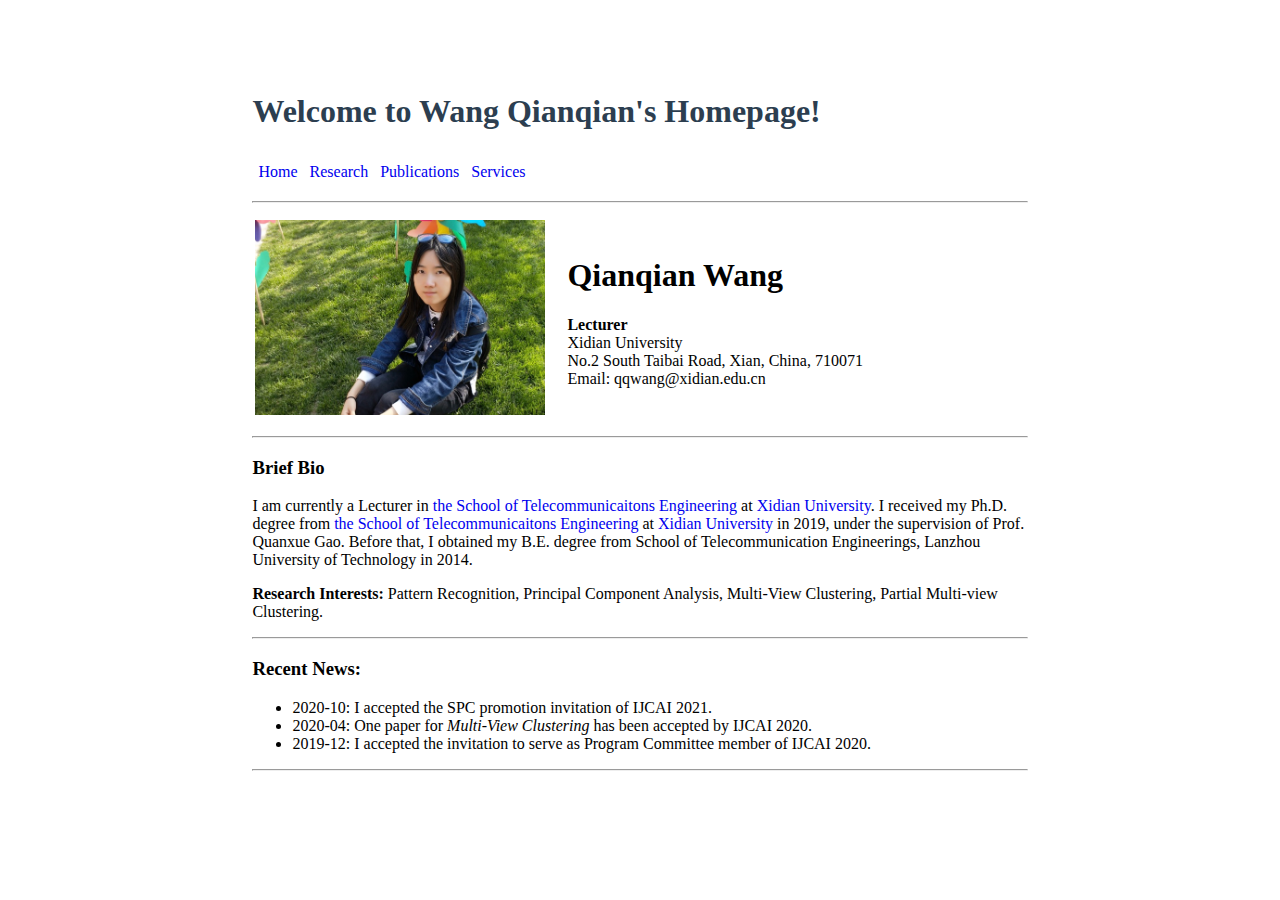
==== commit e18e5de4: "Update index.html" ====
--- a/index.html
+++ b/index.html
@@ -29,11 +29,11 @@
 <tbody>
 <tr>
 <td><a href="index.html">Home</a></td>
-<td><a href="research.html">Research</a></td>
-<td><a href="publications.html">Publications</a></td>
+<td><a href="pages/research.html">Research</a></td>
+<td><a href="pages/publications.html">Publications</a></td>
 <!-- <td><a href="teaching.html">Teaching</a></td> -->
 <!-- <td><a href="CV/CV_ZTAO.pdf">CV</a></td>
- --><td><a href="services.html">Services</a></td>
+ --><td><a href="pages/services.html">Services</a></td>
 </tr>
 </tbody>
 </table>
@@ -57,7 +57,7 @@
 Xidian University<br> 
 <!-- Santa Clara University, Santa Clara, CA<br> -->
 No.2 South Taibai Road, Xian, China, 710071<br>
-Email: qqwang[AT]xidian[DOT]edu[DOT]cn </p>
+Email: qqwang@xidian.edu.cn </p>
 <!-- <a href="#biography-page"><small>[<ud>Google Scholar</ud>]</small></a> -
 <a href="#biography-page"><small>[<ud>LinkedIn</ud>]</small></a> -
 <a href="#biography-page"><small>[<ud>Github</ud>]</small></a>
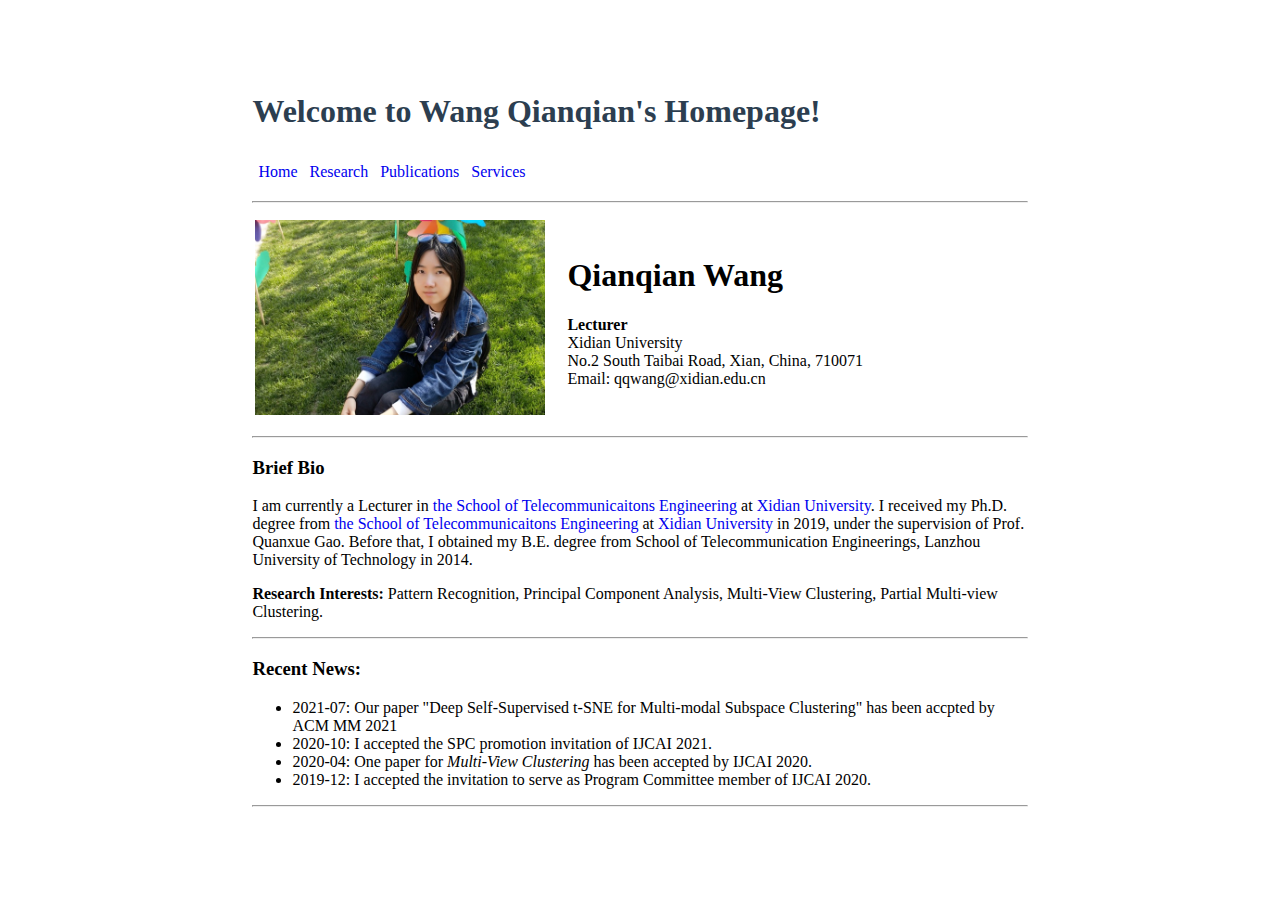
==== commit 7b8808f1: "202007-1" ====
--- a/index.html
+++ b/index.html
@@ -1,107 +1,108 @@
-<!doctype html>
-<html>
-<head>
-<meta charset="utf-8">
-<meta http-equiv="X-UA-Compatible" content="chrome=1">
-<title>Wang Qianqian's Homepage</title>
-<link rel="stylesheet" href="CSS/styles.css">
-</head>
-<STYLE>A {text-decoration: none;} </STYLE>
-
-<body>
-<table border="0" width="61.8%" cellspacing="0" cellpadding="3" align="center"><tbody><tr><td>
-
-<h4>&nbsp;</h4>
-
-<table id="title" title="Title" border="0" cellspacing="0" cellpadding="0" align="left">
-<tbody>
-<tr>
-<td>
-<h1 align="left", style="color:#2C3E50;">Welcome to Wang Qianqian's Homepage!</h1>
-</td>
-</tr>
-</tbody>
-</table>
-
-<tr>
-<td>
-<table id="navigation" title="Navigation" border="0" cellspacing="0" cellpadding="6" align="left">
-<tbody>
-<tr>
-<td><a href="index.html">Home</a></td>
-<td><a href="pages/research.html">Research</a></td>
-<td><a href="pages/publications.html">Publications</a></td>
-<!-- <td><a href="teaching.html">Teaching</a></td> -->
-<!-- <td><a href="CV/CV_ZTAO.pdf">CV</a></td>
- --><td><a href="pages/services.html">Services</a></td>
-</tr>
-</tbody>
-</table>
-</td>
-</tr>
-
-<tr><td><hr />
-
-
-<tr>
-<td>
-<table border="0" cellspacing="0" cellpadding="3" align="left">
-<tbody>
-<tr>
-<td width="30%"><img src="img/bios.jpeg" width="290"  border="0" hspace="0" /></td>
-<td width="10">&nbsp;</td>
-
-<td>
-<h1 align="left"> Qianqian Wang </h1>   
-<p><strong>Lecturer</strong><br>
-Xidian University<br> 
-<!-- Santa Clara University, Santa Clara, CA<br> -->
-No.2 South Taibai Road, Xian, China, 710071<br>
-Email: qqwang@xidian.edu.cn </p>
-<!-- <a href="#biography-page"><small>[<ud>Google Scholar</ud>]</small></a> -
-<a href="#biography-page"><small>[<ud>LinkedIn</ud>]</small></a> -
-<a href="#biography-page"><small>[<ud>Github</ud>]</small></a>
- --></td>
-</tr>
-</tbody>
-</table>
-</td>
-</tr>
-
-<tr><td><hr />
-
-<h3>
-<a id="biography-page" class="anchor" href="#biography-page" aria-hidden="true"><span class="octicon octicon-link"></span></a>
-Brief Bio
-</h3>  
-
-
-<p>
-I am currently a Lecturer in  <a href="http://ste.xidian.edu.cn/english/index/school_introduction.htm">the School of Telecommunicaitons Engineering</a> at <a href="https://en.xidian.edu.cn/">Xidian University</a>. I received my Ph.D. degree from <a href="http://ste.xidian.edu.cn/english/index/school_introduction.htm">the School of Telecommunicaitons Engineering</a> at <a href="https://en.xidian.edu.cn/">Xidian University</a> in 2019, under the supervision of Prof. Quanxue Gao. Before that, I obtained my B.E. degree from School of Telecommunication Engineerings, Lanzhou University of Technology in 2014.
-</p>
-
-<p>
-	<strong>Research Interests: </strong>Pattern Recognition, Principal Component Analysis, Multi-View Clustering, Partial Multi-view Clustering.
-</p>
-
-
-<hr />
-
-<h3>
-<a id="new-page" class="anchor" href="#new-page" aria-hidden="true"><span class="octicon octicon-link"></span></a>Recent News:</h3>
-
+<!doctype html>
+<html>
+<head>
+<meta charset="utf-8">
+<meta http-equiv="X-UA-Compatible" content="chrome=1">
+<title>Wang Qianqian's Homepage</title>
+<link rel="stylesheet" href="CSS/styles.css">
+</head>
+<STYLE>A {text-decoration: none;} </STYLE>
+
+<body>
+<table border="0" width="61.8%" cellspacing="0" cellpadding="3" align="center"><tbody><tr><td>
+
+<h4>&nbsp;</h4>
+
+<table id="title" title="Title" border="0" cellspacing="0" cellpadding="0" align="left">
+<tbody>
+<tr>
+<td>
+<h1 align="left", style="color:#2C3E50;">Welcome to Wang Qianqian's Homepage!</h1>
+</td>
+</tr>
+</tbody>
+</table>
+
+<tr>
+<td>
+<table id="navigation" title="Navigation" border="0" cellspacing="0" cellpadding="6" align="left">
+<tbody>
+<tr>
+<td><a href="index.html">Home</a></td>
+<td><a href="pages/research.html">Research</a></td>
+<td><a href="pages/publications.html">Publications</a></td>
+<!-- <td><a href="teaching.html">Teaching</a></td> -->
+<!-- <td><a href="CV/CV_ZTAO.pdf">CV</a></td>
+ --><td><a href="pages/services.html">Services</a></td>
+</tr>
+</tbody>
+</table>
+</td>
+</tr>
+
+<tr><td><hr />
+
+
+<tr>
+<td>
+<table border="0" cellspacing="0" cellpadding="3" align="left">
+<tbody>
+<tr>
+<td width="30%"><img src="img/bios.jpeg" width="290"  border="0" hspace="0" /></td>
+<td width="10">&nbsp;</td>
+
+<td>
+<h1 align="left"> Qianqian Wang </h1>   
+<p><strong>Lecturer</strong><br>
+Xidian University<br> 
+<!-- Santa Clara University, Santa Clara, CA<br> -->
+No.2 South Taibai Road, Xian, China, 710071<br>
+Email: qqwang@xidian.edu.cn </p>
+<!-- <a href="#biography-page"><small>[<ud>Google Scholar</ud>]</small></a> -
+<a href="#biography-page"><small>[<ud>LinkedIn</ud>]</small></a> -
+<a href="#biography-page"><small>[<ud>Github</ud>]</small></a>
+ --></td>
+</tr>
+</tbody>
+</table>
+</td>
+</tr>
+
+<tr><td><hr />
+
+<h3>
+<a id="biography-page" class="anchor" href="#biography-page" aria-hidden="true"><span class="octicon octicon-link"></span></a>
+Brief Bio
+</h3>  
+
+
+<p>
+I am currently a Lecturer in  <a href="http://ste.xidian.edu.cn/english/index/school_introduction.htm">the School of Telecommunicaitons Engineering</a> at <a href="https://en.xidian.edu.cn/">Xidian University</a>. I received my Ph.D. degree from <a href="http://ste.xidian.edu.cn/english/index/school_introduction.htm">the School of Telecommunicaitons Engineering</a> at <a href="https://en.xidian.edu.cn/">Xidian University</a> in 2019, under the supervision of Prof. Quanxue Gao. Before that, I obtained my B.E. degree from School of Telecommunication Engineerings, Lanzhou University of Technology in 2014.
+</p>
+
+<p>
+	<strong>Research Interests: </strong>Pattern Recognition, Principal Component Analysis, Multi-View Clustering, Partial Multi-view Clustering.
+</p>
+
+
+<hr />
+
+<h3>
+<a id="new-page" class="anchor" href="#new-page" aria-hidden="true"><span class="octicon octicon-link"></span></a>Recent News:</h3>
+
 <ul>
-<li>2020-10: I accepted the SPC promotion invitation of IJCAI 2021.</li>
-<li>2020-04: One paper for <em>Multi-View Clustering</em> has been accepted by IJCAI 2020.</li>
-<li>2019-12: I accepted the invitation to serve as Program Committee member of IJCAI 2020.</li>
-</ul>
-
-<hr />
-
-</tbody>
-</table>
-<h1>&nbsp;</h1>
-
-<script src="javascripts/scale.fix.js"></script>
-</body>
-</html>
+<li>2021-07: Our paper "Deep Self-Supervised t-SNE for Multi-modal Subspace Clustering" has been accpted by ACM MM 2021</li>
+<li>2020-10: I accepted the SPC promotion invitation of IJCAI 2021.</li>
+<li>2020-04: One paper for <em>Multi-View Clustering</em> has been accepted by IJCAI 2020.</li>
+<li>2019-12: I accepted the invitation to serve as Program Committee member of IJCAI 2020.</li>
+</ul>
+
+<hr />
+
+</tbody>
+</table>
+<h1>&nbsp;</h1>
+
+<script src="javascripts/scale.fix.js"></script>
+</body>
+</html>
